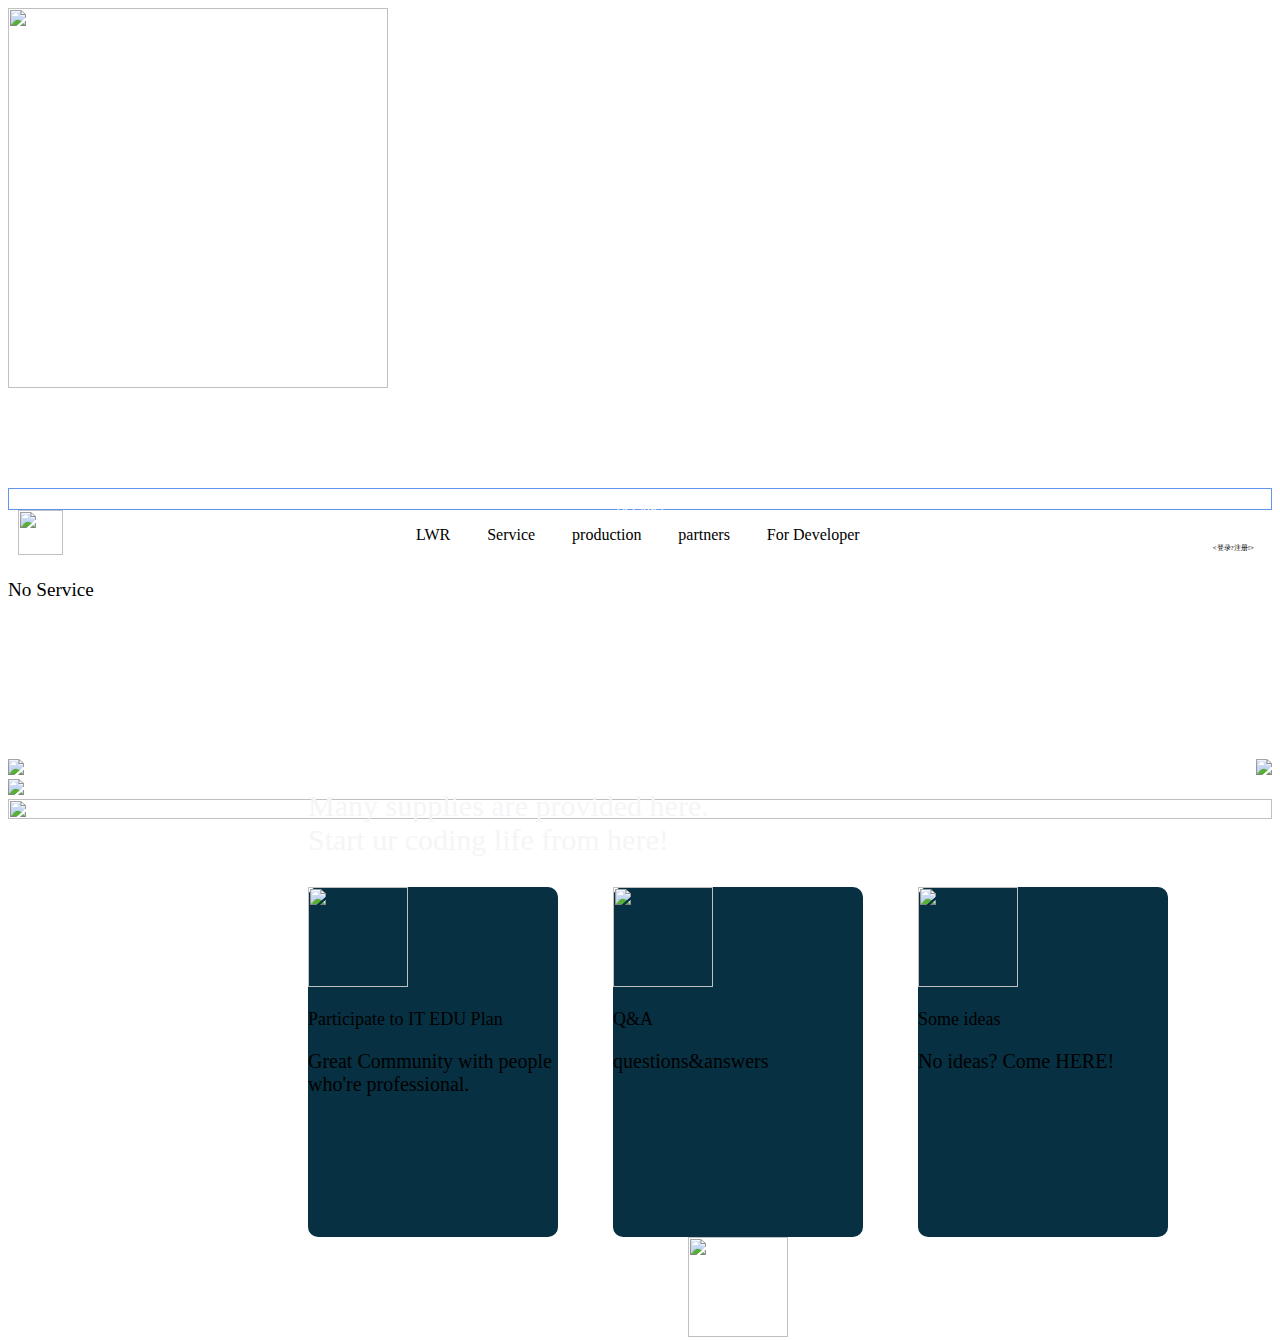
==== index.html @ 96034740 "Create index.html" ====
<!DOCTYPE html>
<html lang="en-US">
<head>
    <title>GBR Official</title>
    <meta charset="UTF-8">
    <link type="text/css" rel="stylesheet" href="./CSSs/basicstyle.css">
    <script src="https://lib.sinaapp.com/js/jquery/2.0.2/jquery-2.0.2.min.js">
    </script>
    <style>
        div.second-title{
            display: flex;
            justify-content: center;
            cursor: pointer;
            left: 0;
            right: 0;
            position: absolute;
        }
        p#second-title-phrase{
            text-align: center;
            color: white;
            transition: font-size 300ms linear;
        }
        p#second-title-phrase:hover{
            font-size: 17px;
        }
    </style>
    <script>

    </script>
</head>
<body>
    <!--upper ad-->
    <div id="upper-ad">
        <div style="height: 480px">
            <img src="./PNGs/logo.png" height="380px" width="380px"/>
            <p style="color: white;font-size: 30px;text-align: center">We Served Good Service!</p>
        </div>
        <div style="height: 20px;width:auto;border: 1px solid cornflowerblue">
            <p style="color: white;font-size: 12px;text-align: center" id="ad-close"> [X Close]</p>
        </div>
    </div>
    <!--title bar-->
    <div id="title-bar" style="display: flex;list-style-type: none;justify-content: space-between;alignment: center;flex-flow: row nowrap;flex-direction: row" class="adv-wrapper">
        <img src="PNGs/logo.png" onclick="logo_refresh()" style="cursor: pointer;order: 0;width: 45px; height: 45px;padding-left: 10px" />
        <p class="adv-wrapper-text" style="order: 1;cursor: help!important;margin-left: 25%">LWR</p>
        <p class="adv-wrapper-text" id="service" style="order: 2" onclick="service_tip()">Service</p>
        <p class="adv-wrapper-text" id="production" style="order: 3" onclick="production_tip()">production</p>
        <p class="adv-wrapper-text" id="partners" style="order: 4">partners</p>
        <p class="adv-wrapper-text" id="fd" style="order: 5;margin-right: 25%" onclick="fd_tip()">For Developer</p>
        <p class="adv-wrapper-text" style="padding-right: 18px;align-self: flex-end;font-size: 7px;list-style-type: none;order: 6" id="log">&lt;登录?注册!&gt;</p>
    </div>
    <div id="tip-service-item" class="tip-item">
        <p style="font-size: larger" class="adv-wrapper-text">No Service</p>
    </div>
    <div id="tip-production-item" class="tip-item">

    </div>
    <div id="tip-fd-item" class="tip-item">
        <p class="adv-wrapper-text" style="text-align: center;font-size: 50px;color: white!important;">Dear developers!</p>
        <div style="float: left;padding-left: 0;padding-bottom: 0;bottom: 0">
            <img src="https://developer.android.google.cn/static/images/cluster-illustrations/samples.svg" width="290px" /><br/>
            <img src="https://developer.android.google.cn/static/images/cluster-illustrations/developer-guidance.svg" width="290px"/>
        </div>
        <div style="position: absolute;padding-left: 300px;">
            <p style="font-weight: lighter;text-align: left;font-size: 30px;color: #f5f5f7">Many supplies are provided here.<br/>Start ur coding life from here!</p>
            <div style="width: 860px;height: 80%;display: flex;flex-direction: row;justify-content: space-between">
                <div style="width:250px;height: 350px;order: 0;border-radius: 10px;background-color: rgb(7,48,66)">
                    <img src="https://developer.android.google.cn/static/images/spot-icons/tools-update.svg" width="100px" height="100px">
                    <p class="adv-wrapper-text" style="font-size: large">Participate to IT EDU Plan</p>
                    <p style="font-size: 20px">Great Community with people who're professional.</p>
                </div>
                <div style="order: 1;width:250px;height: 350px;border-radius: 10px;background-color: rgb(7,48,66)">
                    <img src="https://developer.android.google.cn/static/images/cluster-illustrations/quality-guidelines.svg" width="100px" height="100px">
                    <p class="adv-wrapper-text" style="font-size: large">Q&A</p>
                    <p style="font-size: 20px">questions&answers</p>
                </div>
                <div style="order: 2;width:250px;height: 350px;border-radius: 10px;background-color: rgb(7,48,66)">
                    <img src="https://developer.android.google.cn/static/images/picto-icons/lightbulb.svg" width="100px" height="100px">
                    <p class="adv-wrapper-text" style="font-size: large">Some ideas</p>
                    <p style="font-size: 20px">No ideas? Come HERE!</p>
                </div>
            </div>
            <div class="tip-close" style="cursor: pointer;text-align: center;"><img style="cursor: pointer;text-align: center" src="./PNGs/PNG_inFirstPage/close.png" width="100" height="100" class="tip-close"/></div>
        </div>
        <div style="float: right;padding-right: 0;padding-bottom: 0;bottom: 0">
            <img src="https://is3-ssl.mzstatic.com/image/thumb/Features112/v4/cc/56/79/cc567919-2892-8b8b-9fcc-17f3c0c0ebb7/291bef6e-2183-47df-9747-fc54784ad8d5.png/274x593.jpg">
        </div>
    </div>
    <div class="second-title" id="second-title">
        <p id="second-title-phrase">处理您的Cookies问题</p>
        <img src="./PNGs/PNG_inFirstPage/arrow-right.png" height="15px" width="15px" style="align-self: center"/>
    </div>
    <div class="log-item" id="log-item">

    </div>
    <div class="main-page-item">
        <img src="" id="main-page-item1" style="width: 100%;height: 100%;"/>

    </div>
</body>
<footer></footer>
<script>
    function logo_refresh() {
        window.location.href = "./MainPage.html";
    }
    function production_tip() {

    }
    function service_tip() {

    }
    function fd_tip() {

    }
</script>
<script>
    $(document).ready(function () {
       $("p.adv-wrapper-text:first").click(function () {
          window.location.href = "./ContainFiles/SelfIntroduction.html"
       });
        $("p.adv-wrapper-text#service").click(function () {
            $("div#tip-production-item").css("display","none");
            $("div#tip-fd-item").css("display","none");
            $("div#tip-service-item").css("display","block");
        });
        $("p.adv-wrapper-text#production").click(function () {
            $("div#tip-service-item").css("display","none");
            $("div#tip-fd-item").css("display","none");
            $("div#tip-production-item").css("display","block");
        });

        $("p.adv-wrapper-text#fd").click(function () {
            $("div#tip-service-item").css("display","none");
            $("div#tip-production-item").css("display","none");
            $("div#tip-fd-item").css("display","block");
        });
        $("p#ad-close").click(function () {
            $("div#upper-ad").css("display","none");
        });
    });
</script>
<script>
    $(document).ready(function () {
        $(".tip-close").click(function () {
            $("div#tip-service-item").css("display","none");
            $("div#tip-production-item").css("display","none");
            $("div#tip-fd-item").css("display","none");
        });
        $("#partners").click(function () {
            window.location.href = "./ContainFiles/Partners.html";
        });
        $("#log").click(function () {
            $("#log-item").css("display","block");
        });
    });
</script>

</html>
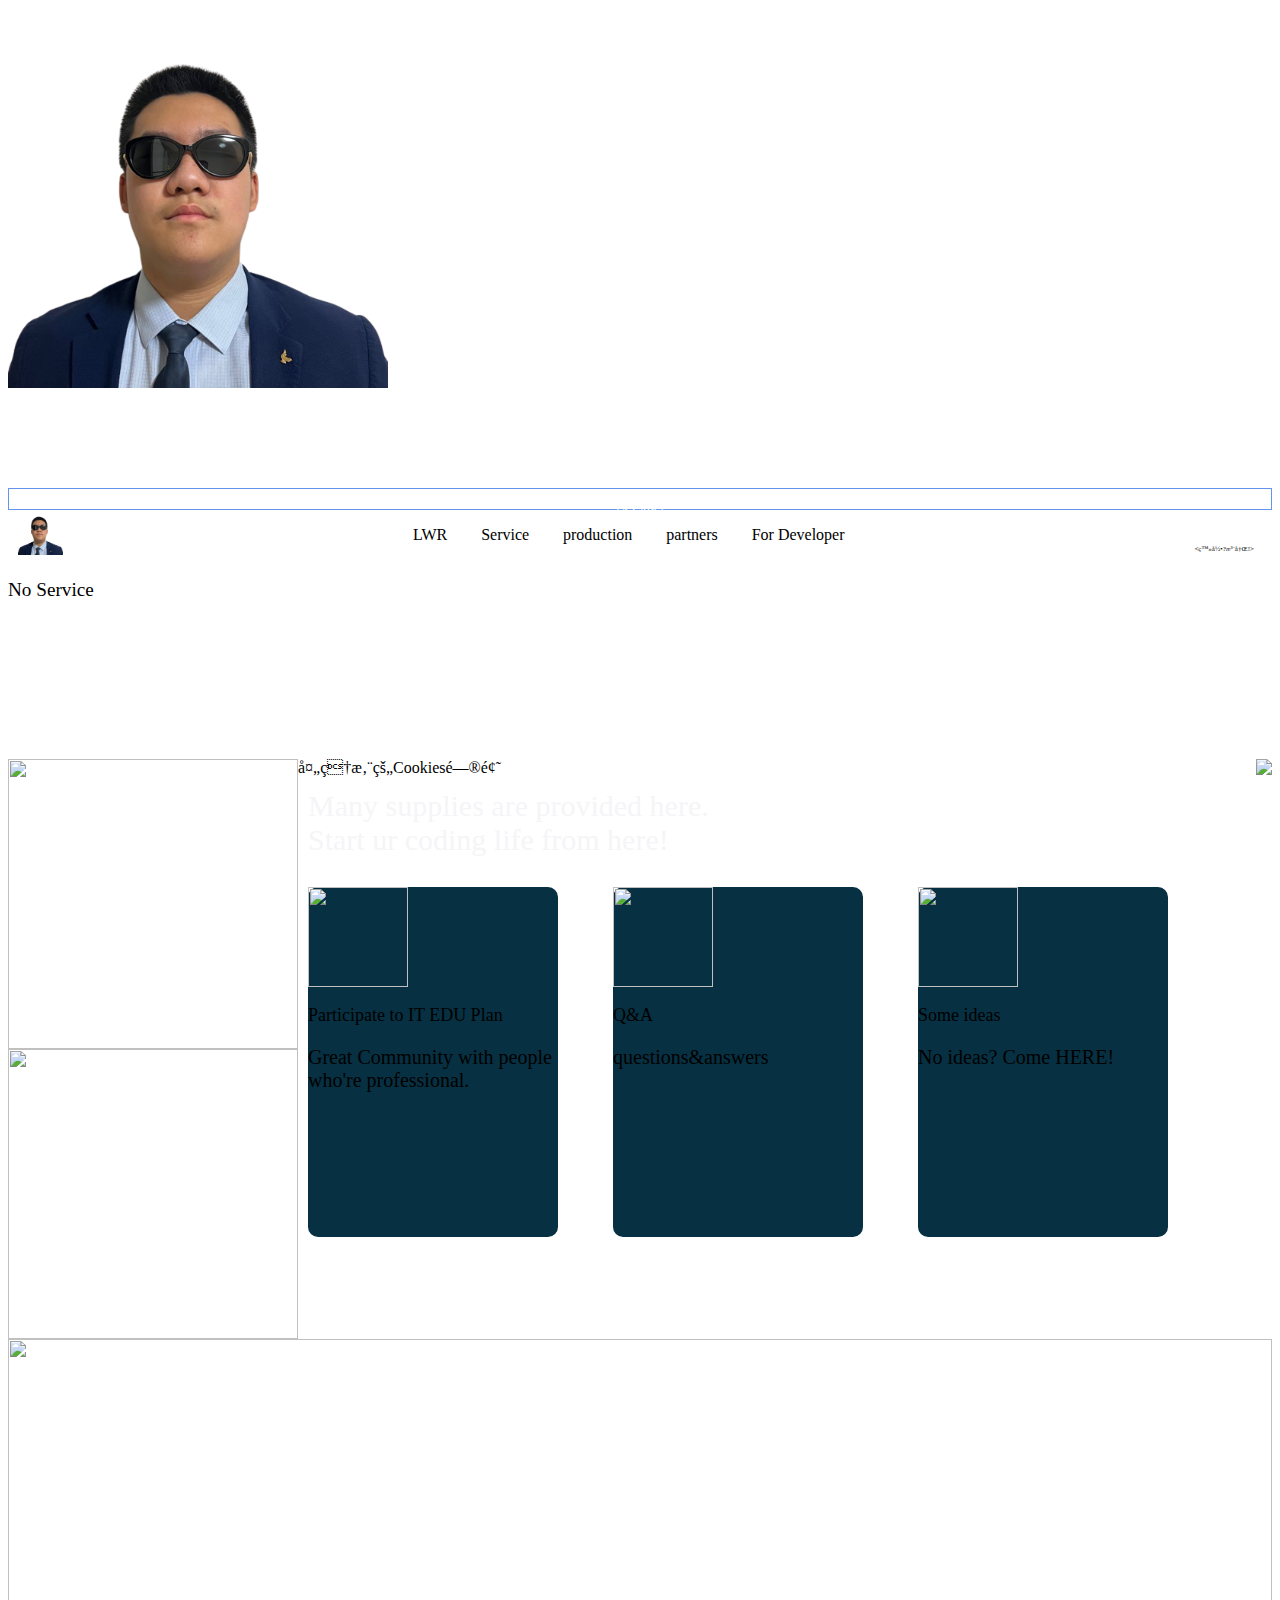
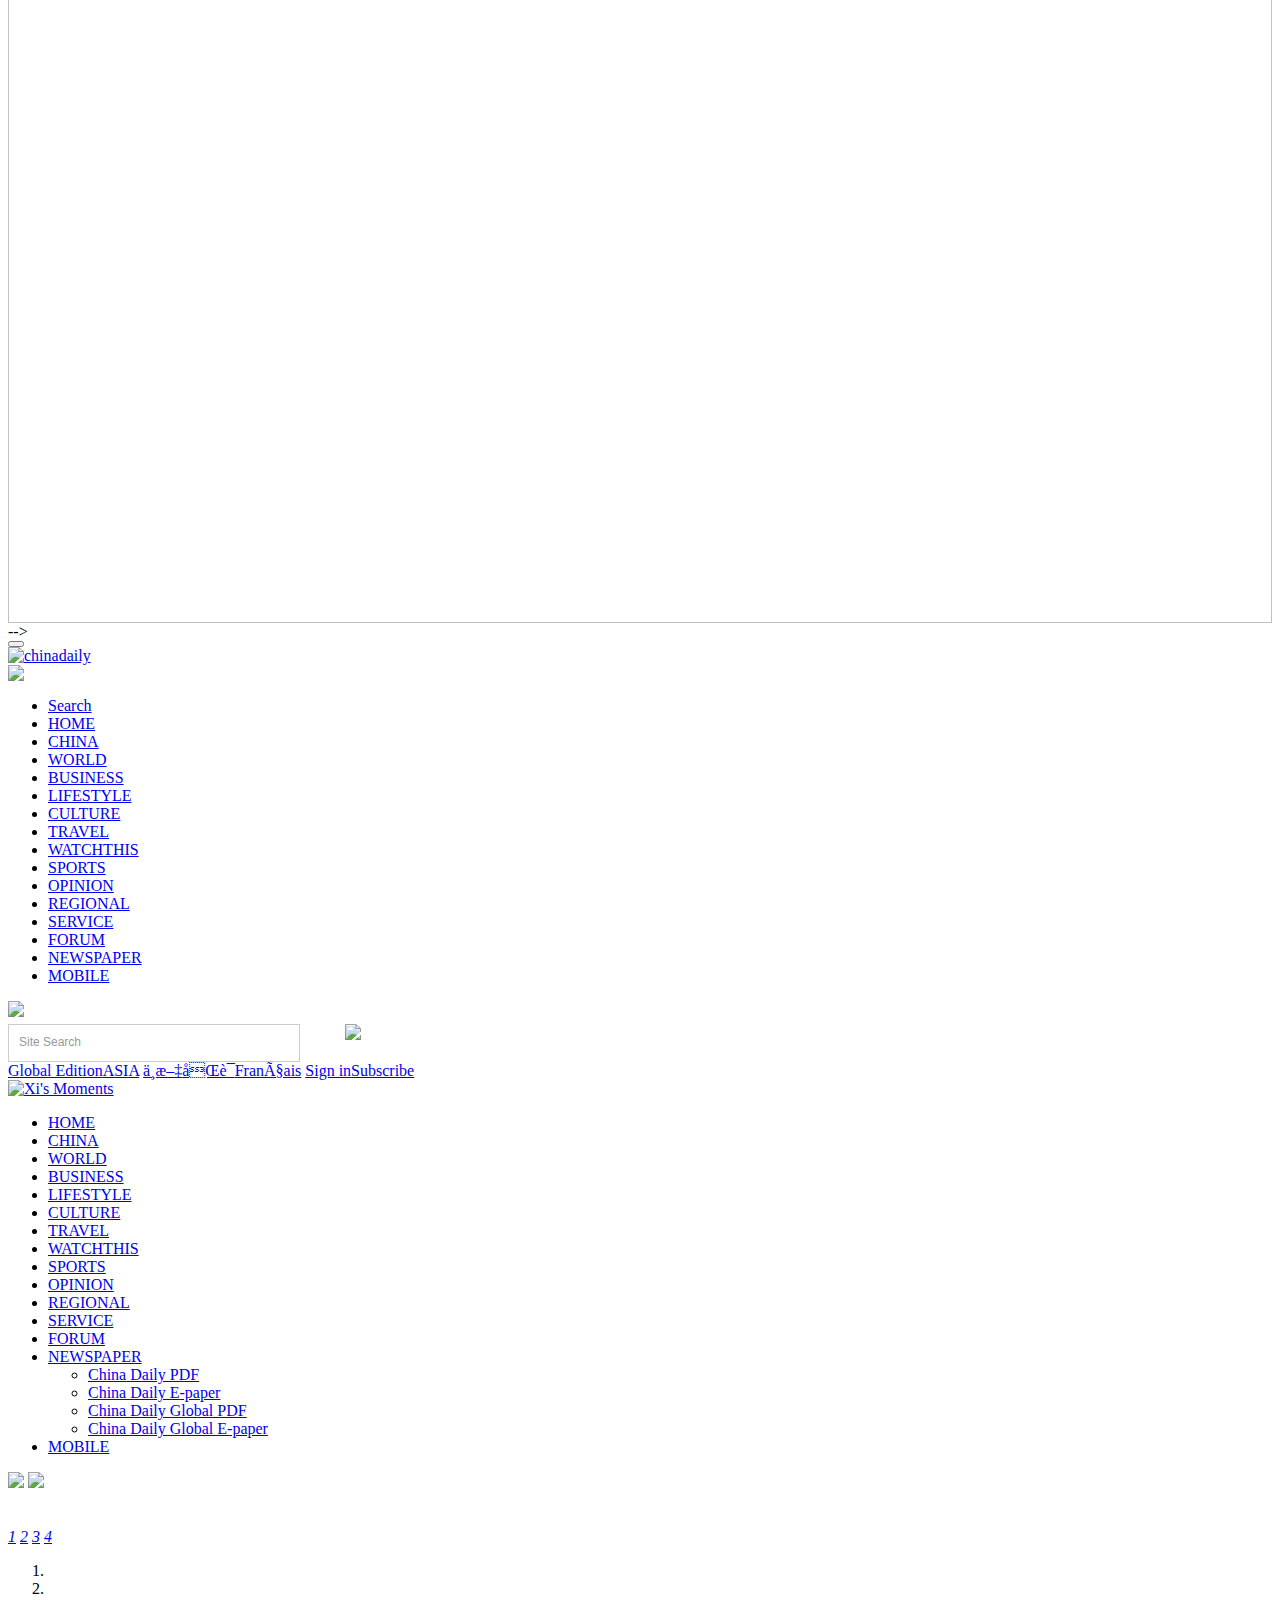
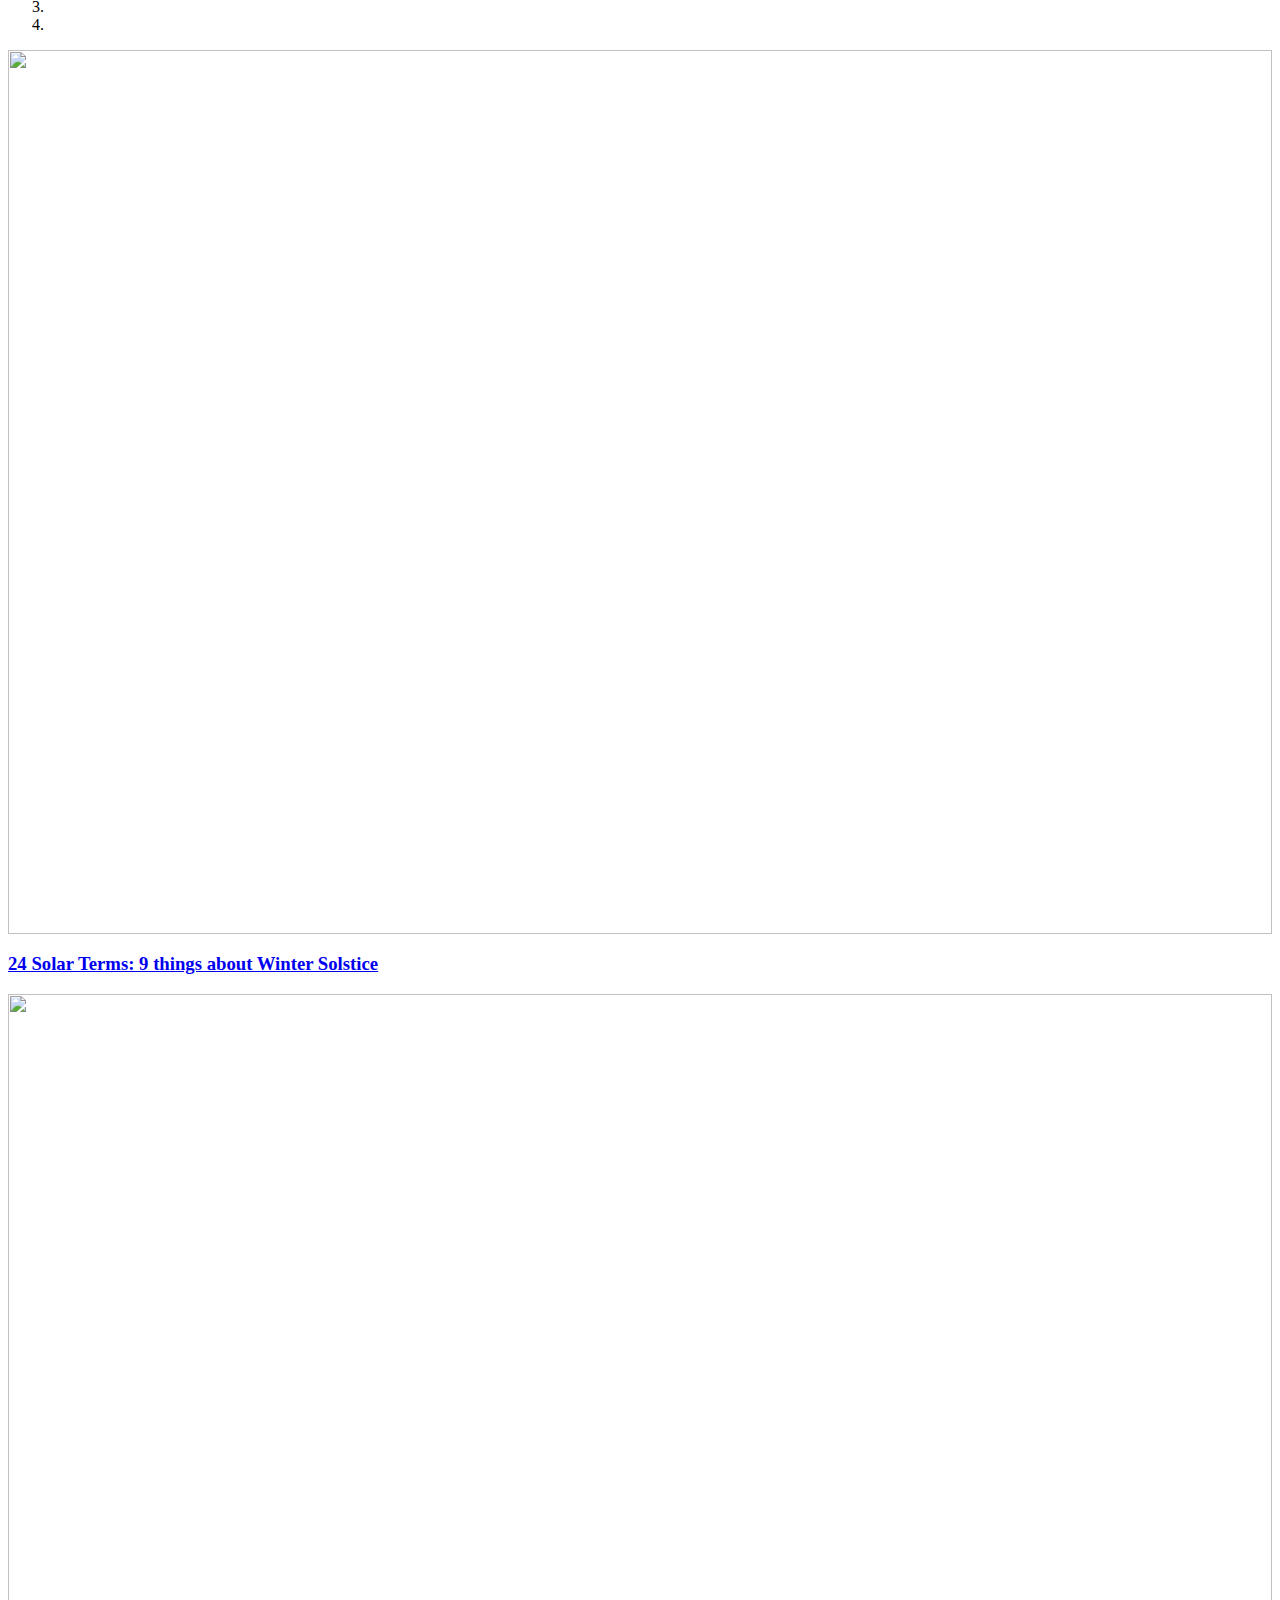
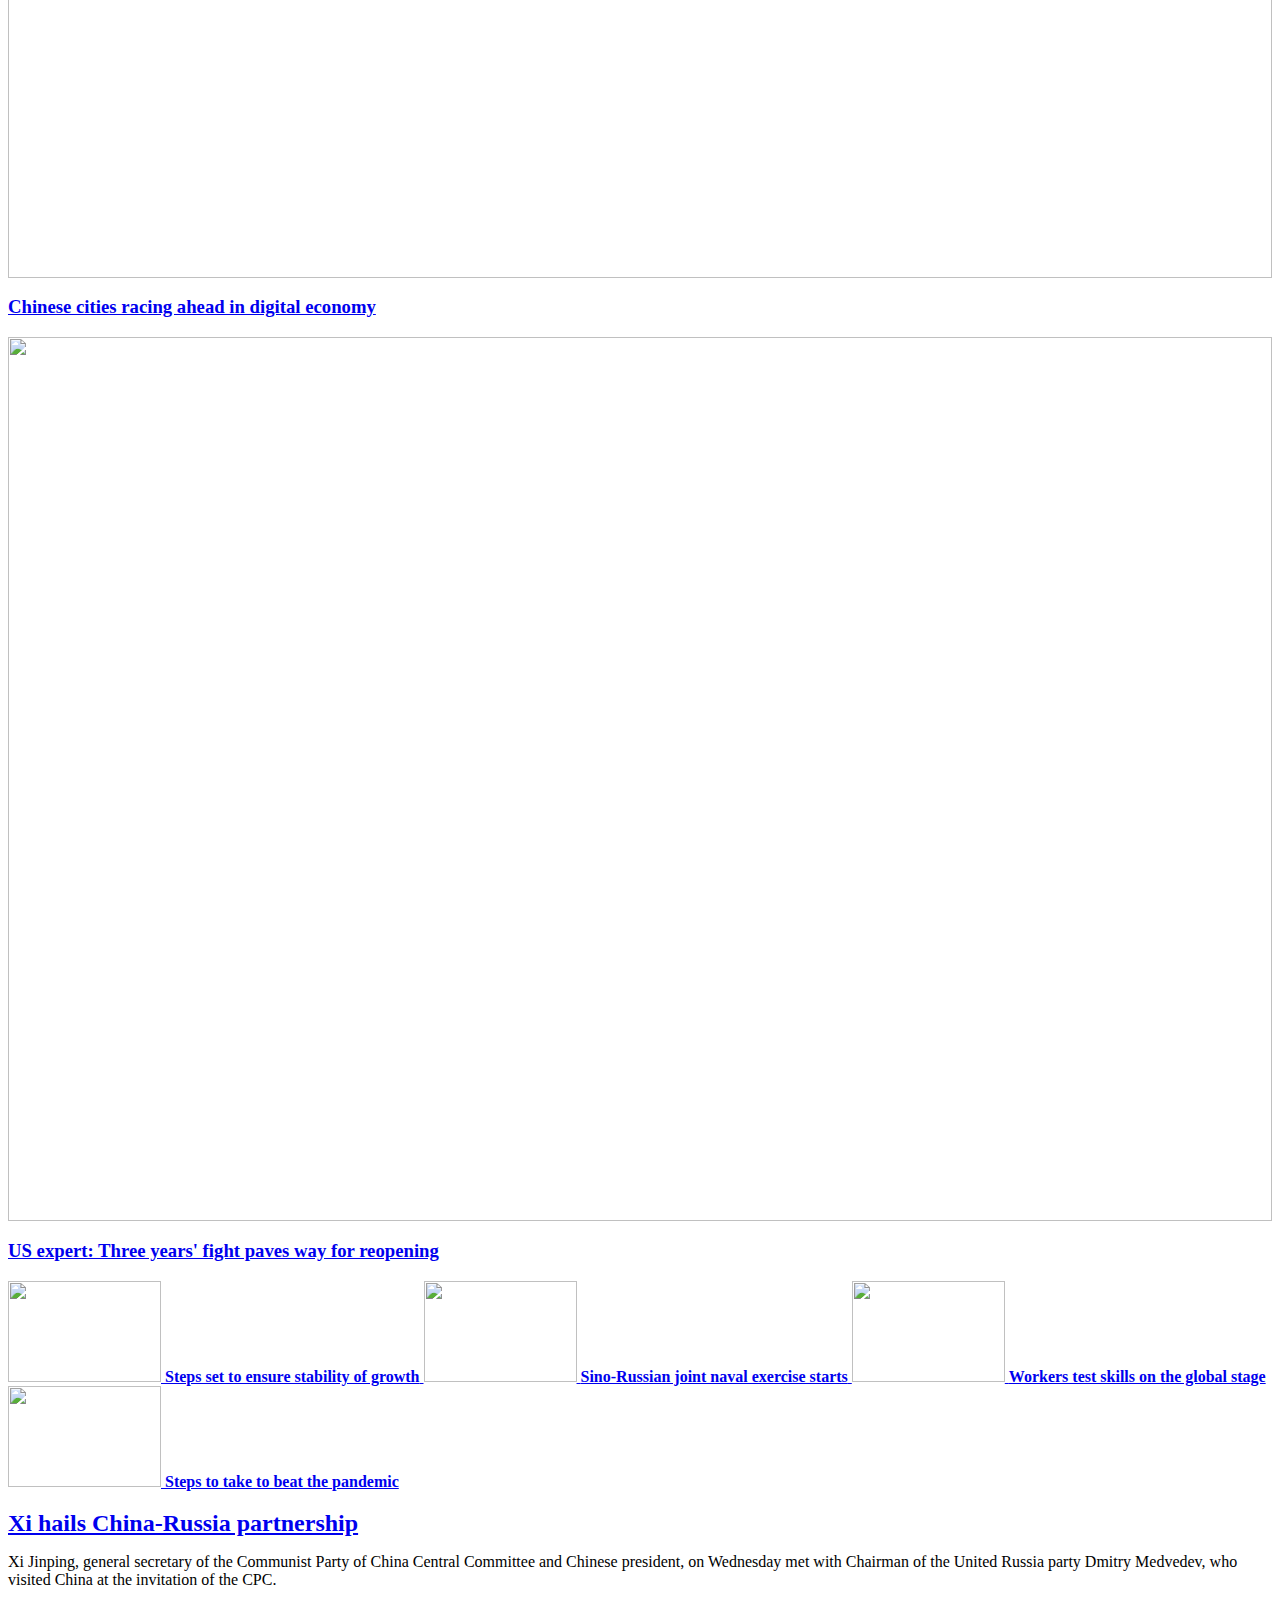
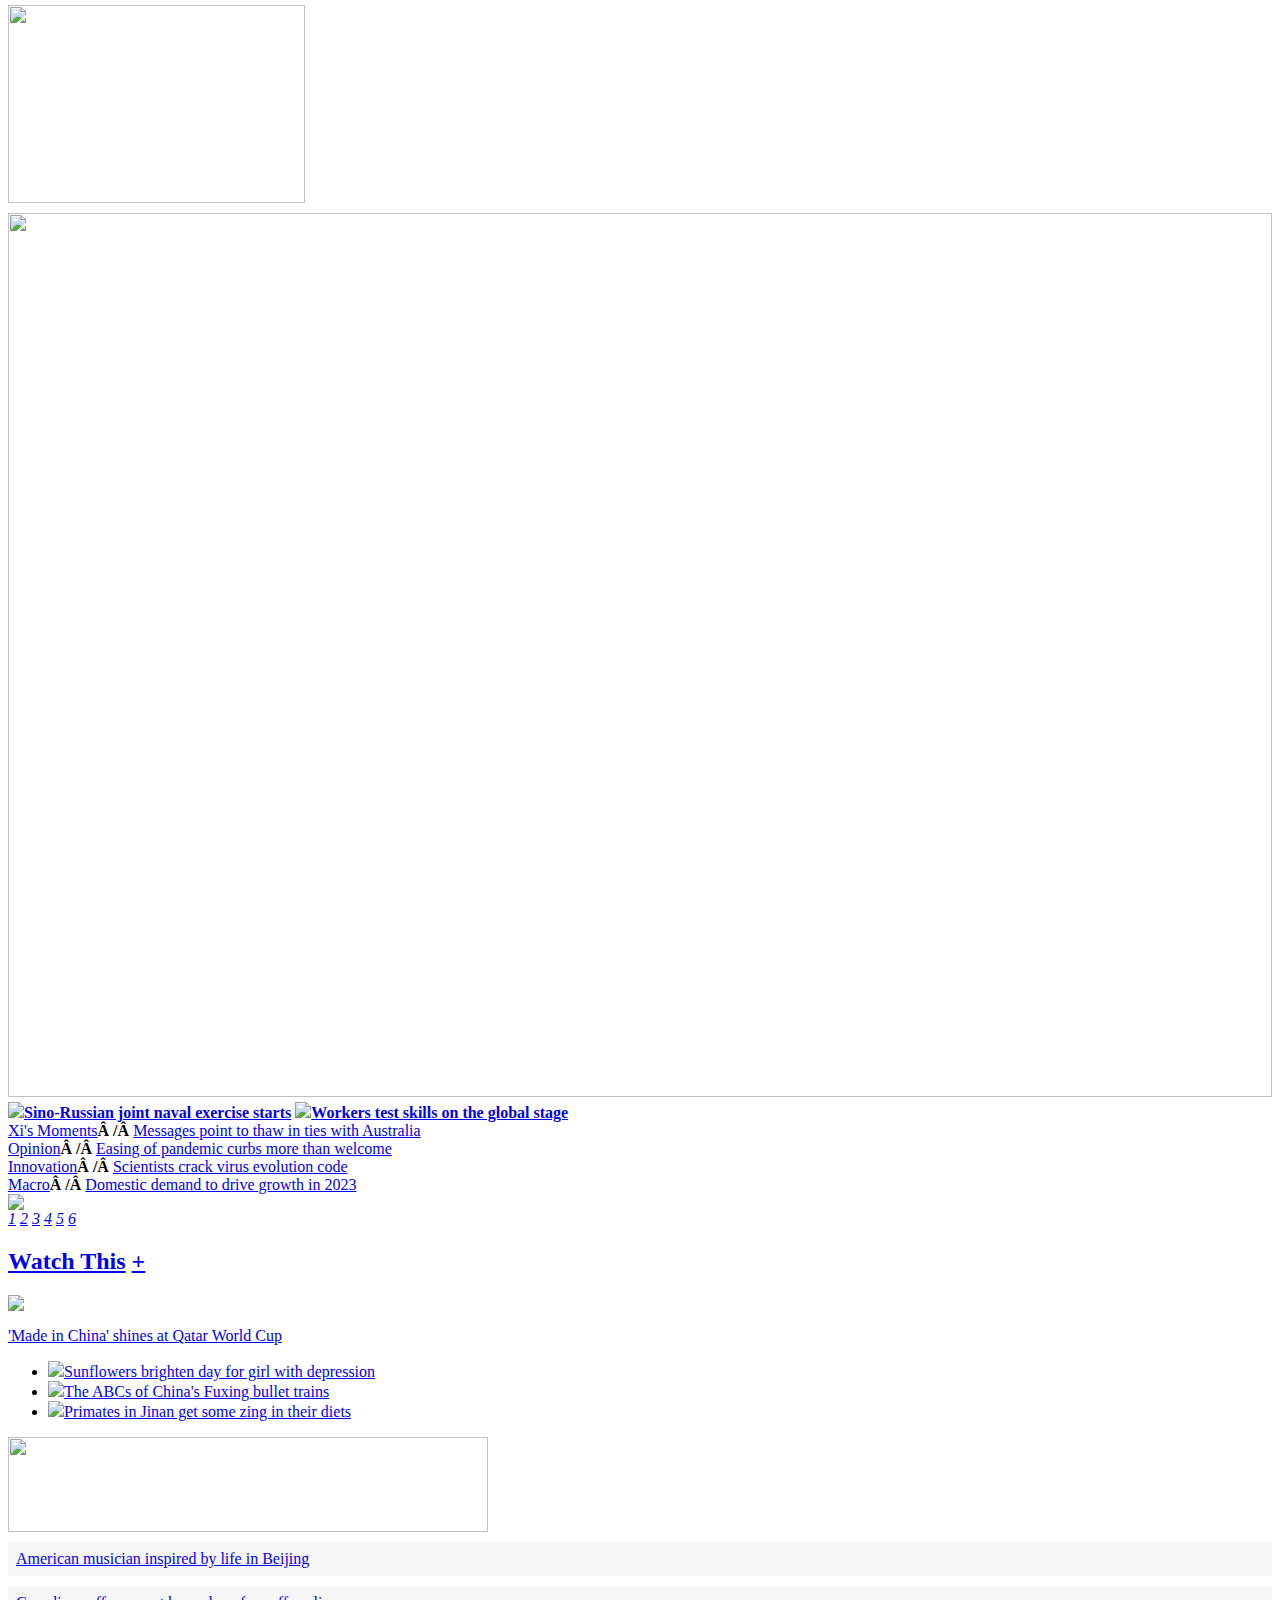
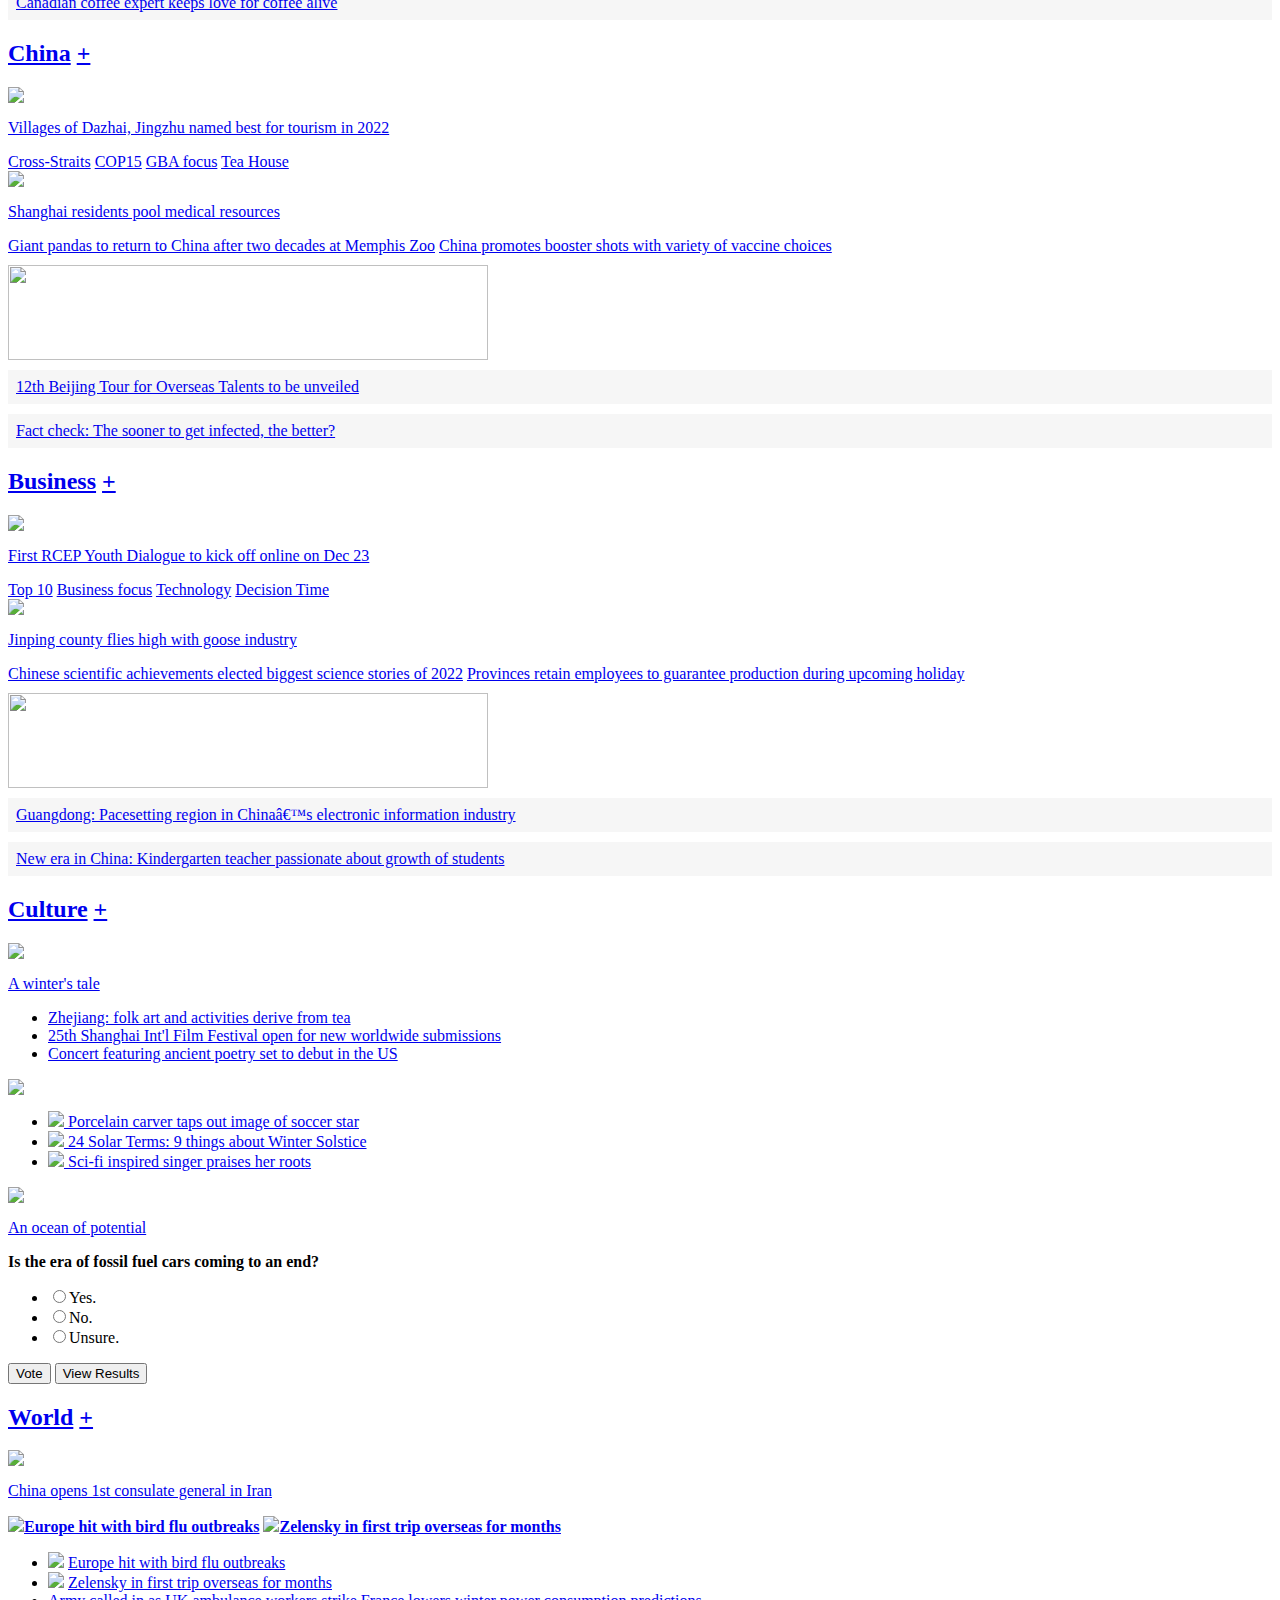
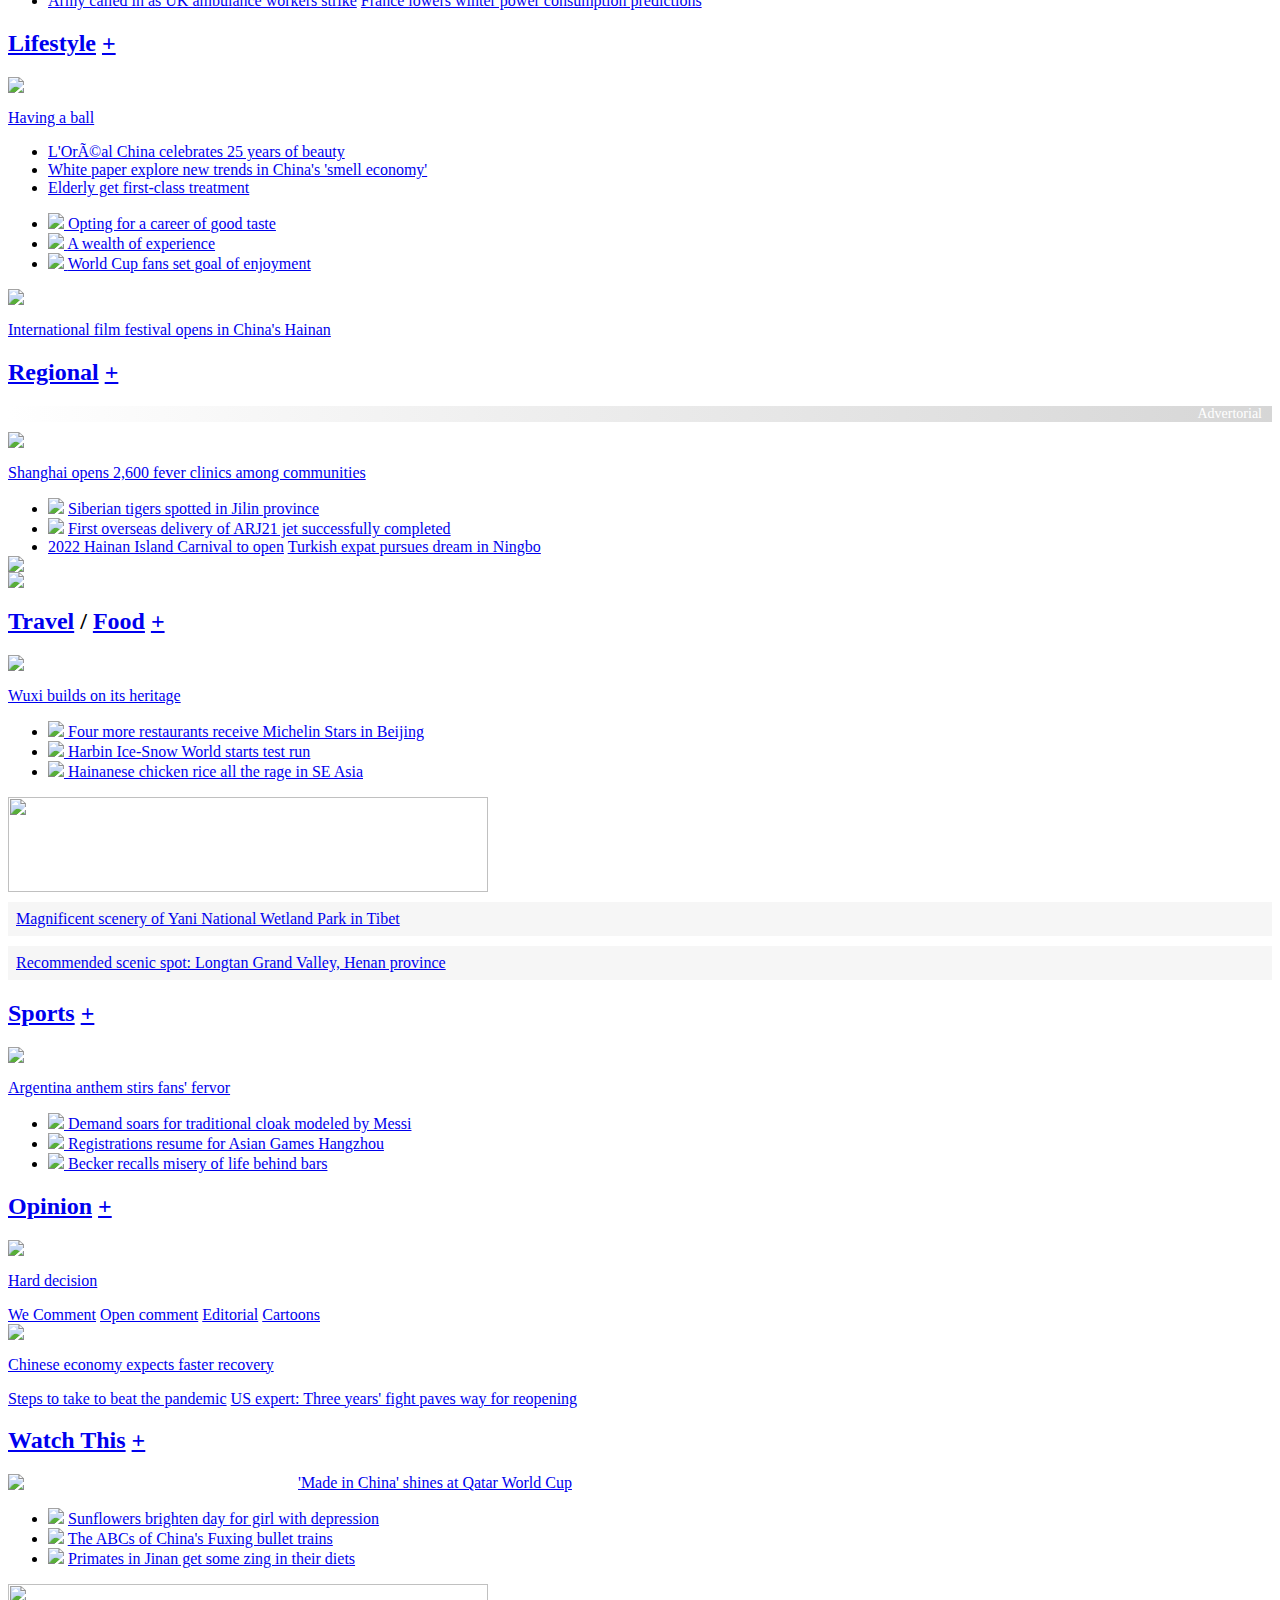
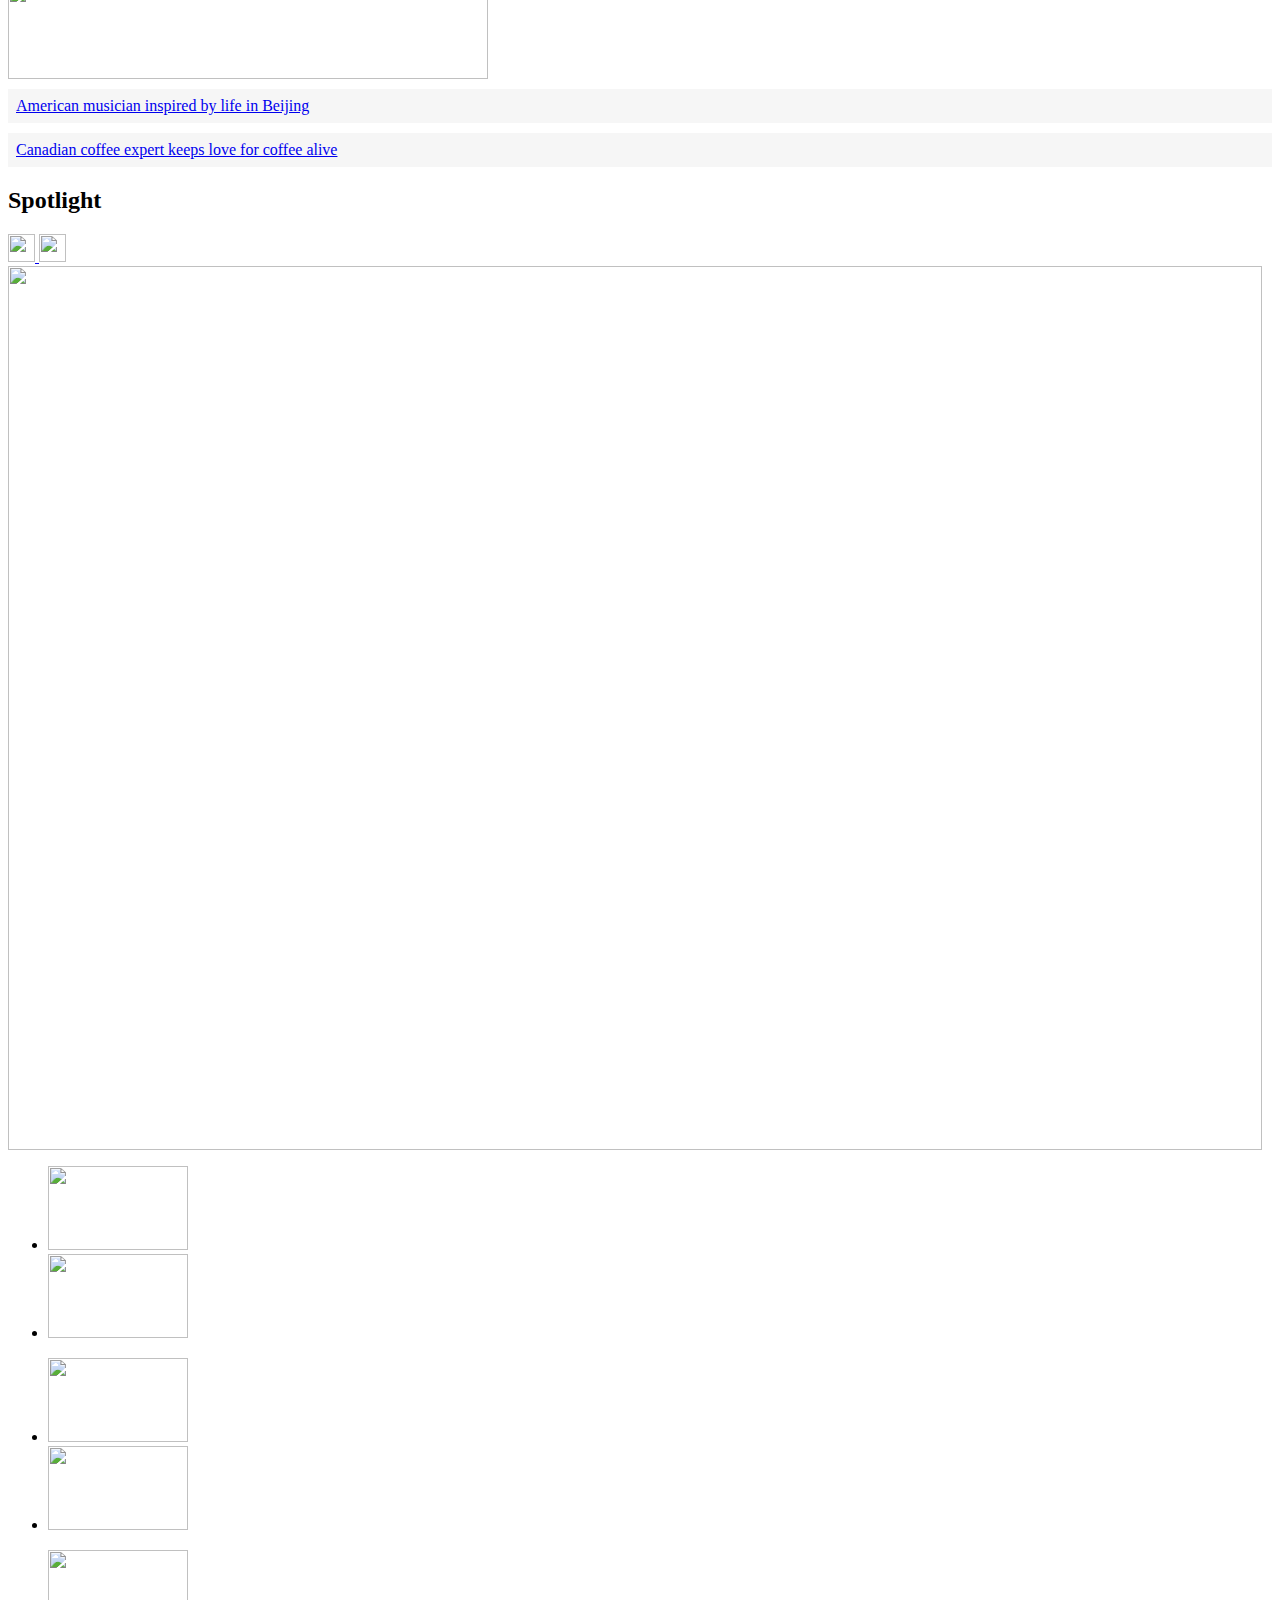
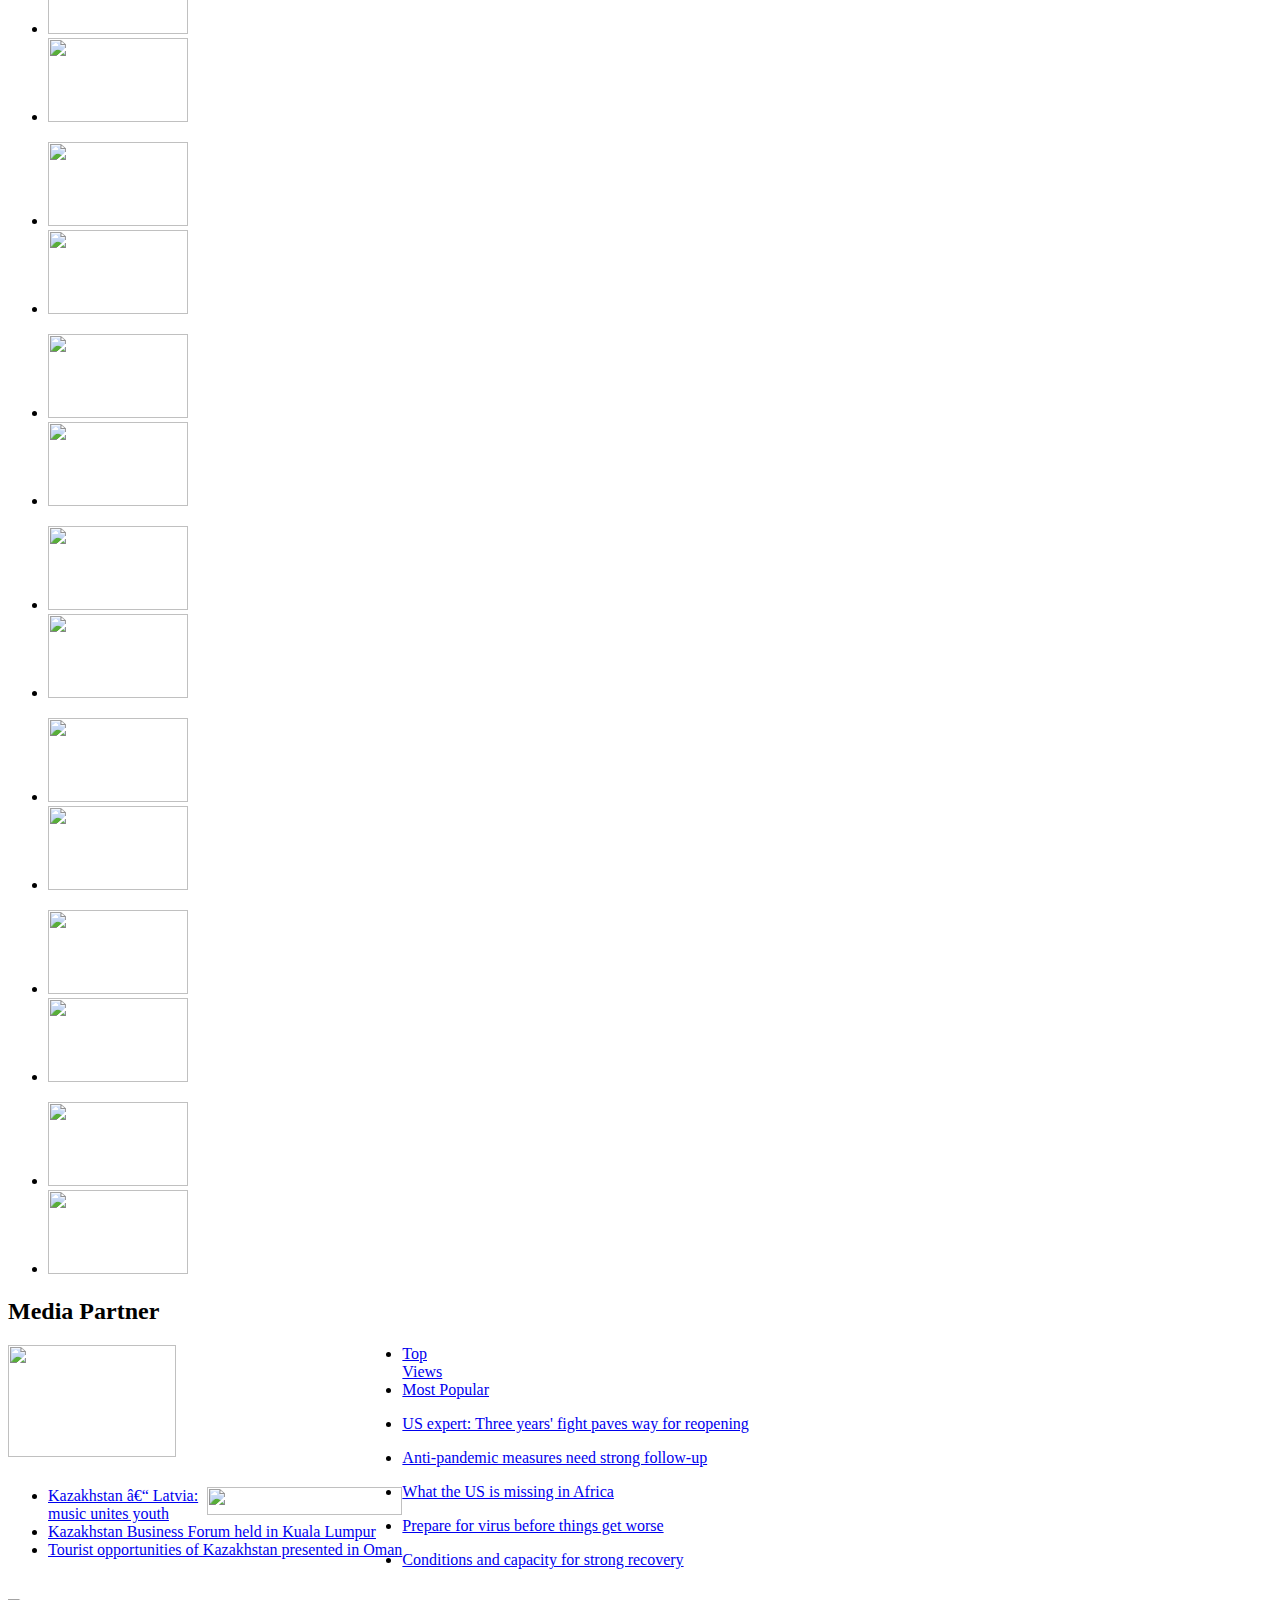
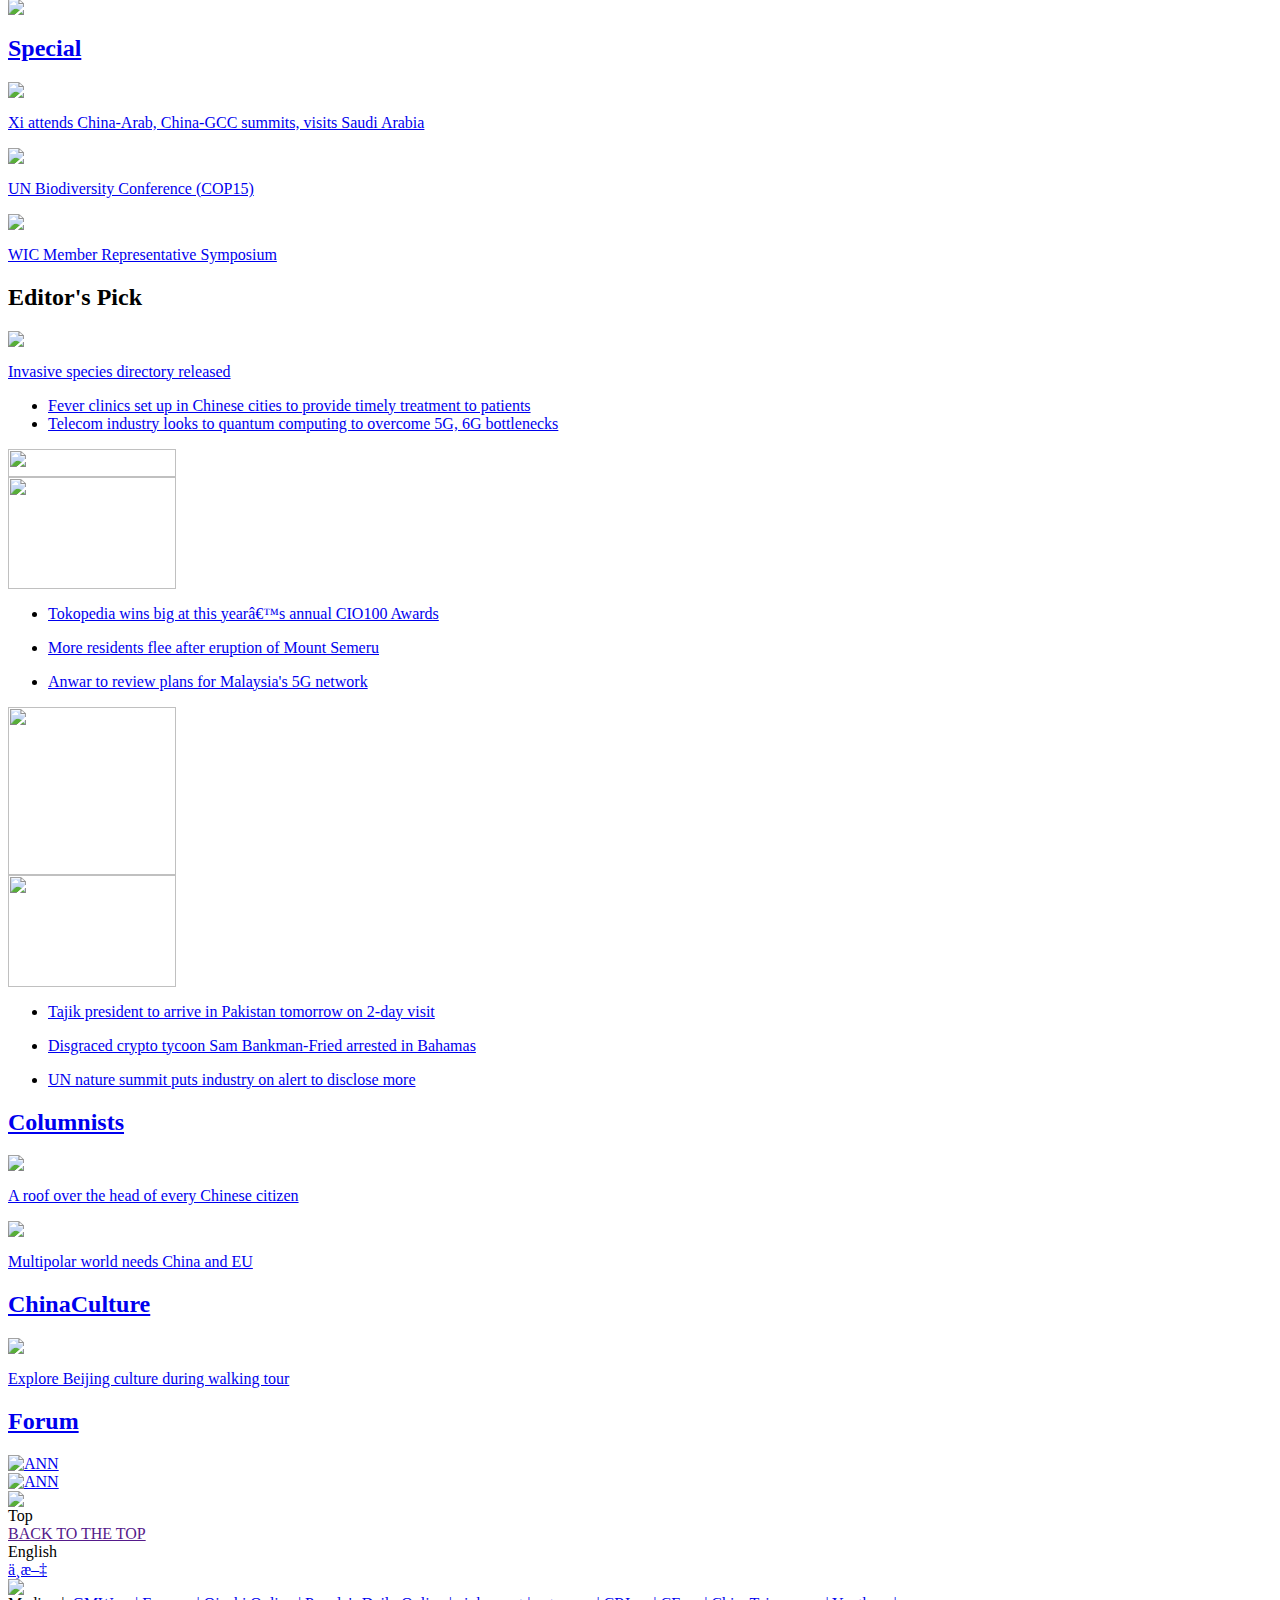
==== commit 43d0ad73: "Update index.html" ====
--- a/index.html
+++ b/index.html
@@ -1,4 +1,4 @@
-<!DOCTYPE html>
+<!--<!DOCTYPE html>
 <html lang="en-US">
 <head>
     <title>GBR Official</title>
@@ -155,4 +155,2480 @@
     });
 </script>
 
+</html>-->
+
+
+
+
+
+
+
+
+
+
+
+
+
+
+
+
+
+
+
+
+
+
+
+
+
+
+
+
+
+
+
+
+
+
+
+
+
+
+
+
+
+
+
+
+
+
+
+
+
+
+
+
+
+
+
+
+
+
+
+
+
+
+
+
+
+
+<!DOCTYPE html PUBLIC "-//W3C//DTD XHTML 1.0 Transitional//EN" "http://www.w3.org/TR/xhtml1/DTD/xhtml1-transitional.dtd">
+
+<html xmlns="http://www.w3.org/1999/xhtml">
+  <head>
+    <meta http-equiv="Content-Type" content="text/html; charset=utf-8" />
+    <title>China Daily Website - Connecting China Connecting the World</title>
+    <meta content="China News Business Information Weather Entertainment Beijing Shanghai Life Sports Photo" name="keywords" />
+    <meta content="Chinadaily.com.cn is the largest English portal in China, providing news, business information, BBS, learning materials. The Website has channels as China, BizChina, World, Opinion, Sports/Olympics, Entertainment, Lifestyle, Culture, Citylife, Photo, Forum and Weather." name="description" />
+    <link rel="canonical" href="https://www.chinadaily.com.cn" />
+    <meta http-equiv="X-UA-Compatible" content="IE=EmulateIE7" />
+    <meta name="robots" content="all" />
+    <meta http-equiv="Pragma" content="no-cache" />
+    <meta http-equiv="Expires" content="-1" />
+    <link rel="stylesheet" charset="utf-8" href="//img2.chinadaily.com.cn/static/2017www_index_page_en/css/bootstrap.min.css" />
+    <link rel="stylesheet" charset="utf-8" href="//img2.chinadaily.com.cn/static/2017www_index_page_en/css/layout.css?var=18" />
+    <link rel="stylesheet" charset="utf-8" href="//img2.chinadaily.com.cn/static/2017www_index_page_en/css/layout2.css" />
+    <link rel="stylesheet" type="text/css" href="//img2.chinadaily.com.cn/static/2017www_index_page_en/css/r-public.css?var=22" />
+    <link rel="stylesheet" type="text/css" href="//img2.chinadaily.com.cn/static/2017www_index_page_en/css/r-index.css?ver=6" />
+    <link rel="stylesheet" type="text/css" href="//img2.chinadaily.com.cn/static/common/css/public_eu.css" />
+    <script xml:space="preserve" src="//img2.chinadaily.com.cn/static/common/js/html5shiv.js"></script>
+    <script xml:space="preserve" src="//img2.chinadaily.com.cn/static/common/js/respond.min.js"></script>
+    <link href="//img2.chinadaily.com.cn/h5hack/respond-proxy.html" id="respond-proxy" rel="respond-proxy" />
+    <link href="/h5hack/respond.proxy.gif" id="respond-redirect" rel="respond-redirect" />
+    <script src="/h5hack/respond.proxy.js" xml:space="preserve"></script>
+    <meta name="viewport" content="width=device-width, initial-scale=1.0, minimum-scale=1.0, maximum-scale=1.0, user-scalable=no" />
+    <script type="text/javascript" src="//www.chinadaily.com.cn/js/2016/koala.min.1.5.js" xml:space="preserve"></script><!--焦点图-->
+    <script src="//www.chinadaily.com.cn/js/2016/tabs.js" type="text/javascript" xml:space="preserve"></script><!--选项卡-->
+    <script language="javascript" src="//www.chinadaily.com.cn/js/2016/scroll2.js" type="text/javascript" xml:space="preserve"></script><!--图片左右滚动-->
+  <!--  <script type="text/javascript" src="//www.chinadaily.com.cn/js/2017/jquery.scroll.js"></script>  2017.1.19-->
+  <!--  <script type="text/javascript" src="//www.chinadaily.com.cn/js/2017/scroll.js"></script>   2017.1.19-->
+    <script type="text/javascript" charset="utf-8" rel="stylesheet" xml:space="preserve" src="//img2.chinadaily.com.cn/static/common/js/jquery.min.js"></script>
+    <script language="javascript" src="//www.chinadaily.com.cn/js/2017/bootstrap.min.js" type="text/javascript" xml:space="preserve"></script><!-- bootstrap js -->
+    <script language="javascript" src="//www.chinadaily.com.cn/js/2017/toucher.js" type="text/javascript" xml:space="preserve"></script>
+    <script language="javascript" src="//www.chinadaily.com.cn/js/2017/public.js" type="text/javascript" xml:space="preserve"></script>
+
+
+
+    <!--2017.1.19-->
+    <script type="text/javascript" xml:space="preserve">
+      //<![CDATA[
+    /*  $(document).ready(function(){
+        $('.list_lh li:even').addClass('lieven');
+      })
+      $(function(){
+        $("div.list_lh").myScroll({
+          speed:90, //数值越大，速度越慢
+          rowHeight:90 //li的高度
+        });
+      });	*/
+      //]]>
+    </script>
+    <!--[if lt IE 9]>
+
+
+<![endif]-->
+    <!--天润统计代码 Start-->
+    <META name="filetype" content="1" />
+    <META name="publishedtype" content="1" />
+    <META name="pagetype" content="2" />
+    <meta name="catalogs" content="www" />
+    <!--天润统计代码 End-->
+    <!--[if lt IE 9]>
+<script src="//www.chinadaily.com.cn/js/2017/html5shiv.js"></script>
+<script src="//www.chinadaily.com.cn/js/2017/respond.min.js"></script>
+<style type="text/css">
+.carousel-caption{
+background:transparent;
+filter:progid:DXImageTransform.Microsoft.gradient(startColorstr=#66000000,endColorstr=#66000000);
+zoom: 1;
+}
+.zhezhao{
+background-color:#ddd;
+}
+</style>
+
+<![endif]-->
+    
+      <!-- NEWSROOM SCRIPT -->
+      <script>
+        //<![CDATA[
+      /*  window._newsroom = window._newsroom || [];
+        window._newsroom.push({pageTemplate: 'home'});
+        window._newsroom.push({pageDashboard: 'home'});
+        window._newsroom.push('auditClicks');
+        window._newsroom.push('trackPage');
+
+        !function (e, f, u) {
+          e.async = 1;
+          e.src = u;
+          f.parentNode.insertBefore(e, f);
+        }(document.createElement('script'),
+          document.getElementsByTagName('script')[0], '//c2.taboola.com/nr/chinadaily-int/newsroom.js');	*/
+        //]]>
+      </script>
+      <!-- END NEWSROOM SCRIPT -->
+    
+  </head>
+  <body>
+    <div class="adTop">
+      <!-- AdSame ShowCode: 新版英文2013.10.17 / 新英文大首页16.5.19 / A1 Begin -->
+      <!--  <script type="text/javascript" src="https://same.chinadaily.com.cn/s?z=chinadaily&amp;c=2456" ></script>	-->
+      <!-- AdSame ShowCode: 新版英文2013.10.17 / 新英文大首页16.5.19 / A1 End -->
+    </div>
+
+    <!-- begin响应式遮罩层-->
+    <div class="zhezhao"></div>
+    <!-- end 响应式遮罩 -->
+    <!-- 响应式nav开始 -->
+    <nav class="navbartop1 res-m">
+      <div class="nav-fluid">
+        <div class="yinyingceng"></div>
+        <button type="button" class="navbutton1">
+          <span class="icon-bar1"></span>
+          <span class="icon-bar1"></span>
+          <span class="icon-bar1"></span>
+        </button>
+      </div>
+      <div class="img-center">
+        <a class="a-center" target="_top" shape="rect" href="//www.chinadaily.com.cn"><img src="//www.chinadaily.com.cn/image_e/2017/logo.png" alt="chinadaily" />
+        </a>
+      </div>
+      <div class="fl-right">
+        <a href="//cn.chinadaily.com.cn" target="_top" shape="rect"><img src="//www.chinadaily.com.cn/image_e/2017/cnbut.png" /></a>
+      </div>
+    </nav>
+    <!-- 响应式nav结束 -->
+    <!-- 响应式菜单 -->
+    <ul class="xiao-ul">
+      <li><a href="//newssearch.chinadaily.com.cn/en/search" target="_top" shape="rect"><span>Search</span></a></li>
+      <li><a target="_top" shape="rect" href="//www.chinadaily.com.cn">HOME</a></li>
+      <li>
+        <a target="_top" shape="rect" href="//www.chinadaily.com.cn/china">CHINA</a>
+        </li>
+      <li>
+        <a target="_top" shape="rect" href="//www.chinadaily.com.cn/world">WORLD</a>
+        </li>
+      <li>
+        <a target="_top" shape="rect" href="//www.chinadaily.com.cn/business">BUSINESS</a>
+        </li>
+      <li>
+        <a target="_top" shape="rect" href="//www.chinadaily.com.cn/life">LIFESTYLE</a>
+        </li>
+      <li>
+        <a target="_top" shape="rect" href="//www.chinadaily.com.cn/culture">CULTURE</a>
+        </li>
+      <li>
+        <a target="_top" shape="rect" href="//www.chinadaily.com.cn/travel">TRAVEL</a>
+        </li>
+      <li><a href="//watchthis.chinadaily.com.cn" target="_blank" shape="rect">WATCHTHIS</a></li>
+      <li>
+        <a target="_top" shape="rect" href="//www.chinadaily.com.cn/sports">SPORTS</a>
+        </li>
+      <li>
+        <a target="_top" shape="rect" href="//www.chinadaily.com.cn/opinion">OPINION</a>
+        </li>
+      <li>
+        <a target="_top" shape="rect" href="//www.chinadaily.com.cn/regional">REGIONAL</a>
+        </li>
+      <li><a href="http://govt.chinadaily.com.cn/" target="_top" shape="rect">SERVICE</a></li>
+      <li><a href="http://bbs.chinadaily.com.cn/forum/index.html" target="_top" shape="rect">FORUM</a></li>
+      <li><a href="javascript:void(0)" shape="rect">NEWSPAPER</a></li>
+      <li><a href="https://www.chinadaily.com.cn/newmedia.html" target="_top" shape="rect">MOBILE</a></li>
+    </ul>
+    <!-- end响应式菜单 -->
+    <div class="topBar">
+      <div class="logo"><a target="_top" shape="rect" href="//www.chinadaily.com.cn"><img src="//www.chinadaily.com.cn/image_e/2016/logo.jpg" /></a></div>
+      <style xml:space="preserve">
+        /*下拉搜索框*/
+        .search{height:38px; width:353px; padding:0px 13px 0px 0px; margin:7px 0 0 0; font-family:Arial, Helvetica, sans-serif; overflow:auto;}
+        .search select{display:none;}
+        .search .select_box{font-size:12px;color:#999999;width:95px;line-height:34px;float:left;}
+        .search .select_showbox{height:34px;background:url(//cn.chinadaily.com.cn/image/2015/j-s.jpg) no-repeat right center; padding:0px 0px 0px 10px;}
+        .search .select_showbox.active{background:url(//cn.chinadaily.com.cn/image/2015/j-x.jpg) no-repeat right center;}
+        .search .select_option{border:1px solid #CCCCCC;border-top:none;display:none;position:absolute;z-index:99;background:#fff; margin:0px 0px 0px -1px; padding:0px;}
+        .search .select_option li{width:95px;cursor:pointer; text-align:center; margin:0px; padding:0px; list-style-type:none;}
+
+        .search .select_option li.selected{color:#999;}
+        .search .select_option li.hover{background:#f3f3f3;}
+
+        .search input.inp_srh,.search input.btn_srh{border:none;background:none;height:34px;line-height:34px;float:left}
+        .search input.inp_srh{outline:none;width:160px; height:32px; padding:0px 0px 0px 10px;}
+
+      </style>
+      <div class="search radius6">
+        <form name="searchform" method="post" action="" id="searchform" enctype="application/x-www-form-urlencoded">
+          <input name="ecmsfrom" type="hidden" value="9" />
+          <input type="hidden" name="show" value="title,newstext" />
+          <div style="border:1px solid #CCCCCC; height:36px; width:290px; float:left; overflow:auto;overflow-y:visible">
+            <div class="select_box">
+              <div class="select_showbox" style="cursor:pointer;"></div>
+              <ul class="select_option">
+                <li class="option-item" data-value="0">Site Search</li>
+                <li class="option-item" data-value="1">Sogou Search</li>
+              </ul>
+            </div>
+            <input class="inp_srh" type="text" id="searchtxt" value="" />
+          </div>
+          <img src="//www.chinadaily.com.cn/image_e/2017/fdj.png" id="searchimg" style="float:right;" />
+
+        </form>
+
+      </div>
+      <script type="text/javascript" xml:space="preserve">
+        //<![CDATA[
+        var selectBox = document.getElementsByClassName('select_box')[0];
+        var selectShowBox = document.getElementsByClassName('select_showbox');
+        var selectOption = document.getElementsByClassName('select_option')[0];
+        var optionItem = document.getElementsByClassName('option-item');
+        /*var optionNum = 1 ;	*/
+        /*默认是第一个选项*/
+        selectShowBox[0].innerHTML = optionItem[0].innerHTML;
+        /*点击后出现下拉框*/
+        selectBox.addEventListener('click',function(){
+          selectOption.style.display = 'block';
+          selectShowBox[0].style.background = 'url("https://cn.chinadaily.com.cn/image/2015/j-x.jpg") no-repeat right center';
+        },true);
+        /*点击选项后出现在下拉框*/
+        var len = optionItem.length;
+        for(var i=0;i<len;i++){
+          optionItem[i].index = i;
+          optionItem[i].addEventListener('click',function(){
+            selectShowBox[0].innerHTML = optionItem[this.index].innerHTML;
+            selectOption.style.display = 'none';
+            selectShowBox[0].style.background = 'url("https://cn.chinadaily.com.cn/image/2015/j-s.jpg") no-repeat right center';
+            /*  optionNum = optionItem[this.index].getAttribute('data-value');	*/
+          },true);
+        }
+        /*点击其他地方时，select会收起来*/
+        document.body.addEventListener('click',function(){
+          selectOption.style.display = 'none';
+          selectShowBox[0].style.background = 'url("https://cn.chinadaily.com.cn/image/2015/j-s.jpg") no-repeat right center';
+        }.true);
+        var oSearchForm = document.getElementById('searchform');
+        var oSearchImg = document.getElementById('searchimg');
+        var oSearchTxt = document.getElementById('searchtxt');
+       var reg = /^\s*$/g;
+                  document.onkeydown = keyevent;
+                  oSearchImg.onclick = In_search;		
+                  function clearword(obj){ 
+                    obj.value = ''; 
+                  }
+                  function keyevent(ev){
+                    var oEv = ev || window.event;
+                    if(oEv.keyCode == 13 ){
+                      In_search();
+                    }
+                    else{}
+                  }
+          function In_search(){
+            if(oSearchTxt.value != ''){
+              if(selectShowBox[0].innerHTML == 'Site Search'){
+                oSearchForm.action = 'https://newssearch.chinadaily.com.cn/en/search?query='+oSearchTxt.value;
+                oSearchForm.target = '_blank';
+                oSearchForm.submit();
+              }
+              else if(selectShowBox[0].innerHTML == 'Sogou Search'){
+                oSearchForm.action = 'https://english.sogou.com/english?query=' + oSearchTxt.value + '&amp;b_o_e=1&amp;ie=utf8 ';
+                oSearchForm.target = '_blank';
+                oSearchForm.submit();
+              }
+            }
+            else{
+              alert('Please input your words')
+            }
+          };
+
+          $jq = jQuery.noConflict(true);
+          //]]>
+      </script>
+      <div class="channel">
+        <span><a href="http://www.chinadailyglobal.com" target="_blank" shape="rect">Global Edition</a><a href="http://www.chinadailyasia.com/" target="_blank" shape="rect">ASIA</a></span>
+        <span><a href="//cn.chinadaily.com.cn" target="_blank" shape="rect">中文</a><a href="//language.chinadaily.com.cn" target="_blank" shape="rect">双语</a><a href="http://www.chinadaily.com.cn/chinawatch_fr/index.html" target="_blank" shape="rect">Français</a></span>
+        <span><a href="https://bbs.chinadaily.com.cn" target="_blank" shape="rect">Sign in</a><a href="https://www.chinadaily.com.cn/e/subscribe" target="_blank" shape="rect">Subscribe</a></span>
+      </div>
+      <div class="topInfo"><a href="https://www.chinadaily.com.cn/china/xismoments" target="_blank" shape="rect"><img src="//www.chinadaily.com.cn/image_e/2017/cd02.png" alt="Xi's Moments" /></a></div>
+    </div>
+    <div class="topNav">
+      <ul class="dropdown">
+        <li><a target="_top" shape="rect" href="//www.chinadaily.com.cn">HOME</a></li>
+        <li>
+          <a target="_top" shape="rect" href="//www.chinadaily.com.cn/china">CHINA</a>
+          </li>
+        <li>
+          <a target="_top" shape="rect" href="//www.chinadaily.com.cn/world">WORLD</a>
+          </li>
+        <li>
+          <a target="_top" shape="rect" href="//www.chinadaily.com.cn/business">BUSINESS</a>
+          </li>
+        <li>
+          <a target="_top" shape="rect" href="//www.chinadaily.com.cn/life">LIFESTYLE</a>
+          </li>
+        <li>
+          <a target="_top" shape="rect" href="//www.chinadaily.com.cn/culture">CULTURE</a>
+          </li>
+        <li>
+          <a target="_top" shape="rect" href="//www.chinadaily.com.cn/travel">TRAVEL</a>
+          </li>
+        <li><a href="http://watchthis.chinadaily.com.cn" target="_blank" shape="rect">WATCHTHIS</a></li>
+        <li>
+          <a target="_top" shape="rect" href="//www.chinadaily.com.cn/sports">SPORTS</a>
+          </li>
+        <li>
+          <a target="_top" shape="rect" href="//www.chinadaily.com.cn/opinion">OPINION</a>
+          </li>
+        <li>
+          <a target="_top" shape="rect" href="//www.chinadaily.com.cn/regional">REGIONAL</a>
+          </li>
+        <li><a href="http://govt.chinadaily.com.cn/" target="_top" shape="rect">SERVICE</a></li>
+        <li><a href="http://bbs.chinadaily.com.cn/forum/index.html" target="_blank" shape="rect">FORUM</a></li>
+        <li class="newspaper"><a href="javascript:void(0);" shape="rect">NEWSPAPER</a>
+          <ul class="sub_menu">
+            <li><a href="http://newspress.chinadaily.net.cn" target="_blank" style="width:110px;" shape="rect">China Daily PDF</a></li>
+            <li><a href="http://epaper.chinadaily.com.cn/china" target="_top" style="width:130px;" shape="rect">China Daily E-paper</a></li>
+            <li><a href="http://newspress.chinadaily.net.cn/outline?page=3&amp;ChannelID=22000&amp;randno=21659&amp;templet=&amp;resultid=1774" target="_blank" style="width:150px;" shape="rect">China Daily Global PDF</a></li>
+            <li><a href="http://epaper.chinadaily.com.cn/global" target="_top" style="width:170px;" shape="rect">China Daily Global E-paper</a></li>
+          </ul>
+        </li>
+        <li><a href="//www.chinadaily.com.cn/newmedia.html" target="_blank" shape="rect">MOBILE</a></li>
+      </ul>
+    </div>
+    <!-- 响应式xi，Billngual -->
+    <div class="r-tou res-m">
+      <a href="//www.chinadaily.com.cn/china/xismoments/index.html" target="_top" class="rtou-lf" shape="rect"><img src="//www.chinadaily.com.cn/image_e/2017/0724-01.jpg" /></a>
+      <a href="https://language.chinadaily.com.cn/xuexi/" target="_top" class="rtou-rig" shape="rect"><img src="//www.chinadaily.com.cn/image_e/2017/0724-02.jpg" /></a>
+    </div>
+    <!-- 响应式xi结束 -->
+    <div class="tMain">
+
+      <div class="tmL">
+        <div>
+
+          <!-- pc 轮播开始 -->
+          <div class="cont-roll">
+            <!-- 代码 开始 -->
+
+            <div id="fsD1" class="focus">
+              <!-- News Home-flash  -->
+              <div id="D1pic1" class="fPic">
+                <!-- 栏目Newshome/2016flash-->
+
+                
+                  
+                    <div class="fcon" style="display: none;">
+                      <a target="_blank" shape="rect" href="//www.chinadaily.com.cn/a/202212/22/WS5dfea3f0a310cf3e3557fc30.html"><img src="//img2.chinadaily.com.cn/images/202212/22/63a3a8a8a31057c4b4b205b4.jpeg_w642" /></a>
+                      <div class="shadow">
+                        <h3><a target="_blank" shape="rect" href="//www.chinadaily.com.cn/a/202212/22/WS5dfea3f0a310cf3e3557fc30.html">24 Solar Terms: 9 things about Winter Solstice</a></h3>
+                      </div>
+                    </div>
+
+                  
+                  
+                    <div class="fcon" style="display: none;">
+                      <a target="_blank" shape="rect" href="//www.chinadaily.com.cn/a/202212/22/WS63a38b40a31057c47eba58a8.html"><img src="//img2.chinadaily.com.cn/images/202212/22/63a38c6aa31057c4b4b203e0.jpeg_w642" /></a>
+                      <div class="shadow">
+                        <h3><a target="_blank" shape="rect" href="//www.chinadaily.com.cn/a/202212/22/WS63a38b40a31057c47eba58a8.html">Chinese cities racing ahead in digital economy</a></h3>
+                      </div>
+                    </div>
+
+                  
+                  
+                    <div class="fcon" style="display: none;">
+                      <a target="_blank" shape="rect" href="//www.chinadaily.com.cn/a/202212/22/WS63a3ae9ca31057c47eba596a.html"><img src="//img2.chinadaily.com.cn/images/202212/22/63a3ae9ca31057c4b4b20625.jpeg_w642" /></a>
+                      <div class="shadow">
+                        <h3><a target="_blank" shape="rect" href="//www.chinadaily.com.cn/a/202212/22/WS63a3ae9ca31057c47eba596a.html">US expert: Three years' fight paves way for reopening</a></h3>
+                      </div>
+                    </div>
+
+                  
+                
+              </div>
+              <div class="gj">
+                <div><span class="prev">&nbsp;</span></div>
+                <div><span class="next">&nbsp;</span></div>
+              </div>
+              <div class="fbg">
+                <div class="D1fBt" id="D1fBt">
+                  <a href="javascript:void(0)" hidefocus="true" target="_self" class="" shape="rect"><i>1</i></a>
+                  <a href="javascript:void(0)" hidefocus="true" target="_self" class="" shape="rect"><i>2</i></a>
+                  <a href="javascript:void(0)" hidefocus="true" target="_self" class="" shape="rect"><i>3</i></a>
+                  <a href="javascript:void(0)" hidefocus="true" target="_self" class="current" shape="rect"><i>4</i></a>
+                </div>
+              </div>
+
+            </div>
+
+            <script type="text/javascript" xml:space="preserve">
+              //<![CDATA[
+              Qfast.add('widgets', { path: "//www.chinadaily.com.cn/js/2016/terminator2.2.min.js", type: "js", requires: ['fx'] });
+              Qfast(false, 'widgets', function () {
+                K.tabs({
+                  id: 'fsD1',   //焦点图包裹id
+                  conId: "D1pic1",  //** 大图域包裹id
+                  tabId:"D1fBt",
+                  tabTn:"a",
+                  conCn: '.fcon', //** 大图域配置class
+                  auto: 1,   //自动播放 1或0
+                  effect: 'hide',   //效果配置
+                  eType: 'click', //** 鼠标事件
+                  pageBt:true,//是否有按钮切换页码
+                  bns: ['.prev', '.next'],//** 前后按钮配置class
+                  interval: 5000  //** 停顿时间
+                })
+              })
+              //]]>
+            </script>
+            <!-- 代码 结束-->
+          </div>
+        </div>
+
+        <!-- 响应式轮播开始 -->
+        <div id="myCarousel" class="carousel slide res-m" data-ride="carousel">
+          <!-- 轮播（Carousel）指标 -->
+          <ol class="carousel-indicators">
+            <li data-target="#myCarousel" data-slide-to="0" class="active"></li>
+            <li data-target="#myCarousel" data-slide-to="1"></li>
+            <li data-target="#myCarousel" data-slide-to="2"></li>
+            <li data-target="#myCarousel" data-slide-to="3"></li>
+          </ol>
+          <!-- 轮播（Carousel）项目 -->
+          <div class="carousel-inner">
+            
+              
+                <div class="item active">
+                  <a target="_top" shape="rect" href="//www.chinadaily.com.cn/a/202212/22/WS5dfea3f0a310cf3e3557fc30.html"><img width="100%" src="//img2.chinadaily.com.cn/images/202212/22/63a3a8a8a31057c4b4b205b4.jpeg" /></a>
+                  <div class="carousel-caption"><h3><a target="_top" shape="rect" href="//www.chinadaily.com.cn/a/202212/22/WS5dfea3f0a310cf3e3557fc30.html">24 Solar Terms: 9 things about Winter Solstice</a></h3></div>
+                </div>
+                
+                
+                
+              
+              
+                
+                <div class="item">
+                  <a target="_top" shape="rect" href="//www.chinadaily.com.cn/a/202212/22/WS63a38b40a31057c47eba58a8.html"><img width="100%" src="//img2.chinadaily.com.cn/images/202212/22/63a38c6aa31057c4b4b203e0.jpeg" /></a>
+                  <div class="carousel-caption"><h3><a target="_top" shape="rect" href="//www.chinadaily.com.cn/a/202212/22/WS63a38b40a31057c47eba58a8.html">Chinese cities racing ahead in digital economy</a></h3></div>
+                </div>
+                
+                
+              
+              
+                
+                
+                <div class="item">
+                  <a target="_top" shape="rect" href="//www.chinadaily.com.cn/a/202212/22/WS63a3ae9ca31057c47eba596a.html"><img width="100%" src="//img2.chinadaily.com.cn/images/202212/22/63a3ae9ca31057c4b4b20625.jpeg" /></a>
+                  <div class="carousel-caption"><h3><a target="_top" shape="rect" href="//www.chinadaily.com.cn/a/202212/22/WS63a3ae9ca31057c47eba596a.html">US expert: Three years' fight paves way for reopening</a></h3></div>
+                </div>
+                
+              
+            
+          </div>
+          <!-- 轮播（Carousel）导航 -->
+          <a id="carleft" class="carousel-control left" href="#myCarousel" data-slide="prev" role="button" shape="rect">
+          </a>
+          <a id="carright" class="carousel-control right" href="#myCarousel" data-slide="next" role="button" shape="rect">
+          </a>
+
+
+
+        </div>
+        <!-- 响应式轮播结束 -->
+        <!--hotrecommend-->
+        <div class="twBox">
+          <!-- News Home/hot recommand  -->
+          
+            
+              <a target="_blank" shape="rect" href="//www.chinadaily.com.cn/a/202212/22/WS63a39053a31057c47eba58c1.html">
+                <img width="153" height="101" src="//img2.chinadaily.com.cn/images/202212/22/63a3b454a31057c4b4b2074c_w306.jpeg" />
+                <b class="txt1">Steps set to ensure stability of growth</b>
+
+              </a>
+              
+
+            
+            
+              <a target="_blank" shape="rect" href="//www.chinadaily.com.cn/a/202212/22/WS63a391aca31057c47eba58ca.html">
+                <img width="153" height="101" src="//img2.chinadaily.com.cn/images/202212/22/63a391aca31057c4b4b2042a_w306.jpeg" />
+                <b class="txt1">Sino-Russian joint naval exercise starts</b>
+
+              </a>
+              
+
+            
+            
+              <a target="_blank" shape="rect" href="//www.chinadaily.com.cn/a/202212/22/WS63a394e4a31057c47eba58e6.html">
+                <img width="153" height="101" src="//img2.chinadaily.com.cn/images/202212/22/63a394e4a31057c4b4b20476_w306.jpeg" />
+                <b class="txt1">Workers test skills on the global stage</b>
+
+              </a>
+              
+
+            
+            
+              
+              <a target="_blank" style="margin-right:0px;" shape="rect" href="//www.chinadaily.com.cn/a/202212/22/WS63a3cf36a31057c47eba5ad2.html">
+                <img width="153" height="101" src="//img2.chinadaily.com.cn/images/202212/22/63a3faa5a31057c4b4b20d07_w306.jpeg" />
+                <b class="txt1">Steps to take to beat the pandemic</b>
+              </a>
+
+            
+          
+        </div>
+        <!-- end hotrecommend-->
+      </div>
+      <!-- end 上左 -->
+      <!-- 上方右侧开始 -->
+      <div class="tmR">
+        <div class="twBox">
+          <!-- News Home-index  -->
+          
+            
+              <div class="Txt">
+                <h2 style="margin-bottom: 5px;"><a target="_blank" shape="rect" href="//www.chinadaily.com.cn/a/202212/22/WS63a2fcd2a31057c47eba5877.html">Xi hails China-Russia partnership</a></h2>
+                <p>Xi Jinping, general secretary of the Communist Party of China Central Committee and Chinese president, on Wednesday met with Chairman of the United Russia party Dmitry Medvedev, who visited China at the invitation of the CPC.</p>
+              </div>
+              <div class="Pic"><a target="_blank" shape="rect" href="//www.chinadaily.com.cn/a/202212/22/WS63a2fcd2a31057c47eba5877.html"><img id="TopNews" width="297" height="198" src="//img2.chinadaily.com.cn/images/202212/22/63a38ba0a31057c4b4b203c0.jpeg" /></a></div>
+            
+          
+        </div>
+        <div class="res-m" style="margin:10px 0 5px 0;">
+          <a href="//covid-19.chinadaily.com.cn" target="_blank" shape="rect"><img style="width:100%;" src="//img2.chinadaily.com.cn/static/2017www_index_page_en/img/touch-ad20200318.jpg" /></a>
+        </div>
+        <!--响应式hotrecommend-->
+        <div class="hot-r res-m">
+
+          <!-- News Home-hot recommand  -->
+          
+            
+            
+              <a target="_top" shape="rect" href="//www.chinadaily.com.cn/a/202212/22/WS63a391aca31057c47eba58ca.html"><img src="//img2.chinadaily.com.cn/images/202212/22/63a391aca31057c4b4b2042a.jpeg" /><b class="txt1">Sino-Russian joint naval exercise starts</b></a>
+            
+            
+              <a target="_top" shape="rect" href="//www.chinadaily.com.cn/a/202212/22/WS63a394e4a31057c47eba58e6.html"><img src="//img2.chinadaily.com.cn/images/202212/22/63a394e4a31057c4b4b20476.jpeg" /><b class="txt1">Workers test skills on the global stage</b></a>
+            
+          
+        </div>
+        <!-- end 响应式hotrecommend-->
+        <!-- News Home-index  -->
+        <div class="txtBox">
+          
+            
+              <div class="txt2"><span><a shape="rect" href="https://www.chinadaily.com.cn/china/xismoments">Xi's Moments</a></span><b> / </b><a target="_blank" shape="rect" href="//www.chinadaily.com.cn/a/202212/22/WS63a38ee6a31057c47eba58b8.html">Messages point to thaw in ties with Australia</a></div>
+              
+            
+            
+              
+              <div class="txt3"><span><a shape="rect" href="https://www.chinadaily.com.cn/opinion">Opinion</a></span><b> / </b><a target="_blank" shape="rect" href="//www.chinadaily.com.cn/a/202212/22/WS63a4075ba31057c47eba5b4f.html">Easing of pandemic curbs more than welcome</a></div>
+            
+          
+        </div>
+        <!-- News Home-index  -->
+        <div class="txtBox" style="margin-bottom:0px;">
+          
+            
+              
+              
+            
+            
+              
+              
+            
+            
+              <div class="txt3" style="margin-right:10px;"><span><a shape="rect" href="https://www.chinadaily.com.cn/china/scitech">Innovation</a></span><b> / </b><a target="_blank" shape="rect" href="//www.chinadaily.com.cn/a/202212/22/WS63a38e10a31057c47eba58b1.html">Scientists crack virus evolution code</a></div>
+              
+            
+            
+              
+              <div class="txt2" style="margin-right:0px;"><span><a shape="rect" href="http://www.chinadaily.com.cn/business/economy">Macro</a></span><b> / </b><a target="_blank" shape="rect" href="//www.chinadaily.com.cn/a/202212/22/WS63a395dda31057c47eba58f2.html">Domestic demand to drive growth in 2023</a></div>
+            
+          
+        </div>
+        <div class="ad1">
+          <!-- 代码 开始 -->
+          
+
+          <div id="fsD2" class="focus">
+            <!-- News Home-flash  -->
+            <div id="D1pic2" class="fPic">
+              
+                
+
+                  <div class="fcon">
+                    <a target="_blank" shape="rect" href="//www.chinadaily.com.cn/a/202212/08/WS6391d37da31057c47eba36ce.html"> <img src="http://img2.chinadaily.com.cn/images/202212/08/6391d37da31057c4b4b15a9d.jpeg" /></a> 
+                  </div>
+                
+                
+
+                  <div class="fcon" style="display:none;">
+                    <a target="_blank" shape="rect" href="//www.chinadaily.com.cn/a/202203/25/WS623d25b1a310fd2b29e53415.html"> <img src="http://img2.chinadaily.com.cn/images/202203/25/623d25b1a310fd2bec7e3d46.jpeg" /></a> 
+                  </div>
+                
+                
+
+                  <div class="fcon" style="display:none;">
+                    <a target="_blank" shape="rect" href="//www.chinadaily.com.cn/a/202102/01/WS60176e29a31024ad0baa671a.html"> <img src="http://img2.chinadaily.com.cn/images/202102/01/60176e29a31024adbdb21754.jpeg" /></a> 
+                  </div>
+                
+              
+              <!-- 
+<div class="fcon" style="display: none;">
+<a href="https://covid-19.chinadaily.com.cn/" target="_blank"><img cms:pr-src="img/ad20200310.jpg"/></a>
+</div>
+
+<div class="fcon" style="display: none;">
+<a href="http://contest.i21st.cn/" target="_blank"><img cms:pr-src="img/ad1909112.jpg"/></a>
+</div>
+
+
+<div class="fcon" style="display: none;">
+<a href="https://www.chinadaily.com.cn/china/special_coverage/5d9ebf3ba310cf3e3556fb0e" target="_blank"><img cms:pr-src="img/ad20191010.jpg"/></a>
+</div>		-->
+            </div>
+
+            <div class="fbg">
+              <div class="D1fBt" id="D2fBt">
+                <a href="javascript:void(0)" hidefocus="true" target="_self" class="current" shape="rect"><i>1</i></a>
+                <a href="javascript:void(0)" hidefocus="true" target="_self" shape="rect"><i>2</i></a>
+                <a href="javascript:void(0)" hidefocus="true" target="_self" shape="rect"><i>3</i></a>
+                <a href="javascript:void(0)" hidefocus="true" target="_self" shape="rect"><i>4</i></a>
+                <a href="javascript:void(0)" hidefocus="true" target="_self" shape="rect"><i>5</i></a>
+                <a href="javascript:void(0)" hidefocus="true" target="_self" shape="rect"><i>6</i></a>
+              </div>
+            </div>
+
+          </div>
+
+          <script type="text/javascript" xml:space="preserve">
+            //<![CDATA[
+            Qfast.add('widgets', { path: "//www.chinadaily.com.cn/js/2016/terminator2.2.min.js", type: "js", requires: ['fx'] });
+            Qfast(false, 'widgets', function () {
+              K.tabs({
+                id: 'fsD2',   //焦点图包裹id
+                conId: "D1pic2",  //** 大图域包裹id
+                tabId:"D2fBt",
+                tabTn:"a",
+                conCn: '.fcon', //** 大图域配置class
+                auto: 1,   //自动播放 1或0
+                effect: 'hide',   //效果配置
+                eType: 'click', //** 鼠标事件
+                pageBt:true,//是否有按钮切换页码
+                bns: ['.prev', '.next'],//** 前后按钮配置class
+                interval: 15000  //** 停顿时间
+              })
+            })
+            //]]>
+          </script>
+          <!-- 代码 结束-->
+
+
+        </div>
+      </div>
+    </div>
+    <div class="cMain">
+      <div class="cmL">
+        <!-- 响应式News Home - video -->
+        <h2 class="r-watch"><b><a href="https://watchthis.chinadaily.com.cn" target="_blank" shape="rect">Watch This</a>
+          <!-- 更多按钮 -->
+          <a href="https://watchthis.chinadaily.com.cn" class="jiahao" shape="rect">+</a></b></h2>
+        <!-- 视频频道 英文 -->
+        <div class="cmLBox r-watch">
+          <div class="cmLBoxL">
+            <div class="twBox">
+              
+                
+                  <span><a target="_top" shape="rect" href="//www.chinadaily.com.cn/a/202211/25/WS637ff770a31057c47eba0f13.html"><img src="//img2.chinadaily.com.cn/images/202212/05/638d69a0a31057c4b4b11afa.jpeg" /></a></span>
+
+                  <p class="bgR"><a target="_top" shape="rect" href="//www.chinadaily.com.cn/a/202211/25/WS637ff770a31057c47eba0f13.html">'Made in China' shines at Qatar World Cup</a></p>
+                
+
+            </div>
+
+          </div>
+          <div class="cmLBoxR">
+            
+              <ul class="twBox">
+                
+                
+                  <li><a target="_top" shape="rect" href="//www.chinadaily.com.cn/a/202211/24/WS637ec563a31049175432b901.html"><img src="//img2.chinadaily.com.cn/images/202211/24/637f1473a31057c4b4b04e09.gif" /></a><a target="_top" class="txt1" shape="rect" href="//www.chinadaily.com.cn/a/202211/24/WS637ec563a31049175432b901.html">Sunflowers brighten day for girl with depression</a></li>
+
+
+                
+                
+                  <li><a target="_top" shape="rect" href="//www.chinadaily.com.cn/a/202211/19/WS6378cef2a31049175432ac14.html"><img src="//img2.chinadaily.com.cn/images/202211/22/637c4546a31049178c92572a.jpeg" /></a><a target="_top" class="txt1" shape="rect" href="//www.chinadaily.com.cn/a/202211/19/WS6378cef2a31049175432ac14.html">The ABCs of China's Fuxing bullet trains</a></li>
+
+
+                
+                
+                  <li style="margin-right: 0px;"><a target="_top" shape="rect" href="//www.chinadaily.com.cn/a/202211/14/WS6371edaaa310491754329945.html"><img src="//img2.chinadaily.com.cn/images/202211/14/6371edaaa31049178c907af4.jpeg" /></a><a target="_top" class="txt1" shape="rect" href="//www.chinadaily.com.cn/a/202211/14/WS6371edaaa310491754329945.html">Primates in Jinan get some zing in their diets</a></li>
+
+
+                
+              </ul>
+
+          </div>
+          
+          <div style="clear: both;"></div>
+          <div class="cmLBoxL">
+            <div style="margin-top:10px;">
+              
+                
+                  <a target="_blank" shape="rect" href="//www.chinadaily.com.cn/a/201909/11/WS5d789fdaa310cf3e3556b03a.html"><img width="480" height="95" src="//img2.chinadaily.com.cn/images/201909/11/5d78a383a310cf3e979bce62.png" /></a>
+                
+              
+            </div>
+          </div>
+          <div class="cmLBoxR">
+            
+              
+                <div style="background-color:#F6F6F6;padding:8px;overflow: hidden;margin-top:10px;">
+                  <a target="_blank" style="font-size:16px;" shape="rect" href="//www.chinadaily.com.cn/a/202212/20/WS63a114eaa31057c47eba5402.html">American musician inspired by life in Beijing</a>
+                </div>
+              
+              
+                <div style="background-color:#F6F6F6;margin-top:10px;padding:8px;overflow: hidden;">
+                  <a target="_blank" style="font-size:16px;" shape="rect" href="//www.chinadaily.com.cn/a/202212/20/WS63a11509a31057c47eba5403.html">Canadian coffee expert keeps love for coffee alive</a>
+                </div>
+              
+            
+          </div>
+          
+
+        </div>
+        <!-- 响应式watch this 结束 -->
+        <!-- china -->
+
+        <h2><b>
+          <a target="_top" shape="rect" href="//www.chinadaily.com.cn/china">China</a>
+          <!-- 更多按钮 -->
+          <a class="jiahao" shape="rect" href="//www.chinadaily.com.cn/china">+</a>
+          </b></h2>
+        <div class="cmLBox">
+          <!-- China-Center -->
+          <div class="cmLBoxL">
+            <div class="twBox"> <!-- China/Center 59b8d010a3108c54ed7dfc37-->
+              
+                
+                  <span><a target="_blank" shape="rect" href="//www.chinadaily.com.cn/a/202212/22/WS63a3a9a4a31057c47eba5941.html"><img src="//img2.chinadaily.com.cn/images/202212/22/63a3a9a4a31057c4b4b205d0.jpeg" /></a></span>
+
+                  <p><a target="_blank" shape="rect" href="//www.chinadaily.com.cn/a/202212/22/WS63a3a9a4a31057c47eba5941.html">Villages of Dazhai, Jingzhu named best for tourism in 2022</a></p>
+                
+              
+
+            </div>
+            <div class="Txt"><!-- China/Center-recommend 59b8d010a3108c54ed7dfc29 -->
+              
+                
+                  <a target="_top" shape="rect" href="//www.chinadaily.com.cn/a/202102/24/WS6035e42ea31024ad0baaabf7.html">Cross-Straits</a>
+                  
+
+                
+                
+                  <a target="_top" shape="rect" href="//www.chinadaily.com.cn/a/202211/25/WS63801b30a31057c47eba1051.html">COP15</a>
+                  
+
+                
+                
+                  <a target="_top" shape="rect" href="//www.chinadaily.com.cn/a/202101/04/WS5ff2e03ea31024ad0baa05ca.html">GBA focus</a>
+                  
+
+                
+                
+                  
+                  <a style="margin-right:0px;" target="_top" shape="rect" href="//www.chinadaily.com.cn/a/201809/30/WS5bb04990a310eff303280669.html">Tea House</a>
+
+                
+              
+            </div>
+
+          </div>
+          <div class="cmLBoxR"><!-- China/Center 59b8d010a3108c54ed7dfc37 -->
+            <div class="mar-bott twBox bor-bottom">
+              
+                <span><a target="_blank" shape="rect" href="//www.chinadaily.com.cn/a/202212/22/WS63a41a67a31057c47eba5b7f.html"><img src="//img2.chinadaily.com.cn/images/202212/22/63a41a94a31057c4b4b20f56_w336.jpeg" /></a></span>
+
+                <p><a target="_blank" shape="rect" href="//www.chinadaily.com.cn/a/202212/22/WS63a41a67a31057c47eba5b7f.html">Shanghai residents pool medical resources</a></p>
+              
+              
+            </div>
+            <div class="Txt">
+              
+                
+                  <a target="_blank" shape="rect" href="//www.chinadaily.com.cn/a/202212/22/WS63a3f040a31057c47eba5b00.html">Giant pandas to return to China after two decades at Memphis Zoo</a>
+                  
+
+                
+                
+                  
+                  <a target="_blank" style="margin-right:0px;" shape="rect" href="//www.chinadaily.com.cn/a/202212/22/WS63a3f307a31057c47eba5b0e.html">China promotes booster shots with variety of vaccine choices</a>
+
+                
+              
+            </div>
+
+
+          </div>
+          
+          <div style="clear: both;"></div>
+          <div class="cmLBoxL">
+            <div style="margin-top:10px;">
+              
+                
+                  <!--    <img th:unless="${#lists.isEmpty(story.thumbnails)}" th:src="${story.thumbnails[0].prUrl}" width="480" height="95" />  -->
+                  <a target="_blank" shape="rect" href="//www.chinadaily.com.cn/a/202212/15/WS639ace94a31057c47eba498b.html"><img width="480" height="95" src="//img2.chinadaily.com.cn/images/202212/15/639ace94a31057c4b4b1bb96.jpeg" /></a>	
+                
+              
+            </div>
+          </div>
+          <div class="cmLBoxR">
+            
+              
+                <div style="background-color:#F6F6F6;padding:8px;overflow: hidden;margin-top:10px;">
+                  <a target="_blank" style="font-size:16px;" shape="rect" href="//www.chinadaily.com.cn/a/202212/22/WS63a3bb7ea31057c47eba5a3d.html">12th Beijing Tour for Overseas Talents to be unveiled</a>
+                </div>
+              
+              
+                <div style="background-color:#F6F6F6;margin-top:10px;padding:8px;overflow: hidden;">
+                  <a target="_blank" style="font-size:16px;" shape="rect" href="//www.chinadaily.com.cn/a/202212/22/WS63a3bb6da31057c47eba5a3c.html">Fact check: The sooner to get infected, the better?</a>
+                </div>
+              
+            
+          </div>
+          
+        </div>
+        <div class="ad4">
+          <!-- AdSame ShowCode: 新版英文2013.10.17 / 新英文大首页16.5.19 / A2 Begin -->
+          <!--    <script type="text/javascript" src="https://same.chinadaily.com.cn/s?z=chinadaily&amp;c=2457" ></script>		-->
+          <!-- AdSame ShowCode: 新版英文2013.10.17 / 新英文大首页16.5.19 / A2 End -->
+        </div>
+        <!-- business -->
+        <h2><b>
+          <a target="_top" shape="rect" href="//www.chinadaily.com.cn/business">Business</a>
+          <!-- 更多按钮 -->
+          <a class="jiahao" shape="rect" href="//www.chinadaily.com.cn/business">+</a>
+
+          </b></h2>
+        <div class="cmLBox">
+          <div class="cmLBoxL">
+            <!-- Business-Center -->
+            <div class="twBox">
+              
+                
+                  <span><a target="_blank" shape="rect" href="//www.chinadaily.com.cn/a/202212/22/WS63a3ed70a31057c47eba5af9.html"><img src="//img2.chinadaily.com.cn/images/202212/22/63a3ede8a31057c4b4b20c8d.jpeg" /></a></span>
+
+                  <p class="bgW"><a target="_blank" shape="rect" href="//www.chinadaily.com.cn/a/202212/22/WS63a3ed70a31057c47eba5af9.html">First RCEP Youth Dialogue to kick off online on Dec 23</a></p>
+                
+              
+            </div>
+            <!-- Business-Center-recommend -->
+            <div class="Txt">
+              
+                
+                  <a target="_top" shape="rect" href="//www.chinadaily.com.cn/a/201711/02/WS59fae028a31037d7e718841a.html">Top 10</a>
+                  
+
+                
+                
+                  <a target="_top" shape="rect" href="//www.chinadaily.com.cn/a/202006/09/WS5edee42ba310834817251af8.html">Business focus</a>
+                  
+
+                
+                
+                  <a target="_top" shape="rect" href="//www.chinadaily.com.cn/a/201711/02/WS59fad9a4a31037d7e7188414.html">Technology</a>
+                  
+
+                
+                
+                  
+                  <a style="margin-right:0px;" target="_top" shape="rect" href="//www.chinadaily.com.cn/a/202103/02/WS603def5ca31024ad0baac371.html">Decision Time</a>
+
+                
+              
+            </div>
+          </div>
+          <!-- Business-Center -->
+          <div class="cmLBoxR">
+            <div class="twBox mar-bott bor-bottom">
+              
+                
+                  <span><a target="_blank" shape="rect" href="//www.chinadaily.com.cn/a/202212/22/WS63a3c214a31057c47eba5a59.html"><img src="//img2.chinadaily.com.cn/images/202212/22/63a3c214a31057c4b4b209a4_w336.jpeg" /></a></span>
+
+                  <p class="blu"><a target="_blank" shape="rect" href="//www.chinadaily.com.cn/a/202212/22/WS63a3c214a31057c47eba5a59.html">Jinping county flies high with goose industry</a></p>
+                
+              
+            </div>
+
+            <div class="Txt">
+              
+                
+                  <a target="_blank" shape="rect" href="//www.chinadaily.com.cn/a/202212/22/WS63a3ebb6a31057c47eba5aeb.html">Chinese scientific achievements elected biggest science stories of 2022</a>
+                  
+
+                
+                
+                  
+                  <a target="_blank" style="margin-right:0px;" shape="rect" href="//www.chinadaily.com.cn/a/202212/22/WS63a3ec25a31057c47eba5aef.html">Provinces retain employees to guarantee production during upcoming holiday</a>
+
+                
+              
+            </div>
+
+          </div>
+          
+          <div style="clear: both;"></div>
+          <div class="cmLBoxL">
+            <div style="margin-top:10px;">
+              
+                
+                  <a target="_blank" shape="rect" href="//www.chinadaily.com.cn/a/202211/22/WS637c9a02a31049175432b430.html"><img width="480" height="95" src="//img2.chinadaily.com.cn/images/202211/22/637c9a02a31049178c926930.jpeg" /></a>
+                
+              
+            </div>
+          </div>
+          <div class="cmLBoxR">
+            
+              
+                <div style="background-color:#F6F6F6;padding:8px;overflow: hidden;margin-top:10px;">
+                  <a target="_blank" style="font-size:16px;" shape="rect" href="//www.chinadaily.com.cn/a/202212/22/WS63a3bb5ba31057c47eba5a3b.html">Guangdong: Pacesetting region in China’s electronic information industry</a>
+                </div>
+              
+              
+                <div style="background-color:#F6F6F6;margin-top:10px;padding:8px;overflow: hidden;">
+                  <a target="_blank" style="font-size:16px;" shape="rect" href="//www.chinadaily.com.cn/a/202212/22/WS63a3bb4ba31057c47eba5a3a.html">New era in China: Kindergarten teacher passionate about growth of students</a>
+                </div>
+              
+            
+          </div>
+          
+        </div>
+        <!-- culture -->
+        <h2 class="rose"><b>
+          <a target="_top" shape="rect" href="//www.chinadaily.com.cn/culture">Culture</a>
+          <!-- 更多按钮 -->
+          <a class="jiahao" shape="rect" href="//www.chinadaily.com.cn/culture">+</a>
+
+          </b></h2>
+        <div class="cmLBox">
+          <div class="cmLBoxL" id="cul-bott">
+            <!-- Culture-Center -->
+            <div class="twBox">
+              
+                
+                  <span><a target="_blank" shape="rect" href="//www.chinadaily.com.cn/a/202212/22/WS63a39fa7a31057c47eba591d.html"><img src="//img2.chinadaily.com.cn/images/202212/22/63a417f3a31057c4b4b20e77.jpeg" /></a></span>
+
+                  <p class="bgR"><a target="_blank" shape="rect" href="//www.chinadaily.com.cn/a/202212/22/WS63a39fa7a31057c47eba591d.html">A winter's tale</a></p>
+                
+              
+
+            </div>
+            
+
+              <ul class="mar-bott liBox">
+                
+                  <li><a target="_blank" shape="rect" href="//www.chinadaily.com.cn/a/202212/22/WS63a401e1a31057c47eba5b36.html">Zhejiang: folk art and activities derive from tea</a></li>
+                
+                
+                  <li><a target="_blank" shape="rect" href="//www.chinadaily.com.cn/a/202212/22/WS63a3f460a31057c47eba5b14.html">25th Shanghai Int'l Film Festival open for new worldwide submissions</a></li>
+                
+                
+                  <li><a target="_blank" shape="rect" href="//www.chinadaily.com.cn/a/202212/21/WS63a26f3ea31057c47eba572f.html">Concert featuring ancient poetry set to debut in the US</a></li>
+                
+              </ul>
+
+            
+            <div class="ad2">
+              
+                
+                  <a target="_blank" shape="rect" href="//www.chinadaily.com.cn/a/202112/23/WS61c3de41a310cdd39bc7d125.html"><img src="//img2.chinadaily.com.cn/images/202207/04/62c2c8e1a310fd2bec940cfd.jpeg" /></a>
+                
+              
+              <!-- AdSame ShowCode: 新版英文2013.10.17 / 新英文大首页16.5.19 / B2 Begin
+<script type="text/javascript" src="https://same.chinadaily.com.cn/s?z=chinadaily&amp;c=2459" ></script>
+AdSame ShowCode: 新版英文2013.10.17 / 新英文大首页16.5.19 / B2 End -->
+            </div>
+          </div>
+          <!-- pc culture 下方图片文章 -->
+          <div class="cmLBoxR">
+            
+              <ul class="twBox">
+                
+                  <li>
+                    <a target="_blank" shape="rect" href="//www.chinadaily.com.cn/a/202212/22/WS63a413fca31057c47eba5b67.html">
+                      <img src="//img2.chinadaily.com.cn/images/202212/22/63a413fca31057c4b4b20e27_w336.jpeg" />
+                    </a>
+                    <a target="_blank" class="txt1" shape="rect" href="//www.chinadaily.com.cn/a/202212/22/WS63a413fca31057c47eba5b67.html">Porcelain carver taps out image of soccer star</a>
+                  </li>
+                
+                
+                  <li>
+                    <a target="_blank" shape="rect" href="//www.chinadaily.com.cn/a/202212/22/WS5dfea3f0a310cf3e3557fc30.html">
+                      <img src="//img2.chinadaily.com.cn/images/202212/22/63a3a8a8a31057c4b4b205b0_w336.jpeg" />
+                    </a>
+                    <a target="_blank" class="txt1" shape="rect" href="//www.chinadaily.com.cn/a/202212/22/WS5dfea3f0a310cf3e3557fc30.html">24 Solar Terms: 9 things about Winter Solstice</a>
+                  </li>
+                
+                
+                  <li style="margin-right: 0px;">
+                    <a target="_blank" shape="rect" href="//www.chinadaily.com.cn/a/202212/21/WS63a2466ca31057c47eba55f0.html">
+                      <img src="//img2.chinadaily.com.cn/images/202212/21/63a2b538a31057c4b4b1ff14_w336.jpeg" />
+                    </a>
+                    <a target="_blank" class="txt1" shape="rect" href="//www.chinadaily.com.cn/a/202212/21/WS63a2466ca31057c47eba55f0.html">Sci-fi inspired singer praises her roots</a>
+                  </li>
+                
+              </ul>
+            
+            <div class="mar-bott mar-top twBox bor-bottom"> 
+              
+                
+                
+                
+                
+                  <span><a target="_blank" shape="rect" href="//www.chinadaily.com.cn/a/202212/20/WS63a10939a31057c47eba5353.html"><img src="//img2.chinadaily.com.cn/images/202212/22/63a41827a31057c4b4b20eb6_w336.jpeg" /></a></span>
+
+                  <p><a target="_blank" shape="rect" href="//www.chinadaily.com.cn/a/202212/20/WS63a10939a31057c47eba5353.html">An ocean of potential</a></p>
+                
+              
+            </div>
+
+            <!-- pc culture 下方图片文章 end-->
+            <!-- <a href="https://www.chinadaily.com.cn/a/201907/23/WS5d368264a310d83056400849.html" target="_blank"><img cms:pr-src="img/ad20190724.png"/></a>-->
+            <div class="bd">
+              <strong class="wsBt">Is the era of fossil fuel cars coming to an end?</strong> 
+              <ul>
+                <li><input class="lf" name="pub1InlineRadioOptions" type="radio" value="1080" />Yes.</li>
+                <li><input class="lf" name="pub1InlineRadioOptions" type="radio" value="1081" />No.</li>
+                <li><input class="lf" name="pub1InlineRadioOptions" type="radio" value="1082" />Unsure.</li>
+              </ul>
+              <input class="but1" name="btnSubmitPub1VoteSub" id="btnSubmitPub1VoteSub" type="button" value="Vote" /> 
+              <input class="but1" name="btnSubmitPub1VoteVR" id="btnSubmitPub1VoteVR" type="button" value="View Results" />
+            </div> 
+            <script type="text/javascript" charset="utf-8" rel="stylesheet" xml:space="preserve" src="//img2.chinadaily.com.cn/static/2017www_index_page_en/js/20201029poll.js?ver=5"></script>
+            <!-- <cms:storylist th:attr="channelId=|${site.dirname}|,type='column',columnId='59b8d011a3108c54ed7dfc47',count='1'">
+<th:block th:each="story,iterStat:${storyList}">
+<th:block th:utext="${story.content}"></th:block>
+</th:block>
+</cms:storylist>  -->	
+          </div>
+        </div>
+        <!-- world -->
+        <h2><b>
+          <a target="_top" shape="rect" href="//www.chinadaily.com.cn/world">World</a>
+          <!-- 更多按钮 -->
+          <a class="jiahao" shape="rect" href="//www.chinadaily.com.cn/world">+</a>
+
+          </b></h2>
+        <div class="cmLBox">
+          <div class="cmLBoxL">
+            <!-- World-Center -->
+            <div class="twBox">
+              
+                
+                  <span><a target="_blank" shape="rect" href="//www.chinadaily.com.cn/a/202212/22/WS63a3b21da31057c47eba59bd.html"><img src="//img2.chinadaily.com.cn/images/202212/22/63a3b21da31057c4b4b206dc.jpeg" /></a></span>
+
+                  <p class="bgW"><a target="_blank" shape="rect" href="//www.chinadaily.com.cn/a/202212/22/WS63a3b21da31057c47eba59bd.html">China opens 1st consulate general in Iran</a></p>
+                
+              
+
+            </div>
+          </div>
+          <div class="cmLBoxR">
+            <!-- 响应式端焦点图新闻开始 -->
+            <div class="hot-r">
+              
+                
+
+                  <a target="_blank" shape="rect" href="//www.chinadaily.com.cn/a/202212/22/WS63a3b3fba31057c47eba59c7.html"><img src="//img2.chinadaily.com.cn/images/202212/22/63a3bfd4a31057c4b4b208f9.jpeg" /><b class="txt1">Europe hit with bird flu outbreaks</b></a>
+                
+                
+
+                  <a target="_blank" shape="rect" href="//www.chinadaily.com.cn/a/202212/22/WS63a2a719a31057c47eba57d5.html"><img src="//img2.chinadaily.com.cn/images/202212/22/63a3b0c8a31057c4b4b20697.jpeg" /><b class="txt1">Zelensky in first trip overseas for months</b></a>
+                
+              
+
+            </div>
+            <!-- pc 焦点图新闻 -->
+            <ul class="twBox" style="margin-bottom:0px;">
+              <!-- 响应式端隐藏，三个li的class不同，不能循环 -->
+              <li class="r-none">
+                
+                  
+                    <a target="_blank" shape="rect" href="//www.chinadaily.com.cn/a/202212/22/WS63a3b3fba31057c47eba59c7.html"><img src="//img2.chinadaily.com.cn/images/202212/22/63a3bfd4a31057c4b4b208f9_w336.jpeg" /></a>
+                    <a class="txt1" target="_blank" shape="rect" href="//www.chinadaily.com.cn/a/202212/22/WS63a3b3fba31057c47eba59c7.html">Europe hit with bird flu outbreaks</a>
+                  
+                
+              </li>
+              <!-- 响应式端隐藏 -->
+              <li class="r-none">
+                
+                  
+                  
+                    <a target="_blank" shape="rect" href="//www.chinadaily.com.cn/a/202212/22/WS63a2a719a31057c47eba57d5.html"><img src="//img2.chinadaily.com.cn/images/202212/22/63a3b0c8a31057c4b4b20697_w336.jpeg" /></a>
+                    <a class="txt1" target="_blank" shape="rect" href="//www.chinadaily.com.cn/a/202212/22/WS63a2a719a31057c47eba57d5.html">Zelensky in first trip overseas for months</a>
+                  
+                
+              </li>
+              <li style="margin-right:0px; background:#FFF;" class="Txt2" id="r-twBoxli">
+                
+                  
+                    <a shape="rect" href="//www.chinadaily.com.cn/a/202212/22/WS63a3b45ca31057c47eba59d9.html">Army called in as UK ambulance workers strike</a>
+                    
+                  
+                  
+                    
+                    <a style="margin-bottom:0px;" shape="rect" href="//www.chinadaily.com.cn/a/202212/22/WS63a3b426a31057c47eba59ce.html">France lowers winter power consumption predictions</a>
+                  
+                
+              </li>
+            </ul>
+          </div>
+        </div>
+        <!-- Lifestyle -->
+        <h2 class="rose"><b>
+          <a target="_top" shape="rect" href="//www.chinadaily.com.cn/life">Lifestyle</a>
+          <!-- 更多按钮 -->
+          <a class="jiahao" shape="rect" href="//www.chinadaily.com.cn/life">+</a>
+
+          </b></h2>
+        <!-- Life-Center -->
+        <div class="cmLBox">
+          <div class="cmLBoxL">
+            <div class="twBox">
+              
+                
+                  <span><a target="_blank" shape="rect" href="//www.chinadaily.com.cn/a/202212/22/WS63a3b40aa31057c47eba59cc.html"><img src="//img2.chinadaily.com.cn/images/202212/22/63a41765a31057c4b4b20e54.jpeg" /></a></span>
+
+                  <p class="bgR"><a target="_blank" shape="rect" href="//www.chinadaily.com.cn/a/202212/22/WS63a3b40aa31057c47eba59cc.html">Having a ball</a></p>
+                
+              
+            </div>
+            
+              <ul class="mar-bott liBox">
+                
+                  <li><a target="_blank" shape="rect" href="//www.chinadaily.com.cn/a/202212/22/WS63a412f9a31057c47eba5b64.html">L'Oréal China celebrates 25 years of beauty</a></li>
+                
+                
+                  <li><a target="_blank" shape="rect" href="//www.chinadaily.com.cn/a/202212/21/WS63a2bba2a31057c47eba5819.html">White paper explore new trends in China's 'smell economy'</a></li>
+                
+                
+                  <li><a target="_blank" shape="rect" href="//www.chinadaily.com.cn/a/202212/20/WS63a10ca5a31057c47eba5390.html">Elderly get first-class treatment</a></li>
+                
+              </ul>
+            
+
+          </div>
+          <div class="cmLBoxR">
+            
+              <ul class="twBox">
+                
+                  <li>
+                    <a target="_blank" shape="rect" href="//www.chinadaily.com.cn/a/202212/21/WS63a24b37a31057c47eba5615.html">
+                      <img src="//img2.chinadaily.com.cn/images/202212/21/63a24f76a31057c4b4b1f717_w336.jpeg" />
+                    </a>
+                    <a target="_blank" class="txt1" shape="rect" href="//www.chinadaily.com.cn/a/202212/21/WS63a24b37a31057c47eba5615.html">Opting for a career of good taste</a>
+                  </li>
+                
+                
+                  <li>
+                    <a target="_blank" shape="rect" href="//www.chinadaily.com.cn/a/202212/21/WS63a26b13a31057c47eba571b.html">
+                      <img src="//img2.chinadaily.com.cn/images/202212/22/63a4177fa31057c4b4b20e64_w336.jpeg" />
+                    </a>
+                    <a target="_blank" class="txt1" shape="rect" href="//www.chinadaily.com.cn/a/202212/21/WS63a26b13a31057c47eba571b.html">A wealth of experience</a>
+                  </li>
+                
+                
+                  <li style="margin-right: 0px;">
+                    <a target="_blank" shape="rect" href="//www.chinadaily.com.cn/a/202212/19/WS639fb87aa31057c47eba5018.html">
+                      <img src="//img2.chinadaily.com.cn/images/202212/19/639fb87aa31057c4b4b1d8e9_w336.jpeg" />
+                    </a>
+                    <a target="_blank" class="txt1" shape="rect" href="//www.chinadaily.com.cn/a/202212/19/WS639fb87aa31057c47eba5018.html">World Cup fans set goal of enjoyment</a>
+                  </li>
+                
+              </ul>
+            
+
+            <div class="twBox" style=" margin-top:10px;">
+              
+                
+                
+                
+                
+                  <span><a target="_blank" shape="rect" href="//www.chinadaily.com.cn/a/202212/19/WS63a0139fa31057c47eba51a9.html"><img src="//img2.chinadaily.com.cn/images/202212/19/63a0139fa31057c4b4b1e1ac_w336.jpeg" /></a></span>
+
+                  <p><a target="_blank" shape="rect" href="//www.chinadaily.com.cn/a/202212/19/WS63a0139fa31057c47eba51a9.html">International film festival opens in China's Hainan</a></p>
+                
+              
+            </div>
+          </div>
+        </div>
+        <!--Regional  -->
+        <h2><b>
+          <a target="_top" shape="rect" href="//www.chinadaily.com.cn/regional">Regional</a>
+          <!-- 更多按钮 -->
+          <a class="jiahao" shape="rect" href="//www.chinadaily.com.cn/regional">+</a>
+          </b></h2>
+        <div style="width:100%;clear:both:float:none;overflow:auto;margin:0px 0px 10px 0px; background:linear-gradient(to right, #fff,#d6d6d6);"><span style="float:right;font-size:14px;color:#fff;padding-right:10px;">Advertorial</span></div>
+        <div class="cmLBox">
+          <!-- Regional - Regions -->
+          <div class="cmLBoxL">
+            <div class="twBox">
+              
+                
+                  <span><a target="_blank" shape="rect" href="//www.chinadaily.com.cn/a/202212/22/WS63a40736a31057c47eba5b4c.html"><img src="//img2.chinadaily.com.cn/images/202212/22/63a40736a31057c4b4b20dc8.jpeg" /></a></span>
+
+                  <p class="bgW"><a target="_blank" shape="rect" href="//www.chinadaily.com.cn/a/202212/22/WS63a40736a31057c47eba5b4c.html">Shanghai opens 2,600 fever clinics among communities</a></p>
+                
+              
+            </div>
+          </div>
+          <div class="cmLBoxR">
+            <ul class="twBox" style="margin-bottom:0px;">
+              <li>
+                
+                  
+                    <a target="_blank" shape="rect" href="//www.chinadaily.com.cn/a/202212/22/WS63a40721a31057c47eba5b46.html"><img src="//img2.chinadaily.com.cn/images/202212/22/63a40a37a31057c4b4b20dec_w336.jpeg" /></a>
+                    <a class="txt1" target="_blank" shape="rect" href="//www.chinadaily.com.cn/a/202212/22/WS63a40721a31057c47eba5b46.html">Siberian tigers spotted in Jilin province</a>
+                  
+                
+              </li>
+
+              <li>
+                
+                  
+                  
+                    <a target="_blank" shape="rect" href="//www.chinadaily.com.cn/a/202212/22/WS63a4071fa31057c47eba5b44.html"><img src="//img2.chinadaily.com.cn/images/202212/22/63a4071fa31057c4b4b20dbc_w336.jpeg" /></a>
+                    <a class="txt1" target="_blank" shape="rect" href="//www.chinadaily.com.cn/a/202212/22/WS63a4071fa31057c47eba5b44.html">First overseas delivery of ARJ21 jet successfully completed</a>
+                  
+                
+              </li>
+
+              <li style="margin-right:0px; background:#FFF;" class="Txt2">
+                
+                  
+                    <a target="_blank" shape="rect" href="//www.chinadaily.com.cn/a/202212/22/WS63a40725a31057c47eba5b4a.html">2022 Hainan Island Carnival to open</a>
+                    
+                  
+                  
+                    
+                    <a target="_blank" style="margin-bottom:0px;" shape="rect" href="//www.chinadaily.com.cn/a/202212/22/WS63a40723a31057c47eba5b48.html">Turkish expat pursues dream in Ningbo</a>
+                  
+
+                
+              </li>
+            </ul>
+          </div>
+        </div>
+        <!--2016.11.15新增开始css在layout.css和layout2.css最后-->
+        <div class="cmLBox">
+          
+            
+              <div class="ad2-a">
+                <a target="_blank" shape="rect" href="//www.chinadaily.com.cn/a/202212/15/WS639a7ba5a31057c47eba4800.html"><img src="//img2.chinadaily.com.cn/images/202212/20/63a10bc1a31057c4b4b1ea23.jpeg" /></a>       
+              </div>
+            
+            
+              <div class="ad2-b">
+                <a target="_blank" shape="rect" href="//www.chinadaily.com.cn/a/202212/20/WS63a10b4ca31057c47eba536d.html"><img src="//img2.chinadaily.com.cn/images/202212/20/63a10b4ca31057c4b4b1e9ea.jpeg" /></a>       
+              </div>
+            
+          
+
+        </div>
+        <!--2016.11.15新增结束-->
+        <!-- Travel/Food -->
+        <h2 class="rose"><b>
+          <a id="r-a" target="_top" shape="rect" href="//www.chinadaily.com.cn/travel">Travel</a>
+          /
+          <a id="r-b" target="_top" shape="rect" href="//www.chinadaily.com.cn/food">Food</a>
+          
+          <!-- 更多按钮 -->
+          
+            <a target="_top" id="jiahao" shape="rect" href="//www.chinadaily.com.cn/travel">+</a>
+          </b></h2>
+        <div class="cmLBox">
+          <!-- Travel-Center -->
+          <div class="cmLBoxL">
+            <div class="twBox">
+              
+                
+                  <span><a target="_blank" shape="rect" href="//www.chinadaily.com.cn/a/202212/22/WS63a3c981a31057c47eba5aa5.html"><img src="//img2.chinadaily.com.cn/images/202212/22/63a3c981a31057c4b4b20b5c.jpeg" /></a></span>
+
+                  <p class="bgW"><a target="_blank" shape="rect" href="//www.chinadaily.com.cn/a/202212/22/WS63a3c981a31057c47eba5aa5.html">Wuxi builds on its heritage</a></p>
+                
+              
+            </div>
+
+          </div>
+          <div class="cmLBoxR">
+            
+              <ul class="twBox">
+                
+                  <li>
+                    <a target="_blank" shape="rect" href="//www.chinadaily.com.cn/a/202212/22/WS63a3f154a31057c47eba5b08.html">
+                      <img src="//img2.chinadaily.com.cn/images/202212/22/63a3f154a31057c4b4b20cbe_w336.png" />
+                    </a>
+                    <a target="_blank" class="txt1" shape="rect" href="//www.chinadaily.com.cn/a/202212/22/WS63a3f154a31057c47eba5b08.html">Four more restaurants receive Michelin Stars in Beijing</a>
+                  </li>
+                
+                
+                  <li>
+                    <a target="_blank" shape="rect" href="//www.chinadaily.com.cn/a/202212/20/WS63a1122aa31057c47eba53d9.html">
+                      <img src="//img2.chinadaily.com.cn/images/202212/21/63a27635a31057c4b4b1fcf9_w336.jpeg" />
+                    </a>
+                    <a target="_blank" class="txt1" shape="rect" href="//www.chinadaily.com.cn/a/202212/20/WS63a1122aa31057c47eba53d9.html">Harbin Ice-Snow World starts test run</a>
+                  </li>
+                
+                
+                  <li style="margin-right: 0px;">
+                    <a target="_blank" shape="rect" href="//www.chinadaily.com.cn/a/202212/17/WS639d57cba31057c47eba4e02.html">
+                      <img src="//img2.chinadaily.com.cn/images/202212/17/639d57cba31057c4b4b1d0cf_w336.jpeg" />
+                    </a>
+                    <a target="_blank" class="txt1" shape="rect" href="//www.chinadaily.com.cn/a/202212/17/WS639d57cba31057c47eba4e02.html">Hainanese chicken rice all the rage in SE Asia</a>
+                  </li>
+                
+              </ul>
+            
+
+          </div>
+          
+          <div style="clear: both;"></div>
+          <div class="cmLBoxL">
+            <div style="margin-top:10px;">
+              
+                
+                  <a target="_blank" shape="rect" href="//www.chinadaily.com.cn/a/202211/25/WS63802058a31057c47eba10ab.html"><img width="480" height="95" src="//img2.chinadaily.com.cn/images/202211/25/63802058a31057c4b4b05889.jpeg" /></a>
+                
+              
+            </div>
+          </div>
+          <div class="cmLBoxR">
+            
+              
+                <div style="background-color:#F6F6F6;padding:8px;overflow: hidden;margin-top:10px;">
+                  <a target="_blank" style="font-size:16px;" shape="rect" href="//www.chinadaily.com.cn/a/202212/15/WS639ab70ca31057c47eba4937.html">Magnificent scenery of Yani National Wetland Park in Tibet</a>
+                </div>
+              
+              
+                <div style="background-color:#F6F6F6;margin-top:10px;padding:8px;overflow: hidden;">
+                  <a target="_blank" style="font-size:16px;" shape="rect" href="//www.chinadaily.com.cn/a/202006/19/WS5eec66b1a3108348172543c6.html">Recommended scenic spot: Longtan Grand Valley, Henan province</a>
+                </div>
+              
+            
+          </div>
+          
+        </div>
+        <!-- sports -->
+        <h2 class="rose"><b>
+          <a target="_top" shape="rect" href="//www.chinadaily.com.cn/sports">Sports</a>
+          <!-- 更多按钮 -->
+          <a class="jiahao" shape="rect" href="//www.chinadaily.com.cn/sports">+</a>
+
+          </b></h2>
+        <div class="cmLBox">
+          <!-- Sports-Center -->
+          <div class="cmLBoxL">
+            <div class="twBox">
+              
+                
+                  <span><a target="_blank" shape="rect" href="//www.chinadaily.com.cn/a/202212/22/WS63a3aeefa31057c47eba597e.html"><img src="//img2.chinadaily.com.cn/images/202212/22/63a3aeeea31057c4b4b2066e.png" /></a></span>
+
+                  <p class="bgW"><a target="_blank" shape="rect" href="//www.chinadaily.com.cn/a/202212/22/WS63a3aeefa31057c47eba597e.html">Argentina anthem stirs fans' fervor</a></p>
+                
+              
+            </div>
+          </div>
+          <div class="cmLBoxR">
+            
+              <ul class="twBox">
+                
+                  
+                  
+                  
+                
+                
+                  <li>
+                    <a target="_blank" shape="rect" href="//www.chinadaily.com.cn/a/202212/22/WS63a3aecaa31057c47eba5975.html">
+                      <img src="//img2.chinadaily.com.cn/images/202212/22/63a3c002a31057c4b4b20911_w336.png" />
+                    </a>
+                    <a target="_blank" class="txt1" shape="rect" href="//www.chinadaily.com.cn/a/202212/22/WS63a3aecaa31057c47eba5975.html">Demand soars for traditional cloak modeled by Messi</a>
+                  </li>
+                  
+                  
+                
+                
+                  
+                  <li>
+                    <a target="_blank" shape="rect" href="//www.chinadaily.com.cn/a/202212/21/WS63a2dd74a31057c47eba5862.html">
+                      <img src="//img2.chinadaily.com.cn/images/202212/21/63a2dd74a31057c4b4b201f3_w336.jpeg" />
+                    </a>
+                    <a target="_blank" class="txt1" shape="rect" href="//www.chinadaily.com.cn/a/202212/21/WS63a2dd74a31057c47eba5862.html">Registrations resume for Asian Games Hangzhou</a>
+                  </li>
+                  
+                
+                
+                  
+                  
+                  <li style="margin-right: 0px;">
+                    <a target="_blank" shape="rect" href="//www.chinadaily.com.cn/a/202212/22/WS63a3b05ca31057c47eba599b.html">
+                      <img src="//img2.chinadaily.com.cn/images/202212/22/63a3b05ca31057c4b4b2068c_w336.jpeg" />
+                    </a>
+                    <a target="_blank" class="txt1" shape="rect" href="//www.chinadaily.com.cn/a/202212/22/WS63a3b05ca31057c47eba599b.html">Becker recalls misery of life behind bars</a>
+                  </li>
+                
+              </ul>
+            
+
+          </div>
+
+        </div>
+        <!-- Opinion -->
+        <h2><b>
+          <a target="_top" shape="rect" href="//www.chinadaily.com.cn/opinion">Opinion</a>
+          <!-- 更多按钮 -->
+          <a class="jiahao" shape="rect" href="//www.chinadaily.com.cn/opinion">+</a>
+
+          </b></h2>
+        <div class="cmLBox" id="mar-bottom">
+          <!-- Opinion -->
+          <div class="cmLBoxL">
+            <div class="twBox">
+              
+                
+                  <span><a target="_blank" shape="rect" href="//www.chinadaily.com.cn/a/202212/22/WS63a39d33a31057c47eba590f.html"><img src="//img2.chinadaily.com.cn/images/202212/22/63a39d33a31057c4b4b20505.jpeg" /></a></span>
+
+                  <p class="bgW"><a target="_blank" shape="rect" href="//www.chinadaily.com.cn/a/202212/22/WS63a39d33a31057c47eba590f.html">Hard decision</a></p>
+                
+              
+            </div>
+            <!-- Opinion- Center-recommend   59fad7f5a31037d7e718840e -->
+            <div class="Txt">
+
+              
+                
+                  <a target="_top" shape="rect" href="//www.chinadaily.com.cn/a/201803/30/WS5abdb314a3105cdcf65155b7.html">We Comment</a>
+                  
+
+                
+                
+                  <a target="_top" shape="rect" href="//www.chinadaily.com.cn/a/201803/30/WS5abdb2fea3105cdcf65155b6.html">Open comment</a>
+                  
+
+                
+                
+                  <a target="_top" shape="rect" href="//www.chinadaily.com.cn/a/201711/09/WS5a03ee17a3108604d29d0946.html">Editorial</a>
+                  
+
+                
+                
+                  
+                  <a style="margin-right:0px;" target="_top" shape="rect" href="//www.chinadaily.com.cn/a/201711/09/WS5a03ecbfa3108604d29d0945.html">Cartoons</a>
+
+                
+              
+            </div>
+          </div>
+          <div class="cmLBoxR">
+            <div class="twBox bor-bottom mar-bott">
+              
+                
+                
+                  <span><a target="_blank" shape="rect" href="//www.chinadaily.com.cn/a/202212/22/WS63a392b3a31057c47eba58da.html"><img src="//img2.chinadaily.com.cn/images/202212/22/63a392b3a31057c4b4b20448_w336.png" /></a></span>
+
+                  <p><a target="_blank" shape="rect" href="//www.chinadaily.com.cn/a/202212/22/WS63a392b3a31057c47eba58da.html">Chinese economy expects faster recovery</a></p>
+                
+              
+            </div>
+            <div class="Txt">
+              
+                
+                  <a target="_blank" shape="rect" href="//www.chinadaily.com.cn/a/202212/22/WS63a3cf36a31057c47eba5ad2.html">Steps to take to beat the pandemic</a>
+                  
+
+                
+                
+                  
+                  <a target="_blank" style="margin-right:0px;" shape="rect" href="//www.chinadaily.com.cn/a/202212/22/WS63a3ae9ca31057c47eba596a.html">US expert: Three years' fight paves way for reopening</a>
+
+                
+              
+            </div>
+          </div>
+
+        </div>
+        <!-- pc Watch This -->
+        <h2 class="pc-watch"><b><a href="http://watchthis.chinadaily.com.cn" target="_blank" shape="rect">Watch This</a>
+          <!-- 更多按钮 -->
+          <a href="http://watchthis.chinadaily.com.cn" class="jiahao" shape="rect">+</a></b></h2>
+        <!-- News Home-Video -->
+        <div class="cmLBox pc-watch">
+          <div class="cmLBoxL">
+
+            <div class="twBox">
+              
+                
+                  <div style="float:left; width:290px;"><span class="v-ico"><a target="_blank" shape="rect" href="//www.chinadaily.com.cn/a/202211/25/WS637ff770a31057c47eba0f13.html"><img src="//img2.chinadaily.com.cn/images/202212/05/638d69a0a31057c4b4b11afa.jpeg" /></a></span></div>
+                  <p class="bgB v-txt"><a target="_blank" shape="rect" href="//www.chinadaily.com.cn/a/202211/25/WS637ff770a31057c47eba0f13.html">'Made in China' shines at Qatar World Cup</a></p>
+
+                
+
+            </div>
+
+          </div>
+          <div class="cmLBoxR pc-watch">
+            <ul class="twBox">
+
+              <li class="bgB">
+                
+                  
+                  
+                    <a class="v-ico2" target="_blank" shape="rect" href="//www.chinadaily.com.cn/a/202211/24/WS637ec563a31049175432b901.html"><img src="//img2.chinadaily.com.cn/images/202211/24/637f1473a31057c4b4b04e09_w336.gif" /></a>
+                    <a target="_blank" class="txt1 v-txt2" shape="rect" href="//www.chinadaily.com.cn/a/202211/24/WS637ec563a31049175432b901.html">Sunflowers brighten day for girl with depression</a>
+                  
+
+              </li>
+              <li class="bgB">
+                
+                  
+                  
+                  
+                    <a class="v-ico2" target="_blank" shape="rect" href="//www.chinadaily.com.cn/a/202211/19/WS6378cef2a31049175432ac14.html"><img src="//img2.chinadaily.com.cn/images/202211/22/637c4546a31049178c92572a_w336.jpeg" /></a>
+                    <a target="_blank" class="txt1 v-txt2" shape="rect" href="//www.chinadaily.com.cn/a/202211/19/WS6378cef2a31049175432ac14.html">The ABCs of China's Fuxing bullet trains</a>
+                  
+
+              </li>
+              <li class="bgB" style="margin-right:0px;">
+                
+                  
+                  
+                  
+                  
+                    <a class="v-ico2" target="_blank" shape="rect" href="//www.chinadaily.com.cn/a/202211/14/WS6371edaaa310491754329945.html"><img src="//img2.chinadaily.com.cn/images/202211/14/6371edaaa31049178c907af4_w336.jpeg" /></a>
+                    <a target="_blank" class="txt1 v-txt2" shape="rect" href="//www.chinadaily.com.cn/a/202211/14/WS6371edaaa310491754329945.html">Primates in Jinan get some zing in their diets</a>
+                  
+</li>
+
+            </ul>
+
+          </div>
+          
+          <div style="clear: both;"></div>
+          <div class="cmLBoxL">
+            <div style="margin-top:10px;">
+              
+                
+                  <a target="_blank" shape="rect" href="//www.chinadaily.com.cn/a/201909/11/WS5d789fdaa310cf3e3556b03a.html"><img width="480" height="95" src="//img2.chinadaily.com.cn/images/201909/11/5d78a383a310cf3e979bce62.png" /></a>
+                
+              
+            </div>
+          </div>
+          <div class="cmLBoxR">
+            
+              
+                <div style="background-color:#F6F6F6;padding:8px;overflow: hidden;margin-top:10px;">
+                  <a target="_blank" style="font-size:16px;" shape="rect" href="//www.chinadaily.com.cn/a/202212/20/WS63a114eaa31057c47eba5402.html">American musician inspired by life in Beijing</a>
+                </div>
+              
+              
+                <div style="background-color:#F6F6F6;margin-top:10px;padding:8px;overflow: hidden;">
+                  <a target="_blank" style="font-size:16px;" shape="rect" href="//www.chinadaily.com.cn/a/202212/20/WS63a11509a31057c47eba5403.html">Canadian coffee expert keeps love for coffee alive</a>
+                </div>
+              
+            
+          </div>
+          
+
+        </div>
+
+        <!-- Spotlight -->
+        <div class="scrBox">
+
+          <div class="pic_show_l">
+            <div class="bt2">
+              <h2><b>Spotlight</b></h2>
+              <div class="arr">
+                <a onmouseup="ISL_StopUp_1()" class="leftbotton" onmousedown="ISL_GoUp_1()" onmouseout="ISL_StopUp_1()" href="javascript:void(0);" target="_self" shape="rect">
+                  <img src="//www.chinadaily.com.cn/image_e/2016/arr_03.jpg" alt="" width="27" height="28" border="0" />
+                </a>
+                <a onmouseup="ISL_StopDown_1()" class="rightbotton" onmousedown="ISL_GoDown_1()" onmouseout="ISL_StopDown_1()" href="javascript:void(0);" target="_self" shape="rect">
+                  <img src="//www.chinadaily.com.cn/image_e/2016/arr_05.jpg" width="27" height="28" border="0" />
+                </a>
+              </div>
+
+            </div>
+            <div style="margin:0px 10px 0px 0px; "><img src="//www.chinadaily.com.cn/image_e/2016/v-1.jpg" width="100%" /></div>
+            <div class="pcont" id="ISL_Cont_1">
+              <div class="ScrCont">
+                <div id="list1_1">
+                  
+                    
+                      <ul class="pBox">
+                        <li>
+                          <a target="_blank" shape="rect" href="//www.chinadaily.com.cn/a/202211/14/WS63719c99a3104917543297a8.html"><img width="140px" height="84px" src="//img2.chinadaily.com.cn/images/202211/14/63719c99a31049178c90609d.jpeg" /></a>
+                        </li>
+                        <li>
+                          <a target="_blank" shape="rect" href="//www.chinadaily.com.cn/a/202205/07/WS62762a05a310fd2b29e5b3db.html"><img width="140px" height="84px" src="//img2.chinadaily.com.cn/images/202211/29/6385acdaa31057c4b4b090b8.jpeg" /></a>
+                        </li>
+                      </ul>
+                    
+                    
+                      
+                    
+                    
+                      <ul class="pBox">
+                        <li>
+                          <a target="_blank" shape="rect" href="//www.chinadaily.com.cn/a/202210/24/WS635646d7a310fd2b29e7e3d1.html"><img width="140px" height="84px" src="//img2.chinadaily.com.cn/images/202210/24/635646d7a310fd2beca89f77.jpeg" /></a>
+                        </li>
+                        <li>
+                          <a target="_blank" shape="rect" href="//www.chinadaily.com.cn/a/202210/28/WS635b690fa310fd2b29e7f153.html"><img width="140px" height="84px" src="//img2.chinadaily.com.cn/images/202210/28/635b690fa310fd2beca9812f.jpeg" /></a>
+                        </li>
+                      </ul>
+                    
+                    
+                      
+                    
+                    
+                      <ul class="pBox">
+                        <li>
+                          <a target="_blank" shape="rect" href="//www.chinadaily.com.cn/a/202211/18/WS63772031a31049175432a90a.html"><img width="140px" height="84px" src="//img2.chinadaily.com.cn/images/202211/18/63772031a31049178c919d81.jpeg" /></a>
+                        </li>
+                        <li>
+                          <a target="_blank" shape="rect" href="//www.chinadaily.com.cn/a/202211/08/WS6369efa4a3105ca1f2274ba0.html"><img width="140px" height="84px" src="//img2.chinadaily.com.cn/images/202211/08/6369efa4a3105ca157c0be0a.jpeg" /></a>
+                        </li>
+                      </ul>
+                    
+                    
+                      
+                    
+                    
+                      <ul class="pBox">
+                        <li>
+                          <a target="_blank" shape="rect" href="//www.chinadaily.com.cn/a/202212/16/WS639c1166a31057c47eba4cb9.html"><img width="140px" height="84px" src="//img2.chinadaily.com.cn/images/202212/16/639c1166a31057c4b4b1cacd.jpeg" /></a>
+                        </li>
+                        <li>
+                          <a target="_blank" shape="rect" href="//www.chinadaily.com.cn/a/202212/08/WS63915192a31057c47eba35c7.html"><img width="140px" height="84px" src="//img2.chinadaily.com.cn/images/202212/08/63915192a31057c4b4b155d6.jpeg" /></a>
+                        </li>
+                      </ul>
+                    
+                    
+                      
+                    
+                    
+                      <ul class="pBox">
+                        <li>
+                          <a target="_blank" shape="rect" href="//www.chinadaily.com.cn/a/202212/07/WS6390328fa31057c47eba3208.html"><img width="140px" height="84px" src="//img2.chinadaily.com.cn/images/202212/07/6390328fa31057c4b4b144ae.jpeg" /></a>
+                        </li>
+                        <li>
+                          <a target="_blank" shape="rect" href="//www.chinadaily.com.cn/a/202210/28/WS635b691ca310fd2b29e7f154.html"><img width="140px" height="84px" src="//img2.chinadaily.com.cn/images/202210/28/635b691ca310fd2beca98132.jpeg" /></a>
+                        </li>
+                      </ul>
+                    
+                    
+                      
+                    
+                    
+                      <ul class="pBox">
+                        <li>
+                          <a target="_blank" shape="rect" href="//www.chinadaily.com.cn/a/202211/29/WS638570daa31057c47eba1a17.html"><img width="140px" height="84px" src="//img2.chinadaily.com.cn/images/202212/21/63a29d44a31057c4b4b1fe2e.jpeg" /></a>
+                        </li>
+                        <li>
+                          <a target="_blank" shape="rect" href="//www.chinadaily.com.cn/a/202212/07/WS639034b7a31057c47eba3213.html"><img width="140px" height="84px" src="//img2.chinadaily.com.cn/images/202212/07/639034b7a31057c4b4b1450d.jpeg" /></a>
+                        </li>
+                      </ul>
+                    
+                    
+                      
+                    
+                    
+                      <ul class="pBox">
+                        <li>
+                          <a target="_blank" shape="rect" href="//www.chinadaily.com.cn/a/202206/02/WS62987e39a310fd2b29e608c6.html"><img width="140px" height="84px" src="//img2.chinadaily.com.cn/images/202206/02/62987e39a310fd2bec8d1624.jpeg" /></a>
+                        </li>
+                        <li>
+                          <a target="_blank" shape="rect" href="//www.chinadaily.com.cn/a/202211/18/WS637720e2a31049175432a90c.html"><img width="140px" height="84px" src="//img2.chinadaily.com.cn/images/202211/18/637741c1a31049178c91aa16.jpeg" /></a>
+                        </li>
+                      </ul>
+                    
+                    
+                      
+                    
+                    
+                      <ul class="pBox">
+                        <li>
+                          <a target="_blank" shape="rect" href="//www.chinadaily.com.cn/a/202210/28/WS635b6ac7a310fd2b29e7f157.html"><img width="140px" height="84px" src="//img2.chinadaily.com.cn/images/202210/28/635b6ac7a310fd2beca98135.jpeg" /></a>
+                        </li>
+                        <li>
+                          <a target="_blank" shape="rect" href="//www.chinadaily.com.cn/a/202212/07/WS639034a7a31057c47eba3212.html"><img width="140px" height="84px" src="//img2.chinadaily.com.cn/images/202212/07/639034a7a31057c4b4b1450a.jpeg" /></a>
+                        </li>
+                      </ul>
+                    
+                    
+                      
+                    
+                    
+                      <ul class="pBox">
+                        <li>
+                          <a target="_blank" shape="rect" href="//www.chinadaily.com.cn/a/202212/07/WS63903499a31057c47eba3211.html"><img width="140px" height="84px" src="//img2.chinadaily.com.cn/images/202212/07/63903499a31057c4b4b14507.jpeg" /></a>
+                        </li>
+                        <li>
+                          <a target="_blank" shape="rect" href="//www.chinadaily.com.cn/a/202210/28/WS635b70cea310fd2b29e7f163.html"><img width="140px" height="84px" src="//img2.chinadaily.com.cn/images/202210/28/635b70cea310fd2beca981c8.jpeg" /></a>
+                        </li>
+                      </ul>
+                    
+                    
+                      
+                    
+                  
+                </div>
+                <div id="list2_1"></div>
+              </div>
+            </div>
+
+
+          </div>
+          <script type="text/javascript" xml:space="preserve">
+            <!--
+              picrun_ini()
+            //-->
+          </script>
+        </div>
+        <!--media partner-->
+        <div class="media_partner cmL">
+          
+            <h2><b>Media Partner</b></h2>
+          
+          <div class="cmLBox">
+       <!--     <div class="cmLBoxL">
+              <cms:storylist th:attr="channelId=|${site.dirname}|,type='block',columnId='59dc7ab2a31037d7e7188379',blocktag='1',count='3'">
+                <div class="cmLBoxL_l">
+                  <th:block th:each="story,iterStat:${storyList}"  th:if="${iterStat.count == 1}" >
+                    <a th:href="${story.prUrl}" target="_blank" class="txt1"> <img th:unless="${#lists.isEmpty(story.getThumbnailsByType('3:2'))}" cms:srci="|${story.getThumbnailsByType('3:2').get(0).prUrl}_w336|" border="0" width="168" height="112" /></a>
+                  </th:block>
+
+                </div>
+                <div class="cmLBoxL_r"><img src="//www.chinadaily.com.cn/98103.files/p4.jpg" style="float:right; "/>
+
+                  <ul>
+                    <th:block th:each="story,iterStat:${storyList}"  th:if="${iterStat.count == 1}" >
+                      <li style="margin-top: 30px;"><a th:href="${story.prUrl}" th:utext="${#strings.isEmpty(story.linkTitle) ? story.title : story.linkTitle}" target="_blank" class="txt1"></a></li>
+                    </th:block>
+                    <th:block th:each="story,iterStat:${storyList}"  th:if="${iterStat.count == 2}" >
+                      <li><a th:href="${story.prUrl}" th:utext="${#strings.isEmpty(story.linkTitle) ? story.title : story.linkTitle}" target="_blank" class="txt1"></a></li>
+                    </th:block>
+                    <th:block th:each="story,iterStat:${storyList}"  th:if="${iterStat.count == 3}" >
+                      <li><a th:href="${story.prUrl}" th:utext="${#strings.isEmpty(story.linkTitle) ? story.title : story.linkTitle}" target="_blank" class="txt1"></a></li>
+                    </th:block>
+
+                  </ul>
+
+                </div>
+              </cms:storylist>
+            </div>	-->
+            <!-- News Home-Media Partner-DK News 5fb1e6aaa31024ad0ba94526 -->
+            <div class="cmLBoxR" style="float:left;">
+              
+                <div class="cmLBoxR_l">
+                  
+                    <a target="_blank" class="txt1" shape="rect" href="//www.chinadaily.com.cn/a/202212/22/WS63a3fc92a31057c47eba5b26.html"> <img border="0" width="168" height="112" src="//img2.chinadaily.com.cn/images/202212/22/63a3fc9da31057c4b4b20d38_w336.jpeg" /></a>
+                  
+                  
+                  
+
+                </div>
+                <div class="cmLBoxR_r"><a href="https://dknews.kz/" target="_blank" shape="rect"><img style="float:right;width:195px; height:28px; " src="//img2.chinadaily.com.cn/static/2017www_index_page_en/img/dknews.jpg" /></a>
+
+                  <ul>
+                    
+                      <li style="margin-top: 30px;"><a target="_blank" class="txt1" shape="rect" href="//www.chinadaily.com.cn/a/202212/22/WS63a3fc92a31057c47eba5b26.html">Kazakhstan – Latvia: music unites youth</a></li>
+                    
+                    
+                    
+                    
+                    
+                      <li><a target="_blank" class="txt1" shape="rect" href="//www.chinadaily.com.cn/a/202212/21/WS63a26b49a31057c47eba571e.html">Kazakhstan Business Forum held in Kuala Lumpur</a></li>
+                    
+                    
+                    
+                    
+                    
+                      <li><a target="_blank" class="txt1" shape="rect" href="//www.chinadaily.com.cn/a/202212/21/WS63a26b4ea31057c47eba571f.html">Tourist opportunities of Kazakhstan presented in Oman</a></li>
+                    
+
+                  </ul>
+
+                </div>
+              
+            </div>
+            <!--   <div class="cmLBoxR"><a href="https://dknews.kz/" target="_blank"><img src="//www.chinadaily.com.cn/image_e/2018/ad-bottom.png"/></a></div>	-->
+          </div>
+        </div>
+        <!--media partner end-->
+      </div>
+      <div class="cmR">
+
+        <div class="tab" style="margin-bottom: 30px;">
+          <div id="topNav">
+            <ul class="bt">
+              <li>
+                <a target="_blank" id="n1" class="current" shape="rect" href="//www.chinadaily.com.cn/opinion/topdiscusstion"><span>Top <br clear="none" />Views</span></a>
+                </li>
+              <li><a href="javascript:void(0);" id="n2" shape="rect"><span>Most Popular</span></a></li>
+            </ul>
+            <div class="show" id="d1">
+              <!-- Opinion/Top Views-->
+              
+                
+
+                  <ul class="liBox2">
+                    <li><a target="_blank" shape="rect" href="//www.chinadaily.com.cn/a/202212/22/WS63a3ae9ca31057c47eba596a.html">US expert: Three years' fight paves way for reopening</a></li>
+
+                  </ul>
+                
+                
+
+                  <ul class="liBox2">
+                    <li><a target="_blank" shape="rect" href="//www.chinadaily.com.cn/a/202212/21/WS63a25a51a31057c47eba564b.html">Anti-pandemic measures need strong follow-up</a></li>
+
+                  </ul>
+                
+                
+
+                  <ul class="liBox2">
+                    <li><a target="_blank" shape="rect" href="//www.chinadaily.com.cn/a/202212/21/WS63a246e2a31057c47eba55fb.html">What the US is missing in Africa</a></li>
+
+                  </ul>
+                
+                
+
+                  <ul class="liBox2">
+                    <li><a target="_blank" shape="rect" href="//www.chinadaily.com.cn/a/202212/21/WS63a2417ca31057c47eba55ba.html">Prepare for virus before things get worse</a></li>
+
+                  </ul>
+                
+                
+
+                  <ul class="liBox2">
+                    <li><a target="_blank" shape="rect" href="//www.chinadaily.com.cn/a/202212/21/WS63a24149a31057c47eba55b0.html">Conditions and capacity for strong recovery</a></li>
+
+                  </ul>
+                
+              
+            </div>
+            <div id="d2">
+              <script src="//www.chinadaily.com.cn/html/topnews/ismp_en.js" xml:space="preserve"></script>
+              <script xml:space="preserve">//<![CDATA[
+                var num = cd_json.length;
+                document.write('<ul class=\"liBox2\">');
+                for(var i=0;i<5;i++){
+                  var n=i+1;
+                  document.write('<li><a href="'+cd_json[i].url+'" target="_blank">'+cd_json[i].title+'</a></li>');
+                }
+                document.write('</ul>');
+                //]]>
+              </script>
+
+            </div>
+
+          </div>
+        </div>
+        <div class="Cont" style="position:relative;overflow:auto;">
+          <style xml:space="preserve">
+            .live_logo {height: 26px;line-height: 26px;text-align: center;font-size:16px;color: #fff;background: #e21000;position: absolute;top: 0px;left: 0px;z-index: 10;padding: 0 15px;}
+            .replay_logo {height: 26px;line-height: 26px;text-align: center;font-size:16px;color: #fff;background: #999999;position: absolute;top: 0px;left: 0px;z-index: 10; padding: 0 15px;}
+            .coming_up_logo {height: 26px;line-height: 26px;text-align: center;font-size:16px;color: #fff;background: #999999;position: absolute;top: 0px;left: 0px;z-index: 10;padding: 0 15px;}
+          </style>
+          <!--   live-英文大首页供稿处		5f895b94a31024ad0ba7f35d	-->
+          
+            
+              
+              <a target="_blank" shape="rect" href="//www.chinadaily.com.cn/a/202010/16/WS5f895c1da31024ad0ba7f363.html">
+                <img src="http://img2.chinadaily.com.cn/images/202010/16/5f895c1da31024adbd9a6efe.jpeg" /></a>
+            
+          
+        </div>
+        <!--2017.1.19开始-->
+        <!--   <div class="Cont" style="display:none;">
+<div class="mti"><img src="//www.chinadaily.com.cn/98103.files/b-1.jpg"/></div>
+<div class="box">
+<div class="bcon">
+
+
+<div class="list_lh">
+<ul>
+<li>
+<p><cms:storylist th:attr="channelId=|${site.dirname}|,type='column',columnId='59b8d010a3108c54ed7dfc19',columnType='single',count='1'">
+<th:block th:each="story,iterStat:${storyList}">
+<a th:href="${story.prUrl}" th:text="${story.summary}" target="_blank"></a>
+</th:block>
+</cms:storylist></p>
+</li>
+</ul>
+</div>
+
+</div>
+
+</div>
+
+</div>		-->
+
+        <!--2017.1.19结束-->
+
+        <div class="Cont">
+          <h2><b>
+            <a target="_top" shape="rect" href="//www.chinadaily.com.cn/e/special">Special</a>
+            </b></h2>
+          
+            
+              <div class="twBox">
+                <div><a target="_blank" shape="rect" href="//www.chinadaily.com.cn/a/202212/07/WS63907bffa31057c47eba32c8.html"><img src="//img2.chinadaily.com.cn/images/202212/07/639084daa31057c4b4b149a5_w336.jpeg" /></a></div>
+                <p><a target="_blank" shape="rect" href="//www.chinadaily.com.cn/a/202212/07/WS63907bffa31057c47eba32c8.html">Xi attends China-Arab, China-GCC summits, visits Saudi Arabia</a></p>
+              </div>
+            
+            
+              <div class="twBox">
+                <div><a target="_blank" shape="rect" href="//www.chinadaily.com.cn/a/202110/08/WS61601fefa310cdd39bc6daa2.html"><img src="//img2.chinadaily.com.cn/images/202211/25/63801313a31057c4b4b0562c_w336.jpeg" /></a></div>
+                <p><a target="_blank" shape="rect" href="//www.chinadaily.com.cn/a/202110/08/WS61601fefa310cdd39bc6daa2.html">UN Biodiversity Conference (COP15)</a></p>
+              </div>
+            
+            
+              <div class="twBox">
+                <div><a target="_blank" shape="rect" href="//www.chinadaily.com.cn/a/202211/11/WS636dba6da310491754329266.html"><img src="//img2.chinadaily.com.cn/images/202211/11/636dba6da31049178c901079_w336.jpeg" /></a></div>
+                <p><a target="_blank" shape="rect" href="//www.chinadaily.com.cn/a/202211/11/WS636dba6da310491754329266.html">WIC Member Representative Symposium</a></p>
+              </div>
+            
+          
+
+        </div>
+        <div class="Cont">
+          <h2><b>Editor's Pick</b></h2>
+          
+            <div class="twBox">
+              <div><a target="_blank" shape="rect" href="//www.chinadaily.com.cn/a/202212/22/WS63a3ab52a31057c47eba5945.html"><img src="//img2.chinadaily.com.cn/images/202212/22/63a3ab52a31057c4b4b205e9_w336.jpeg" /></a></div>
+              <p><a target="_blank" shape="rect" href="//www.chinadaily.com.cn/a/202212/22/WS63a3ab52a31057c47eba5945.html">Invasive species directory released</a></p>
+              </div>
+            
+          
+          
+            <ul class="liBox2">
+              <li><a target="_blank" shape="rect" href="//www.chinadaily.com.cn/a/202212/22/WS63a3b23aa31057c47eba59c4.html">Fever clinics set up in Chinese cities to provide timely treatment to patients</a></li>
+              
+              <li><a target="_blank" shape="rect" href="//www.chinadaily.com.cn/a/202212/22/WS63a39277a31057c47eba58d2.html">Telecom industry looks to quantum computing to overcome 5G, 6G bottlenecks</a></li>
+              
+            </ul>
+
+          
+
+        </div>
+
+        <div class="Cont">
+          <div class="twBox">
+            <div style="margin-bottom:0px;">
+              <a href="http://www.thejakartapost.com/" target="_blank" shape="rect"><img src="//www.chinadaily.com.cn/98103.files/h-j.png" border="0" style="width:168px; height:28px;" /></a>
+            </div>
+          </div>
+          
+            
+              <div class="twBox">
+                <div style="margin-bottom:0px;">
+                  <a target="_blank" shape="rect" href="//www.chinadaily.com.cn/a/202212/05/WS639c06f3a31057c47eba4c97.html"><img width="168" height="112" src="//img2.chinadaily.com.cn/images/202212/16/639c070fa31057c4b4b1ca53_w336.jpeg" /></a>
+                </div>
+              </div>
+            
+          
+          
+            
+              <ul class="liBox2">
+                <li><a target="_blank" shape="rect" href="//www.chinadaily.com.cn/a/202212/05/WS639c06f3a31057c47eba4c97.html">Tokopedia wins big at this year’s annual CIO100 Awards</a></li>
+              </ul>
+            
+            
+              <ul class="liBox2">
+                <li><a target="_blank" shape="rect" href="//www.chinadaily.com.cn/a/202212/05/WS639c06faa31057c47eba4c98.html">More residents flee after eruption of Mount Semeru</a></li>
+              </ul>
+            
+            
+              <ul class="liBox2">
+                <li><a target="_blank" shape="rect" href="//www.chinadaily.com.cn/a/202212/05/WS639c0722a31057c47eba4c9b.html">Anwar to review plans for Malaysia's 5G network</a></li>
+              </ul>
+            
+          
+        </div>
+        <div class="Cont">
+          <div class="twBox">
+            <div style="margin-bottom:0px;">
+              <a href="https://www.dawn.com/" target="_blank" shape="rect"><img style="width:168px;height:auto;" src="http://img2.chinadaily.com.cn/static/2017www_index_page_en/img/dawn.jpg" /></a>
+            </div>
+          </div>
+          
+            
+              <div class="twBox">
+                <div style="margin-bottom:0px;">
+                  <a target="_blank" shape="rect" href="//www.chinadaily.com.cn/a/202212/13/WS639c073aa31057c47eba4c9d.html"><img width="168" height="112" src="//img2.chinadaily.com.cn/images/202212/16/639c0748a31057c4b4b1ca5f_w336.jpeg" /></a>
+                </div>
+              </div>
+            
+          
+          
+            
+              <ul class="liBox2">
+                <li><a target="_blank" shape="rect" href="//www.chinadaily.com.cn/a/202212/13/WS639c073aa31057c47eba4c9d.html">Tajik president to arrive in Pakistan tomorrow on 2-day visit</a></li>
+              </ul>
+            
+            
+              <ul class="liBox2">
+                <li><a target="_blank" shape="rect" href="//www.chinadaily.com.cn/a/202212/13/WS63981d4fa31057c47eba42b6.html">Disgraced crypto tycoon Sam Bankman-Fried arrested in Bahamas</a></li>
+              </ul>
+            
+            
+              <ul class="liBox2">
+                <li><a target="_blank" shape="rect" href="//www.chinadaily.com.cn/a/202212/13/WS63981d5da31057c47eba42b7.html">UN nature summit puts industry on alert to disclose more</a></li>
+              </ul>
+            
+          
+        </div>
+        <div class="Cont">
+          <h2><b>
+            <a target="_top" shape="rect" href="//www.chinadaily.com.cn/opinion/columnists">Columnists</a>
+            </b></h2>
+          
+             <div class="twBox">
+              <div><a target="_blank" shape="rect" href="//www.chinadaily.com.cn/a/202212/20/WS63a0ef22a31057c47eba529d.html"><img src="//img2.chinadaily.com.cn/images/202212/20/63a0ef22a31057c4b4b1e713_w336.jpeg" /></a></div>
+              <p><a target="_blank" shape="rect" href="//www.chinadaily.com.cn/a/202212/20/WS63a0ef22a31057c47eba529d.html">A roof over the head of every Chinese citizen</a></p>
+              </div>
+            
+             <div class="twBox">
+              <div><a target="_blank" shape="rect" href="//www.chinadaily.com.cn/a/202212/02/WS638941fda31057c47eba2398.html"><img src="//img2.chinadaily.com.cn/images/202212/02/638941fda31057c4b4b0cc89_w336.jpeg" /></a></div>
+              <p><a target="_blank" shape="rect" href="//www.chinadaily.com.cn/a/202212/02/WS638941fda31057c47eba2398.html">Multipolar world needs China and EU</a></p>
+              </div>
+            
+          
+
+        </div>
+        <div class="Cont">
+          <h2><b><a href="http://en.chinaculture.org" target="_blank" shape="rect">ChinaCulture</a></b></h2>
+          
+             <div class="twBox">
+              <div><a target="_blank" shape="rect" href="//www.chinadaily.com.cn/a/202210/14/WS634906d2a310fd2b29e7c802.html"><img src="//img2.chinadaily.com.cn/images/202210/14/634906d2a310fd2beca64184_w336.jpeg" /></a></div>
+              <p><a target="_blank" shape="rect" href="//www.chinadaily.com.cn/a/202210/14/WS634906d2a310fd2b29e7c802.html">Explore Beijing culture during walking tour</a></p>
+              </div>
+            
+          
+
+        </div>
+        <div class="Cont">
+          <h2><b><a href="http://bbs.chinadaily.com.cn/forum/index.html" target="_blank" shape="rect">Forum</a></b></h2>
+          <script type="text/javascript" charset="utf-8" rel="stylesheet" xml:space="preserve" src="//img2.chinadaily.com.cn/static/2017www_index_page_en/js/forumrecom.js"></script>
+          <div id="forumrecom">
+          </div>
+        </div>		
+        <div class="Cont"> <a href="http://english.scio.gov.cn/" target="_blank" shape="rect"><img src="//www.chinadaily.com.cn/image_e/2018/pic_03.jpg" alt="ANN" /></a></div>
+        <div class="Cont"> <a href="http://www.asianews.network/" target="_blank" shape="rect"><img src="//www.chinadaily.com.cn/image_e/2016/pic_02.png" alt="ANN" /></a> </div>
+        <!--2016.9.5新增开始无css改动-->
+
+        <!--2016.9.5新增结束-->
+        <div class="Cont2"><img src="//www.chinadaily.com.cn/image_e/2016/a-5.jpg" usemap="#Map" border="0" />
+          <map name="Map" id="Map">
+            <area shape="rect" coords="6,4,71,76" href="http://eshop.chinadaily.com.cn/" target="_blank" />
+            <area shape="rect" coords="93,5,156,77" href="http://www.asianewsphoto.com/" target="_blank" />
+            <area shape="rect" coords="7,84,74,155" href="http://education.chinadaily.com.cn/" target="_blank" />
+            <area shape="rect" coords="94,80,160,153" href="http://chinatravel.chinadaily.com.cn/" target="_blank" />
+          </map>
+        </div>
+        <div class="Cont3">
+          <!-- AdSame ShowCode: 新版英文2013.10.17 / 新英文大首页16.5.19 / C1 Begin -->
+          <!--  <script type="text/javascript" src="//same.chinadaily.com.cn/s?z=chinadaily&amp;c=2460" ></script>		-->
+          <!-- AdSame ShowCode: 新版英文2013.10.17 / 新英文大首页16.5.19 / C1 End -->
+        </div>
+        <div class="Cont3">
+          <!-- AdSame ShowCode: 新版英文2013.10.17 / 新英文大首页16.5.19 / C2 Begin -->
+          <!--  <script type="text/javascript" src="//same.chinadaily.com.cn/s?z=chinadaily&amp;c=2461" ></script>	-->
+          <!-- AdSame ShowCode: 新版英文2013.10.17 / 新英文大首页16.5.19 / C2 End -->
+        </div>
+
+      </div>
+    </div>
+    <!--底部和统计代码-->
+    <!-- 响应式回顶部 -->
+    <div data-am-widget="gotop" class="am-gotop am-gotop-fixed WIDGET-58db5c3d3f6a4d70c2315464 gotop am-no-layout am-active">
+      <span class="am-gotop-title">Top</span>
+      <i class="am-gotop-icon am-icon-arrow-up gotop"></i>
+    </div>
+    <!-- 响应式回顶部结束 -->
+    <!--回顶部-->
+    <div class="hui-dingbu">
+      <div class="ding-nei"><a href="" shape="rect">BACK TO THE TOP</a></div>
+    </div>
+    <!--show mobile手机显示pc页面返回mobile部分-->
+    <div class="mobileView" id="mobileView">
+      <div class="mobileView-language">
+        <div class="mobileView-button mvl-english">
+          English
+        </div>
+        <div class="mobileView-button mvl-chinese">
+          <a href="//cn.chinadaily.com.cn" target="_blank" shape="rect">中文</a>
+        </div></div>
+      <div class="mobileView-button mobileView-phone" onclick="transView()"><img src="//img2.chinadaily.com.cn/static/common/img/showmobilee.png" /></div>
+    </div>
+
+    <!--show mobile手机显示pc页面返回mobile部分- end -->
+    <!--底部-->
+    <div class="dibu-one">
+      <div class="dibu-one-nei">
+        <div class="di-a">
+          Media : |&nbsp;
+          
+            <a target="_blank" shape="rect" href="//www.chinadaily.com.cn/a/201711/29/WS5a1e8550a3108554b28e2825.html">GMW.cn | </a>
+          
+          
+            <a target="_blank" shape="rect" href="//www.chinadaily.com.cn/a/201711/29/WS5a1e88d4a3108554b28e282f.html">Ecns.cn | </a>
+          
+          
+            <a target="_blank" shape="rect" href="//www.chinadaily.com.cn/a/201711/29/WS5a1e88b9a3108554b28e282e.html">Qiushi Online | </a>
+          
+          
+            <a target="_blank" shape="rect" href="//www.chinadaily.com.cn/a/201711/29/WS5a1e8885a3108554b28e282d.html">People's Daily Online | </a>
+          
+          
+            <a target="_blank" shape="rect" href="//www.chinadaily.com.cn/a/201711/29/WS5a1e8866a3108554b28e282c.html">xinhua.net | </a>
+          
+          
+            <a target="_blank" shape="rect" href="//www.chinadaily.com.cn/a/201711/29/WS5a1e8807a3108554b28e282a.html">cntv.com | </a>
+          
+          
+            <a target="_blank" shape="rect" href="//www.chinadaily.com.cn/a/201711/29/WS5a1e87e1a3108554b28e2829.html">CRI.cn | </a>
+          
+          
+            <a target="_blank" shape="rect" href="//www.chinadaily.com.cn/a/201711/29/WS5a1e87c2a3108554b28e2828.html">CE.cn | </a>
+          
+          
+            <a target="_blank" shape="rect" href="//www.chinadaily.com.cn/a/201711/29/WS5a1e876aa3108554b28e2826.html">ChinaTaiwan.org | </a>
+          
+          
+            <a target="_blank" shape="rect" href="//www.chinadaily.com.cn/a/201711/29/WS5a1e8796a3108554b28e2827.html">Youth.cn | </a>
+          
+          
+        </div>
+        <div class="di-a">
+          Partners : |&nbsp;
+          
+            <a target="_blank" shape="rect" href="//www.chinadaily.com.cn/a/201711/30/WS5a1f676ea310883181a0f414.html">State Administration of Foreign Experts Affairs | </a>
+          
+          
+            <a target="_blank" shape="rect" href="//www.chinadaily.com.cn/a/201711/30/WS5a1f6831a310883181a0f41a.html">QQ International | </a>
+          
+          
+            <a target="_blank" shape="rect" href="//www.chinadaily.com.cn/a/201711/30/WS5a1f67c2a310883181a0f418.html">workercn.cn | </a>
+          
+          
+            <a target="_blank" shape="rect" href="//www.chinadaily.com.cn/a/201711/30/WS5a1f67e1a310883181a0f419.html">womenofchina.cn | </a>
+          
+          
+        </div>
+        <div class="di-a">
+          Portals : |&nbsp;
+          
+            <a target="_blank" shape="rect" href="//www.chinadaily.com.cn/a/201711/30/WS5a1f6b01a310883181a0f42e.html">www.chinaso.com | </a>
+          
+          
+            <a target="_blank" shape="rect" href="//www.chinadaily.com.cn/a/201711/30/WS5a1f6b00a310883181a0f42d.html">Sina | </a>
+          
+          
+            <a target="_blank" shape="rect" href="//www.chinadaily.com.cn/a/201711/30/WS5a1f6b02a310883181a0f42f.html">Sohu | </a>
+          
+          
+            <a target="_blank" shape="rect" href="//www.chinadaily.com.cn/a/201711/30/WS5a1f6b03a310883181a0f430.html">Tencent | </a>
+          
+          
+        </div>
+        <div class="di-a">
+          Organizations : |&nbsp;
+          
+            <a target="_blank" shape="rect" href="//www.chinadaily.com.cn/a/201711/30/WS5a1f74b0a310883181a0f454.html">China US Focus | </a>
+          
+          
+            <a target="_blank" shape="rect" href="//www.chinadaily.com.cn/a/201711/30/WS5a1f74afa310883181a0f453.html">FrenCham | </a>
+          
+          
+            <a target="_blank" shape="rect" href="//www.chinadaily.com.cn/a/201711/30/WS5a1f74aea310883181a0f452.html">CPAFFC | </a>
+          
+          
+            <a target="_blank" shape="rect" href="//www.chinadaily.com.cn/a/201711/30/WS5a1f74aea310883181a0f451.html">Gov.cn | </a>
+          
+          
+            <a target="_blank" shape="rect" href="//www.chinadaily.com.cn/a/201711/30/WS5a1f74aca310883181a0f44f.html">AmCham | </a>
+          
+          
+        </div>
+      </div>
+
+
+    </div>
+    <!--底部2-->
+    <div class="dibu-two">
+      <div class="dibu-two-nei">
+        <div class="w-one">
+          <div class="w-bia"><b><a href="http://www.chinadaily.com.cn/china/" target="_blank" shape="rect">China</a></b></div>
+          <div class="w-bir"><a href="http://www.chinadaily.com.cn/china/hotonthweb.html" target="_blank" shape="rect">Hot Issues</a></div>
+          <div class="w-bir"><a href="http://www.chinadaily.com.cn/china/governmentandpolicy.html" target="_blank" shape="rect">Government</a></div>
+          <div class="w-bir"><a href="http://www.chinadaily.com.cn/china/society.html" target="_blank" shape="rect">Society</a></div>
+          <div class="w-bir"><a href="http://www.chinadaily.com.cn/china/scitech.html" target="_blank" shape="rect">Innovation</a></div>
+          <div class="w-bir"><a href="http://www.chinadaily.com.cn/china/education.html" target="_blank" shape="rect">Education</a></div>
+          <div class="w-bir"><a href="http://www.chinadaily.com.cn/coverstory.html" target="_blank" shape="rect">Cover Story</a></div>
+          <div class="w-bir"><a href="http://www.chinadaily.com.cn/china/newsmaker.html" target="_blank" shape="rect">People</a></div>
+          <div class="w-bir"><a href="http://www.chinadaily.com.cn/photo/china.html" target="_blank" shape="rect">Photos</a></div>
+        </div>
+        <div class="w-two">
+          <div class="w-bia"><b><a href="http://www.chinadaily.com.cn/business/" target="_blank" shape="rect">Business</a></b></div>
+          <div class="w-bir"><a href="http://www.chinadaily.com.cn/business/economy.html" target="_blank" shape="rect">Economy</a></div>
+          <div class="w-bir"><a href="http://www.chinadaily.com.cn/business/policyandregulation.html" target="_blank" shape="rect">Policy Watch</a></div>
+          <div class="w-bir"><a href="http://www.chinadaily.com.cn/business/chinadata/" target="_blank" shape="rect">China Data</a></div>
+          <div class="w-bir"><a href="http://www.chinadaily.com.cn/business/companies.html" target="_blank" shape="rect">Companies</a></div>
+          <div class="w-bir"><a href="http://www.chinadaily.com.cn/business/money.html" target="_blank" shape="rect">Markets</a></div>
+          <div class="w-bir"><a href="http://www.chinadaily.com.cn/business/biz_industries.html" target="_blank" shape="rect">Industries</a></div>
+          <div class="w-bir"><a href="http://www.chinadaily.com.cn/business/bizopinion.html" target="_blank" shape="rect">View</a></div>
+          <div class="w-bir"><a href="http://www.chinadaily.com.cn/business/motoring/" target="_blank" shape="rect">Motoring</a></div>
+          <div class="w-bir"><a href="http://www.chinadaily.com.cn/business/tech/" target="_blank" shape="rect">Tech</a></div>
+          <div class="w-bir"><a href="http://www.chinadaily.com.cn/bizchina/greenchina/" target="_blank" shape="rect">Green China</a></div>
+        </div>
+        <div class="w-three">
+          <div class="w-bia"><b><a href="http://www.chinadaily.com.cn/culture/" target="_blank" shape="rect">Culture</a></b></div>
+          <div class="w-bir"><a href="http://www.chinadaily.com.cn/culture/art/" target="_blank" shape="rect">Art</a></div>
+          <div class="w-bir"><a href="http://www.chinadaily.com.cn/culture/musicandtheater.html" target="_blank" shape="rect">Music &amp; Theater</a></div>
+          <div class="w-bir"><a href="http://www.chinadaily.com.cn/culture/filmandtv.html" target="_blank" shape="rect">Film &amp; TV</a></div>
+          <div class="w-bir"><a href="http://www.chinadaily.com.cn/culture/books.html" target="_blank" shape="rect">Books</a></div>
+          <div class="w-bir"><a href="http://www.chinadaily.com.cn/culture/heritage.html" target="_blank" shape="rect">Heritage</a></div>
+          <div class="w-bir"><a href="http://www.chinadaily.com.cn/culture/eventandfestival.html" target="_blank" shape="rect">Events &amp; Festivals</a></div>
+          <div class="w-bir"><a href="http://www.chinadaily.com.cn/culture/column.html" target="_blank" shape="rect">Columns</a></div>
+          <div class="w-bir"><a href="http://www.chinadaily.com.cn/culture/video.html" target="_blank" shape="rect">Video</a></div>
+          <div class="w-bir"><a href="http://www.chinadaily.com.cn/culture/photo.html" target="_blank" shape="rect">Photo</a></div>
+        </div>
+        <div class="w-for">
+          <div class="w-bia"><b><a href="http://www.chinadaily.com.cn/world/" target="_blank" shape="rect">World</a></b></div>
+          <div class="w-bir"><a href="http://www.chinadaily.com.cn/world/asia_pacific.html" target="_blank" shape="rect">Asia Pacific</a></div>
+          <div class="w-bir"><a href="http://www.chinadaily.com.cn/world/america.html" target="_blank" shape="rect">US &amp; Canada</a></div>
+          <div class="w-bir"><a href="http://www.chinadaily.com.cn/world/latinamerica.html" target="_blank" shape="rect">Latin America</a></div>
+          <div class="w-bir"><a href="http://www.chinadaily.com.cn/world/europe.html" target="_blank" shape="rect">Europe</a></div>
+          <div class="w-bir"><a href="http://www.chinadaily.com.cn/world/africa.html" target="_blank" shape="rect">Africa</a></div>
+          <div class="w-bir"><a href="http://www.chinadaily.com.cn/world/middle_east.html" target="_blank" shape="rect">Middle East</a></div>
+          <div class="w-bir"><a href="http://www.chinadaily.com.cn/world/reportersjournal.html" target="_blank" shape="rect">Reporters' Journal</a></div>
+        </div>
+        <div class="w-fiv">
+          <div class="w-bia"><b><a href="http://www.chinadaily.com.cn/life/" target="_blank" shape="rect">Lifestyle</a></b></div>
+          <div class="w-bir"><a href="http://www.chinadaily.com.cn/fashion/" target="_blank" shape="rect">Fashion</a></div>
+          <div class="w-bir"><a href="http://www.chinadaily.com.cn/celebrity/" target="_blank" shape="rect">Celebrity</a></div>
+          <div class="w-bir"><a href="http://www.chinadaily.com.cn/travel/" target="_blank" shape="rect">Travel</a></div>
+          <div class="w-bir"><a href="http://www.chinadaily.com.cn/food/" target="_blank" shape="rect">Food</a></div>
+          <div class="w-bir"><a href="http://www.chinadaily.com.cn/life/health.html" target="_blank" shape="rect">Health</a></div>
+          <div class="w-bir"><a href="http://www.chinadaily.com.cn/life/video.html" target="_blank" shape="rect">Video</a></div>
+          <div class="w-bir"><a href="http://www.chinadaily.com.cn/life/2010cul_photo.html" target="_blank" shape="rect">Photo</a></div>
+
+        </div>
+        <div class="w-six">
+          <div class="w-bia"><b><a href="http://www.chinadaily.com.cn/regional/" target="_blank" shape="rect">Regional</a></b></div>
+          <div class="w-bir"><a href="" shape="rect">Beijing</a></div>
+          <div class="w-bir"><a href="" shape="rect">City Special</a></div>
+        </div>
+        <div class="w-seven">
+          <div class="w-bia"><b><a href="http://www.chinadaily.com.cn/travel/" target="_blank" shape="rect">Travel</a>/<a href="http://www.chinadaily.com.cn/food/" target="_blank" shape="rect">Food</a></b></div>
+          <div class="w-bir"><a href="http://www.chinadaily.com.cn/travel/news.html" target="_blank" shape="rect">News</a></div>
+          <div class="w-bir"><a href="http://www.chinadaily.com.cn/travel/citytours.html" target="_blank" shape="rect">City Tours</a></div>
+          <div class="w-bir"><a href="http://www.chinadaily.com.cn/travel/guidesandtips.html" target="_blank" shape="rect">Guides and Tips</a></div>
+          <div class="w-bir"><a href="http://www.chinadaily.com.cn/travel/footprint.html" target="_blank" shape="rect">My Footprints</a></div>
+          <div class="w-bir"><a href="http://www.chinadaily.com.cn/travel/aroundworld.html" target="_blank" shape="rect">Around the World</a></div>
+          <div class="w-bir"><a href="http://www.chinadaily.com.cn/travel/video.html" target="_blank" shape="rect">Video</a></div>
+          <div class="w-bir"><a href="http://www.chinadaily.com.cn/travel/photo.html" target="_blank" shape="rect">Specials</a></div>
+
+        </div>
+        <div class="w-eight">
+          <div class="w-bia"><b><a href="http://www.chinadaily.com.cn/sports/" target="_top" shape="rect">Sports</a></b></div>
+          <div class="w-bir"><a href="http://www.chinadaily.com.cn/sports/soccer.html" target="_top" shape="rect">Soccer</a></div>
+          <div class="w-bir"><a href="http://www.chinadaily.com.cn/sports/basketball.html" target="_top" shape="rect">Basketball</a></div>
+          <div class="w-bir"><a href="http://www.chinadaily.com.cn/sports/volleyball.html" target="_top" shape="rect">Volleyball</a></div>
+          <div class="w-bir"><a href="http://www.chinadaily.com.cn/sports/tennis.html" target="_top" shape="rect">Tennis</a></div>
+          <div class="w-bir"><a href="http://www.chinadaily.com.cn/sports/golf.html" target="_top" shape="rect">Golf</a></div>
+          <div class="w-bir"><a href="http://www.chinadaily.com.cn/sports/node_1133361.htm" target="_top" shape="rect">Track &amp; Field</a></div>
+          <div class="w-bir"><a href="http://www.chinadaily.com.cn/sports/swimming.html" target="_top" shape="rect">Swimming</a></div>
+          <div class="w-bir"><a href="http://www.chinadaily.com.cn/sports/node_1133281.htm" target="_top" shape="rect">Motor</a></div>
+          <div class="w-bir"><a href="http://www.chinadaily.com.cn/sports/china.html" target="_top" shape="rect">China</a></div>
+          <div class="w-bir"><a href="http://www.chinadaily.com.cn/sports/stars.html" target="_top" shape="rect">Stars</a></div>
+        </div>
+        <div class="w-nine">
+          <div class="w-bia"><b><a href="http://www.chinadaily.com.cn/opinion/" target="_top" shape="rect">Opinion</a></b></div>
+          <div class="w-bir"><a href="http://www.chinadaily.com.cn/opinion/editionals.html" target="_top" shape="rect">Editorials</a></div>
+          <div class="w-bir"><a href="http://www.chinadaily.com.cn/opinion/op-ed.html" target="_top" shape="rect">Op-Ed</a></div>
+          <div class="w-bir"><a href="http://www.chinadaily.com.cn/opinion/columnists.html" target="_top" shape="rect">Columnists</a></div>
+          <div class="w-bir"><a href="http://www.chinadaily.com.cn/opinion/commentator.html" target="_top" shape="rect">Contributors</a></div>
+          <div class="w-bir"><a href="http://www.chinadaily.com.cn/opinion/cartoon/" target="_top" shape="rect">Cartoons</a></div>
+          <div class="w-bir"><a href="http://www.chinadaily.com.cn/opinion/opinion_special.html" target="_top" shape="rect">Specials</a></div>
+          <div class="w-bir"><a href="http://www.chinadaily.com.cn/opinion/fromthechinesepress.html" target="_top" shape="rect">From the Press</a></div>
+          <div class="w-bir"><a href="http://www.chinadaily.com.cn/opinion/forumtrends.html" target="_top" shape="rect">Forum Trends</a></div>
+        </div>
+      </div>
+    </div>
+    <!--底部3-->
+    <div class="dibu-three">
+      <div class="dibu-three-nei">
+        <div class="three-left">
+          <div class="lo-g"><a href="//www.chinadaily.com.cn" target="_top" shape="rect"><img src="//www.chinadaily.com.cn/image_e/2016/a-1.jpg" /></a></div>
+          <div class="lo-a">Copyright 1995 - <script xml:space="preserve">
+            //<![CDATA[
+            var oTime = new Date();
+            document.write(oTime.getFullYear());
+            //]]>
+            </script> . All rights reserved. The content (including but not limited to text, photo, multimedia information, etc) published in this site belongs to China Daily Information Co (CDIC). Without written authorization from CDIC, such content shall not be republished or used in any form. Note: Browsers with 1024*768 or higher resolution are suggested for this site.</div>
+          <div class="lo-c">
+            <span>License for publishing multimedia online 0108263</span><br clear="none" /><br clear="none" />
+            <span>互联网新闻信息服务许可证10120170006</span><br clear="none" />
+            <span> Registration Number: 130349 <img src="//www.chinadaily.com.cn/image_e/2016/a-2.jpg" /></span>
+            <a href="http://www.beian.gov.cn/portal/registerSystemInfo?recordcode=11010502032503" style="color:#ccc; text-decortation:none;margin-left:20px;" target="_blank" shape="rect"><img src="//cn.chinadaily.com.cn/image/2017/gwab.png" />京公网安备 11010502032503号</a>
+            <br clear="none" />
+            <span>京网文[2011]0283-097号</span>
+            <span style="margin-left:20px;"><a href="https://beian.miit.gov.cn" target="_blank" style="color:#ccc; text-decortation:none;" shape="rect">京ICP备13028878号-6</a></span>
+          </div>
+        </div>
+        <div class="three-midd">
+          <div class="midd-a"><a href="//www.chinadaily.com.cn/e/static_e/about" target="_top" shape="rect">About China Daily</a></div>
+          <div class="midd-a"><a href="//www.chinadaily.com.cn/e/static_e/advertiseonsite" target="_top" shape="rect">Advertise on Site</a></div>
+          <div class="midd-a"><a href="//www.chinadaily.com.cn/e/static_e/contact" target="_top" shape="rect">Contact Us</a></div>
+          <div class="midd-a"><a href="http://chinadaily.zhiye.com/" target="_blank" shape="rect">Job Offer</a></div>
+          <div class="midd-a"><a href="//www.chinadaily.com.cn/static_e/Expat_Employment.html" target="_blank" shape="rect">Expat Employment </a></div>
+          <div class="midd-a"><a href="//www.chinadaily.com.cn/59b8d00fa3108c54ed7dfc00/static_e/21st/" target="blank" shape="rect">English-speaking sub-editor</a></div>
+        </div>
+        <div class="three-right">
+          <div class="right-a">FOLLOW US</div>
+          <div class="right-b">
+            <span><a href="http://www.facebook.com/chinadaily" target="_blank" shape="rect"><img src="//www.chinadaily.com.cn/image_e/2016/a-3.jpg" border="0" /></a></span>
+            <span><a href="https://twitter.com/ChinaDailyUSA" target="_blank" shape="rect"><img src="//www.chinadaily.com.cn/image_e/2016/a-4.jpg" border="0" /></a></span>
+          </div>
+        </div>
+      </div>
+    </div>
+    <!-- 响应式foot -->
+    <footer class="mobile-foot">
+
+      <div class="mobile-miscs">
+        <div class="showDesktop"><span class="showDesktop-English"><img src="//img2.chinadaily.com.cn/static/common/img/mEnglish.png" /></span>
+          <span class="showDesktop-Chinese"><a href="//cn.chinadaily.com.cn" target="_blank" shape="rect"><img src="//img2.chinadaily.com.cn/static/common/img/mChinese.png" /></a></span>
+          <span class="showDesktop-Desktop" onclick="transView()"><img src="//img2.chinadaily.com.cn/static/common/img/showDesktop.png" /></span></div>
+        <p class="footer-p">
+          Copyright 1995 - <script xml:space="preserve">
+          //<![CDATA[
+          var oTime = new Date();
+          document.write(oTime.getFullYear());
+          //]]>
+          </script> . All rights reserved. The content (including but not limited to text, photo, multimedia information, etc) published in this site belongs to China Daily Information Co (CDIC). Without written authorization from CDIC, such content shall not be republished or used in any form.
+        </p>
+      </div>
+    </footer>
+    <!-- 响应式foot 结束-->
+    <script type="text/javascript" xml:space="preserve">
+      //<![CDATA[
+      var toggleBtn = document.getElementById('showpc');
+      var vp = document.querySelector('meta[name=viewport]');
+      var vpHtml = document.getElementById('showpc');
+      vpHtml.textContent = 'desktop';
+      var flag = 0;
+      function transView(){
+        var x = (flag) ? 'initial-scale=1' : 'width=1300';
+        var  relax = (flag) ? 'none' : 'block';
+        vp.setAttribute('content', x);
+        document.getElementById("mobileView").style.display=relax;
+
+        flag^=1;
+      };
+
+
+      //]]>
+    </script> 
+    <!--ptmind start-->
+    <script type="text/javascript" xml:space="preserve">//<![CDATA[
+      window._pt_lt = new Date().getTime();
+      window._pt_sp_2 = [];
+      _pt_sp_2.push('setAccount,3bfec6ad');
+      var _protocol = (("https:" == document.location.protocol) ? " https://" : " http://");
+      (function() {
+        var atag = document.createElement('script'); atag.type = 'text/javascript'; atag.async = true;
+        atag.src = _protocol + 'js.ptengine.cn/3bfec6ad.js';
+        var s = document.getElementsByTagName('script')[0];
+        s.parentNode.insertBefore(atag, s);
+      })();
+      //]]>
+    </script>
+    <!--ptmind end-->
+    
+      <div style="display:none">
+        <script type="text/javascript">
+          //<![CDATA[
+          document.write(unescape("%3Cscript src='//cl2.webterren.com/webdig.js?z=16' type='text/javascript'%3E%3C/script%3E"));
+          //]]>
+        </script>
+        <script type="text/javascript">
+          //<![CDATA[
+          wd_paramtracker("_wdxid=000000000000000000000000000000000000000000")
+          //]]>
+        </script>
+      </div>
+    
+    
+      <div style="display:none;">
+      <!--  <script src="//s13.cnzz.com/stat.php?id=3089622&amp;web_id=3089622" language="JavaScript"></script>	-->
+        <!-- Start Alexa Certify Javascript -->
+      <!--  <script type="text/javascript">
+          //<![CDATA[
+          _atrk_opts = { atrk_acct:"uM+9j1a8Dy00qn", domain:"chinadaily.com.cn",dynamic: true};
+          (function() { var as = document.createElement('script'); as.type = 'text/javascript'; as.async = true; as.src = "https://certify-js.alexametrics.com/atrk.js"; var s = document.getElementsByTagName('script')[0];s.parentNode.insertBefore(as, s); })();
+          //]]>
+        </script>
+        <noscript><img src="https://certify.alexametrics.com/atrk.gif?account=uM+9j1a8Dy00qn" style="display:none" height="1" width="1" alt="" /></noscript>	-->
+        <!-- End Alexa Certify Javascript -->  
+      </div>
+
+    
+  </body>
 </html>
--- a/CSSs/basicstyle.css
+++ b/CSSs/basicstyle.css
@@ -0,0 +1,9 @@
+div.adv-wrapper{float: top;padding: 0;margin:0;background: rgba(0,0,0,0.8);height: 45px;border: 0;left: 0;width:100%;top:0px;position: fixed;margin-left:0;z-index: 10}
+.adv-wrapper-text{cursor: pointer;align-self: center;font-family: "SF Pro Text","Myriad Set Pro","SF Pro Icons","Helvetica Neue","Helvetica","Arial",sans-serif;padding: 0;color: #a8a8aa;font-size: 8px;text-align: center;}
+p:hover.adv-wrapper-text{color: #f5f5f7}
+.tip-item{text-align: center;left: 0;width:1510px;height: 760px;display: none;background-color: rgba(0,0,0,0.8);float: top;margin-top: 50px;text-align: center;position: absolute;margin-left: 205px;margin-right: 205px;z-index: 12}
+#upper-ad{display: block;width: 380px;height:510px;background-color: rgba(0,0,0,0.9);margin-left: 110px;margin-top: 100px;position: fixed;float: left;z-index: 10} p#ad-close:hover{cursor: pointer}
+div.main-page-item{width: 1920px;height: 1080px;position: absolute;margin-top: 100px;left: 0;right: 0}
+#second-title{width: 100%;height: 50px;background-color: #950c17!important;margin-top: 45px}
+#second-title-phrase{font-family: "Segoe UI",SegoeUI,"Helvetica Neue",Helvetica,Arial,sans-serif}
+.log-item{display: none;float: none;position: absolute;width: 500px;height: 600px;border-radius: 20px;}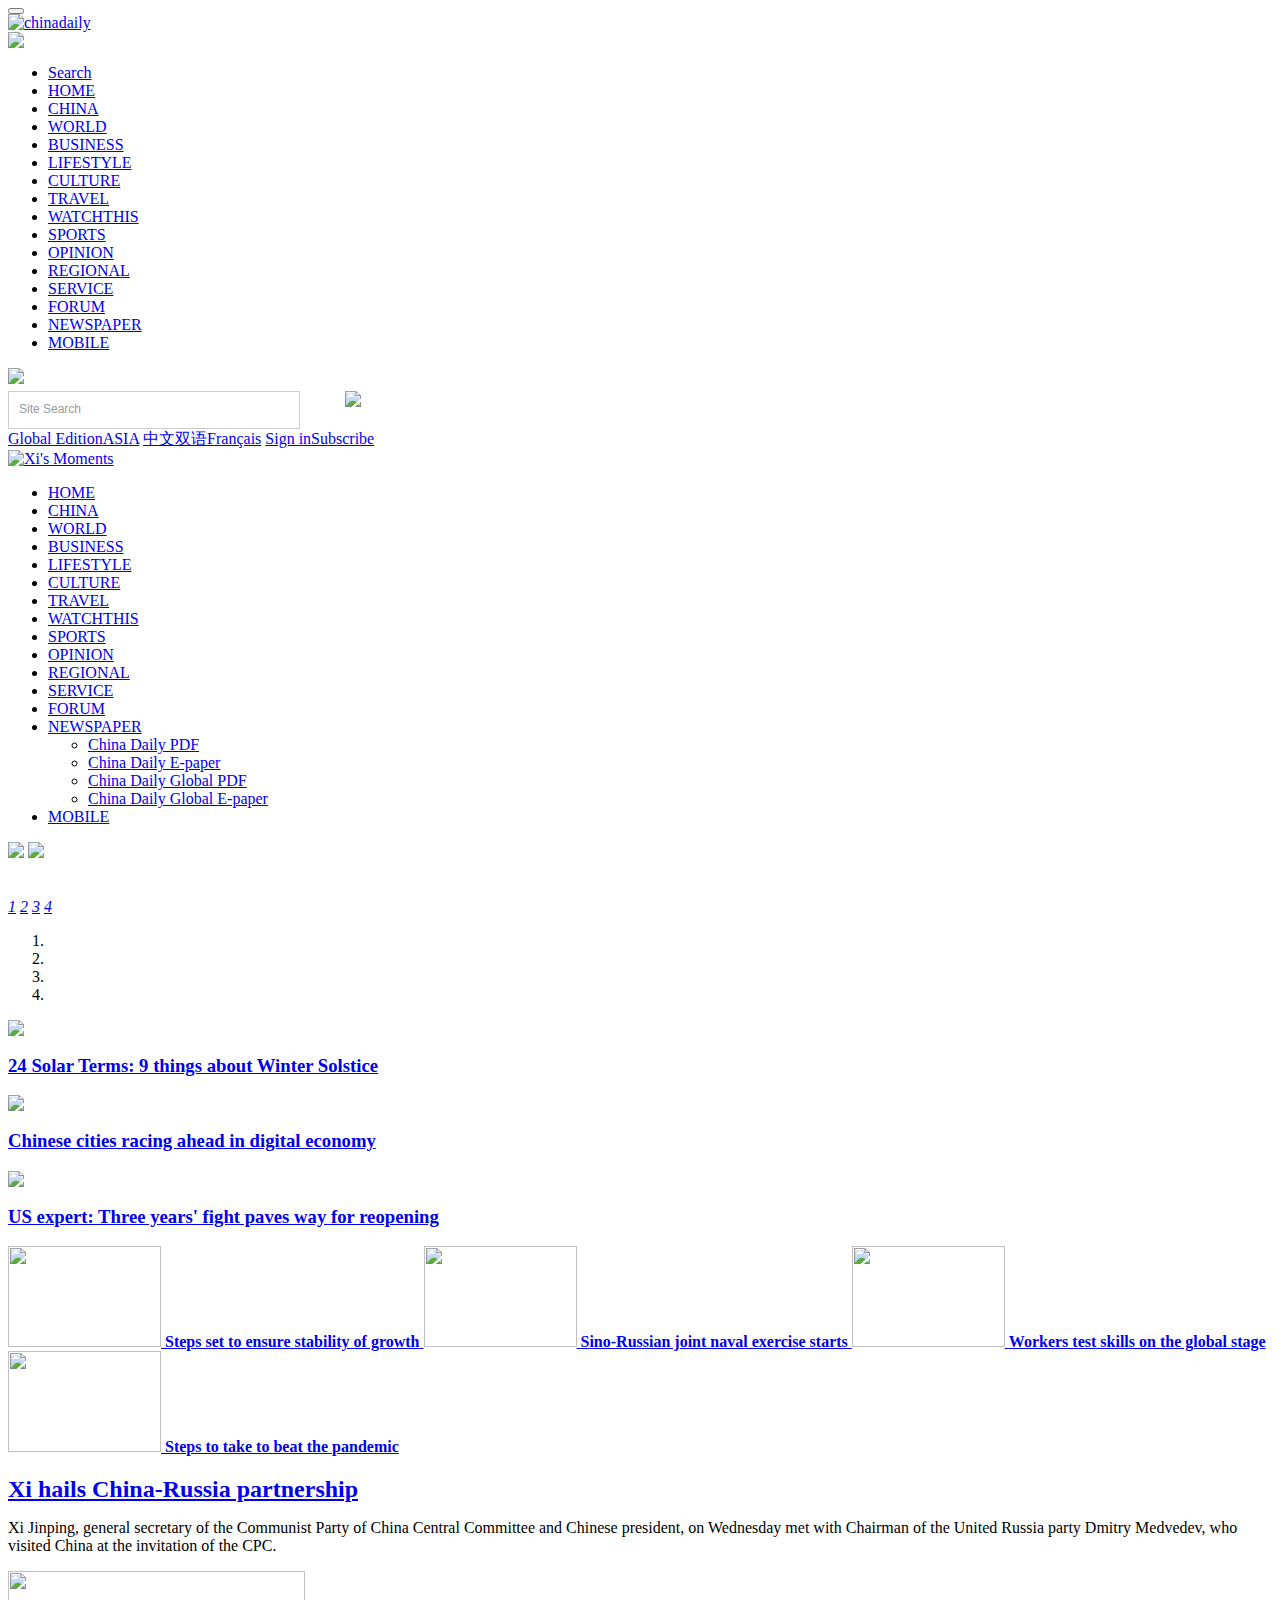
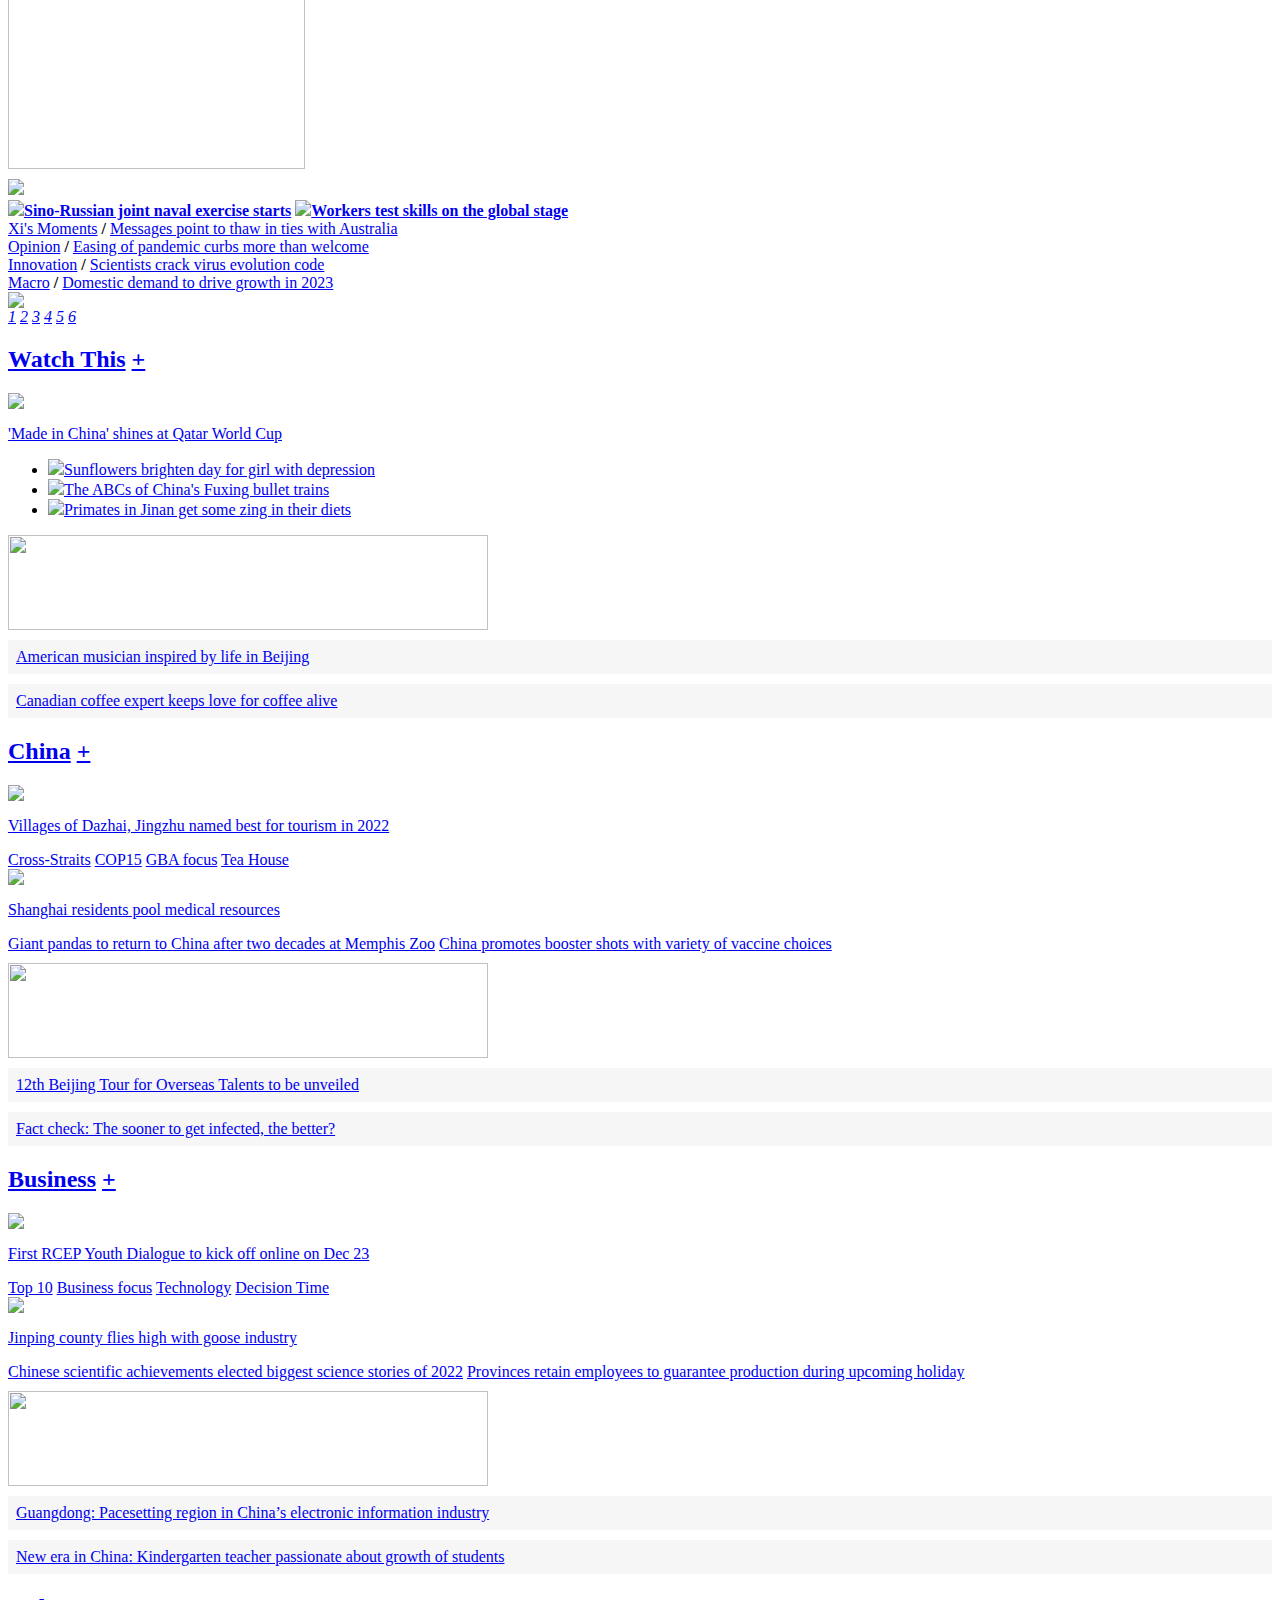
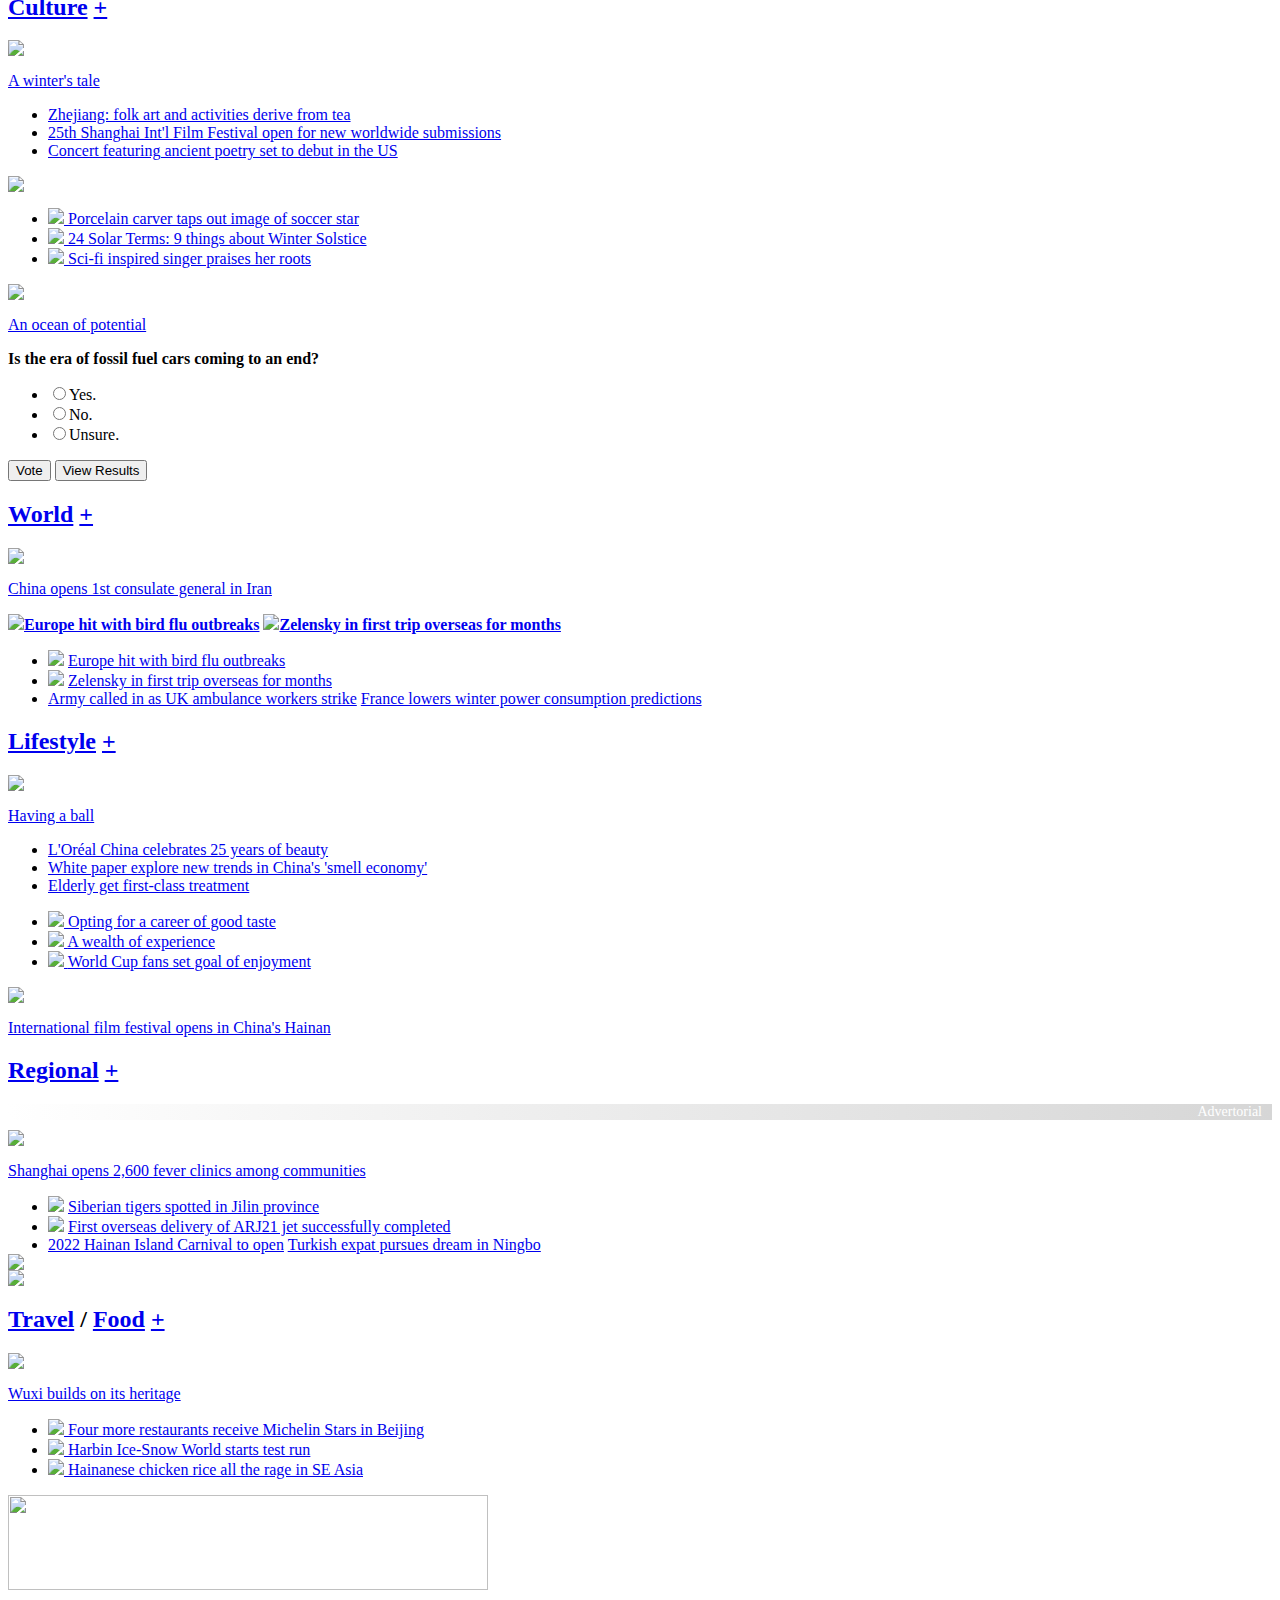
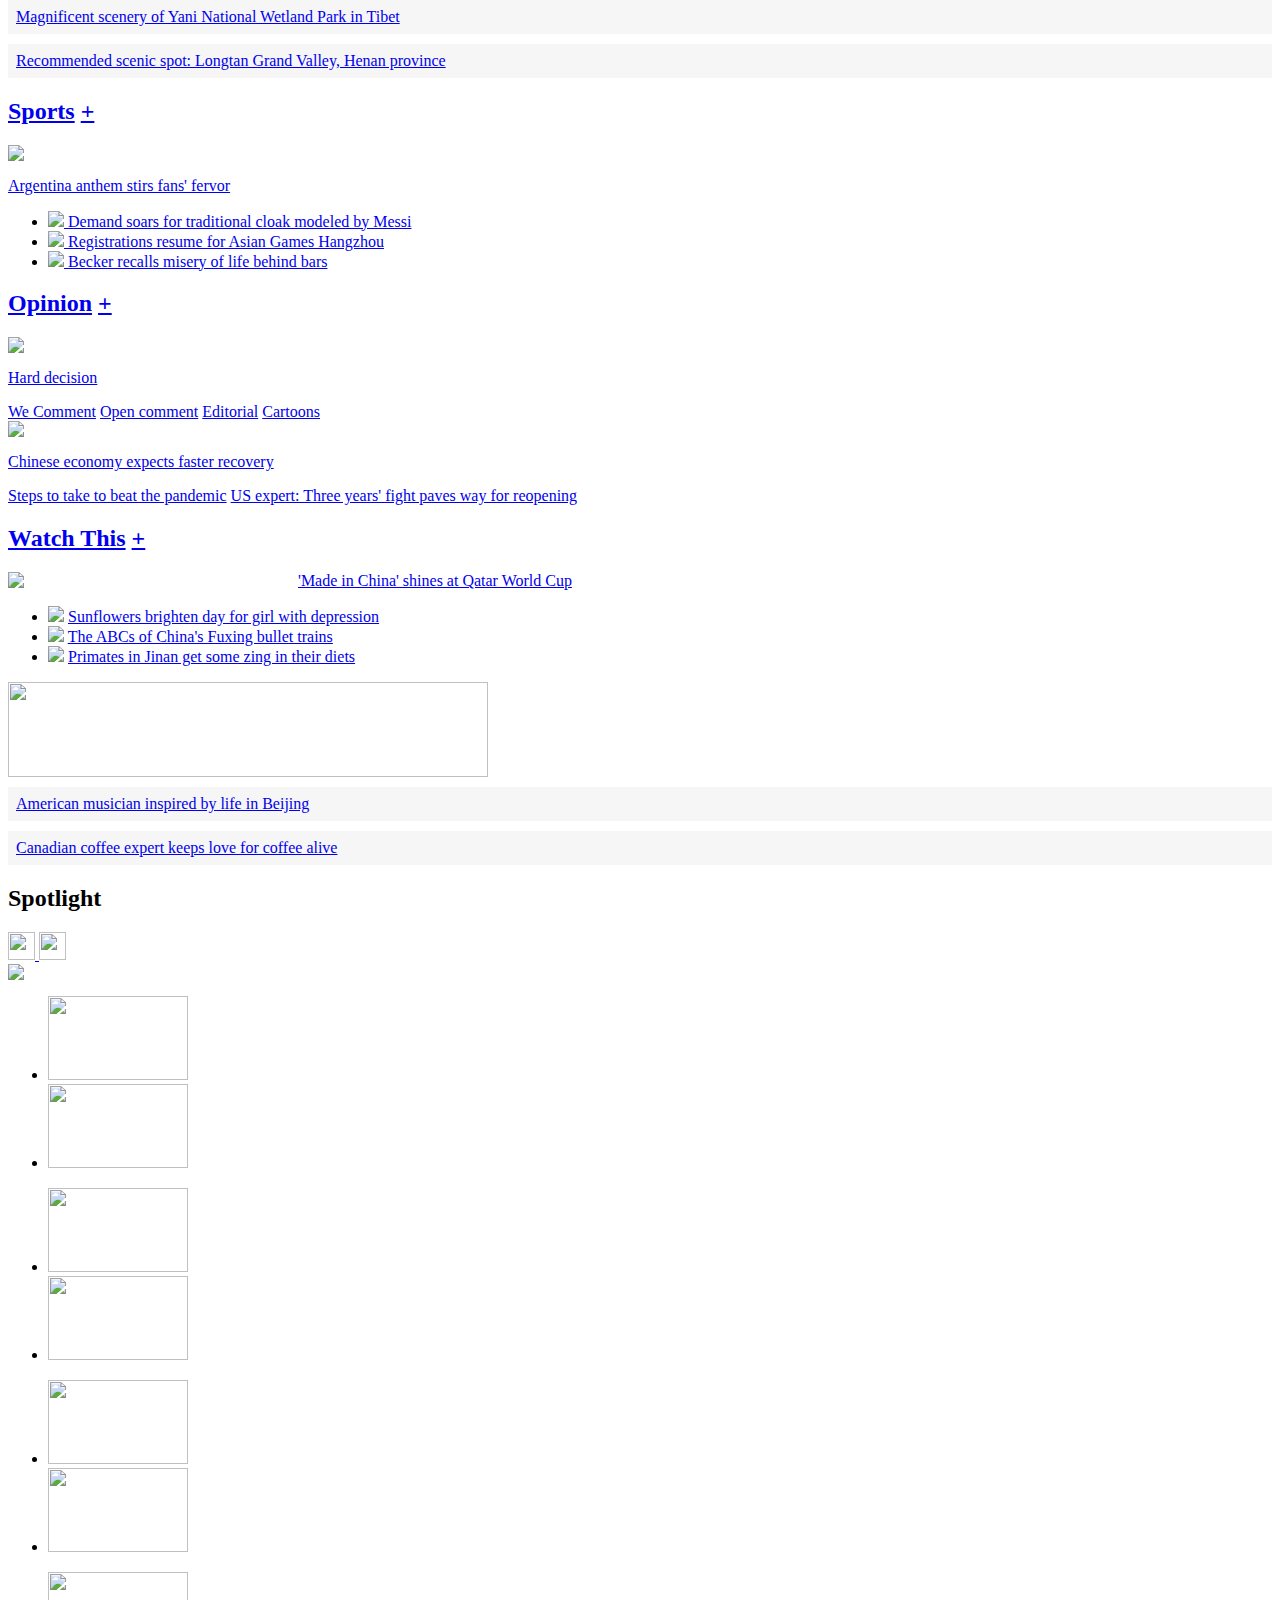
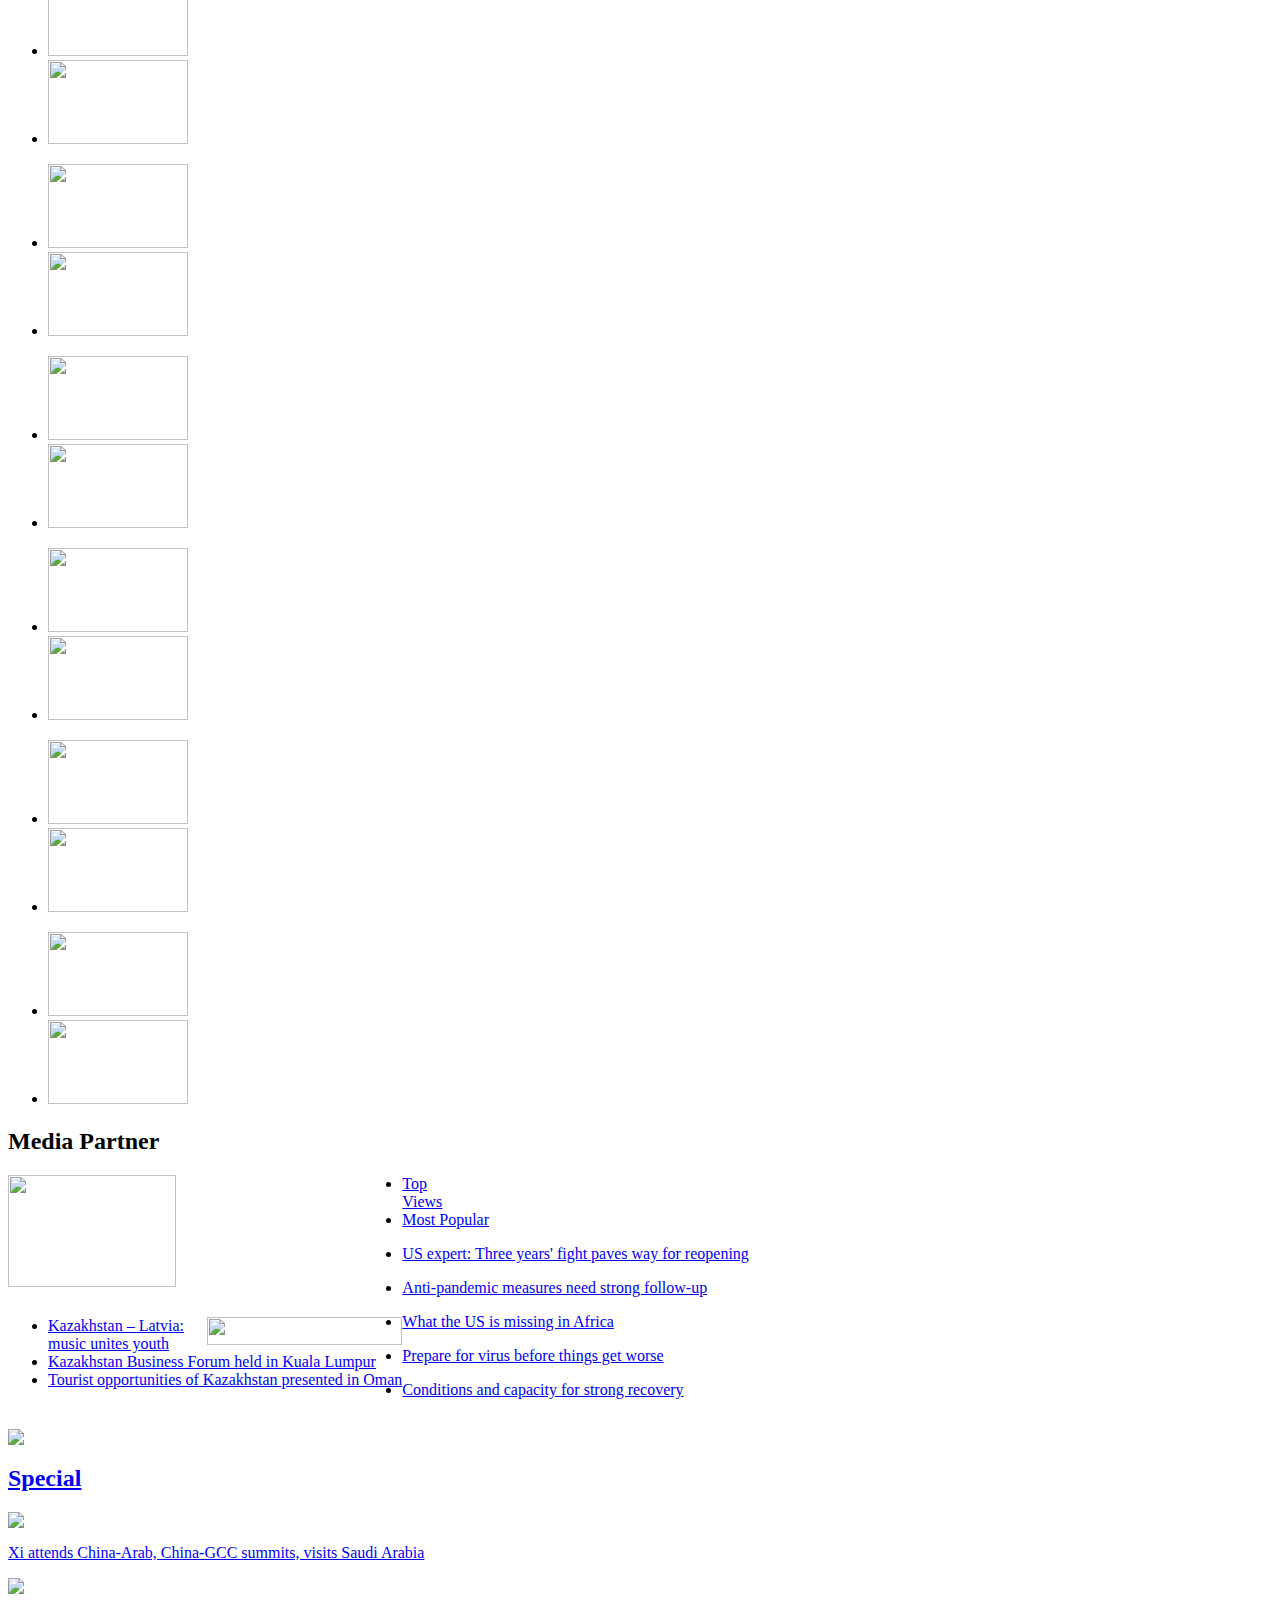
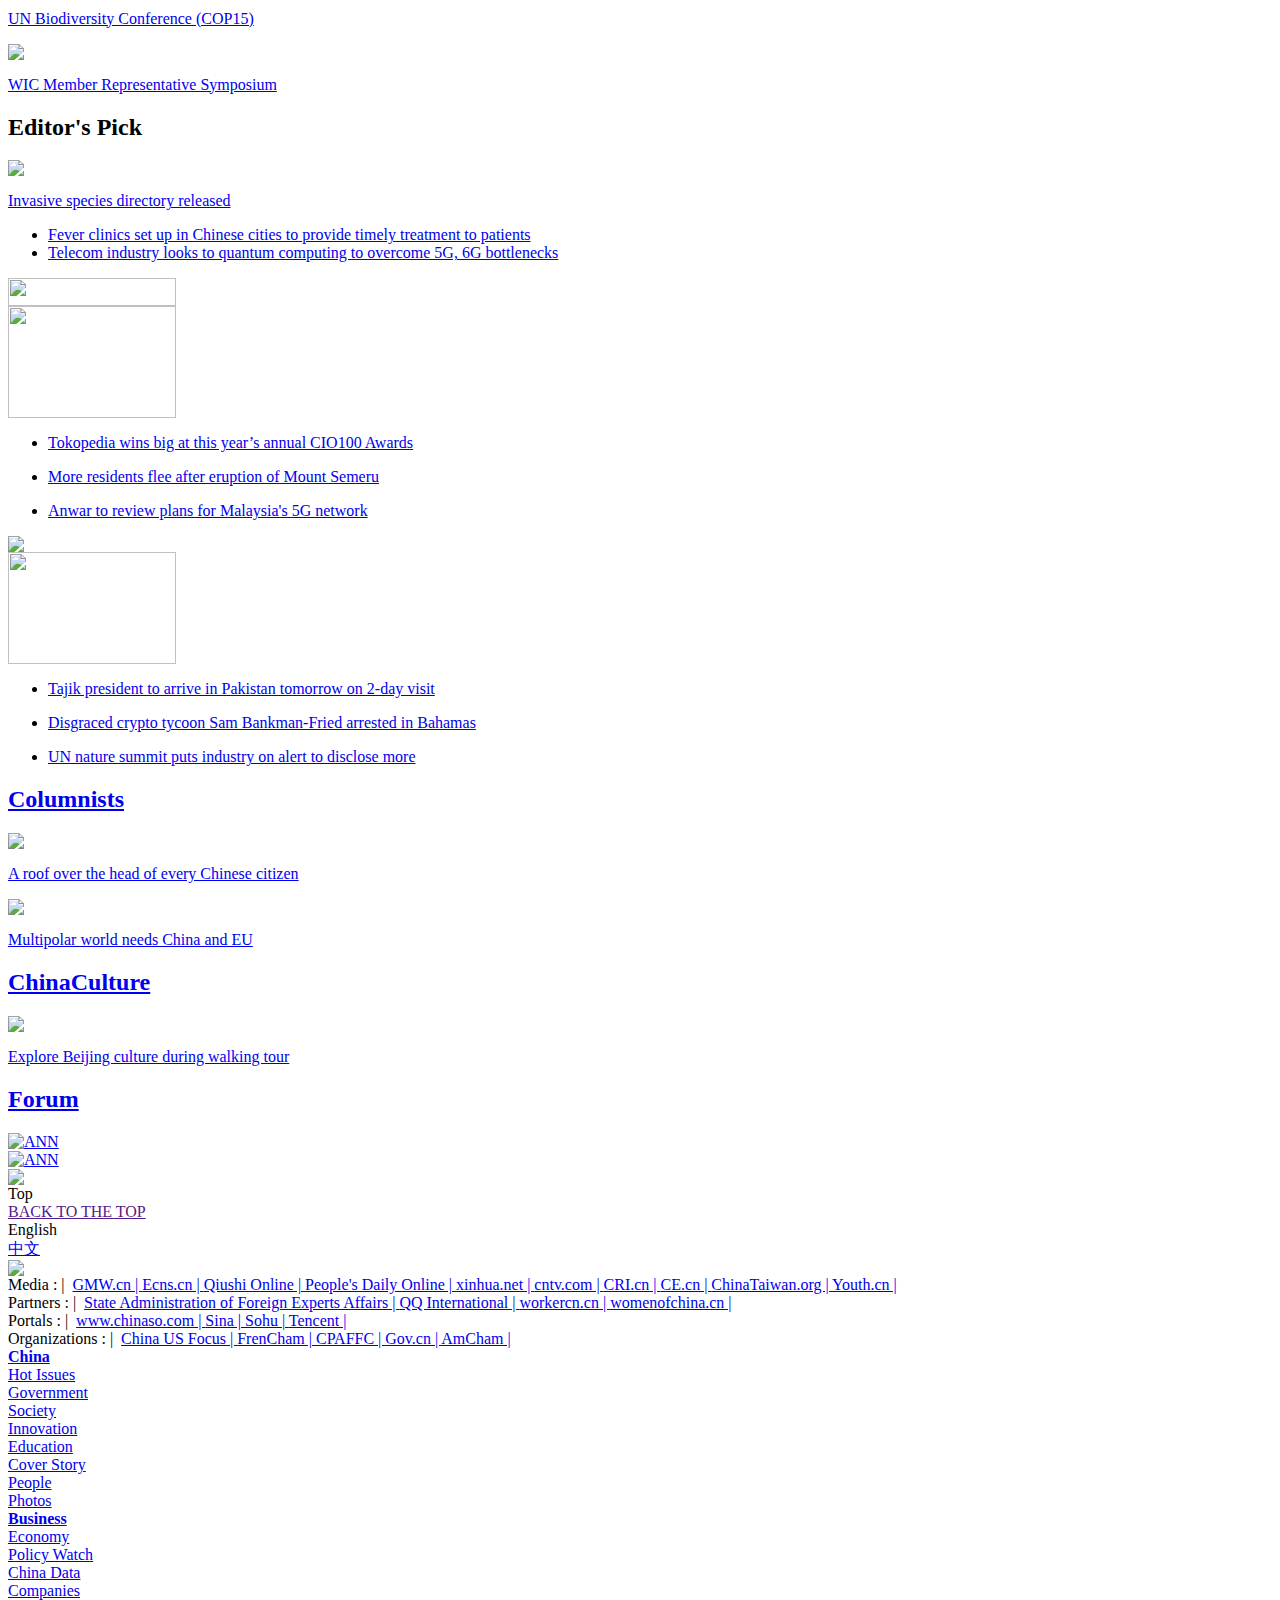
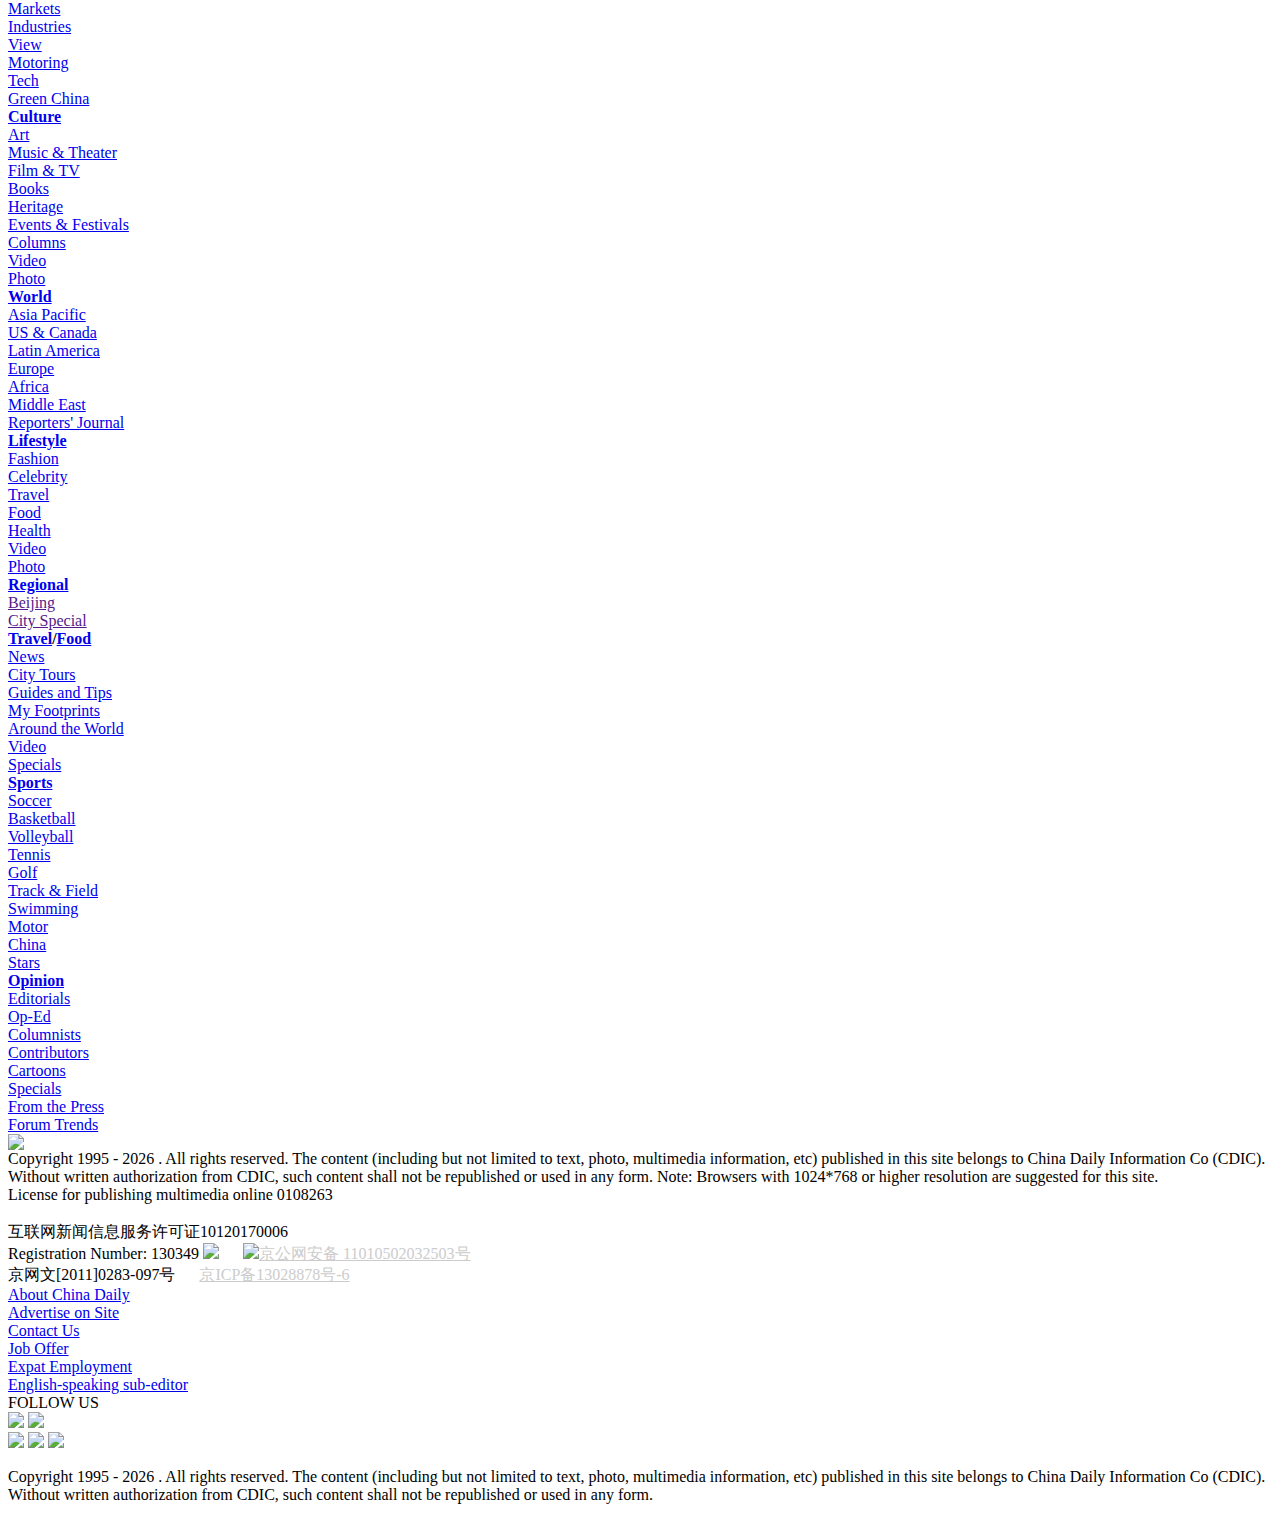
==== commit 9539fe4e: "Update index.html" ====
--- a/index.html
+++ b/index.html
@@ -28,9 +28,9 @@
 
     </script>
 </head>
-<body>
+<body>-->
     <!--upper ad-->
-    <div id="upper-ad">
+    <!--<div id="upper-ad">
         <div style="height: 480px">
             <img src="./PNGs/logo.png" height="380px" width="380px"/>
             <p style="color: white;font-size: 30px;text-align: center">We Served Good Service!</p>
@@ -38,9 +38,9 @@
         <div style="height: 20px;width:auto;border: 1px solid cornflowerblue">
             <p style="color: white;font-size: 12px;text-align: center" id="ad-close"> [X Close]</p>
         </div>
-    </div>
+    </div>-->
     <!--title bar-->
-    <div id="title-bar" style="display: flex;list-style-type: none;justify-content: space-between;alignment: center;flex-flow: row nowrap;flex-direction: row" class="adv-wrapper">
+    <!--<div id="title-bar" style="display: flex;list-style-type: none;justify-content: space-between;alignment: center;flex-flow: row nowrap;flex-direction: row" class="adv-wrapper">
         <img src="PNGs/logo.png" onclick="logo_refresh()" style="cursor: pointer;order: 0;width: 45px; height: 45px;padding-left: 10px" />
         <p class="adv-wrapper-text" style="order: 1;cursor: help!important;margin-left: 25%">LWR</p>
         <p class="adv-wrapper-text" id="service" style="order: 2" onclick="service_tip()">Service</p>
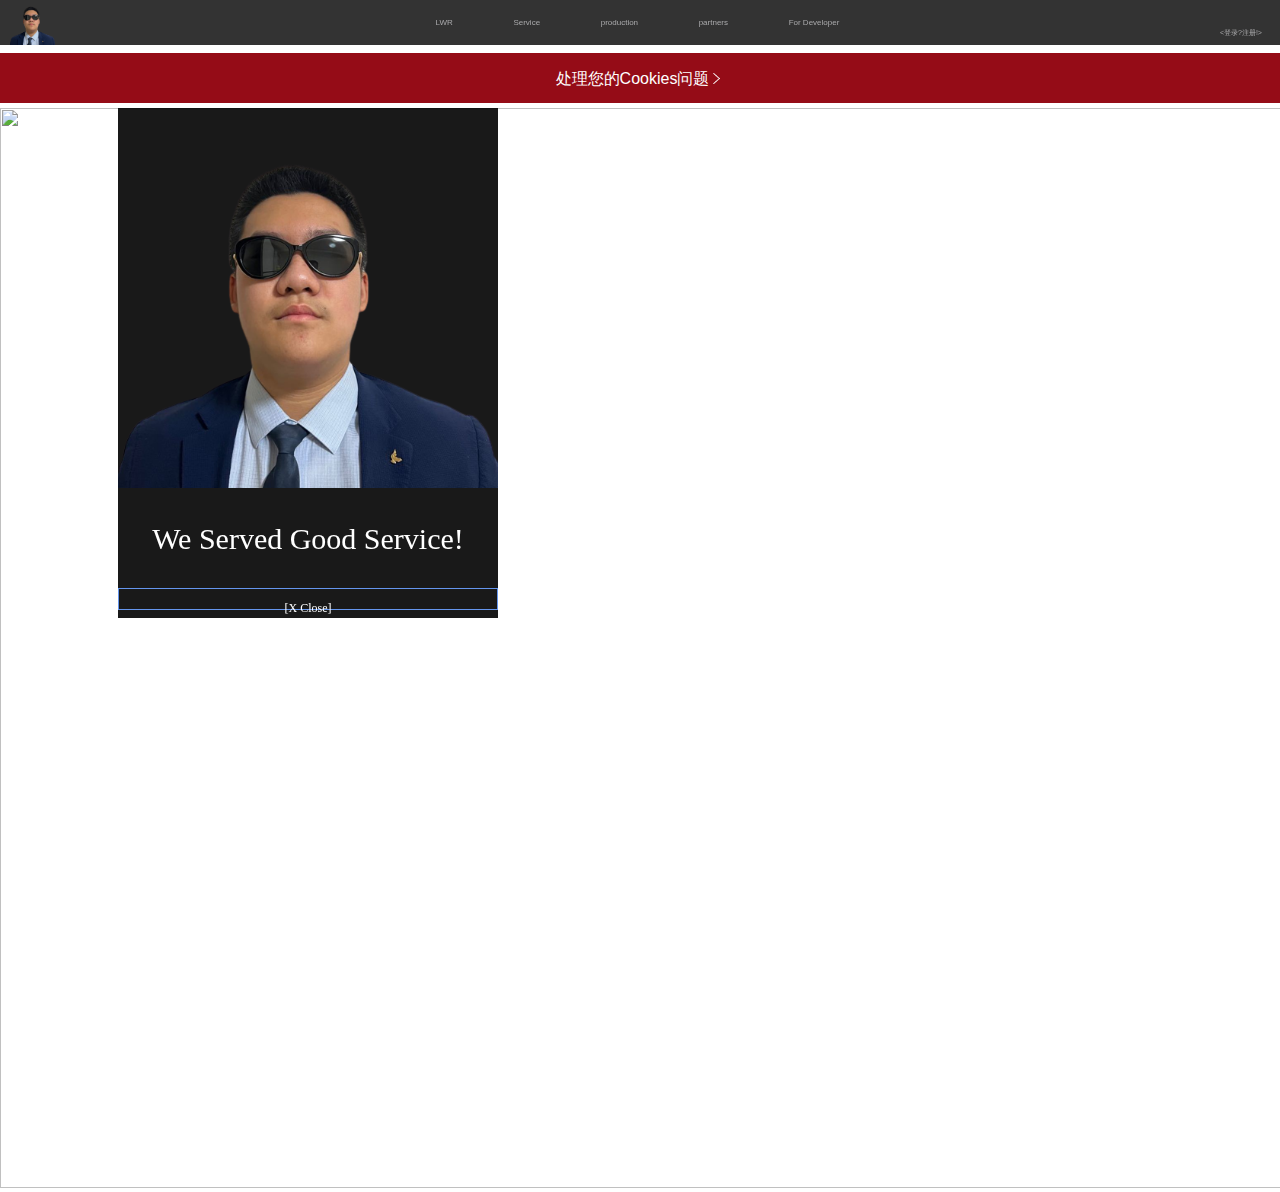
==== commit 527e54ea: "Update index.html" ====
--- a/index.html
+++ b/index.html
@@ -1,4 +1,4 @@
-<!--<!DOCTYPE html>
+<!DOCTYPE html>
 <html lang="en-US">
 <head>
     <title>GBR Official</title>
@@ -28,9 +28,9 @@
 
     </script>
 </head>
-<body>-->
+<body>
     <!--upper ad-->
-    <!--<div id="upper-ad">
+    <div id="upper-ad">
         <div style="height: 480px">
             <img src="./PNGs/logo.png" height="380px" width="380px"/>
             <p style="color: white;font-size: 30px;text-align: center">We Served Good Service!</p>
@@ -38,9 +38,9 @@
         <div style="height: 20px;width:auto;border: 1px solid cornflowerblue">
             <p style="color: white;font-size: 12px;text-align: center" id="ad-close"> [X Close]</p>
         </div>
-    </div>-->
+    </div>
     <!--title bar-->
-    <!--<div id="title-bar" style="display: flex;list-style-type: none;justify-content: space-between;alignment: center;flex-flow: row nowrap;flex-direction: row" class="adv-wrapper">
+    <div id="title-bar" style="display: flex;list-style-type: none;justify-content: space-between;alignment: center;flex-flow: row nowrap;flex-direction: row" class="adv-wrapper">
         <img src="PNGs/logo.png" onclick="logo_refresh()" style="cursor: pointer;order: 0;width: 45px; height: 45px;padding-left: 10px" />
         <p class="adv-wrapper-text" style="order: 1;cursor: help!important;margin-left: 25%">LWR</p>
         <p class="adv-wrapper-text" id="service" style="order: 2" onclick="service_tip()">Service</p>
@@ -155,2480 +155,4 @@
     });
 </script>
 
-</html>-->
-
-
-
-
-
-
-
-
-
-
-
-
-
-
-
-
-
-
-
-
-
-
-
-
-
-
-
-
-
-
-
-
-
-
-
-
-
-
-
-
-
-
-
-
-
-
-
-
-
-
-
-
-
-
-
-
-
-
-
-
-
-
-
-
-
-
-<!DOCTYPE html PUBLIC "-//W3C//DTD XHTML 1.0 Transitional//EN" "http://www.w3.org/TR/xhtml1/DTD/xhtml1-transitional.dtd">
-
-<html xmlns="http://www.w3.org/1999/xhtml">
-  <head>
-    <meta http-equiv="Content-Type" content="text/html; charset=utf-8" />
-    <title>China Daily Website - Connecting China Connecting the World</title>
-    <meta content="China News Business Information Weather Entertainment Beijing Shanghai Life Sports Photo" name="keywords" />
-    <meta content="Chinadaily.com.cn is the largest English portal in China, providing news, business information, BBS, learning materials. The Website has channels as China, BizChina, World, Opinion, Sports/Olympics, Entertainment, Lifestyle, Culture, Citylife, Photo, Forum and Weather." name="description" />
-    <link rel="canonical" href="https://www.chinadaily.com.cn" />
-    <meta http-equiv="X-UA-Compatible" content="IE=EmulateIE7" />
-    <meta name="robots" content="all" />
-    <meta http-equiv="Pragma" content="no-cache" />
-    <meta http-equiv="Expires" content="-1" />
-    <link rel="stylesheet" charset="utf-8" href="//img2.chinadaily.com.cn/static/2017www_index_page_en/css/bootstrap.min.css" />
-    <link rel="stylesheet" charset="utf-8" href="//img2.chinadaily.com.cn/static/2017www_index_page_en/css/layout.css?var=18" />
-    <link rel="stylesheet" charset="utf-8" href="//img2.chinadaily.com.cn/static/2017www_index_page_en/css/layout2.css" />
-    <link rel="stylesheet" type="text/css" href="//img2.chinadaily.com.cn/static/2017www_index_page_en/css/r-public.css?var=22" />
-    <link rel="stylesheet" type="text/css" href="//img2.chinadaily.com.cn/static/2017www_index_page_en/css/r-index.css?ver=6" />
-    <link rel="stylesheet" type="text/css" href="//img2.chinadaily.com.cn/static/common/css/public_eu.css" />
-    <script xml:space="preserve" src="//img2.chinadaily.com.cn/static/common/js/html5shiv.js"></script>
-    <script xml:space="preserve" src="//img2.chinadaily.com.cn/static/common/js/respond.min.js"></script>
-    <link href="//img2.chinadaily.com.cn/h5hack/respond-proxy.html" id="respond-proxy" rel="respond-proxy" />
-    <link href="/h5hack/respond.proxy.gif" id="respond-redirect" rel="respond-redirect" />
-    <script src="/h5hack/respond.proxy.js" xml:space="preserve"></script>
-    <meta name="viewport" content="width=device-width, initial-scale=1.0, minimum-scale=1.0, maximum-scale=1.0, user-scalable=no" />
-    <script type="text/javascript" src="//www.chinadaily.com.cn/js/2016/koala.min.1.5.js" xml:space="preserve"></script><!--焦点图-->
-    <script src="//www.chinadaily.com.cn/js/2016/tabs.js" type="text/javascript" xml:space="preserve"></script><!--选项卡-->
-    <script language="javascript" src="//www.chinadaily.com.cn/js/2016/scroll2.js" type="text/javascript" xml:space="preserve"></script><!--图片左右滚动-->
-  <!--  <script type="text/javascript" src="//www.chinadaily.com.cn/js/2017/jquery.scroll.js"></script>  2017.1.19-->
-  <!--  <script type="text/javascript" src="//www.chinadaily.com.cn/js/2017/scroll.js"></script>   2017.1.19-->
-    <script type="text/javascript" charset="utf-8" rel="stylesheet" xml:space="preserve" src="//img2.chinadaily.com.cn/static/common/js/jquery.min.js"></script>
-    <script language="javascript" src="//www.chinadaily.com.cn/js/2017/bootstrap.min.js" type="text/javascript" xml:space="preserve"></script><!-- bootstrap js -->
-    <script language="javascript" src="//www.chinadaily.com.cn/js/2017/toucher.js" type="text/javascript" xml:space="preserve"></script>
-    <script language="javascript" src="//www.chinadaily.com.cn/js/2017/public.js" type="text/javascript" xml:space="preserve"></script>
-
-
-
-    <!--2017.1.19-->
-    <script type="text/javascript" xml:space="preserve">
-      //<![CDATA[
-    /*  $(document).ready(function(){
-        $('.list_lh li:even').addClass('lieven');
-      })
-      $(function(){
-        $("div.list_lh").myScroll({
-          speed:90, //数值越大，速度越慢
-          rowHeight:90 //li的高度
-        });
-      });	*/
-      //]]>
-    </script>
-    <!--[if lt IE 9]>
-
-
-<![endif]-->
-    <!--天润统计代码 Start-->
-    <META name="filetype" content="1" />
-    <META name="publishedtype" content="1" />
-    <META name="pagetype" content="2" />
-    <meta name="catalogs" content="www" />
-    <!--天润统计代码 End-->
-    <!--[if lt IE 9]>
-<script src="//www.chinadaily.com.cn/js/2017/html5shiv.js"></script>
-<script src="//www.chinadaily.com.cn/js/2017/respond.min.js"></script>
-<style type="text/css">
-.carousel-caption{
-background:transparent;
-filter:progid:DXImageTransform.Microsoft.gradient(startColorstr=#66000000,endColorstr=#66000000);
-zoom: 1;
-}
-.zhezhao{
-background-color:#ddd;
-}
-</style>
-
-<![endif]-->
-    
-      <!-- NEWSROOM SCRIPT -->
-      <script>
-        //<![CDATA[
-      /*  window._newsroom = window._newsroom || [];
-        window._newsroom.push({pageTemplate: 'home'});
-        window._newsroom.push({pageDashboard: 'home'});
-        window._newsroom.push('auditClicks');
-        window._newsroom.push('trackPage');
-
-        !function (e, f, u) {
-          e.async = 1;
-          e.src = u;
-          f.parentNode.insertBefore(e, f);
-        }(document.createElement('script'),
-          document.getElementsByTagName('script')[0], '//c2.taboola.com/nr/chinadaily-int/newsroom.js');	*/
-        //]]>
-      </script>
-      <!-- END NEWSROOM SCRIPT -->
-    
-  </head>
-  <body>
-    <div class="adTop">
-      <!-- AdSame ShowCode: 新版英文2013.10.17 / 新英文大首页16.5.19 / A1 Begin -->
-      <!--  <script type="text/javascript" src="https://same.chinadaily.com.cn/s?z=chinadaily&amp;c=2456" ></script>	-->
-      <!-- AdSame ShowCode: 新版英文2013.10.17 / 新英文大首页16.5.19 / A1 End -->
-    </div>
-
-    <!-- begin响应式遮罩层-->
-    <div class="zhezhao"></div>
-    <!-- end 响应式遮罩 -->
-    <!-- 响应式nav开始 -->
-    <nav class="navbartop1 res-m">
-      <div class="nav-fluid">
-        <div class="yinyingceng"></div>
-        <button type="button" class="navbutton1">
-          <span class="icon-bar1"></span>
-          <span class="icon-bar1"></span>
-          <span class="icon-bar1"></span>
-        </button>
-      </div>
-      <div class="img-center">
-        <a class="a-center" target="_top" shape="rect" href="//www.chinadaily.com.cn"><img src="//www.chinadaily.com.cn/image_e/2017/logo.png" alt="chinadaily" />
-        </a>
-      </div>
-      <div class="fl-right">
-        <a href="//cn.chinadaily.com.cn" target="_top" shape="rect"><img src="//www.chinadaily.com.cn/image_e/2017/cnbut.png" /></a>
-      </div>
-    </nav>
-    <!-- 响应式nav结束 -->
-    <!-- 响应式菜单 -->
-    <ul class="xiao-ul">
-      <li><a href="//newssearch.chinadaily.com.cn/en/search" target="_top" shape="rect"><span>Search</span></a></li>
-      <li><a target="_top" shape="rect" href="//www.chinadaily.com.cn">HOME</a></li>
-      <li>
-        <a target="_top" shape="rect" href="//www.chinadaily.com.cn/china">CHINA</a>
-        </li>
-      <li>
-        <a target="_top" shape="rect" href="//www.chinadaily.com.cn/world">WORLD</a>
-        </li>
-      <li>
-        <a target="_top" shape="rect" href="//www.chinadaily.com.cn/business">BUSINESS</a>
-        </li>
-      <li>
-        <a target="_top" shape="rect" href="//www.chinadaily.com.cn/life">LIFESTYLE</a>
-        </li>
-      <li>
-        <a target="_top" shape="rect" href="//www.chinadaily.com.cn/culture">CULTURE</a>
-        </li>
-      <li>
-        <a target="_top" shape="rect" href="//www.chinadaily.com.cn/travel">TRAVEL</a>
-        </li>
-      <li><a href="//watchthis.chinadaily.com.cn" target="_blank" shape="rect">WATCHTHIS</a></li>
-      <li>
-        <a target="_top" shape="rect" href="//www.chinadaily.com.cn/sports">SPORTS</a>
-        </li>
-      <li>
-        <a target="_top" shape="rect" href="//www.chinadaily.com.cn/opinion">OPINION</a>
-        </li>
-      <li>
-        <a target="_top" shape="rect" href="//www.chinadaily.com.cn/regional">REGIONAL</a>
-        </li>
-      <li><a href="http://govt.chinadaily.com.cn/" target="_top" shape="rect">SERVICE</a></li>
-      <li><a href="http://bbs.chinadaily.com.cn/forum/index.html" target="_top" shape="rect">FORUM</a></li>
-      <li><a href="javascript:void(0)" shape="rect">NEWSPAPER</a></li>
-      <li><a href="https://www.chinadaily.com.cn/newmedia.html" target="_top" shape="rect">MOBILE</a></li>
-    </ul>
-    <!-- end响应式菜单 -->
-    <div class="topBar">
-      <div class="logo"><a target="_top" shape="rect" href="//www.chinadaily.com.cn"><img src="//www.chinadaily.com.cn/image_e/2016/logo.jpg" /></a></div>
-      <style xml:space="preserve">
-        /*下拉搜索框*/
-        .search{height:38px; width:353px; padding:0px 13px 0px 0px; margin:7px 0 0 0; font-family:Arial, Helvetica, sans-serif; overflow:auto;}
-        .search select{display:none;}
-        .search .select_box{font-size:12px;color:#999999;width:95px;line-height:34px;float:left;}
-        .search .select_showbox{height:34px;background:url(//cn.chinadaily.com.cn/image/2015/j-s.jpg) no-repeat right center; padding:0px 0px 0px 10px;}
-        .search .select_showbox.active{background:url(//cn.chinadaily.com.cn/image/2015/j-x.jpg) no-repeat right center;}
-        .search .select_option{border:1px solid #CCCCCC;border-top:none;display:none;position:absolute;z-index:99;background:#fff; margin:0px 0px 0px -1px; padding:0px;}
-        .search .select_option li{width:95px;cursor:pointer; text-align:center; margin:0px; padding:0px; list-style-type:none;}
-
-        .search .select_option li.selected{color:#999;}
-        .search .select_option li.hover{background:#f3f3f3;}
-
-        .search input.inp_srh,.search input.btn_srh{border:none;background:none;height:34px;line-height:34px;float:left}
-        .search input.inp_srh{outline:none;width:160px; height:32px; padding:0px 0px 0px 10px;}
-
-      </style>
-      <div class="search radius6">
-        <form name="searchform" method="post" action="" id="searchform" enctype="application/x-www-form-urlencoded">
-          <input name="ecmsfrom" type="hidden" value="9" />
-          <input type="hidden" name="show" value="title,newstext" />
-          <div style="border:1px solid #CCCCCC; height:36px; width:290px; float:left; overflow:auto;overflow-y:visible">
-            <div class="select_box">
-              <div class="select_showbox" style="cursor:pointer;"></div>
-              <ul class="select_option">
-                <li class="option-item" data-value="0">Site Search</li>
-                <li class="option-item" data-value="1">Sogou Search</li>
-              </ul>
-            </div>
-            <input class="inp_srh" type="text" id="searchtxt" value="" />
-          </div>
-          <img src="//www.chinadaily.com.cn/image_e/2017/fdj.png" id="searchimg" style="float:right;" />
-
-        </form>
-
-      </div>
-      <script type="text/javascript" xml:space="preserve">
-        //<![CDATA[
-        var selectBox = document.getElementsByClassName('select_box')[0];
-        var selectShowBox = document.getElementsByClassName('select_showbox');
-        var selectOption = document.getElementsByClassName('select_option')[0];
-        var optionItem = document.getElementsByClassName('option-item');
-        /*var optionNum = 1 ;	*/
-        /*默认是第一个选项*/
-        selectShowBox[0].innerHTML = optionItem[0].innerHTML;
-        /*点击后出现下拉框*/
-        selectBox.addEventListener('click',function(){
-          selectOption.style.display = 'block';
-          selectShowBox[0].style.background = 'url("https://cn.chinadaily.com.cn/image/2015/j-x.jpg") no-repeat right center';
-        },true);
-        /*点击选项后出现在下拉框*/
-        var len = optionItem.length;
-        for(var i=0;i<len;i++){
-          optionItem[i].index = i;
-          optionItem[i].addEventListener('click',function(){
-            selectShowBox[0].innerHTML = optionItem[this.index].innerHTML;
-            selectOption.style.display = 'none';
-            selectShowBox[0].style.background = 'url("https://cn.chinadaily.com.cn/image/2015/j-s.jpg") no-repeat right center';
-            /*  optionNum = optionItem[this.index].getAttribute('data-value');	*/
-          },true);
-        }
-        /*点击其他地方时，select会收起来*/
-        document.body.addEventListener('click',function(){
-          selectOption.style.display = 'none';
-          selectShowBox[0].style.background = 'url("https://cn.chinadaily.com.cn/image/2015/j-s.jpg") no-repeat right center';
-        }.true);
-        var oSearchForm = document.getElementById('searchform');
-        var oSearchImg = document.getElementById('searchimg');
-        var oSearchTxt = document.getElementById('searchtxt');
-       var reg = /^\s*$/g;
-                  document.onkeydown = keyevent;
-                  oSearchImg.onclick = In_search;		
-                  function clearword(obj){ 
-                    obj.value = ''; 
-                  }
-                  function keyevent(ev){
-                    var oEv = ev || window.event;
-                    if(oEv.keyCode == 13 ){
-                      In_search();
-                    }
-                    else{}
-                  }
-          function In_search(){
-            if(oSearchTxt.value != ''){
-              if(selectShowBox[0].innerHTML == 'Site Search'){
-                oSearchForm.action = 'https://newssearch.chinadaily.com.cn/en/search?query='+oSearchTxt.value;
-                oSearchForm.target = '_blank';
-                oSearchForm.submit();
-              }
-              else if(selectShowBox[0].innerHTML == 'Sogou Search'){
-                oSearchForm.action = 'https://english.sogou.com/english?query=' + oSearchTxt.value + '&amp;b_o_e=1&amp;ie=utf8 ';
-                oSearchForm.target = '_blank';
-                oSearchForm.submit();
-              }
-            }
-            else{
-              alert('Please input your words')
-            }
-          };
-
-          $jq = jQuery.noConflict(true);
-          //]]>
-      </script>
-      <div class="channel">
-        <span><a href="http://www.chinadailyglobal.com" target="_blank" shape="rect">Global Edition</a><a href="http://www.chinadailyasia.com/" target="_blank" shape="rect">ASIA</a></span>
-        <span><a href="//cn.chinadaily.com.cn" target="_blank" shape="rect">中文</a><a href="//language.chinadaily.com.cn" target="_blank" shape="rect">双语</a><a href="http://www.chinadaily.com.cn/chinawatch_fr/index.html" target="_blank" shape="rect">Français</a></span>
-        <span><a href="https://bbs.chinadaily.com.cn" target="_blank" shape="rect">Sign in</a><a href="https://www.chinadaily.com.cn/e/subscribe" target="_blank" shape="rect">Subscribe</a></span>
-      </div>
-      <div class="topInfo"><a href="https://www.chinadaily.com.cn/china/xismoments" target="_blank" shape="rect"><img src="//www.chinadaily.com.cn/image_e/2017/cd02.png" alt="Xi's Moments" /></a></div>
-    </div>
-    <div class="topNav">
-      <ul class="dropdown">
-        <li><a target="_top" shape="rect" href="//www.chinadaily.com.cn">HOME</a></li>
-        <li>
-          <a target="_top" shape="rect" href="//www.chinadaily.com.cn/china">CHINA</a>
-          </li>
-        <li>
-          <a target="_top" shape="rect" href="//www.chinadaily.com.cn/world">WORLD</a>
-          </li>
-        <li>
-          <a target="_top" shape="rect" href="//www.chinadaily.com.cn/business">BUSINESS</a>
-          </li>
-        <li>
-          <a target="_top" shape="rect" href="//www.chinadaily.com.cn/life">LIFESTYLE</a>
-          </li>
-        <li>
-          <a target="_top" shape="rect" href="//www.chinadaily.com.cn/culture">CULTURE</a>
-          </li>
-        <li>
-          <a target="_top" shape="rect" href="//www.chinadaily.com.cn/travel">TRAVEL</a>
-          </li>
-        <li><a href="http://watchthis.chinadaily.com.cn" target="_blank" shape="rect">WATCHTHIS</a></li>
-        <li>
-          <a target="_top" shape="rect" href="//www.chinadaily.com.cn/sports">SPORTS</a>
-          </li>
-        <li>
-          <a target="_top" shape="rect" href="//www.chinadaily.com.cn/opinion">OPINION</a>
-          </li>
-        <li>
-          <a target="_top" shape="rect" href="//www.chinadaily.com.cn/regional">REGIONAL</a>
-          </li>
-        <li><a href="http://govt.chinadaily.com.cn/" target="_top" shape="rect">SERVICE</a></li>
-        <li><a href="http://bbs.chinadaily.com.cn/forum/index.html" target="_blank" shape="rect">FORUM</a></li>
-        <li class="newspaper"><a href="javascript:void(0);" shape="rect">NEWSPAPER</a>
-          <ul class="sub_menu">
-            <li><a href="http://newspress.chinadaily.net.cn" target="_blank" style="width:110px;" shape="rect">China Daily PDF</a></li>
-            <li><a href="http://epaper.chinadaily.com.cn/china" target="_top" style="width:130px;" shape="rect">China Daily E-paper</a></li>
-            <li><a href="http://newspress.chinadaily.net.cn/outline?page=3&amp;ChannelID=22000&amp;randno=21659&amp;templet=&amp;resultid=1774" target="_blank" style="width:150px;" shape="rect">China Daily Global PDF</a></li>
-            <li><a href="http://epaper.chinadaily.com.cn/global" target="_top" style="width:170px;" shape="rect">China Daily Global E-paper</a></li>
-          </ul>
-        </li>
-        <li><a href="//www.chinadaily.com.cn/newmedia.html" target="_blank" shape="rect">MOBILE</a></li>
-      </ul>
-    </div>
-    <!-- 响应式xi，Billngual -->
-    <div class="r-tou res-m">
-      <a href="//www.chinadaily.com.cn/china/xismoments/index.html" target="_top" class="rtou-lf" shape="rect"><img src="//www.chinadaily.com.cn/image_e/2017/0724-01.jpg" /></a>
-      <a href="https://language.chinadaily.com.cn/xuexi/" target="_top" class="rtou-rig" shape="rect"><img src="//www.chinadaily.com.cn/image_e/2017/0724-02.jpg" /></a>
-    </div>
-    <!-- 响应式xi结束 -->
-    <div class="tMain">
-
-      <div class="tmL">
-        <div>
-
-          <!-- pc 轮播开始 -->
-          <div class="cont-roll">
-            <!-- 代码 开始 -->
-
-            <div id="fsD1" class="focus">
-              <!-- News Home-flash  -->
-              <div id="D1pic1" class="fPic">
-                <!-- 栏目Newshome/2016flash-->
-
-                
-                  
-                    <div class="fcon" style="display: none;">
-                      <a target="_blank" shape="rect" href="//www.chinadaily.com.cn/a/202212/22/WS5dfea3f0a310cf3e3557fc30.html"><img src="//img2.chinadaily.com.cn/images/202212/22/63a3a8a8a31057c4b4b205b4.jpeg_w642" /></a>
-                      <div class="shadow">
-                        <h3><a target="_blank" shape="rect" href="//www.chinadaily.com.cn/a/202212/22/WS5dfea3f0a310cf3e3557fc30.html">24 Solar Terms: 9 things about Winter Solstice</a></h3>
-                      </div>
-                    </div>
-
-                  
-                  
-                    <div class="fcon" style="display: none;">
-                      <a target="_blank" shape="rect" href="//www.chinadaily.com.cn/a/202212/22/WS63a38b40a31057c47eba58a8.html"><img src="//img2.chinadaily.com.cn/images/202212/22/63a38c6aa31057c4b4b203e0.jpeg_w642" /></a>
-                      <div class="shadow">
-                        <h3><a target="_blank" shape="rect" href="//www.chinadaily.com.cn/a/202212/22/WS63a38b40a31057c47eba58a8.html">Chinese cities racing ahead in digital economy</a></h3>
-                      </div>
-                    </div>
-
-                  
-                  
-                    <div class="fcon" style="display: none;">
-                      <a target="_blank" shape="rect" href="//www.chinadaily.com.cn/a/202212/22/WS63a3ae9ca31057c47eba596a.html"><img src="//img2.chinadaily.com.cn/images/202212/22/63a3ae9ca31057c4b4b20625.jpeg_w642" /></a>
-                      <div class="shadow">
-                        <h3><a target="_blank" shape="rect" href="//www.chinadaily.com.cn/a/202212/22/WS63a3ae9ca31057c47eba596a.html">US expert: Three years' fight paves way for reopening</a></h3>
-                      </div>
-                    </div>
-
-                  
-                
-              </div>
-              <div class="gj">
-                <div><span class="prev">&nbsp;</span></div>
-                <div><span class="next">&nbsp;</span></div>
-              </div>
-              <div class="fbg">
-                <div class="D1fBt" id="D1fBt">
-                  <a href="javascript:void(0)" hidefocus="true" target="_self" class="" shape="rect"><i>1</i></a>
-                  <a href="javascript:void(0)" hidefocus="true" target="_self" class="" shape="rect"><i>2</i></a>
-                  <a href="javascript:void(0)" hidefocus="true" target="_self" class="" shape="rect"><i>3</i></a>
-                  <a href="javascript:void(0)" hidefocus="true" target="_self" class="current" shape="rect"><i>4</i></a>
-                </div>
-              </div>
-
-            </div>
-
-            <script type="text/javascript" xml:space="preserve">
-              //<![CDATA[
-              Qfast.add('widgets', { path: "//www.chinadaily.com.cn/js/2016/terminator2.2.min.js", type: "js", requires: ['fx'] });
-              Qfast(false, 'widgets', function () {
-                K.tabs({
-                  id: 'fsD1',   //焦点图包裹id
-                  conId: "D1pic1",  //** 大图域包裹id
-                  tabId:"D1fBt",
-                  tabTn:"a",
-                  conCn: '.fcon', //** 大图域配置class
-                  auto: 1,   //自动播放 1或0
-                  effect: 'hide',   //效果配置
-                  eType: 'click', //** 鼠标事件
-                  pageBt:true,//是否有按钮切换页码
-                  bns: ['.prev', '.next'],//** 前后按钮配置class
-                  interval: 5000  //** 停顿时间
-                })
-              })
-              //]]>
-            </script>
-            <!-- 代码 结束-->
-          </div>
-        </div>
-
-        <!-- 响应式轮播开始 -->
-        <div id="myCarousel" class="carousel slide res-m" data-ride="carousel">
-          <!-- 轮播（Carousel）指标 -->
-          <ol class="carousel-indicators">
-            <li data-target="#myCarousel" data-slide-to="0" class="active"></li>
-            <li data-target="#myCarousel" data-slide-to="1"></li>
-            <li data-target="#myCarousel" data-slide-to="2"></li>
-            <li data-target="#myCarousel" data-slide-to="3"></li>
-          </ol>
-          <!-- 轮播（Carousel）项目 -->
-          <div class="carousel-inner">
-            
-              
-                <div class="item active">
-                  <a target="_top" shape="rect" href="//www.chinadaily.com.cn/a/202212/22/WS5dfea3f0a310cf3e3557fc30.html"><img width="100%" src="//img2.chinadaily.com.cn/images/202212/22/63a3a8a8a31057c4b4b205b4.jpeg" /></a>
-                  <div class="carousel-caption"><h3><a target="_top" shape="rect" href="//www.chinadaily.com.cn/a/202212/22/WS5dfea3f0a310cf3e3557fc30.html">24 Solar Terms: 9 things about Winter Solstice</a></h3></div>
-                </div>
-                
-                
-                
-              
-              
-                
-                <div class="item">
-                  <a target="_top" shape="rect" href="//www.chinadaily.com.cn/a/202212/22/WS63a38b40a31057c47eba58a8.html"><img width="100%" src="//img2.chinadaily.com.cn/images/202212/22/63a38c6aa31057c4b4b203e0.jpeg" /></a>
-                  <div class="carousel-caption"><h3><a target="_top" shape="rect" href="//www.chinadaily.com.cn/a/202212/22/WS63a38b40a31057c47eba58a8.html">Chinese cities racing ahead in digital economy</a></h3></div>
-                </div>
-                
-                
-              
-              
-                
-                
-                <div class="item">
-                  <a target="_top" shape="rect" href="//www.chinadaily.com.cn/a/202212/22/WS63a3ae9ca31057c47eba596a.html"><img width="100%" src="//img2.chinadaily.com.cn/images/202212/22/63a3ae9ca31057c4b4b20625.jpeg" /></a>
-                  <div class="carousel-caption"><h3><a target="_top" shape="rect" href="//www.chinadaily.com.cn/a/202212/22/WS63a3ae9ca31057c47eba596a.html">US expert: Three years' fight paves way for reopening</a></h3></div>
-                </div>
-                
-              
-            
-          </div>
-          <!-- 轮播（Carousel）导航 -->
-          <a id="carleft" class="carousel-control left" href="#myCarousel" data-slide="prev" role="button" shape="rect">
-          </a>
-          <a id="carright" class="carousel-control right" href="#myCarousel" data-slide="next" role="button" shape="rect">
-          </a>
-
-
-
-        </div>
-        <!-- 响应式轮播结束 -->
-        <!--hotrecommend-->
-        <div class="twBox">
-          <!-- News Home/hot recommand  -->
-          
-            
-              <a target="_blank" shape="rect" href="//www.chinadaily.com.cn/a/202212/22/WS63a39053a31057c47eba58c1.html">
-                <img width="153" height="101" src="//img2.chinadaily.com.cn/images/202212/22/63a3b454a31057c4b4b2074c_w306.jpeg" />
-                <b class="txt1">Steps set to ensure stability of growth</b>
-
-              </a>
-              
-
-            
-            
-              <a target="_blank" shape="rect" href="//www.chinadaily.com.cn/a/202212/22/WS63a391aca31057c47eba58ca.html">
-                <img width="153" height="101" src="//img2.chinadaily.com.cn/images/202212/22/63a391aca31057c4b4b2042a_w306.jpeg" />
-                <b class="txt1">Sino-Russian joint naval exercise starts</b>
-
-              </a>
-              
-
-            
-            
-              <a target="_blank" shape="rect" href="//www.chinadaily.com.cn/a/202212/22/WS63a394e4a31057c47eba58e6.html">
-                <img width="153" height="101" src="//img2.chinadaily.com.cn/images/202212/22/63a394e4a31057c4b4b20476_w306.jpeg" />
-                <b class="txt1">Workers test skills on the global stage</b>
-
-              </a>
-              
-
-            
-            
-              
-              <a target="_blank" style="margin-right:0px;" shape="rect" href="//www.chinadaily.com.cn/a/202212/22/WS63a3cf36a31057c47eba5ad2.html">
-                <img width="153" height="101" src="//img2.chinadaily.com.cn/images/202212/22/63a3faa5a31057c4b4b20d07_w306.jpeg" />
-                <b class="txt1">Steps to take to beat the pandemic</b>
-              </a>
-
-            
-          
-        </div>
-        <!-- end hotrecommend-->
-      </div>
-      <!-- end 上左 -->
-      <!-- 上方右侧开始 -->
-      <div class="tmR">
-        <div class="twBox">
-          <!-- News Home-index  -->
-          
-            
-              <div class="Txt">
-                <h2 style="margin-bottom: 5px;"><a target="_blank" shape="rect" href="//www.chinadaily.com.cn/a/202212/22/WS63a2fcd2a31057c47eba5877.html">Xi hails China-Russia partnership</a></h2>
-                <p>Xi Jinping, general secretary of the Communist Party of China Central Committee and Chinese president, on Wednesday met with Chairman of the United Russia party Dmitry Medvedev, who visited China at the invitation of the CPC.</p>
-              </div>
-              <div class="Pic"><a target="_blank" shape="rect" href="//www.chinadaily.com.cn/a/202212/22/WS63a2fcd2a31057c47eba5877.html"><img id="TopNews" width="297" height="198" src="//img2.chinadaily.com.cn/images/202212/22/63a38ba0a31057c4b4b203c0.jpeg" /></a></div>
-            
-          
-        </div>
-        <div class="res-m" style="margin:10px 0 5px 0;">
-          <a href="//covid-19.chinadaily.com.cn" target="_blank" shape="rect"><img style="width:100%;" src="//img2.chinadaily.com.cn/static/2017www_index_page_en/img/touch-ad20200318.jpg" /></a>
-        </div>
-        <!--响应式hotrecommend-->
-        <div class="hot-r res-m">
-
-          <!-- News Home-hot recommand  -->
-          
-            
-            
-              <a target="_top" shape="rect" href="//www.chinadaily.com.cn/a/202212/22/WS63a391aca31057c47eba58ca.html"><img src="//img2.chinadaily.com.cn/images/202212/22/63a391aca31057c4b4b2042a.jpeg" /><b class="txt1">Sino-Russian joint naval exercise starts</b></a>
-            
-            
-              <a target="_top" shape="rect" href="//www.chinadaily.com.cn/a/202212/22/WS63a394e4a31057c47eba58e6.html"><img src="//img2.chinadaily.com.cn/images/202212/22/63a394e4a31057c4b4b20476.jpeg" /><b class="txt1">Workers test skills on the global stage</b></a>
-            
-          
-        </div>
-        <!-- end 响应式hotrecommend-->
-        <!-- News Home-index  -->
-        <div class="txtBox">
-          
-            
-              <div class="txt2"><span><a shape="rect" href="https://www.chinadaily.com.cn/china/xismoments">Xi's Moments</a></span><b> / </b><a target="_blank" shape="rect" href="//www.chinadaily.com.cn/a/202212/22/WS63a38ee6a31057c47eba58b8.html">Messages point to thaw in ties with Australia</a></div>
-              
-            
-            
-              
-              <div class="txt3"><span><a shape="rect" href="https://www.chinadaily.com.cn/opinion">Opinion</a></span><b> / </b><a target="_blank" shape="rect" href="//www.chinadaily.com.cn/a/202212/22/WS63a4075ba31057c47eba5b4f.html">Easing of pandemic curbs more than welcome</a></div>
-            
-          
-        </div>
-        <!-- News Home-index  -->
-        <div class="txtBox" style="margin-bottom:0px;">
-          
-            
-              
-              
-            
-            
-              
-              
-            
-            
-              <div class="txt3" style="margin-right:10px;"><span><a shape="rect" href="https://www.chinadaily.com.cn/china/scitech">Innovation</a></span><b> / </b><a target="_blank" shape="rect" href="//www.chinadaily.com.cn/a/202212/22/WS63a38e10a31057c47eba58b1.html">Scientists crack virus evolution code</a></div>
-              
-            
-            
-              
-              <div class="txt2" style="margin-right:0px;"><span><a shape="rect" href="http://www.chinadaily.com.cn/business/economy">Macro</a></span><b> / </b><a target="_blank" shape="rect" href="//www.chinadaily.com.cn/a/202212/22/WS63a395dda31057c47eba58f2.html">Domestic demand to drive growth in 2023</a></div>
-            
-          
-        </div>
-        <div class="ad1">
-          <!-- 代码 开始 -->
-          
-
-          <div id="fsD2" class="focus">
-            <!-- News Home-flash  -->
-            <div id="D1pic2" class="fPic">
-              
-                
-
-                  <div class="fcon">
-                    <a target="_blank" shape="rect" href="//www.chinadaily.com.cn/a/202212/08/WS6391d37da31057c47eba36ce.html"> <img src="http://img2.chinadaily.com.cn/images/202212/08/6391d37da31057c4b4b15a9d.jpeg" /></a> 
-                  </div>
-                
-                
-
-                  <div class="fcon" style="display:none;">
-                    <a target="_blank" shape="rect" href="//www.chinadaily.com.cn/a/202203/25/WS623d25b1a310fd2b29e53415.html"> <img src="http://img2.chinadaily.com.cn/images/202203/25/623d25b1a310fd2bec7e3d46.jpeg" /></a> 
-                  </div>
-                
-                
-
-                  <div class="fcon" style="display:none;">
-                    <a target="_blank" shape="rect" href="//www.chinadaily.com.cn/a/202102/01/WS60176e29a31024ad0baa671a.html"> <img src="http://img2.chinadaily.com.cn/images/202102/01/60176e29a31024adbdb21754.jpeg" /></a> 
-                  </div>
-                
-              
-              <!-- 
-<div class="fcon" style="display: none;">
-<a href="https://covid-19.chinadaily.com.cn/" target="_blank"><img cms:pr-src="img/ad20200310.jpg"/></a>
-</div>
-
-<div class="fcon" style="display: none;">
-<a href="http://contest.i21st.cn/" target="_blank"><img cms:pr-src="img/ad1909112.jpg"/></a>
-</div>
-
-
-<div class="fcon" style="display: none;">
-<a href="https://www.chinadaily.com.cn/china/special_coverage/5d9ebf3ba310cf3e3556fb0e" target="_blank"><img cms:pr-src="img/ad20191010.jpg"/></a>
-</div>		-->
-            </div>
-
-            <div class="fbg">
-              <div class="D1fBt" id="D2fBt">
-                <a href="javascript:void(0)" hidefocus="true" target="_self" class="current" shape="rect"><i>1</i></a>
-                <a href="javascript:void(0)" hidefocus="true" target="_self" shape="rect"><i>2</i></a>
-                <a href="javascript:void(0)" hidefocus="true" target="_self" shape="rect"><i>3</i></a>
-                <a href="javascript:void(0)" hidefocus="true" target="_self" shape="rect"><i>4</i></a>
-                <a href="javascript:void(0)" hidefocus="true" target="_self" shape="rect"><i>5</i></a>
-                <a href="javascript:void(0)" hidefocus="true" target="_self" shape="rect"><i>6</i></a>
-              </div>
-            </div>
-
-          </div>
-
-          <script type="text/javascript" xml:space="preserve">
-            //<![CDATA[
-            Qfast.add('widgets', { path: "//www.chinadaily.com.cn/js/2016/terminator2.2.min.js", type: "js", requires: ['fx'] });
-            Qfast(false, 'widgets', function () {
-              K.tabs({
-                id: 'fsD2',   //焦点图包裹id
-                conId: "D1pic2",  //** 大图域包裹id
-                tabId:"D2fBt",
-                tabTn:"a",
-                conCn: '.fcon', //** 大图域配置class
-                auto: 1,   //自动播放 1或0
-                effect: 'hide',   //效果配置
-                eType: 'click', //** 鼠标事件
-                pageBt:true,//是否有按钮切换页码
-                bns: ['.prev', '.next'],//** 前后按钮配置class
-                interval: 15000  //** 停顿时间
-              })
-            })
-            //]]>
-          </script>
-          <!-- 代码 结束-->
-
-
-        </div>
-      </div>
-    </div>
-    <div class="cMain">
-      <div class="cmL">
-        <!-- 响应式News Home - video -->
-        <h2 class="r-watch"><b><a href="https://watchthis.chinadaily.com.cn" target="_blank" shape="rect">Watch This</a>
-          <!-- 更多按钮 -->
-          <a href="https://watchthis.chinadaily.com.cn" class="jiahao" shape="rect">+</a></b></h2>
-        <!-- 视频频道 英文 -->
-        <div class="cmLBox r-watch">
-          <div class="cmLBoxL">
-            <div class="twBox">
-              
-                
-                  <span><a target="_top" shape="rect" href="//www.chinadaily.com.cn/a/202211/25/WS637ff770a31057c47eba0f13.html"><img src="//img2.chinadaily.com.cn/images/202212/05/638d69a0a31057c4b4b11afa.jpeg" /></a></span>
-
-                  <p class="bgR"><a target="_top" shape="rect" href="//www.chinadaily.com.cn/a/202211/25/WS637ff770a31057c47eba0f13.html">'Made in China' shines at Qatar World Cup</a></p>
-                
-
-            </div>
-
-          </div>
-          <div class="cmLBoxR">
-            
-              <ul class="twBox">
-                
-                
-                  <li><a target="_top" shape="rect" href="//www.chinadaily.com.cn/a/202211/24/WS637ec563a31049175432b901.html"><img src="//img2.chinadaily.com.cn/images/202211/24/637f1473a31057c4b4b04e09.gif" /></a><a target="_top" class="txt1" shape="rect" href="//www.chinadaily.com.cn/a/202211/24/WS637ec563a31049175432b901.html">Sunflowers brighten day for girl with depression</a></li>
-
-
-                
-                
-                  <li><a target="_top" shape="rect" href="//www.chinadaily.com.cn/a/202211/19/WS6378cef2a31049175432ac14.html"><img src="//img2.chinadaily.com.cn/images/202211/22/637c4546a31049178c92572a.jpeg" /></a><a target="_top" class="txt1" shape="rect" href="//www.chinadaily.com.cn/a/202211/19/WS6378cef2a31049175432ac14.html">The ABCs of China's Fuxing bullet trains</a></li>
-
-
-                
-                
-                  <li style="margin-right: 0px;"><a target="_top" shape="rect" href="//www.chinadaily.com.cn/a/202211/14/WS6371edaaa310491754329945.html"><img src="//img2.chinadaily.com.cn/images/202211/14/6371edaaa31049178c907af4.jpeg" /></a><a target="_top" class="txt1" shape="rect" href="//www.chinadaily.com.cn/a/202211/14/WS6371edaaa310491754329945.html">Primates in Jinan get some zing in their diets</a></li>
-
-
-                
-              </ul>
-
-          </div>
-          
-          <div style="clear: both;"></div>
-          <div class="cmLBoxL">
-            <div style="margin-top:10px;">
-              
-                
-                  <a target="_blank" shape="rect" href="//www.chinadaily.com.cn/a/201909/11/WS5d789fdaa310cf3e3556b03a.html"><img width="480" height="95" src="//img2.chinadaily.com.cn/images/201909/11/5d78a383a310cf3e979bce62.png" /></a>
-                
-              
-            </div>
-          </div>
-          <div class="cmLBoxR">
-            
-              
-                <div style="background-color:#F6F6F6;padding:8px;overflow: hidden;margin-top:10px;">
-                  <a target="_blank" style="font-size:16px;" shape="rect" href="//www.chinadaily.com.cn/a/202212/20/WS63a114eaa31057c47eba5402.html">American musician inspired by life in Beijing</a>
-                </div>
-              
-              
-                <div style="background-color:#F6F6F6;margin-top:10px;padding:8px;overflow: hidden;">
-                  <a target="_blank" style="font-size:16px;" shape="rect" href="//www.chinadaily.com.cn/a/202212/20/WS63a11509a31057c47eba5403.html">Canadian coffee expert keeps love for coffee alive</a>
-                </div>
-              
-            
-          </div>
-          
-
-        </div>
-        <!-- 响应式watch this 结束 -->
-        <!-- china -->
-
-        <h2><b>
-          <a target="_top" shape="rect" href="//www.chinadaily.com.cn/china">China</a>
-          <!-- 更多按钮 -->
-          <a class="jiahao" shape="rect" href="//www.chinadaily.com.cn/china">+</a>
-          </b></h2>
-        <div class="cmLBox">
-          <!-- China-Center -->
-          <div class="cmLBoxL">
-            <div class="twBox"> <!-- China/Center 59b8d010a3108c54ed7dfc37-->
-              
-                
-                  <span><a target="_blank" shape="rect" href="//www.chinadaily.com.cn/a/202212/22/WS63a3a9a4a31057c47eba5941.html"><img src="//img2.chinadaily.com.cn/images/202212/22/63a3a9a4a31057c4b4b205d0.jpeg" /></a></span>
-
-                  <p><a target="_blank" shape="rect" href="//www.chinadaily.com.cn/a/202212/22/WS63a3a9a4a31057c47eba5941.html">Villages of Dazhai, Jingzhu named best for tourism in 2022</a></p>
-                
-              
-
-            </div>
-            <div class="Txt"><!-- China/Center-recommend 59b8d010a3108c54ed7dfc29 -->
-              
-                
-                  <a target="_top" shape="rect" href="//www.chinadaily.com.cn/a/202102/24/WS6035e42ea31024ad0baaabf7.html">Cross-Straits</a>
-                  
-
-                
-                
-                  <a target="_top" shape="rect" href="//www.chinadaily.com.cn/a/202211/25/WS63801b30a31057c47eba1051.html">COP15</a>
-                  
-
-                
-                
-                  <a target="_top" shape="rect" href="//www.chinadaily.com.cn/a/202101/04/WS5ff2e03ea31024ad0baa05ca.html">GBA focus</a>
-                  
-
-                
-                
-                  
-                  <a style="margin-right:0px;" target="_top" shape="rect" href="//www.chinadaily.com.cn/a/201809/30/WS5bb04990a310eff303280669.html">Tea House</a>
-
-                
-              
-            </div>
-
-          </div>
-          <div class="cmLBoxR"><!-- China/Center 59b8d010a3108c54ed7dfc37 -->
-            <div class="mar-bott twBox bor-bottom">
-              
-                <span><a target="_blank" shape="rect" href="//www.chinadaily.com.cn/a/202212/22/WS63a41a67a31057c47eba5b7f.html"><img src="//img2.chinadaily.com.cn/images/202212/22/63a41a94a31057c4b4b20f56_w336.jpeg" /></a></span>
-
-                <p><a target="_blank" shape="rect" href="//www.chinadaily.com.cn/a/202212/22/WS63a41a67a31057c47eba5b7f.html">Shanghai residents pool medical resources</a></p>
-              
-              
-            </div>
-            <div class="Txt">
-              
-                
-                  <a target="_blank" shape="rect" href="//www.chinadaily.com.cn/a/202212/22/WS63a3f040a31057c47eba5b00.html">Giant pandas to return to China after two decades at Memphis Zoo</a>
-                  
-
-                
-                
-                  
-                  <a target="_blank" style="margin-right:0px;" shape="rect" href="//www.chinadaily.com.cn/a/202212/22/WS63a3f307a31057c47eba5b0e.html">China promotes booster shots with variety of vaccine choices</a>
-
-                
-              
-            </div>
-
-
-          </div>
-          
-          <div style="clear: both;"></div>
-          <div class="cmLBoxL">
-            <div style="margin-top:10px;">
-              
-                
-                  <!--    <img th:unless="${#lists.isEmpty(story.thumbnails)}" th:src="${story.thumbnails[0].prUrl}" width="480" height="95" />  -->
-                  <a target="_blank" shape="rect" href="//www.chinadaily.com.cn/a/202212/15/WS639ace94a31057c47eba498b.html"><img width="480" height="95" src="//img2.chinadaily.com.cn/images/202212/15/639ace94a31057c4b4b1bb96.jpeg" /></a>	
-                
-              
-            </div>
-          </div>
-          <div class="cmLBoxR">
-            
-              
-                <div style="background-color:#F6F6F6;padding:8px;overflow: hidden;margin-top:10px;">
-                  <a target="_blank" style="font-size:16px;" shape="rect" href="//www.chinadaily.com.cn/a/202212/22/WS63a3bb7ea31057c47eba5a3d.html">12th Beijing Tour for Overseas Talents to be unveiled</a>
-                </div>
-              
-              
-                <div style="background-color:#F6F6F6;margin-top:10px;padding:8px;overflow: hidden;">
-                  <a target="_blank" style="font-size:16px;" shape="rect" href="//www.chinadaily.com.cn/a/202212/22/WS63a3bb6da31057c47eba5a3c.html">Fact check: The sooner to get infected, the better?</a>
-                </div>
-              
-            
-          </div>
-          
-        </div>
-        <div class="ad4">
-          <!-- AdSame ShowCode: 新版英文2013.10.17 / 新英文大首页16.5.19 / A2 Begin -->
-          <!--    <script type="text/javascript" src="https://same.chinadaily.com.cn/s?z=chinadaily&amp;c=2457" ></script>		-->
-          <!-- AdSame ShowCode: 新版英文2013.10.17 / 新英文大首页16.5.19 / A2 End -->
-        </div>
-        <!-- business -->
-        <h2><b>
-          <a target="_top" shape="rect" href="//www.chinadaily.com.cn/business">Business</a>
-          <!-- 更多按钮 -->
-          <a class="jiahao" shape="rect" href="//www.chinadaily.com.cn/business">+</a>
-
-          </b></h2>
-        <div class="cmLBox">
-          <div class="cmLBoxL">
-            <!-- Business-Center -->
-            <div class="twBox">
-              
-                
-                  <span><a target="_blank" shape="rect" href="//www.chinadaily.com.cn/a/202212/22/WS63a3ed70a31057c47eba5af9.html"><img src="//img2.chinadaily.com.cn/images/202212/22/63a3ede8a31057c4b4b20c8d.jpeg" /></a></span>
-
-                  <p class="bgW"><a target="_blank" shape="rect" href="//www.chinadaily.com.cn/a/202212/22/WS63a3ed70a31057c47eba5af9.html">First RCEP Youth Dialogue to kick off online on Dec 23</a></p>
-                
-              
-            </div>
-            <!-- Business-Center-recommend -->
-            <div class="Txt">
-              
-                
-                  <a target="_top" shape="rect" href="//www.chinadaily.com.cn/a/201711/02/WS59fae028a31037d7e718841a.html">Top 10</a>
-                  
-
-                
-                
-                  <a target="_top" shape="rect" href="//www.chinadaily.com.cn/a/202006/09/WS5edee42ba310834817251af8.html">Business focus</a>
-                  
-
-                
-                
-                  <a target="_top" shape="rect" href="//www.chinadaily.com.cn/a/201711/02/WS59fad9a4a31037d7e7188414.html">Technology</a>
-                  
-
-                
-                
-                  
-                  <a style="margin-right:0px;" target="_top" shape="rect" href="//www.chinadaily.com.cn/a/202103/02/WS603def5ca31024ad0baac371.html">Decision Time</a>
-
-                
-              
-            </div>
-          </div>
-          <!-- Business-Center -->
-          <div class="cmLBoxR">
-            <div class="twBox mar-bott bor-bottom">
-              
-                
-                  <span><a target="_blank" shape="rect" href="//www.chinadaily.com.cn/a/202212/22/WS63a3c214a31057c47eba5a59.html"><img src="//img2.chinadaily.com.cn/images/202212/22/63a3c214a31057c4b4b209a4_w336.jpeg" /></a></span>
-
-                  <p class="blu"><a target="_blank" shape="rect" href="//www.chinadaily.com.cn/a/202212/22/WS63a3c214a31057c47eba5a59.html">Jinping county flies high with goose industry</a></p>
-                
-              
-            </div>
-
-            <div class="Txt">
-              
-                
-                  <a target="_blank" shape="rect" href="//www.chinadaily.com.cn/a/202212/22/WS63a3ebb6a31057c47eba5aeb.html">Chinese scientific achievements elected biggest science stories of 2022</a>
-                  
-
-                
-                
-                  
-                  <a target="_blank" style="margin-right:0px;" shape="rect" href="//www.chinadaily.com.cn/a/202212/22/WS63a3ec25a31057c47eba5aef.html">Provinces retain employees to guarantee production during upcoming holiday</a>
-
-                
-              
-            </div>
-
-          </div>
-          
-          <div style="clear: both;"></div>
-          <div class="cmLBoxL">
-            <div style="margin-top:10px;">
-              
-                
-                  <a target="_blank" shape="rect" href="//www.chinadaily.com.cn/a/202211/22/WS637c9a02a31049175432b430.html"><img width="480" height="95" src="//img2.chinadaily.com.cn/images/202211/22/637c9a02a31049178c926930.jpeg" /></a>
-                
-              
-            </div>
-          </div>
-          <div class="cmLBoxR">
-            
-              
-                <div style="background-color:#F6F6F6;padding:8px;overflow: hidden;margin-top:10px;">
-                  <a target="_blank" style="font-size:16px;" shape="rect" href="//www.chinadaily.com.cn/a/202212/22/WS63a3bb5ba31057c47eba5a3b.html">Guangdong: Pacesetting region in China’s electronic information industry</a>
-                </div>
-              
-              
-                <div style="background-color:#F6F6F6;margin-top:10px;padding:8px;overflow: hidden;">
-                  <a target="_blank" style="font-size:16px;" shape="rect" href="//www.chinadaily.com.cn/a/202212/22/WS63a3bb4ba31057c47eba5a3a.html">New era in China: Kindergarten teacher passionate about growth of students</a>
-                </div>
-              
-            
-          </div>
-          
-        </div>
-        <!-- culture -->
-        <h2 class="rose"><b>
-          <a target="_top" shape="rect" href="//www.chinadaily.com.cn/culture">Culture</a>
-          <!-- 更多按钮 -->
-          <a class="jiahao" shape="rect" href="//www.chinadaily.com.cn/culture">+</a>
-
-          </b></h2>
-        <div class="cmLBox">
-          <div class="cmLBoxL" id="cul-bott">
-            <!-- Culture-Center -->
-            <div class="twBox">
-              
-                
-                  <span><a target="_blank" shape="rect" href="//www.chinadaily.com.cn/a/202212/22/WS63a39fa7a31057c47eba591d.html"><img src="//img2.chinadaily.com.cn/images/202212/22/63a417f3a31057c4b4b20e77.jpeg" /></a></span>
-
-                  <p class="bgR"><a target="_blank" shape="rect" href="//www.chinadaily.com.cn/a/202212/22/WS63a39fa7a31057c47eba591d.html">A winter's tale</a></p>
-                
-              
-
-            </div>
-            
-
-              <ul class="mar-bott liBox">
-                
-                  <li><a target="_blank" shape="rect" href="//www.chinadaily.com.cn/a/202212/22/WS63a401e1a31057c47eba5b36.html">Zhejiang: folk art and activities derive from tea</a></li>
-                
-                
-                  <li><a target="_blank" shape="rect" href="//www.chinadaily.com.cn/a/202212/22/WS63a3f460a31057c47eba5b14.html">25th Shanghai Int'l Film Festival open for new worldwide submissions</a></li>
-                
-                
-                  <li><a target="_blank" shape="rect" href="//www.chinadaily.com.cn/a/202212/21/WS63a26f3ea31057c47eba572f.html">Concert featuring ancient poetry set to debut in the US</a></li>
-                
-              </ul>
-
-            
-            <div class="ad2">
-              
-                
-                  <a target="_blank" shape="rect" href="//www.chinadaily.com.cn/a/202112/23/WS61c3de41a310cdd39bc7d125.html"><img src="//img2.chinadaily.com.cn/images/202207/04/62c2c8e1a310fd2bec940cfd.jpeg" /></a>
-                
-              
-              <!-- AdSame ShowCode: 新版英文2013.10.17 / 新英文大首页16.5.19 / B2 Begin
-<script type="text/javascript" src="https://same.chinadaily.com.cn/s?z=chinadaily&amp;c=2459" ></script>
-AdSame ShowCode: 新版英文2013.10.17 / 新英文大首页16.5.19 / B2 End -->
-            </div>
-          </div>
-          <!-- pc culture 下方图片文章 -->
-          <div class="cmLBoxR">
-            
-              <ul class="twBox">
-                
-                  <li>
-                    <a target="_blank" shape="rect" href="//www.chinadaily.com.cn/a/202212/22/WS63a413fca31057c47eba5b67.html">
-                      <img src="//img2.chinadaily.com.cn/images/202212/22/63a413fca31057c4b4b20e27_w336.jpeg" />
-                    </a>
-                    <a target="_blank" class="txt1" shape="rect" href="//www.chinadaily.com.cn/a/202212/22/WS63a413fca31057c47eba5b67.html">Porcelain carver taps out image of soccer star</a>
-                  </li>
-                
-                
-                  <li>
-                    <a target="_blank" shape="rect" href="//www.chinadaily.com.cn/a/202212/22/WS5dfea3f0a310cf3e3557fc30.html">
-                      <img src="//img2.chinadaily.com.cn/images/202212/22/63a3a8a8a31057c4b4b205b0_w336.jpeg" />
-                    </a>
-                    <a target="_blank" class="txt1" shape="rect" href="//www.chinadaily.com.cn/a/202212/22/WS5dfea3f0a310cf3e3557fc30.html">24 Solar Terms: 9 things about Winter Solstice</a>
-                  </li>
-                
-                
-                  <li style="margin-right: 0px;">
-                    <a target="_blank" shape="rect" href="//www.chinadaily.com.cn/a/202212/21/WS63a2466ca31057c47eba55f0.html">
-                      <img src="//img2.chinadaily.com.cn/images/202212/21/63a2b538a31057c4b4b1ff14_w336.jpeg" />
-                    </a>
-                    <a target="_blank" class="txt1" shape="rect" href="//www.chinadaily.com.cn/a/202212/21/WS63a2466ca31057c47eba55f0.html">Sci-fi inspired singer praises her roots</a>
-                  </li>
-                
-              </ul>
-            
-            <div class="mar-bott mar-top twBox bor-bottom"> 
-              
-                
-                
-                
-                
-                  <span><a target="_blank" shape="rect" href="//www.chinadaily.com.cn/a/202212/20/WS63a10939a31057c47eba5353.html"><img src="//img2.chinadaily.com.cn/images/202212/22/63a41827a31057c4b4b20eb6_w336.jpeg" /></a></span>
-
-                  <p><a target="_blank" shape="rect" href="//www.chinadaily.com.cn/a/202212/20/WS63a10939a31057c47eba5353.html">An ocean of potential</a></p>
-                
-              
-            </div>
-
-            <!-- pc culture 下方图片文章 end-->
-            <!-- <a href="https://www.chinadaily.com.cn/a/201907/23/WS5d368264a310d83056400849.html" target="_blank"><img cms:pr-src="img/ad20190724.png"/></a>-->
-            <div class="bd">
-              <strong class="wsBt">Is the era of fossil fuel cars coming to an end?</strong> 
-              <ul>
-                <li><input class="lf" name="pub1InlineRadioOptions" type="radio" value="1080" />Yes.</li>
-                <li><input class="lf" name="pub1InlineRadioOptions" type="radio" value="1081" />No.</li>
-                <li><input class="lf" name="pub1InlineRadioOptions" type="radio" value="1082" />Unsure.</li>
-              </ul>
-              <input class="but1" name="btnSubmitPub1VoteSub" id="btnSubmitPub1VoteSub" type="button" value="Vote" /> 
-              <input class="but1" name="btnSubmitPub1VoteVR" id="btnSubmitPub1VoteVR" type="button" value="View Results" />
-            </div> 
-            <script type="text/javascript" charset="utf-8" rel="stylesheet" xml:space="preserve" src="//img2.chinadaily.com.cn/static/2017www_index_page_en/js/20201029poll.js?ver=5"></script>
-            <!-- <cms:storylist th:attr="channelId=|${site.dirname}|,type='column',columnId='59b8d011a3108c54ed7dfc47',count='1'">
-<th:block th:each="story,iterStat:${storyList}">
-<th:block th:utext="${story.content}"></th:block>
-</th:block>
-</cms:storylist>  -->	
-          </div>
-        </div>
-        <!-- world -->
-        <h2><b>
-          <a target="_top" shape="rect" href="//www.chinadaily.com.cn/world">World</a>
-          <!-- 更多按钮 -->
-          <a class="jiahao" shape="rect" href="//www.chinadaily.com.cn/world">+</a>
-
-          </b></h2>
-        <div class="cmLBox">
-          <div class="cmLBoxL">
-            <!-- World-Center -->
-            <div class="twBox">
-              
-                
-                  <span><a target="_blank" shape="rect" href="//www.chinadaily.com.cn/a/202212/22/WS63a3b21da31057c47eba59bd.html"><img src="//img2.chinadaily.com.cn/images/202212/22/63a3b21da31057c4b4b206dc.jpeg" /></a></span>
-
-                  <p class="bgW"><a target="_blank" shape="rect" href="//www.chinadaily.com.cn/a/202212/22/WS63a3b21da31057c47eba59bd.html">China opens 1st consulate general in Iran</a></p>
-                
-              
-
-            </div>
-          </div>
-          <div class="cmLBoxR">
-            <!-- 响应式端焦点图新闻开始 -->
-            <div class="hot-r">
-              
-                
-
-                  <a target="_blank" shape="rect" href="//www.chinadaily.com.cn/a/202212/22/WS63a3b3fba31057c47eba59c7.html"><img src="//img2.chinadaily.com.cn/images/202212/22/63a3bfd4a31057c4b4b208f9.jpeg" /><b class="txt1">Europe hit with bird flu outbreaks</b></a>
-                
-                
-
-                  <a target="_blank" shape="rect" href="//www.chinadaily.com.cn/a/202212/22/WS63a2a719a31057c47eba57d5.html"><img src="//img2.chinadaily.com.cn/images/202212/22/63a3b0c8a31057c4b4b20697.jpeg" /><b class="txt1">Zelensky in first trip overseas for months</b></a>
-                
-              
-
-            </div>
-            <!-- pc 焦点图新闻 -->
-            <ul class="twBox" style="margin-bottom:0px;">
-              <!-- 响应式端隐藏，三个li的class不同，不能循环 -->
-              <li class="r-none">
-                
-                  
-                    <a target="_blank" shape="rect" href="//www.chinadaily.com.cn/a/202212/22/WS63a3b3fba31057c47eba59c7.html"><img src="//img2.chinadaily.com.cn/images/202212/22/63a3bfd4a31057c4b4b208f9_w336.jpeg" /></a>
-                    <a class="txt1" target="_blank" shape="rect" href="//www.chinadaily.com.cn/a/202212/22/WS63a3b3fba31057c47eba59c7.html">Europe hit with bird flu outbreaks</a>
-                  
-                
-              </li>
-              <!-- 响应式端隐藏 -->
-              <li class="r-none">
-                
-                  
-                  
-                    <a target="_blank" shape="rect" href="//www.chinadaily.com.cn/a/202212/22/WS63a2a719a31057c47eba57d5.html"><img src="//img2.chinadaily.com.cn/images/202212/22/63a3b0c8a31057c4b4b20697_w336.jpeg" /></a>
-                    <a class="txt1" target="_blank" shape="rect" href="//www.chinadaily.com.cn/a/202212/22/WS63a2a719a31057c47eba57d5.html">Zelensky in first trip overseas for months</a>
-                  
-                
-              </li>
-              <li style="margin-right:0px; background:#FFF;" class="Txt2" id="r-twBoxli">
-                
-                  
-                    <a shape="rect" href="//www.chinadaily.com.cn/a/202212/22/WS63a3b45ca31057c47eba59d9.html">Army called in as UK ambulance workers strike</a>
-                    
-                  
-                  
-                    
-                    <a style="margin-bottom:0px;" shape="rect" href="//www.chinadaily.com.cn/a/202212/22/WS63a3b426a31057c47eba59ce.html">France lowers winter power consumption predictions</a>
-                  
-                
-              </li>
-            </ul>
-          </div>
-        </div>
-        <!-- Lifestyle -->
-        <h2 class="rose"><b>
-          <a target="_top" shape="rect" href="//www.chinadaily.com.cn/life">Lifestyle</a>
-          <!-- 更多按钮 -->
-          <a class="jiahao" shape="rect" href="//www.chinadaily.com.cn/life">+</a>
-
-          </b></h2>
-        <!-- Life-Center -->
-        <div class="cmLBox">
-          <div class="cmLBoxL">
-            <div class="twBox">
-              
-                
-                  <span><a target="_blank" shape="rect" href="//www.chinadaily.com.cn/a/202212/22/WS63a3b40aa31057c47eba59cc.html"><img src="//img2.chinadaily.com.cn/images/202212/22/63a41765a31057c4b4b20e54.jpeg" /></a></span>
-
-                  <p class="bgR"><a target="_blank" shape="rect" href="//www.chinadaily.com.cn/a/202212/22/WS63a3b40aa31057c47eba59cc.html">Having a ball</a></p>
-                
-              
-            </div>
-            
-              <ul class="mar-bott liBox">
-                
-                  <li><a target="_blank" shape="rect" href="//www.chinadaily.com.cn/a/202212/22/WS63a412f9a31057c47eba5b64.html">L'Oréal China celebrates 25 years of beauty</a></li>
-                
-                
-                  <li><a target="_blank" shape="rect" href="//www.chinadaily.com.cn/a/202212/21/WS63a2bba2a31057c47eba5819.html">White paper explore new trends in China's 'smell economy'</a></li>
-                
-                
-                  <li><a target="_blank" shape="rect" href="//www.chinadaily.com.cn/a/202212/20/WS63a10ca5a31057c47eba5390.html">Elderly get first-class treatment</a></li>
-                
-              </ul>
-            
-
-          </div>
-          <div class="cmLBoxR">
-            
-              <ul class="twBox">
-                
-                  <li>
-                    <a target="_blank" shape="rect" href="//www.chinadaily.com.cn/a/202212/21/WS63a24b37a31057c47eba5615.html">
-                      <img src="//img2.chinadaily.com.cn/images/202212/21/63a24f76a31057c4b4b1f717_w336.jpeg" />
-                    </a>
-                    <a target="_blank" class="txt1" shape="rect" href="//www.chinadaily.com.cn/a/202212/21/WS63a24b37a31057c47eba5615.html">Opting for a career of good taste</a>
-                  </li>
-                
-                
-                  <li>
-                    <a target="_blank" shape="rect" href="//www.chinadaily.com.cn/a/202212/21/WS63a26b13a31057c47eba571b.html">
-                      <img src="//img2.chinadaily.com.cn/images/202212/22/63a4177fa31057c4b4b20e64_w336.jpeg" />
-                    </a>
-                    <a target="_blank" class="txt1" shape="rect" href="//www.chinadaily.com.cn/a/202212/21/WS63a26b13a31057c47eba571b.html">A wealth of experience</a>
-                  </li>
-                
-                
-                  <li style="margin-right: 0px;">
-                    <a target="_blank" shape="rect" href="//www.chinadaily.com.cn/a/202212/19/WS639fb87aa31057c47eba5018.html">
-                      <img src="//img2.chinadaily.com.cn/images/202212/19/639fb87aa31057c4b4b1d8e9_w336.jpeg" />
-                    </a>
-                    <a target="_blank" class="txt1" shape="rect" href="//www.chinadaily.com.cn/a/202212/19/WS639fb87aa31057c47eba5018.html">World Cup fans set goal of enjoyment</a>
-                  </li>
-                
-              </ul>
-            
-
-            <div class="twBox" style=" margin-top:10px;">
-              
-                
-                
-                
-                
-                  <span><a target="_blank" shape="rect" href="//www.chinadaily.com.cn/a/202212/19/WS63a0139fa31057c47eba51a9.html"><img src="//img2.chinadaily.com.cn/images/202212/19/63a0139fa31057c4b4b1e1ac_w336.jpeg" /></a></span>
-
-                  <p><a target="_blank" shape="rect" href="//www.chinadaily.com.cn/a/202212/19/WS63a0139fa31057c47eba51a9.html">International film festival opens in China's Hainan</a></p>
-                
-              
-            </div>
-          </div>
-        </div>
-        <!--Regional  -->
-        <h2><b>
-          <a target="_top" shape="rect" href="//www.chinadaily.com.cn/regional">Regional</a>
-          <!-- 更多按钮 -->
-          <a class="jiahao" shape="rect" href="//www.chinadaily.com.cn/regional">+</a>
-          </b></h2>
-        <div style="width:100%;clear:both:float:none;overflow:auto;margin:0px 0px 10px 0px; background:linear-gradient(to right, #fff,#d6d6d6);"><span style="float:right;font-size:14px;color:#fff;padding-right:10px;">Advertorial</span></div>
-        <div class="cmLBox">
-          <!-- Regional - Regions -->
-          <div class="cmLBoxL">
-            <div class="twBox">
-              
-                
-                  <span><a target="_blank" shape="rect" href="//www.chinadaily.com.cn/a/202212/22/WS63a40736a31057c47eba5b4c.html"><img src="//img2.chinadaily.com.cn/images/202212/22/63a40736a31057c4b4b20dc8.jpeg" /></a></span>
-
-                  <p class="bgW"><a target="_blank" shape="rect" href="//www.chinadaily.com.cn/a/202212/22/WS63a40736a31057c47eba5b4c.html">Shanghai opens 2,600 fever clinics among communities</a></p>
-                
-              
-            </div>
-          </div>
-          <div class="cmLBoxR">
-            <ul class="twBox" style="margin-bottom:0px;">
-              <li>
-                
-                  
-                    <a target="_blank" shape="rect" href="//www.chinadaily.com.cn/a/202212/22/WS63a40721a31057c47eba5b46.html"><img src="//img2.chinadaily.com.cn/images/202212/22/63a40a37a31057c4b4b20dec_w336.jpeg" /></a>
-                    <a class="txt1" target="_blank" shape="rect" href="//www.chinadaily.com.cn/a/202212/22/WS63a40721a31057c47eba5b46.html">Siberian tigers spotted in Jilin province</a>
-                  
-                
-              </li>
-
-              <li>
-                
-                  
-                  
-                    <a target="_blank" shape="rect" href="//www.chinadaily.com.cn/a/202212/22/WS63a4071fa31057c47eba5b44.html"><img src="//img2.chinadaily.com.cn/images/202212/22/63a4071fa31057c4b4b20dbc_w336.jpeg" /></a>
-                    <a class="txt1" target="_blank" shape="rect" href="//www.chinadaily.com.cn/a/202212/22/WS63a4071fa31057c47eba5b44.html">First overseas delivery of ARJ21 jet successfully completed</a>
-                  
-                
-              </li>
-
-              <li style="margin-right:0px; background:#FFF;" class="Txt2">
-                
-                  
-                    <a target="_blank" shape="rect" href="//www.chinadaily.com.cn/a/202212/22/WS63a40725a31057c47eba5b4a.html">2022 Hainan Island Carnival to open</a>
-                    
-                  
-                  
-                    
-                    <a target="_blank" style="margin-bottom:0px;" shape="rect" href="//www.chinadaily.com.cn/a/202212/22/WS63a40723a31057c47eba5b48.html">Turkish expat pursues dream in Ningbo</a>
-                  
-
-                
-              </li>
-            </ul>
-          </div>
-        </div>
-        <!--2016.11.15新增开始css在layout.css和layout2.css最后-->
-        <div class="cmLBox">
-          
-            
-              <div class="ad2-a">
-                <a target="_blank" shape="rect" href="//www.chinadaily.com.cn/a/202212/15/WS639a7ba5a31057c47eba4800.html"><img src="//img2.chinadaily.com.cn/images/202212/20/63a10bc1a31057c4b4b1ea23.jpeg" /></a>       
-              </div>
-            
-            
-              <div class="ad2-b">
-                <a target="_blank" shape="rect" href="//www.chinadaily.com.cn/a/202212/20/WS63a10b4ca31057c47eba536d.html"><img src="//img2.chinadaily.com.cn/images/202212/20/63a10b4ca31057c4b4b1e9ea.jpeg" /></a>       
-              </div>
-            
-          
-
-        </div>
-        <!--2016.11.15新增结束-->
-        <!-- Travel/Food -->
-        <h2 class="rose"><b>
-          <a id="r-a" target="_top" shape="rect" href="//www.chinadaily.com.cn/travel">Travel</a>
-          /
-          <a id="r-b" target="_top" shape="rect" href="//www.chinadaily.com.cn/food">Food</a>
-          
-          <!-- 更多按钮 -->
-          
-            <a target="_top" id="jiahao" shape="rect" href="//www.chinadaily.com.cn/travel">+</a>
-          </b></h2>
-        <div class="cmLBox">
-          <!-- Travel-Center -->
-          <div class="cmLBoxL">
-            <div class="twBox">
-              
-                
-                  <span><a target="_blank" shape="rect" href="//www.chinadaily.com.cn/a/202212/22/WS63a3c981a31057c47eba5aa5.html"><img src="//img2.chinadaily.com.cn/images/202212/22/63a3c981a31057c4b4b20b5c.jpeg" /></a></span>
-
-                  <p class="bgW"><a target="_blank" shape="rect" href="//www.chinadaily.com.cn/a/202212/22/WS63a3c981a31057c47eba5aa5.html">Wuxi builds on its heritage</a></p>
-                
-              
-            </div>
-
-          </div>
-          <div class="cmLBoxR">
-            
-              <ul class="twBox">
-                
-                  <li>
-                    <a target="_blank" shape="rect" href="//www.chinadaily.com.cn/a/202212/22/WS63a3f154a31057c47eba5b08.html">
-                      <img src="//img2.chinadaily.com.cn/images/202212/22/63a3f154a31057c4b4b20cbe_w336.png" />
-                    </a>
-                    <a target="_blank" class="txt1" shape="rect" href="//www.chinadaily.com.cn/a/202212/22/WS63a3f154a31057c47eba5b08.html">Four more restaurants receive Michelin Stars in Beijing</a>
-                  </li>
-                
-                
-                  <li>
-                    <a target="_blank" shape="rect" href="//www.chinadaily.com.cn/a/202212/20/WS63a1122aa31057c47eba53d9.html">
-                      <img src="//img2.chinadaily.com.cn/images/202212/21/63a27635a31057c4b4b1fcf9_w336.jpeg" />
-                    </a>
-                    <a target="_blank" class="txt1" shape="rect" href="//www.chinadaily.com.cn/a/202212/20/WS63a1122aa31057c47eba53d9.html">Harbin Ice-Snow World starts test run</a>
-                  </li>
-                
-                
-                  <li style="margin-right: 0px;">
-                    <a target="_blank" shape="rect" href="//www.chinadaily.com.cn/a/202212/17/WS639d57cba31057c47eba4e02.html">
-                      <img src="//img2.chinadaily.com.cn/images/202212/17/639d57cba31057c4b4b1d0cf_w336.jpeg" />
-                    </a>
-                    <a target="_blank" class="txt1" shape="rect" href="//www.chinadaily.com.cn/a/202212/17/WS639d57cba31057c47eba4e02.html">Hainanese chicken rice all the rage in SE Asia</a>
-                  </li>
-                
-              </ul>
-            
-
-          </div>
-          
-          <div style="clear: both;"></div>
-          <div class="cmLBoxL">
-            <div style="margin-top:10px;">
-              
-                
-                  <a target="_blank" shape="rect" href="//www.chinadaily.com.cn/a/202211/25/WS63802058a31057c47eba10ab.html"><img width="480" height="95" src="//img2.chinadaily.com.cn/images/202211/25/63802058a31057c4b4b05889.jpeg" /></a>
-                
-              
-            </div>
-          </div>
-          <div class="cmLBoxR">
-            
-              
-                <div style="background-color:#F6F6F6;padding:8px;overflow: hidden;margin-top:10px;">
-                  <a target="_blank" style="font-size:16px;" shape="rect" href="//www.chinadaily.com.cn/a/202212/15/WS639ab70ca31057c47eba4937.html">Magnificent scenery of Yani National Wetland Park in Tibet</a>
-                </div>
-              
-              
-                <div style="background-color:#F6F6F6;margin-top:10px;padding:8px;overflow: hidden;">
-                  <a target="_blank" style="font-size:16px;" shape="rect" href="//www.chinadaily.com.cn/a/202006/19/WS5eec66b1a3108348172543c6.html">Recommended scenic spot: Longtan Grand Valley, Henan province</a>
-                </div>
-              
-            
-          </div>
-          
-        </div>
-        <!-- sports -->
-        <h2 class="rose"><b>
-          <a target="_top" shape="rect" href="//www.chinadaily.com.cn/sports">Sports</a>
-          <!-- 更多按钮 -->
-          <a class="jiahao" shape="rect" href="//www.chinadaily.com.cn/sports">+</a>
-
-          </b></h2>
-        <div class="cmLBox">
-          <!-- Sports-Center -->
-          <div class="cmLBoxL">
-            <div class="twBox">
-              
-                
-                  <span><a target="_blank" shape="rect" href="//www.chinadaily.com.cn/a/202212/22/WS63a3aeefa31057c47eba597e.html"><img src="//img2.chinadaily.com.cn/images/202212/22/63a3aeeea31057c4b4b2066e.png" /></a></span>
-
-                  <p class="bgW"><a target="_blank" shape="rect" href="//www.chinadaily.com.cn/a/202212/22/WS63a3aeefa31057c47eba597e.html">Argentina anthem stirs fans' fervor</a></p>
-                
-              
-            </div>
-          </div>
-          <div class="cmLBoxR">
-            
-              <ul class="twBox">
-                
-                  
-                  
-                  
-                
-                
-                  <li>
-                    <a target="_blank" shape="rect" href="//www.chinadaily.com.cn/a/202212/22/WS63a3aecaa31057c47eba5975.html">
-                      <img src="//img2.chinadaily.com.cn/images/202212/22/63a3c002a31057c4b4b20911_w336.png" />
-                    </a>
-                    <a target="_blank" class="txt1" shape="rect" href="//www.chinadaily.com.cn/a/202212/22/WS63a3aecaa31057c47eba5975.html">Demand soars for traditional cloak modeled by Messi</a>
-                  </li>
-                  
-                  
-                
-                
-                  
-                  <li>
-                    <a target="_blank" shape="rect" href="//www.chinadaily.com.cn/a/202212/21/WS63a2dd74a31057c47eba5862.html">
-                      <img src="//img2.chinadaily.com.cn/images/202212/21/63a2dd74a31057c4b4b201f3_w336.jpeg" />
-                    </a>
-                    <a target="_blank" class="txt1" shape="rect" href="//www.chinadaily.com.cn/a/202212/21/WS63a2dd74a31057c47eba5862.html">Registrations resume for Asian Games Hangzhou</a>
-                  </li>
-                  
-                
-                
-                  
-                  
-                  <li style="margin-right: 0px;">
-                    <a target="_blank" shape="rect" href="//www.chinadaily.com.cn/a/202212/22/WS63a3b05ca31057c47eba599b.html">
-                      <img src="//img2.chinadaily.com.cn/images/202212/22/63a3b05ca31057c4b4b2068c_w336.jpeg" />
-                    </a>
-                    <a target="_blank" class="txt1" shape="rect" href="//www.chinadaily.com.cn/a/202212/22/WS63a3b05ca31057c47eba599b.html">Becker recalls misery of life behind bars</a>
-                  </li>
-                
-              </ul>
-            
-
-          </div>
-
-        </div>
-        <!-- Opinion -->
-        <h2><b>
-          <a target="_top" shape="rect" href="//www.chinadaily.com.cn/opinion">Opinion</a>
-          <!-- 更多按钮 -->
-          <a class="jiahao" shape="rect" href="//www.chinadaily.com.cn/opinion">+</a>
-
-          </b></h2>
-        <div class="cmLBox" id="mar-bottom">
-          <!-- Opinion -->
-          <div class="cmLBoxL">
-            <div class="twBox">
-              
-                
-                  <span><a target="_blank" shape="rect" href="//www.chinadaily.com.cn/a/202212/22/WS63a39d33a31057c47eba590f.html"><img src="//img2.chinadaily.com.cn/images/202212/22/63a39d33a31057c4b4b20505.jpeg" /></a></span>
-
-                  <p class="bgW"><a target="_blank" shape="rect" href="//www.chinadaily.com.cn/a/202212/22/WS63a39d33a31057c47eba590f.html">Hard decision</a></p>
-                
-              
-            </div>
-            <!-- Opinion- Center-recommend   59fad7f5a31037d7e718840e -->
-            <div class="Txt">
-
-              
-                
-                  <a target="_top" shape="rect" href="//www.chinadaily.com.cn/a/201803/30/WS5abdb314a3105cdcf65155b7.html">We Comment</a>
-                  
-
-                
-                
-                  <a target="_top" shape="rect" href="//www.chinadaily.com.cn/a/201803/30/WS5abdb2fea3105cdcf65155b6.html">Open comment</a>
-                  
-
-                
-                
-                  <a target="_top" shape="rect" href="//www.chinadaily.com.cn/a/201711/09/WS5a03ee17a3108604d29d0946.html">Editorial</a>
-                  
-
-                
-                
-                  
-                  <a style="margin-right:0px;" target="_top" shape="rect" href="//www.chinadaily.com.cn/a/201711/09/WS5a03ecbfa3108604d29d0945.html">Cartoons</a>
-
-                
-              
-            </div>
-          </div>
-          <div class="cmLBoxR">
-            <div class="twBox bor-bottom mar-bott">
-              
-                
-                
-                  <span><a target="_blank" shape="rect" href="//www.chinadaily.com.cn/a/202212/22/WS63a392b3a31057c47eba58da.html"><img src="//img2.chinadaily.com.cn/images/202212/22/63a392b3a31057c4b4b20448_w336.png" /></a></span>
-
-                  <p><a target="_blank" shape="rect" href="//www.chinadaily.com.cn/a/202212/22/WS63a392b3a31057c47eba58da.html">Chinese economy expects faster recovery</a></p>
-                
-              
-            </div>
-            <div class="Txt">
-              
-                
-                  <a target="_blank" shape="rect" href="//www.chinadaily.com.cn/a/202212/22/WS63a3cf36a31057c47eba5ad2.html">Steps to take to beat the pandemic</a>
-                  
-
-                
-                
-                  
-                  <a target="_blank" style="margin-right:0px;" shape="rect" href="//www.chinadaily.com.cn/a/202212/22/WS63a3ae9ca31057c47eba596a.html">US expert: Three years' fight paves way for reopening</a>
-
-                
-              
-            </div>
-          </div>
-
-        </div>
-        <!-- pc Watch This -->
-        <h2 class="pc-watch"><b><a href="http://watchthis.chinadaily.com.cn" target="_blank" shape="rect">Watch This</a>
-          <!-- 更多按钮 -->
-          <a href="http://watchthis.chinadaily.com.cn" class="jiahao" shape="rect">+</a></b></h2>
-        <!-- News Home-Video -->
-        <div class="cmLBox pc-watch">
-          <div class="cmLBoxL">
-
-            <div class="twBox">
-              
-                
-                  <div style="float:left; width:290px;"><span class="v-ico"><a target="_blank" shape="rect" href="//www.chinadaily.com.cn/a/202211/25/WS637ff770a31057c47eba0f13.html"><img src="//img2.chinadaily.com.cn/images/202212/05/638d69a0a31057c4b4b11afa.jpeg" /></a></span></div>
-                  <p class="bgB v-txt"><a target="_blank" shape="rect" href="//www.chinadaily.com.cn/a/202211/25/WS637ff770a31057c47eba0f13.html">'Made in China' shines at Qatar World Cup</a></p>
-
-                
-
-            </div>
-
-          </div>
-          <div class="cmLBoxR pc-watch">
-            <ul class="twBox">
-
-              <li class="bgB">
-                
-                  
-                  
-                    <a class="v-ico2" target="_blank" shape="rect" href="//www.chinadaily.com.cn/a/202211/24/WS637ec563a31049175432b901.html"><img src="//img2.chinadaily.com.cn/images/202211/24/637f1473a31057c4b4b04e09_w336.gif" /></a>
-                    <a target="_blank" class="txt1 v-txt2" shape="rect" href="//www.chinadaily.com.cn/a/202211/24/WS637ec563a31049175432b901.html">Sunflowers brighten day for girl with depression</a>
-                  
-
-              </li>
-              <li class="bgB">
-                
-                  
-                  
-                  
-                    <a class="v-ico2" target="_blank" shape="rect" href="//www.chinadaily.com.cn/a/202211/19/WS6378cef2a31049175432ac14.html"><img src="//img2.chinadaily.com.cn/images/202211/22/637c4546a31049178c92572a_w336.jpeg" /></a>
-                    <a target="_blank" class="txt1 v-txt2" shape="rect" href="//www.chinadaily.com.cn/a/202211/19/WS6378cef2a31049175432ac14.html">The ABCs of China's Fuxing bullet trains</a>
-                  
-
-              </li>
-              <li class="bgB" style="margin-right:0px;">
-                
-                  
-                  
-                  
-                  
-                    <a class="v-ico2" target="_blank" shape="rect" href="//www.chinadaily.com.cn/a/202211/14/WS6371edaaa310491754329945.html"><img src="//img2.chinadaily.com.cn/images/202211/14/6371edaaa31049178c907af4_w336.jpeg" /></a>
-                    <a target="_blank" class="txt1 v-txt2" shape="rect" href="//www.chinadaily.com.cn/a/202211/14/WS6371edaaa310491754329945.html">Primates in Jinan get some zing in their diets</a>
-                  
-</li>
-
-            </ul>
-
-          </div>
-          
-          <div style="clear: both;"></div>
-          <div class="cmLBoxL">
-            <div style="margin-top:10px;">
-              
-                
-                  <a target="_blank" shape="rect" href="//www.chinadaily.com.cn/a/201909/11/WS5d789fdaa310cf3e3556b03a.html"><img width="480" height="95" src="//img2.chinadaily.com.cn/images/201909/11/5d78a383a310cf3e979bce62.png" /></a>
-                
-              
-            </div>
-          </div>
-          <div class="cmLBoxR">
-            
-              
-                <div style="background-color:#F6F6F6;padding:8px;overflow: hidden;margin-top:10px;">
-                  <a target="_blank" style="font-size:16px;" shape="rect" href="//www.chinadaily.com.cn/a/202212/20/WS63a114eaa31057c47eba5402.html">American musician inspired by life in Beijing</a>
-                </div>
-              
-              
-                <div style="background-color:#F6F6F6;margin-top:10px;padding:8px;overflow: hidden;">
-                  <a target="_blank" style="font-size:16px;" shape="rect" href="//www.chinadaily.com.cn/a/202212/20/WS63a11509a31057c47eba5403.html">Canadian coffee expert keeps love for coffee alive</a>
-                </div>
-              
-            
-          </div>
-          
-
-        </div>
-
-        <!-- Spotlight -->
-        <div class="scrBox">
-
-          <div class="pic_show_l">
-            <div class="bt2">
-              <h2><b>Spotlight</b></h2>
-              <div class="arr">
-                <a onmouseup="ISL_StopUp_1()" class="leftbotton" onmousedown="ISL_GoUp_1()" onmouseout="ISL_StopUp_1()" href="javascript:void(0);" target="_self" shape="rect">
-                  <img src="//www.chinadaily.com.cn/image_e/2016/arr_03.jpg" alt="" width="27" height="28" border="0" />
-                </a>
-                <a onmouseup="ISL_StopDown_1()" class="rightbotton" onmousedown="ISL_GoDown_1()" onmouseout="ISL_StopDown_1()" href="javascript:void(0);" target="_self" shape="rect">
-                  <img src="//www.chinadaily.com.cn/image_e/2016/arr_05.jpg" width="27" height="28" border="0" />
-                </a>
-              </div>
-
-            </div>
-            <div style="margin:0px 10px 0px 0px; "><img src="//www.chinadaily.com.cn/image_e/2016/v-1.jpg" width="100%" /></div>
-            <div class="pcont" id="ISL_Cont_1">
-              <div class="ScrCont">
-                <div id="list1_1">
-                  
-                    
-                      <ul class="pBox">
-                        <li>
-                          <a target="_blank" shape="rect" href="//www.chinadaily.com.cn/a/202211/14/WS63719c99a3104917543297a8.html"><img width="140px" height="84px" src="//img2.chinadaily.com.cn/images/202211/14/63719c99a31049178c90609d.jpeg" /></a>
-                        </li>
-                        <li>
-                          <a target="_blank" shape="rect" href="//www.chinadaily.com.cn/a/202205/07/WS62762a05a310fd2b29e5b3db.html"><img width="140px" height="84px" src="//img2.chinadaily.com.cn/images/202211/29/6385acdaa31057c4b4b090b8.jpeg" /></a>
-                        </li>
-                      </ul>
-                    
-                    
-                      
-                    
-                    
-                      <ul class="pBox">
-                        <li>
-                          <a target="_blank" shape="rect" href="//www.chinadaily.com.cn/a/202210/24/WS635646d7a310fd2b29e7e3d1.html"><img width="140px" height="84px" src="//img2.chinadaily.com.cn/images/202210/24/635646d7a310fd2beca89f77.jpeg" /></a>
-                        </li>
-                        <li>
-                          <a target="_blank" shape="rect" href="//www.chinadaily.com.cn/a/202210/28/WS635b690fa310fd2b29e7f153.html"><img width="140px" height="84px" src="//img2.chinadaily.com.cn/images/202210/28/635b690fa310fd2beca9812f.jpeg" /></a>
-                        </li>
-                      </ul>
-                    
-                    
-                      
-                    
-                    
-                      <ul class="pBox">
-                        <li>
-                          <a target="_blank" shape="rect" href="//www.chinadaily.com.cn/a/202211/18/WS63772031a31049175432a90a.html"><img width="140px" height="84px" src="//img2.chinadaily.com.cn/images/202211/18/63772031a31049178c919d81.jpeg" /></a>
-                        </li>
-                        <li>
-                          <a target="_blank" shape="rect" href="//www.chinadaily.com.cn/a/202211/08/WS6369efa4a3105ca1f2274ba0.html"><img width="140px" height="84px" src="//img2.chinadaily.com.cn/images/202211/08/6369efa4a3105ca157c0be0a.jpeg" /></a>
-                        </li>
-                      </ul>
-                    
-                    
-                      
-                    
-                    
-                      <ul class="pBox">
-                        <li>
-                          <a target="_blank" shape="rect" href="//www.chinadaily.com.cn/a/202212/16/WS639c1166a31057c47eba4cb9.html"><img width="140px" height="84px" src="//img2.chinadaily.com.cn/images/202212/16/639c1166a31057c4b4b1cacd.jpeg" /></a>
-                        </li>
-                        <li>
-                          <a target="_blank" shape="rect" href="//www.chinadaily.com.cn/a/202212/08/WS63915192a31057c47eba35c7.html"><img width="140px" height="84px" src="//img2.chinadaily.com.cn/images/202212/08/63915192a31057c4b4b155d6.jpeg" /></a>
-                        </li>
-                      </ul>
-                    
-                    
-                      
-                    
-                    
-                      <ul class="pBox">
-                        <li>
-                          <a target="_blank" shape="rect" href="//www.chinadaily.com.cn/a/202212/07/WS6390328fa31057c47eba3208.html"><img width="140px" height="84px" src="//img2.chinadaily.com.cn/images/202212/07/6390328fa31057c4b4b144ae.jpeg" /></a>
-                        </li>
-                        <li>
-                          <a target="_blank" shape="rect" href="//www.chinadaily.com.cn/a/202210/28/WS635b691ca310fd2b29e7f154.html"><img width="140px" height="84px" src="//img2.chinadaily.com.cn/images/202210/28/635b691ca310fd2beca98132.jpeg" /></a>
-                        </li>
-                      </ul>
-                    
-                    
-                      
-                    
-                    
-                      <ul class="pBox">
-                        <li>
-                          <a target="_blank" shape="rect" href="//www.chinadaily.com.cn/a/202211/29/WS638570daa31057c47eba1a17.html"><img width="140px" height="84px" src="//img2.chinadaily.com.cn/images/202212/21/63a29d44a31057c4b4b1fe2e.jpeg" /></a>
-                        </li>
-                        <li>
-                          <a target="_blank" shape="rect" href="//www.chinadaily.com.cn/a/202212/07/WS639034b7a31057c47eba3213.html"><img width="140px" height="84px" src="//img2.chinadaily.com.cn/images/202212/07/639034b7a31057c4b4b1450d.jpeg" /></a>
-                        </li>
-                      </ul>
-                    
-                    
-                      
-                    
-                    
-                      <ul class="pBox">
-                        <li>
-                          <a target="_blank" shape="rect" href="//www.chinadaily.com.cn/a/202206/02/WS62987e39a310fd2b29e608c6.html"><img width="140px" height="84px" src="//img2.chinadaily.com.cn/images/202206/02/62987e39a310fd2bec8d1624.jpeg" /></a>
-                        </li>
-                        <li>
-                          <a target="_blank" shape="rect" href="//www.chinadaily.com.cn/a/202211/18/WS637720e2a31049175432a90c.html"><img width="140px" height="84px" src="//img2.chinadaily.com.cn/images/202211/18/637741c1a31049178c91aa16.jpeg" /></a>
-                        </li>
-                      </ul>
-                    
-                    
-                      
-                    
-                    
-                      <ul class="pBox">
-                        <li>
-                          <a target="_blank" shape="rect" href="//www.chinadaily.com.cn/a/202210/28/WS635b6ac7a310fd2b29e7f157.html"><img width="140px" height="84px" src="//img2.chinadaily.com.cn/images/202210/28/635b6ac7a310fd2beca98135.jpeg" /></a>
-                        </li>
-                        <li>
-                          <a target="_blank" shape="rect" href="//www.chinadaily.com.cn/a/202212/07/WS639034a7a31057c47eba3212.html"><img width="140px" height="84px" src="//img2.chinadaily.com.cn/images/202212/07/639034a7a31057c4b4b1450a.jpeg" /></a>
-                        </li>
-                      </ul>
-                    
-                    
-                      
-                    
-                    
-                      <ul class="pBox">
-                        <li>
-                          <a target="_blank" shape="rect" href="//www.chinadaily.com.cn/a/202212/07/WS63903499a31057c47eba3211.html"><img width="140px" height="84px" src="//img2.chinadaily.com.cn/images/202212/07/63903499a31057c4b4b14507.jpeg" /></a>
-                        </li>
-                        <li>
-                          <a target="_blank" shape="rect" href="//www.chinadaily.com.cn/a/202210/28/WS635b70cea310fd2b29e7f163.html"><img width="140px" height="84px" src="//img2.chinadaily.com.cn/images/202210/28/635b70cea310fd2beca981c8.jpeg" /></a>
-                        </li>
-                      </ul>
-                    
-                    
-                      
-                    
-                  
-                </div>
-                <div id="list2_1"></div>
-              </div>
-            </div>
-
-
-          </div>
-          <script type="text/javascript" xml:space="preserve">
-            <!--
-              picrun_ini()
-            //-->
-          </script>
-        </div>
-        <!--media partner-->
-        <div class="media_partner cmL">
-          
-            <h2><b>Media Partner</b></h2>
-          
-          <div class="cmLBox">
-       <!--     <div class="cmLBoxL">
-              <cms:storylist th:attr="channelId=|${site.dirname}|,type='block',columnId='59dc7ab2a31037d7e7188379',blocktag='1',count='3'">
-                <div class="cmLBoxL_l">
-                  <th:block th:each="story,iterStat:${storyList}"  th:if="${iterStat.count == 1}" >
-                    <a th:href="${story.prUrl}" target="_blank" class="txt1"> <img th:unless="${#lists.isEmpty(story.getThumbnailsByType('3:2'))}" cms:srci="|${story.getThumbnailsByType('3:2').get(0).prUrl}_w336|" border="0" width="168" height="112" /></a>
-                  </th:block>
-
-                </div>
-                <div class="cmLBoxL_r"><img src="//www.chinadaily.com.cn/98103.files/p4.jpg" style="float:right; "/>
-
-                  <ul>
-                    <th:block th:each="story,iterStat:${storyList}"  th:if="${iterStat.count == 1}" >
-                      <li style="margin-top: 30px;"><a th:href="${story.prUrl}" th:utext="${#strings.isEmpty(story.linkTitle) ? story.title : story.linkTitle}" target="_blank" class="txt1"></a></li>
-                    </th:block>
-                    <th:block th:each="story,iterStat:${storyList}"  th:if="${iterStat.count == 2}" >
-                      <li><a th:href="${story.prUrl}" th:utext="${#strings.isEmpty(story.linkTitle) ? story.title : story.linkTitle}" target="_blank" class="txt1"></a></li>
-                    </th:block>
-                    <th:block th:each="story,iterStat:${storyList}"  th:if="${iterStat.count == 3}" >
-                      <li><a th:href="${story.prUrl}" th:utext="${#strings.isEmpty(story.linkTitle) ? story.title : story.linkTitle}" target="_blank" class="txt1"></a></li>
-                    </th:block>
-
-                  </ul>
-
-                </div>
-              </cms:storylist>
-            </div>	-->
-            <!-- News Home-Media Partner-DK News 5fb1e6aaa31024ad0ba94526 -->
-            <div class="cmLBoxR" style="float:left;">
-              
-                <div class="cmLBoxR_l">
-                  
-                    <a target="_blank" class="txt1" shape="rect" href="//www.chinadaily.com.cn/a/202212/22/WS63a3fc92a31057c47eba5b26.html"> <img border="0" width="168" height="112" src="//img2.chinadaily.com.cn/images/202212/22/63a3fc9da31057c4b4b20d38_w336.jpeg" /></a>
-                  
-                  
-                  
-
-                </div>
-                <div class="cmLBoxR_r"><a href="https://dknews.kz/" target="_blank" shape="rect"><img style="float:right;width:195px; height:28px; " src="//img2.chinadaily.com.cn/static/2017www_index_page_en/img/dknews.jpg" /></a>
-
-                  <ul>
-                    
-                      <li style="margin-top: 30px;"><a target="_blank" class="txt1" shape="rect" href="//www.chinadaily.com.cn/a/202212/22/WS63a3fc92a31057c47eba5b26.html">Kazakhstan – Latvia: music unites youth</a></li>
-                    
-                    
-                    
-                    
-                    
-                      <li><a target="_blank" class="txt1" shape="rect" href="//www.chinadaily.com.cn/a/202212/21/WS63a26b49a31057c47eba571e.html">Kazakhstan Business Forum held in Kuala Lumpur</a></li>
-                    
-                    
-                    
-                    
-                    
-                      <li><a target="_blank" class="txt1" shape="rect" href="//www.chinadaily.com.cn/a/202212/21/WS63a26b4ea31057c47eba571f.html">Tourist opportunities of Kazakhstan presented in Oman</a></li>
-                    
-
-                  </ul>
-
-                </div>
-              
-            </div>
-            <!--   <div class="cmLBoxR"><a href="https://dknews.kz/" target="_blank"><img src="//www.chinadaily.com.cn/image_e/2018/ad-bottom.png"/></a></div>	-->
-          </div>
-        </div>
-        <!--media partner end-->
-      </div>
-      <div class="cmR">
-
-        <div class="tab" style="margin-bottom: 30px;">
-          <div id="topNav">
-            <ul class="bt">
-              <li>
-                <a target="_blank" id="n1" class="current" shape="rect" href="//www.chinadaily.com.cn/opinion/topdiscusstion"><span>Top <br clear="none" />Views</span></a>
-                </li>
-              <li><a href="javascript:void(0);" id="n2" shape="rect"><span>Most Popular</span></a></li>
-            </ul>
-            <div class="show" id="d1">
-              <!-- Opinion/Top Views-->
-              
-                
-
-                  <ul class="liBox2">
-                    <li><a target="_blank" shape="rect" href="//www.chinadaily.com.cn/a/202212/22/WS63a3ae9ca31057c47eba596a.html">US expert: Three years' fight paves way for reopening</a></li>
-
-                  </ul>
-                
-                
-
-                  <ul class="liBox2">
-                    <li><a target="_blank" shape="rect" href="//www.chinadaily.com.cn/a/202212/21/WS63a25a51a31057c47eba564b.html">Anti-pandemic measures need strong follow-up</a></li>
-
-                  </ul>
-                
-                
-
-                  <ul class="liBox2">
-                    <li><a target="_blank" shape="rect" href="//www.chinadaily.com.cn/a/202212/21/WS63a246e2a31057c47eba55fb.html">What the US is missing in Africa</a></li>
-
-                  </ul>
-                
-                
-
-                  <ul class="liBox2">
-                    <li><a target="_blank" shape="rect" href="//www.chinadaily.com.cn/a/202212/21/WS63a2417ca31057c47eba55ba.html">Prepare for virus before things get worse</a></li>
-
-                  </ul>
-                
-                
-
-                  <ul class="liBox2">
-                    <li><a target="_blank" shape="rect" href="//www.chinadaily.com.cn/a/202212/21/WS63a24149a31057c47eba55b0.html">Conditions and capacity for strong recovery</a></li>
-
-                  </ul>
-                
-              
-            </div>
-            <div id="d2">
-              <script src="//www.chinadaily.com.cn/html/topnews/ismp_en.js" xml:space="preserve"></script>
-              <script xml:space="preserve">//<![CDATA[
-                var num = cd_json.length;
-                document.write('<ul class=\"liBox2\">');
-                for(var i=0;i<5;i++){
-                  var n=i+1;
-                  document.write('<li><a href="'+cd_json[i].url+'" target="_blank">'+cd_json[i].title+'</a></li>');
-                }
-                document.write('</ul>');
-                //]]>
-              </script>
-
-            </div>
-
-          </div>
-        </div>
-        <div class="Cont" style="position:relative;overflow:auto;">
-          <style xml:space="preserve">
-            .live_logo {height: 26px;line-height: 26px;text-align: center;font-size:16px;color: #fff;background: #e21000;position: absolute;top: 0px;left: 0px;z-index: 10;padding: 0 15px;}
-            .replay_logo {height: 26px;line-height: 26px;text-align: center;font-size:16px;color: #fff;background: #999999;position: absolute;top: 0px;left: 0px;z-index: 10; padding: 0 15px;}
-            .coming_up_logo {height: 26px;line-height: 26px;text-align: center;font-size:16px;color: #fff;background: #999999;position: absolute;top: 0px;left: 0px;z-index: 10;padding: 0 15px;}
-          </style>
-          <!--   live-英文大首页供稿处		5f895b94a31024ad0ba7f35d	-->
-          
-            
-              
-              <a target="_blank" shape="rect" href="//www.chinadaily.com.cn/a/202010/16/WS5f895c1da31024ad0ba7f363.html">
-                <img src="http://img2.chinadaily.com.cn/images/202010/16/5f895c1da31024adbd9a6efe.jpeg" /></a>
-            
-          
-        </div>
-        <!--2017.1.19开始-->
-        <!--   <div class="Cont" style="display:none;">
-<div class="mti"><img src="//www.chinadaily.com.cn/98103.files/b-1.jpg"/></div>
-<div class="box">
-<div class="bcon">
-
-
-<div class="list_lh">
-<ul>
-<li>
-<p><cms:storylist th:attr="channelId=|${site.dirname}|,type='column',columnId='59b8d010a3108c54ed7dfc19',columnType='single',count='1'">
-<th:block th:each="story,iterStat:${storyList}">
-<a th:href="${story.prUrl}" th:text="${story.summary}" target="_blank"></a>
-</th:block>
-</cms:storylist></p>
-</li>
-</ul>
-</div>
-
-</div>
-
-</div>
-
-</div>		-->
-
-        <!--2017.1.19结束-->
-
-        <div class="Cont">
-          <h2><b>
-            <a target="_top" shape="rect" href="//www.chinadaily.com.cn/e/special">Special</a>
-            </b></h2>
-          
-            
-              <div class="twBox">
-                <div><a target="_blank" shape="rect" href="//www.chinadaily.com.cn/a/202212/07/WS63907bffa31057c47eba32c8.html"><img src="//img2.chinadaily.com.cn/images/202212/07/639084daa31057c4b4b149a5_w336.jpeg" /></a></div>
-                <p><a target="_blank" shape="rect" href="//www.chinadaily.com.cn/a/202212/07/WS63907bffa31057c47eba32c8.html">Xi attends China-Arab, China-GCC summits, visits Saudi Arabia</a></p>
-              </div>
-            
-            
-              <div class="twBox">
-                <div><a target="_blank" shape="rect" href="//www.chinadaily.com.cn/a/202110/08/WS61601fefa310cdd39bc6daa2.html"><img src="//img2.chinadaily.com.cn/images/202211/25/63801313a31057c4b4b0562c_w336.jpeg" /></a></div>
-                <p><a target="_blank" shape="rect" href="//www.chinadaily.com.cn/a/202110/08/WS61601fefa310cdd39bc6daa2.html">UN Biodiversity Conference (COP15)</a></p>
-              </div>
-            
-            
-              <div class="twBox">
-                <div><a target="_blank" shape="rect" href="//www.chinadaily.com.cn/a/202211/11/WS636dba6da310491754329266.html"><img src="//img2.chinadaily.com.cn/images/202211/11/636dba6da31049178c901079_w336.jpeg" /></a></div>
-                <p><a target="_blank" shape="rect" href="//www.chinadaily.com.cn/a/202211/11/WS636dba6da310491754329266.html">WIC Member Representative Symposium</a></p>
-              </div>
-            
-          
-
-        </div>
-        <div class="Cont">
-          <h2><b>Editor's Pick</b></h2>
-          
-            <div class="twBox">
-              <div><a target="_blank" shape="rect" href="//www.chinadaily.com.cn/a/202212/22/WS63a3ab52a31057c47eba5945.html"><img src="//img2.chinadaily.com.cn/images/202212/22/63a3ab52a31057c4b4b205e9_w336.jpeg" /></a></div>
-              <p><a target="_blank" shape="rect" href="//www.chinadaily.com.cn/a/202212/22/WS63a3ab52a31057c47eba5945.html">Invasive species directory released</a></p>
-              </div>
-            
-          
-          
-            <ul class="liBox2">
-              <li><a target="_blank" shape="rect" href="//www.chinadaily.com.cn/a/202212/22/WS63a3b23aa31057c47eba59c4.html">Fever clinics set up in Chinese cities to provide timely treatment to patients</a></li>
-              
-              <li><a target="_blank" shape="rect" href="//www.chinadaily.com.cn/a/202212/22/WS63a39277a31057c47eba58d2.html">Telecom industry looks to quantum computing to overcome 5G, 6G bottlenecks</a></li>
-              
-            </ul>
-
-          
-
-        </div>
-
-        <div class="Cont">
-          <div class="twBox">
-            <div style="margin-bottom:0px;">
-              <a href="http://www.thejakartapost.com/" target="_blank" shape="rect"><img src="//www.chinadaily.com.cn/98103.files/h-j.png" border="0" style="width:168px; height:28px;" /></a>
-            </div>
-          </div>
-          
-            
-              <div class="twBox">
-                <div style="margin-bottom:0px;">
-                  <a target="_blank" shape="rect" href="//www.chinadaily.com.cn/a/202212/05/WS639c06f3a31057c47eba4c97.html"><img width="168" height="112" src="//img2.chinadaily.com.cn/images/202212/16/639c070fa31057c4b4b1ca53_w336.jpeg" /></a>
-                </div>
-              </div>
-            
-          
-          
-            
-              <ul class="liBox2">
-                <li><a target="_blank" shape="rect" href="//www.chinadaily.com.cn/a/202212/05/WS639c06f3a31057c47eba4c97.html">Tokopedia wins big at this year’s annual CIO100 Awards</a></li>
-              </ul>
-            
-            
-              <ul class="liBox2">
-                <li><a target="_blank" shape="rect" href="//www.chinadaily.com.cn/a/202212/05/WS639c06faa31057c47eba4c98.html">More residents flee after eruption of Mount Semeru</a></li>
-              </ul>
-            
-            
-              <ul class="liBox2">
-                <li><a target="_blank" shape="rect" href="//www.chinadaily.com.cn/a/202212/05/WS639c0722a31057c47eba4c9b.html">Anwar to review plans for Malaysia's 5G network</a></li>
-              </ul>
-            
-          
-        </div>
-        <div class="Cont">
-          <div class="twBox">
-            <div style="margin-bottom:0px;">
-              <a href="https://www.dawn.com/" target="_blank" shape="rect"><img style="width:168px;height:auto;" src="http://img2.chinadaily.com.cn/static/2017www_index_page_en/img/dawn.jpg" /></a>
-            </div>
-          </div>
-          
-            
-              <div class="twBox">
-                <div style="margin-bottom:0px;">
-                  <a target="_blank" shape="rect" href="//www.chinadaily.com.cn/a/202212/13/WS639c073aa31057c47eba4c9d.html"><img width="168" height="112" src="//img2.chinadaily.com.cn/images/202212/16/639c0748a31057c4b4b1ca5f_w336.jpeg" /></a>
-                </div>
-              </div>
-            
-          
-          
-            
-              <ul class="liBox2">
-                <li><a target="_blank" shape="rect" href="//www.chinadaily.com.cn/a/202212/13/WS639c073aa31057c47eba4c9d.html">Tajik president to arrive in Pakistan tomorrow on 2-day visit</a></li>
-              </ul>
-            
-            
-              <ul class="liBox2">
-                <li><a target="_blank" shape="rect" href="//www.chinadaily.com.cn/a/202212/13/WS63981d4fa31057c47eba42b6.html">Disgraced crypto tycoon Sam Bankman-Fried arrested in Bahamas</a></li>
-              </ul>
-            
-            
-              <ul class="liBox2">
-                <li><a target="_blank" shape="rect" href="//www.chinadaily.com.cn/a/202212/13/WS63981d5da31057c47eba42b7.html">UN nature summit puts industry on alert to disclose more</a></li>
-              </ul>
-            
-          
-        </div>
-        <div class="Cont">
-          <h2><b>
-            <a target="_top" shape="rect" href="//www.chinadaily.com.cn/opinion/columnists">Columnists</a>
-            </b></h2>
-          
-             <div class="twBox">
-              <div><a target="_blank" shape="rect" href="//www.chinadaily.com.cn/a/202212/20/WS63a0ef22a31057c47eba529d.html"><img src="//img2.chinadaily.com.cn/images/202212/20/63a0ef22a31057c4b4b1e713_w336.jpeg" /></a></div>
-              <p><a target="_blank" shape="rect" href="//www.chinadaily.com.cn/a/202212/20/WS63a0ef22a31057c47eba529d.html">A roof over the head of every Chinese citizen</a></p>
-              </div>
-            
-             <div class="twBox">
-              <div><a target="_blank" shape="rect" href="//www.chinadaily.com.cn/a/202212/02/WS638941fda31057c47eba2398.html"><img src="//img2.chinadaily.com.cn/images/202212/02/638941fda31057c4b4b0cc89_w336.jpeg" /></a></div>
-              <p><a target="_blank" shape="rect" href="//www.chinadaily.com.cn/a/202212/02/WS638941fda31057c47eba2398.html">Multipolar world needs China and EU</a></p>
-              </div>
-            
-          
-
-        </div>
-        <div class="Cont">
-          <h2><b><a href="http://en.chinaculture.org" target="_blank" shape="rect">ChinaCulture</a></b></h2>
-          
-             <div class="twBox">
-              <div><a target="_blank" shape="rect" href="//www.chinadaily.com.cn/a/202210/14/WS634906d2a310fd2b29e7c802.html"><img src="//img2.chinadaily.com.cn/images/202210/14/634906d2a310fd2beca64184_w336.jpeg" /></a></div>
-              <p><a target="_blank" shape="rect" href="//www.chinadaily.com.cn/a/202210/14/WS634906d2a310fd2b29e7c802.html">Explore Beijing culture during walking tour</a></p>
-              </div>
-            
-          
-
-        </div>
-        <div class="Cont">
-          <h2><b><a href="http://bbs.chinadaily.com.cn/forum/index.html" target="_blank" shape="rect">Forum</a></b></h2>
-          <script type="text/javascript" charset="utf-8" rel="stylesheet" xml:space="preserve" src="//img2.chinadaily.com.cn/static/2017www_index_page_en/js/forumrecom.js"></script>
-          <div id="forumrecom">
-          </div>
-        </div>		
-        <div class="Cont"> <a href="http://english.scio.gov.cn/" target="_blank" shape="rect"><img src="//www.chinadaily.com.cn/image_e/2018/pic_03.jpg" alt="ANN" /></a></div>
-        <div class="Cont"> <a href="http://www.asianews.network/" target="_blank" shape="rect"><img src="//www.chinadaily.com.cn/image_e/2016/pic_02.png" alt="ANN" /></a> </div>
-        <!--2016.9.5新增开始无css改动-->
-
-        <!--2016.9.5新增结束-->
-        <div class="Cont2"><img src="//www.chinadaily.com.cn/image_e/2016/a-5.jpg" usemap="#Map" border="0" />
-          <map name="Map" id="Map">
-            <area shape="rect" coords="6,4,71,76" href="http://eshop.chinadaily.com.cn/" target="_blank" />
-            <area shape="rect" coords="93,5,156,77" href="http://www.asianewsphoto.com/" target="_blank" />
-            <area shape="rect" coords="7,84,74,155" href="http://education.chinadaily.com.cn/" target="_blank" />
-            <area shape="rect" coords="94,80,160,153" href="http://chinatravel.chinadaily.com.cn/" target="_blank" />
-          </map>
-        </div>
-        <div class="Cont3">
-          <!-- AdSame ShowCode: 新版英文2013.10.17 / 新英文大首页16.5.19 / C1 Begin -->
-          <!--  <script type="text/javascript" src="//same.chinadaily.com.cn/s?z=chinadaily&amp;c=2460" ></script>		-->
-          <!-- AdSame ShowCode: 新版英文2013.10.17 / 新英文大首页16.5.19 / C1 End -->
-        </div>
-        <div class="Cont3">
-          <!-- AdSame ShowCode: 新版英文2013.10.17 / 新英文大首页16.5.19 / C2 Begin -->
-          <!--  <script type="text/javascript" src="//same.chinadaily.com.cn/s?z=chinadaily&amp;c=2461" ></script>	-->
-          <!-- AdSame ShowCode: 新版英文2013.10.17 / 新英文大首页16.5.19 / C2 End -->
-        </div>
-
-      </div>
-    </div>
-    <!--底部和统计代码-->
-    <!-- 响应式回顶部 -->
-    <div data-am-widget="gotop" class="am-gotop am-gotop-fixed WIDGET-58db5c3d3f6a4d70c2315464 gotop am-no-layout am-active">
-      <span class="am-gotop-title">Top</span>
-      <i class="am-gotop-icon am-icon-arrow-up gotop"></i>
-    </div>
-    <!-- 响应式回顶部结束 -->
-    <!--回顶部-->
-    <div class="hui-dingbu">
-      <div class="ding-nei"><a href="" shape="rect">BACK TO THE TOP</a></div>
-    </div>
-    <!--show mobile手机显示pc页面返回mobile部分-->
-    <div class="mobileView" id="mobileView">
-      <div class="mobileView-language">
-        <div class="mobileView-button mvl-english">
-          English
-        </div>
-        <div class="mobileView-button mvl-chinese">
-          <a href="//cn.chinadaily.com.cn" target="_blank" shape="rect">中文</a>
-        </div></div>
-      <div class="mobileView-button mobileView-phone" onclick="transView()"><img src="//img2.chinadaily.com.cn/static/common/img/showmobilee.png" /></div>
-    </div>
-
-    <!--show mobile手机显示pc页面返回mobile部分- end -->
-    <!--底部-->
-    <div class="dibu-one">
-      <div class="dibu-one-nei">
-        <div class="di-a">
-          Media : |&nbsp;
-          
-            <a target="_blank" shape="rect" href="//www.chinadaily.com.cn/a/201711/29/WS5a1e8550a3108554b28e2825.html">GMW.cn | </a>
-          
-          
-            <a target="_blank" shape="rect" href="//www.chinadaily.com.cn/a/201711/29/WS5a1e88d4a3108554b28e282f.html">Ecns.cn | </a>
-          
-          
-            <a target="_blank" shape="rect" href="//www.chinadaily.com.cn/a/201711/29/WS5a1e88b9a3108554b28e282e.html">Qiushi Online | </a>
-          
-          
-            <a target="_blank" shape="rect" href="//www.chinadaily.com.cn/a/201711/29/WS5a1e8885a3108554b28e282d.html">People's Daily Online | </a>
-          
-          
-            <a target="_blank" shape="rect" href="//www.chinadaily.com.cn/a/201711/29/WS5a1e8866a3108554b28e282c.html">xinhua.net | </a>
-          
-          
-            <a target="_blank" shape="rect" href="//www.chinadaily.com.cn/a/201711/29/WS5a1e8807a3108554b28e282a.html">cntv.com | </a>
-          
-          
-            <a target="_blank" shape="rect" href="//www.chinadaily.com.cn/a/201711/29/WS5a1e87e1a3108554b28e2829.html">CRI.cn | </a>
-          
-          
-            <a target="_blank" shape="rect" href="//www.chinadaily.com.cn/a/201711/29/WS5a1e87c2a3108554b28e2828.html">CE.cn | </a>
-          
-          
-            <a target="_blank" shape="rect" href="//www.chinadaily.com.cn/a/201711/29/WS5a1e876aa3108554b28e2826.html">ChinaTaiwan.org | </a>
-          
-          
-            <a target="_blank" shape="rect" href="//www.chinadaily.com.cn/a/201711/29/WS5a1e8796a3108554b28e2827.html">Youth.cn | </a>
-          
-          
-        </div>
-        <div class="di-a">
-          Partners : |&nbsp;
-          
-            <a target="_blank" shape="rect" href="//www.chinadaily.com.cn/a/201711/30/WS5a1f676ea310883181a0f414.html">State Administration of Foreign Experts Affairs | </a>
-          
-          
-            <a target="_blank" shape="rect" href="//www.chinadaily.com.cn/a/201711/30/WS5a1f6831a310883181a0f41a.html">QQ International | </a>
-          
-          
-            <a target="_blank" shape="rect" href="//www.chinadaily.com.cn/a/201711/30/WS5a1f67c2a310883181a0f418.html">workercn.cn | </a>
-          
-          
-            <a target="_blank" shape="rect" href="//www.chinadaily.com.cn/a/201711/30/WS5a1f67e1a310883181a0f419.html">womenofchina.cn | </a>
-          
-          
-        </div>
-        <div class="di-a">
-          Portals : |&nbsp;
-          
-            <a target="_blank" shape="rect" href="//www.chinadaily.com.cn/a/201711/30/WS5a1f6b01a310883181a0f42e.html">www.chinaso.com | </a>
-          
-          
-            <a target="_blank" shape="rect" href="//www.chinadaily.com.cn/a/201711/30/WS5a1f6b00a310883181a0f42d.html">Sina | </a>
-          
-          
-            <a target="_blank" shape="rect" href="//www.chinadaily.com.cn/a/201711/30/WS5a1f6b02a310883181a0f42f.html">Sohu | </a>
-          
-          
-            <a target="_blank" shape="rect" href="//www.chinadaily.com.cn/a/201711/30/WS5a1f6b03a310883181a0f430.html">Tencent | </a>
-          
-          
-        </div>
-        <div class="di-a">
-          Organizations : |&nbsp;
-          
-            <a target="_blank" shape="rect" href="//www.chinadaily.com.cn/a/201711/30/WS5a1f74b0a310883181a0f454.html">China US Focus | </a>
-          
-          
-            <a target="_blank" shape="rect" href="//www.chinadaily.com.cn/a/201711/30/WS5a1f74afa310883181a0f453.html">FrenCham | </a>
-          
-          
-            <a target="_blank" shape="rect" href="//www.chinadaily.com.cn/a/201711/30/WS5a1f74aea310883181a0f452.html">CPAFFC | </a>
-          
-          
-            <a target="_blank" shape="rect" href="//www.chinadaily.com.cn/a/201711/30/WS5a1f74aea310883181a0f451.html">Gov.cn | </a>
-          
-          
-            <a target="_blank" shape="rect" href="//www.chinadaily.com.cn/a/201711/30/WS5a1f74aca310883181a0f44f.html">AmCham | </a>
-          
-          
-        </div>
-      </div>
-
-
-    </div>
-    <!--底部2-->
-    <div class="dibu-two">
-      <div class="dibu-two-nei">
-        <div class="w-one">
-          <div class="w-bia"><b><a href="http://www.chinadaily.com.cn/china/" target="_blank" shape="rect">China</a></b></div>
-          <div class="w-bir"><a href="http://www.chinadaily.com.cn/china/hotonthweb.html" target="_blank" shape="rect">Hot Issues</a></div>
-          <div class="w-bir"><a href="http://www.chinadaily.com.cn/china/governmentandpolicy.html" target="_blank" shape="rect">Government</a></div>
-          <div class="w-bir"><a href="http://www.chinadaily.com.cn/china/society.html" target="_blank" shape="rect">Society</a></div>
-          <div class="w-bir"><a href="http://www.chinadaily.com.cn/china/scitech.html" target="_blank" shape="rect">Innovation</a></div>
-          <div class="w-bir"><a href="http://www.chinadaily.com.cn/china/education.html" target="_blank" shape="rect">Education</a></div>
-          <div class="w-bir"><a href="http://www.chinadaily.com.cn/coverstory.html" target="_blank" shape="rect">Cover Story</a></div>
-          <div class="w-bir"><a href="http://www.chinadaily.com.cn/china/newsmaker.html" target="_blank" shape="rect">People</a></div>
-          <div class="w-bir"><a href="http://www.chinadaily.com.cn/photo/china.html" target="_blank" shape="rect">Photos</a></div>
-        </div>
-        <div class="w-two">
-          <div class="w-bia"><b><a href="http://www.chinadaily.com.cn/business/" target="_blank" shape="rect">Business</a></b></div>
-          <div class="w-bir"><a href="http://www.chinadaily.com.cn/business/economy.html" target="_blank" shape="rect">Economy</a></div>
-          <div class="w-bir"><a href="http://www.chinadaily.com.cn/business/policyandregulation.html" target="_blank" shape="rect">Policy Watch</a></div>
-          <div class="w-bir"><a href="http://www.chinadaily.com.cn/business/chinadata/" target="_blank" shape="rect">China Data</a></div>
-          <div class="w-bir"><a href="http://www.chinadaily.com.cn/business/companies.html" target="_blank" shape="rect">Companies</a></div>
-          <div class="w-bir"><a href="http://www.chinadaily.com.cn/business/money.html" target="_blank" shape="rect">Markets</a></div>
-          <div class="w-bir"><a href="http://www.chinadaily.com.cn/business/biz_industries.html" target="_blank" shape="rect">Industries</a></div>
-          <div class="w-bir"><a href="http://www.chinadaily.com.cn/business/bizopinion.html" target="_blank" shape="rect">View</a></div>
-          <div class="w-bir"><a href="http://www.chinadaily.com.cn/business/motoring/" target="_blank" shape="rect">Motoring</a></div>
-          <div class="w-bir"><a href="http://www.chinadaily.com.cn/business/tech/" target="_blank" shape="rect">Tech</a></div>
-          <div class="w-bir"><a href="http://www.chinadaily.com.cn/bizchina/greenchina/" target="_blank" shape="rect">Green China</a></div>
-        </div>
-        <div class="w-three">
-          <div class="w-bia"><b><a href="http://www.chinadaily.com.cn/culture/" target="_blank" shape="rect">Culture</a></b></div>
-          <div class="w-bir"><a href="http://www.chinadaily.com.cn/culture/art/" target="_blank" shape="rect">Art</a></div>
-          <div class="w-bir"><a href="http://www.chinadaily.com.cn/culture/musicandtheater.html" target="_blank" shape="rect">Music &amp; Theater</a></div>
-          <div class="w-bir"><a href="http://www.chinadaily.com.cn/culture/filmandtv.html" target="_blank" shape="rect">Film &amp; TV</a></div>
-          <div class="w-bir"><a href="http://www.chinadaily.com.cn/culture/books.html" target="_blank" shape="rect">Books</a></div>
-          <div class="w-bir"><a href="http://www.chinadaily.com.cn/culture/heritage.html" target="_blank" shape="rect">Heritage</a></div>
-          <div class="w-bir"><a href="http://www.chinadaily.com.cn/culture/eventandfestival.html" target="_blank" shape="rect">Events &amp; Festivals</a></div>
-          <div class="w-bir"><a href="http://www.chinadaily.com.cn/culture/column.html" target="_blank" shape="rect">Columns</a></div>
-          <div class="w-bir"><a href="http://www.chinadaily.com.cn/culture/video.html" target="_blank" shape="rect">Video</a></div>
-          <div class="w-bir"><a href="http://www.chinadaily.com.cn/culture/photo.html" target="_blank" shape="rect">Photo</a></div>
-        </div>
-        <div class="w-for">
-          <div class="w-bia"><b><a href="http://www.chinadaily.com.cn/world/" target="_blank" shape="rect">World</a></b></div>
-          <div class="w-bir"><a href="http://www.chinadaily.com.cn/world/asia_pacific.html" target="_blank" shape="rect">Asia Pacific</a></div>
-          <div class="w-bir"><a href="http://www.chinadaily.com.cn/world/america.html" target="_blank" shape="rect">US &amp; Canada</a></div>
-          <div class="w-bir"><a href="http://www.chinadaily.com.cn/world/latinamerica.html" target="_blank" shape="rect">Latin America</a></div>
-          <div class="w-bir"><a href="http://www.chinadaily.com.cn/world/europe.html" target="_blank" shape="rect">Europe</a></div>
-          <div class="w-bir"><a href="http://www.chinadaily.com.cn/world/africa.html" target="_blank" shape="rect">Africa</a></div>
-          <div class="w-bir"><a href="http://www.chinadaily.com.cn/world/middle_east.html" target="_blank" shape="rect">Middle East</a></div>
-          <div class="w-bir"><a href="http://www.chinadaily.com.cn/world/reportersjournal.html" target="_blank" shape="rect">Reporters' Journal</a></div>
-        </div>
-        <div class="w-fiv">
-          <div class="w-bia"><b><a href="http://www.chinadaily.com.cn/life/" target="_blank" shape="rect">Lifestyle</a></b></div>
-          <div class="w-bir"><a href="http://www.chinadaily.com.cn/fashion/" target="_blank" shape="rect">Fashion</a></div>
-          <div class="w-bir"><a href="http://www.chinadaily.com.cn/celebrity/" target="_blank" shape="rect">Celebrity</a></div>
-          <div class="w-bir"><a href="http://www.chinadaily.com.cn/travel/" target="_blank" shape="rect">Travel</a></div>
-          <div class="w-bir"><a href="http://www.chinadaily.com.cn/food/" target="_blank" shape="rect">Food</a></div>
-          <div class="w-bir"><a href="http://www.chinadaily.com.cn/life/health.html" target="_blank" shape="rect">Health</a></div>
-          <div class="w-bir"><a href="http://www.chinadaily.com.cn/life/video.html" target="_blank" shape="rect">Video</a></div>
-          <div class="w-bir"><a href="http://www.chinadaily.com.cn/life/2010cul_photo.html" target="_blank" shape="rect">Photo</a></div>
-
-        </div>
-        <div class="w-six">
-          <div class="w-bia"><b><a href="http://www.chinadaily.com.cn/regional/" target="_blank" shape="rect">Regional</a></b></div>
-          <div class="w-bir"><a href="" shape="rect">Beijing</a></div>
-          <div class="w-bir"><a href="" shape="rect">City Special</a></div>
-        </div>
-        <div class="w-seven">
-          <div class="w-bia"><b><a href="http://www.chinadaily.com.cn/travel/" target="_blank" shape="rect">Travel</a>/<a href="http://www.chinadaily.com.cn/food/" target="_blank" shape="rect">Food</a></b></div>
-          <div class="w-bir"><a href="http://www.chinadaily.com.cn/travel/news.html" target="_blank" shape="rect">News</a></div>
-          <div class="w-bir"><a href="http://www.chinadaily.com.cn/travel/citytours.html" target="_blank" shape="rect">City Tours</a></div>
-          <div class="w-bir"><a href="http://www.chinadaily.com.cn/travel/guidesandtips.html" target="_blank" shape="rect">Guides and Tips</a></div>
-          <div class="w-bir"><a href="http://www.chinadaily.com.cn/travel/footprint.html" target="_blank" shape="rect">My Footprints</a></div>
-          <div class="w-bir"><a href="http://www.chinadaily.com.cn/travel/aroundworld.html" target="_blank" shape="rect">Around the World</a></div>
-          <div class="w-bir"><a href="http://www.chinadaily.com.cn/travel/video.html" target="_blank" shape="rect">Video</a></div>
-          <div class="w-bir"><a href="http://www.chinadaily.com.cn/travel/photo.html" target="_blank" shape="rect">Specials</a></div>
-
-        </div>
-        <div class="w-eight">
-          <div class="w-bia"><b><a href="http://www.chinadaily.com.cn/sports/" target="_top" shape="rect">Sports</a></b></div>
-          <div class="w-bir"><a href="http://www.chinadaily.com.cn/sports/soccer.html" target="_top" shape="rect">Soccer</a></div>
-          <div class="w-bir"><a href="http://www.chinadaily.com.cn/sports/basketball.html" target="_top" shape="rect">Basketball</a></div>
-          <div class="w-bir"><a href="http://www.chinadaily.com.cn/sports/volleyball.html" target="_top" shape="rect">Volleyball</a></div>
-          <div class="w-bir"><a href="http://www.chinadaily.com.cn/sports/tennis.html" target="_top" shape="rect">Tennis</a></div>
-          <div class="w-bir"><a href="http://www.chinadaily.com.cn/sports/golf.html" target="_top" shape="rect">Golf</a></div>
-          <div class="w-bir"><a href="http://www.chinadaily.com.cn/sports/node_1133361.htm" target="_top" shape="rect">Track &amp; Field</a></div>
-          <div class="w-bir"><a href="http://www.chinadaily.com.cn/sports/swimming.html" target="_top" shape="rect">Swimming</a></div>
-          <div class="w-bir"><a href="http://www.chinadaily.com.cn/sports/node_1133281.htm" target="_top" shape="rect">Motor</a></div>
-          <div class="w-bir"><a href="http://www.chinadaily.com.cn/sports/china.html" target="_top" shape="rect">China</a></div>
-          <div class="w-bir"><a href="http://www.chinadaily.com.cn/sports/stars.html" target="_top" shape="rect">Stars</a></div>
-        </div>
-        <div class="w-nine">
-          <div class="w-bia"><b><a href="http://www.chinadaily.com.cn/opinion/" target="_top" shape="rect">Opinion</a></b></div>
-          <div class="w-bir"><a href="http://www.chinadaily.com.cn/opinion/editionals.html" target="_top" shape="rect">Editorials</a></div>
-          <div class="w-bir"><a href="http://www.chinadaily.com.cn/opinion/op-ed.html" target="_top" shape="rect">Op-Ed</a></div>
-          <div class="w-bir"><a href="http://www.chinadaily.com.cn/opinion/columnists.html" target="_top" shape="rect">Columnists</a></div>
-          <div class="w-bir"><a href="http://www.chinadaily.com.cn/opinion/commentator.html" target="_top" shape="rect">Contributors</a></div>
-          <div class="w-bir"><a href="http://www.chinadaily.com.cn/opinion/cartoon/" target="_top" shape="rect">Cartoons</a></div>
-          <div class="w-bir"><a href="http://www.chinadaily.com.cn/opinion/opinion_special.html" target="_top" shape="rect">Specials</a></div>
-          <div class="w-bir"><a href="http://www.chinadaily.com.cn/opinion/fromthechinesepress.html" target="_top" shape="rect">From the Press</a></div>
-          <div class="w-bir"><a href="http://www.chinadaily.com.cn/opinion/forumtrends.html" target="_top" shape="rect">Forum Trends</a></div>
-        </div>
-      </div>
-    </div>
-    <!--底部3-->
-    <div class="dibu-three">
-      <div class="dibu-three-nei">
-        <div class="three-left">
-          <div class="lo-g"><a href="//www.chinadaily.com.cn" target="_top" shape="rect"><img src="//www.chinadaily.com.cn/image_e/2016/a-1.jpg" /></a></div>
-          <div class="lo-a">Copyright 1995 - <script xml:space="preserve">
-            //<![CDATA[
-            var oTime = new Date();
-            document.write(oTime.getFullYear());
-            //]]>
-            </script> . All rights reserved. The content (including but not limited to text, photo, multimedia information, etc) published in this site belongs to China Daily Information Co (CDIC). Without written authorization from CDIC, such content shall not be republished or used in any form. Note: Browsers with 1024*768 or higher resolution are suggested for this site.</div>
-          <div class="lo-c">
-            <span>License for publishing multimedia online 0108263</span><br clear="none" /><br clear="none" />
-            <span>互联网新闻信息服务许可证10120170006</span><br clear="none" />
-            <span> Registration Number: 130349 <img src="//www.chinadaily.com.cn/image_e/2016/a-2.jpg" /></span>
-            <a href="http://www.beian.gov.cn/portal/registerSystemInfo?recordcode=11010502032503" style="color:#ccc; text-decortation:none;margin-left:20px;" target="_blank" shape="rect"><img src="//cn.chinadaily.com.cn/image/2017/gwab.png" />京公网安备 11010502032503号</a>
-            <br clear="none" />
-            <span>京网文[2011]0283-097号</span>
-            <span style="margin-left:20px;"><a href="https://beian.miit.gov.cn" target="_blank" style="color:#ccc; text-decortation:none;" shape="rect">京ICP备13028878号-6</a></span>
-          </div>
-        </div>
-        <div class="three-midd">
-          <div class="midd-a"><a href="//www.chinadaily.com.cn/e/static_e/about" target="_top" shape="rect">About China Daily</a></div>
-          <div class="midd-a"><a href="//www.chinadaily.com.cn/e/static_e/advertiseonsite" target="_top" shape="rect">Advertise on Site</a></div>
-          <div class="midd-a"><a href="//www.chinadaily.com.cn/e/static_e/contact" target="_top" shape="rect">Contact Us</a></div>
-          <div class="midd-a"><a href="http://chinadaily.zhiye.com/" target="_blank" shape="rect">Job Offer</a></div>
-          <div class="midd-a"><a href="//www.chinadaily.com.cn/static_e/Expat_Employment.html" target="_blank" shape="rect">Expat Employment </a></div>
-          <div class="midd-a"><a href="//www.chinadaily.com.cn/59b8d00fa3108c54ed7dfc00/static_e/21st/" target="blank" shape="rect">English-speaking sub-editor</a></div>
-        </div>
-        <div class="three-right">
-          <div class="right-a">FOLLOW US</div>
-          <div class="right-b">
-            <span><a href="http://www.facebook.com/chinadaily" target="_blank" shape="rect"><img src="//www.chinadaily.com.cn/image_e/2016/a-3.jpg" border="0" /></a></span>
-            <span><a href="https://twitter.com/ChinaDailyUSA" target="_blank" shape="rect"><img src="//www.chinadaily.com.cn/image_e/2016/a-4.jpg" border="0" /></a></span>
-          </div>
-        </div>
-      </div>
-    </div>
-    <!-- 响应式foot -->
-    <footer class="mobile-foot">
-
-      <div class="mobile-miscs">
-        <div class="showDesktop"><span class="showDesktop-English"><img src="//img2.chinadaily.com.cn/static/common/img/mEnglish.png" /></span>
-          <span class="showDesktop-Chinese"><a href="//cn.chinadaily.com.cn" target="_blank" shape="rect"><img src="//img2.chinadaily.com.cn/static/common/img/mChinese.png" /></a></span>
-          <span class="showDesktop-Desktop" onclick="transView()"><img src="//img2.chinadaily.com.cn/static/common/img/showDesktop.png" /></span></div>
-        <p class="footer-p">
-          Copyright 1995 - <script xml:space="preserve">
-          //<![CDATA[
-          var oTime = new Date();
-          document.write(oTime.getFullYear());
-          //]]>
-          </script> . All rights reserved. The content (including but not limited to text, photo, multimedia information, etc) published in this site belongs to China Daily Information Co (CDIC). Without written authorization from CDIC, such content shall not be republished or used in any form.
-        </p>
-      </div>
-    </footer>
-    <!-- 响应式foot 结束-->
-    <script type="text/javascript" xml:space="preserve">
-      //<![CDATA[
-      var toggleBtn = document.getElementById('showpc');
-      var vp = document.querySelector('meta[name=viewport]');
-      var vpHtml = document.getElementById('showpc');
-      vpHtml.textContent = 'desktop';
-      var flag = 0;
-      function transView(){
-        var x = (flag) ? 'initial-scale=1' : 'width=1300';
-        var  relax = (flag) ? 'none' : 'block';
-        vp.setAttribute('content', x);
-        document.getElementById("mobileView").style.display=relax;
-
-        flag^=1;
-      };
-
-
-      //]]>
-    </script> 
-    <!--ptmind start-->
-    <script type="text/javascript" xml:space="preserve">//<![CDATA[
-      window._pt_lt = new Date().getTime();
-      window._pt_sp_2 = [];
-      _pt_sp_2.push('setAccount,3bfec6ad');
-      var _protocol = (("https:" == document.location.protocol) ? " https://" : " http://");
-      (function() {
-        var atag = document.createElement('script'); atag.type = 'text/javascript'; atag.async = true;
-        atag.src = _protocol + 'js.ptengine.cn/3bfec6ad.js';
-        var s = document.getElementsByTagName('script')[0];
-        s.parentNode.insertBefore(atag, s);
-      })();
-      //]]>
-    </script>
-    <!--ptmind end-->
-    
-      <div style="display:none">
-        <script type="text/javascript">
-          //<![CDATA[
-          document.write(unescape("%3Cscript src='//cl2.webterren.com/webdig.js?z=16' type='text/javascript'%3E%3C/script%3E"));
-          //]]>
-        </script>
-        <script type="text/javascript">
-          //<![CDATA[
-          wd_paramtracker("_wdxid=000000000000000000000000000000000000000000")
-          //]]>
-        </script>
-      </div>
-    
-    
-      <div style="display:none;">
-      <!--  <script src="//s13.cnzz.com/stat.php?id=3089622&amp;web_id=3089622" language="JavaScript"></script>	-->
-        <!-- Start Alexa Certify Javascript -->
-      <!--  <script type="text/javascript">
-          //<![CDATA[
-          _atrk_opts = { atrk_acct:"uM+9j1a8Dy00qn", domain:"chinadaily.com.cn",dynamic: true};
-          (function() { var as = document.createElement('script'); as.type = 'text/javascript'; as.async = true; as.src = "https://certify-js.alexametrics.com/atrk.js"; var s = document.getElementsByTagName('script')[0];s.parentNode.insertBefore(as, s); })();
-          //]]>
-        </script>
-        <noscript><img src="https://certify.alexametrics.com/atrk.gif?account=uM+9j1a8Dy00qn" style="display:none" height="1" width="1" alt="" /></noscript>	-->
-        <!-- End Alexa Certify Javascript -->  
-      </div>
-
-    
-  </body>
 </html>
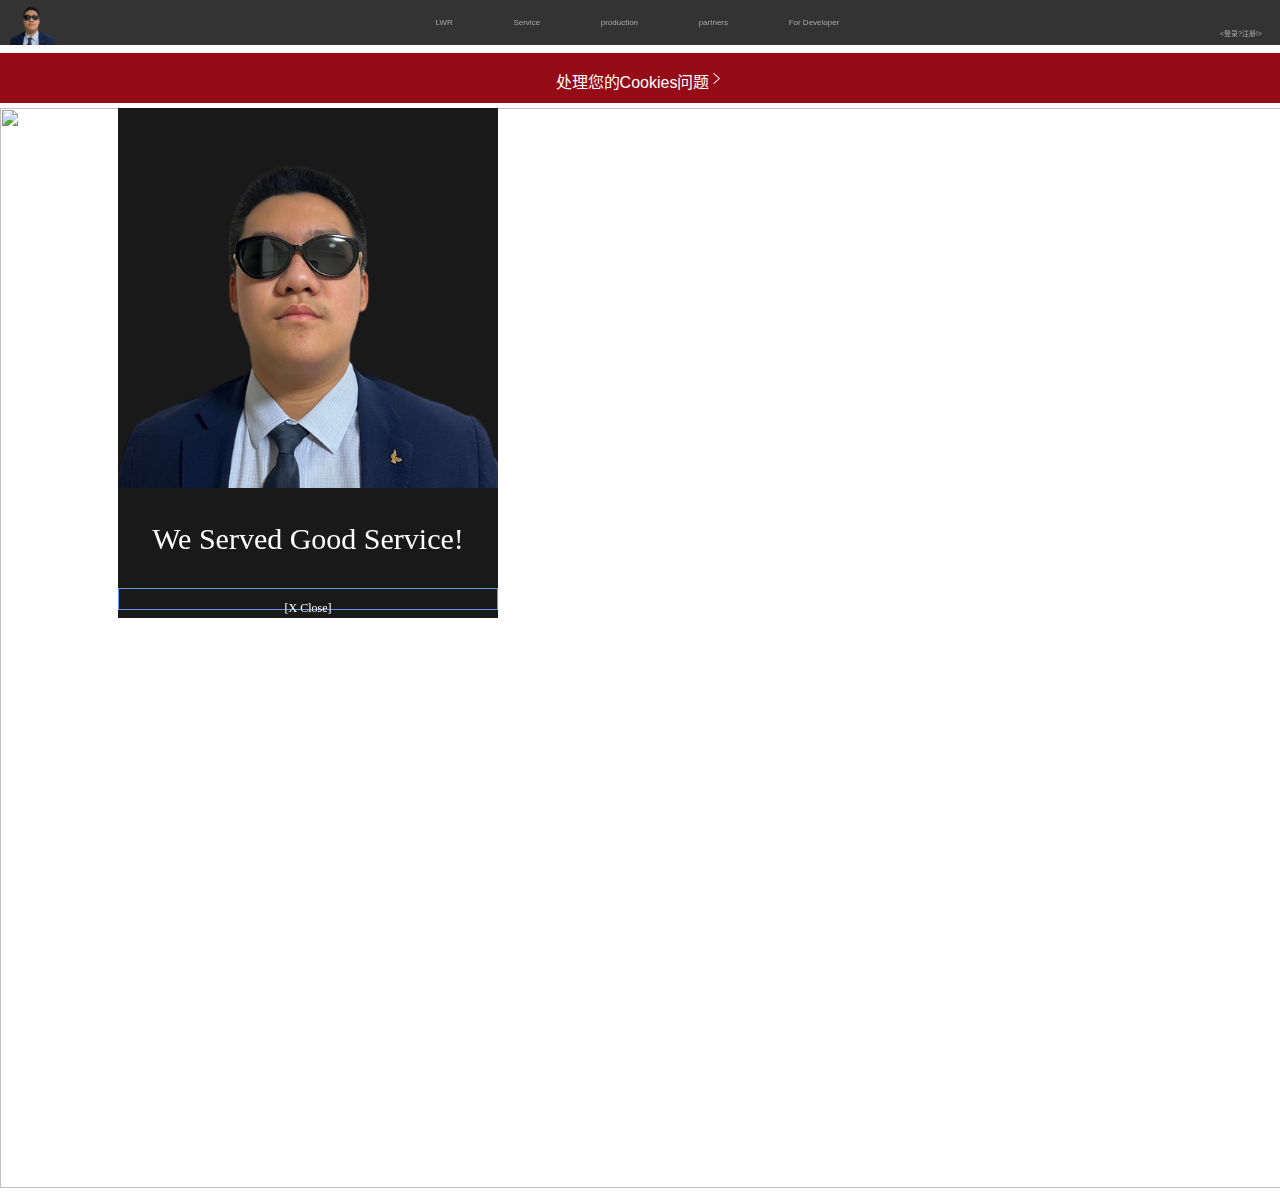
==== commit f4d1462b: "Update index.html" ====
--- a/index.html
+++ b/index.html
@@ -1,5 +1,5 @@
 <!DOCTYPE html>
-<html lang="en-US">
+<html lang="zh-tw">
 <head>
     <title>GBR Official</title>
     <meta charset="UTF-8">
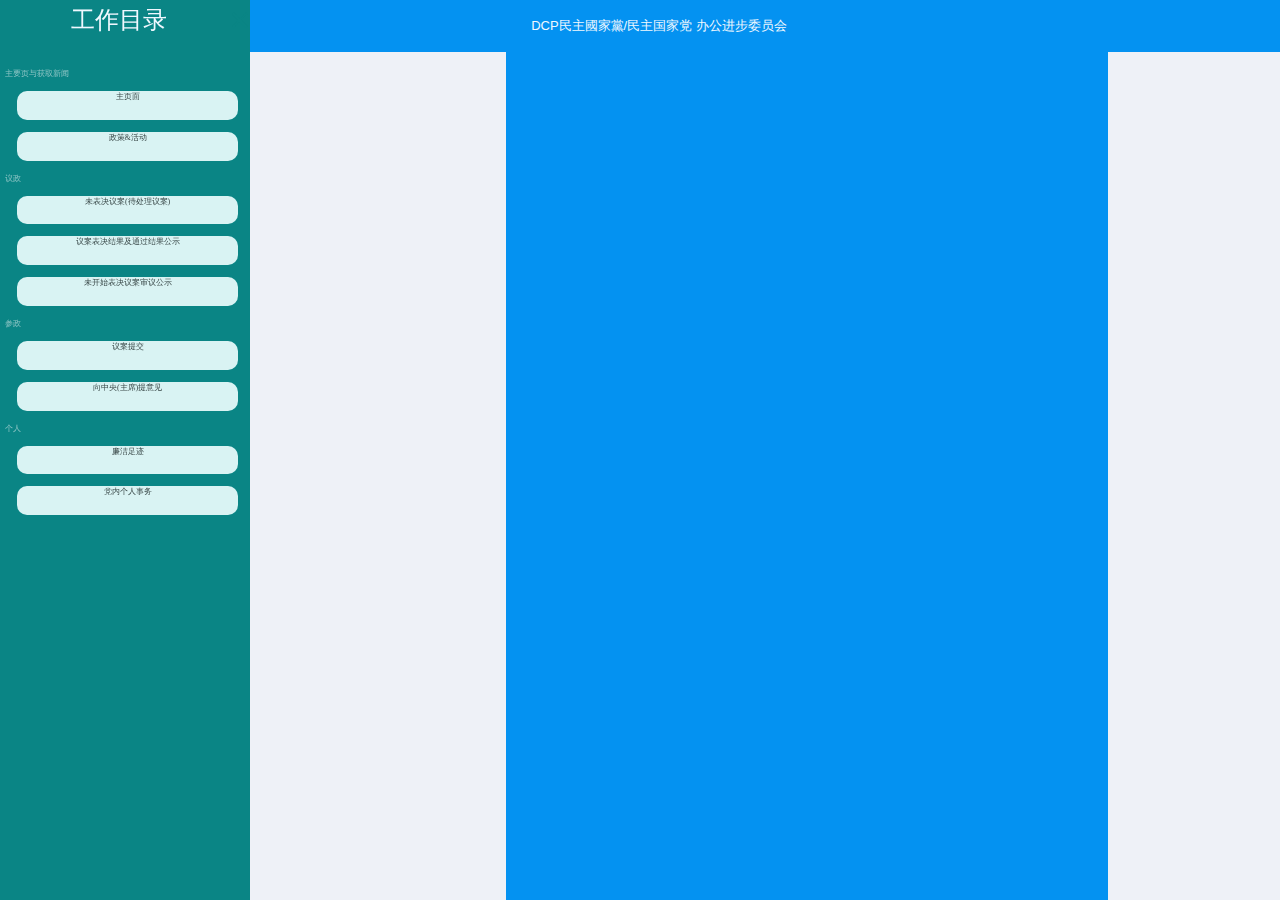
==== commit b7adfcb1: "Add files via upload" ====
--- a/index.html
+++ b/index.html
@@ -1,158 +1,386 @@
-<!DOCTYPE html>
-<html lang="zh-tw">
-<head>
-    <title>GBR Official</title>
-    <meta charset="UTF-8">
-    <link type="text/css" rel="stylesheet" href="./CSSs/basicstyle.css">
-    <script src="https://lib.sinaapp.com/js/jquery/2.0.2/jquery-2.0.2.min.js">
-    </script>
-    <style>
-        div.second-title{
-            display: flex;
-            justify-content: center;
-            cursor: pointer;
-            left: 0;
-            right: 0;
-            position: absolute;
-        }
-        p#second-title-phrase{
-            text-align: center;
-            color: white;
-            transition: font-size 300ms linear;
-        }
-        p#second-title-phrase:hover{
-            font-size: 17px;
-        }
-    </style>
-    <script>
-
-    </script>
-</head>
-<body>
-    <!--upper ad-->
-    <div id="upper-ad">
-        <div style="height: 480px">
-            <img src="./PNGs/logo.png" height="380px" width="380px"/>
-            <p style="color: white;font-size: 30px;text-align: center">We Served Good Service!</p>
-        </div>
-        <div style="height: 20px;width:auto;border: 1px solid cornflowerblue">
-            <p style="color: white;font-size: 12px;text-align: center" id="ad-close"> [X Close]</p>
-        </div>
-    </div>
-    <!--title bar-->
-    <div id="title-bar" style="display: flex;list-style-type: none;justify-content: space-between;alignment: center;flex-flow: row nowrap;flex-direction: row" class="adv-wrapper">
-        <img src="PNGs/logo.png" onclick="logo_refresh()" style="cursor: pointer;order: 0;width: 45px; height: 45px;padding-left: 10px" />
-        <p class="adv-wrapper-text" style="order: 1;cursor: help!important;margin-left: 25%">LWR</p>
-        <p class="adv-wrapper-text" id="service" style="order: 2" onclick="service_tip()">Service</p>
-        <p class="adv-wrapper-text" id="production" style="order: 3" onclick="production_tip()">production</p>
-        <p class="adv-wrapper-text" id="partners" style="order: 4">partners</p>
-        <p class="adv-wrapper-text" id="fd" style="order: 5;margin-right: 25%" onclick="fd_tip()">For Developer</p>
-        <p class="adv-wrapper-text" style="padding-right: 18px;align-self: flex-end;font-size: 7px;list-style-type: none;order: 6" id="log">&lt;登录?注册!&gt;</p>
-    </div>
-    <div id="tip-service-item" class="tip-item">
-        <p style="font-size: larger" class="adv-wrapper-text">No Service</p>
-    </div>
-    <div id="tip-production-item" class="tip-item">
-
-    </div>
-    <div id="tip-fd-item" class="tip-item">
-        <p class="adv-wrapper-text" style="text-align: center;font-size: 50px;color: white!important;">Dear developers!</p>
-        <div style="float: left;padding-left: 0;padding-bottom: 0;bottom: 0">
-            <img src="https://developer.android.google.cn/static/images/cluster-illustrations/samples.svg" width="290px" /><br/>
-            <img src="https://developer.android.google.cn/static/images/cluster-illustrations/developer-guidance.svg" width="290px"/>
-        </div>
-        <div style="position: absolute;padding-left: 300px;">
-            <p style="font-weight: lighter;text-align: left;font-size: 30px;color: #f5f5f7">Many supplies are provided here.<br/>Start ur coding life from here!</p>
-            <div style="width: 860px;height: 80%;display: flex;flex-direction: row;justify-content: space-between">
-                <div style="width:250px;height: 350px;order: 0;border-radius: 10px;background-color: rgb(7,48,66)">
-                    <img src="https://developer.android.google.cn/static/images/spot-icons/tools-update.svg" width="100px" height="100px">
-                    <p class="adv-wrapper-text" style="font-size: large">Participate to IT EDU Plan</p>
-                    <p style="font-size: 20px">Great Community with people who're professional.</p>
-                </div>
-                <div style="order: 1;width:250px;height: 350px;border-radius: 10px;background-color: rgb(7,48,66)">
-                    <img src="https://developer.android.google.cn/static/images/cluster-illustrations/quality-guidelines.svg" width="100px" height="100px">
-                    <p class="adv-wrapper-text" style="font-size: large">Q&A</p>
-                    <p style="font-size: 20px">questions&answers</p>
-                </div>
-                <div style="order: 2;width:250px;height: 350px;border-radius: 10px;background-color: rgb(7,48,66)">
-                    <img src="https://developer.android.google.cn/static/images/picto-icons/lightbulb.svg" width="100px" height="100px">
-                    <p class="adv-wrapper-text" style="font-size: large">Some ideas</p>
-                    <p style="font-size: 20px">No ideas? Come HERE!</p>
-                </div>
-            </div>
-            <div class="tip-close" style="cursor: pointer;text-align: center;"><img style="cursor: pointer;text-align: center" src="./PNGs/PNG_inFirstPage/close.png" width="100" height="100" class="tip-close"/></div>
-        </div>
-        <div style="float: right;padding-right: 0;padding-bottom: 0;bottom: 0">
-            <img src="https://is3-ssl.mzstatic.com/image/thumb/Features112/v4/cc/56/79/cc567919-2892-8b8b-9fcc-17f3c0c0ebb7/291bef6e-2183-47df-9747-fc54784ad8d5.png/274x593.jpg">
-        </div>
-    </div>
-    <div class="second-title" id="second-title">
-        <p id="second-title-phrase">处理您的Cookies问题</p>
-        <img src="./PNGs/PNG_inFirstPage/arrow-right.png" height="15px" width="15px" style="align-self: center"/>
-    </div>
-    <div class="log-item" id="log-item">
-
-    </div>
-    <div class="main-page-item">
-        <img src="" id="main-page-item1" style="width: 100%;height: 100%;"/>
-
-    </div>
-</body>
-<footer></footer>
-<script>
-    function logo_refresh() {
-        window.location.href = "./MainPage.html";
-    }
-    function production_tip() {
-
-    }
-    function service_tip() {
-
-    }
-    function fd_tip() {
-
-    }
-</script>
-<script>
-    $(document).ready(function () {
-       $("p.adv-wrapper-text:first").click(function () {
-          window.location.href = "./ContainFiles/SelfIntroduction.html"
-       });
-        $("p.adv-wrapper-text#service").click(function () {
-            $("div#tip-production-item").css("display","none");
-            $("div#tip-fd-item").css("display","none");
-            $("div#tip-service-item").css("display","block");
-        });
-        $("p.adv-wrapper-text#production").click(function () {
-            $("div#tip-service-item").css("display","none");
-            $("div#tip-fd-item").css("display","none");
-            $("div#tip-production-item").css("display","block");
-        });
-
-        $("p.adv-wrapper-text#fd").click(function () {
-            $("div#tip-service-item").css("display","none");
-            $("div#tip-production-item").css("display","none");
-            $("div#tip-fd-item").css("display","block");
-        });
-        $("p#ad-close").click(function () {
-            $("div#upper-ad").css("display","none");
-        });
-    });
-</script>
-<script>
-    $(document).ready(function () {
-        $(".tip-close").click(function () {
-            $("div#tip-service-item").css("display","none");
-            $("div#tip-production-item").css("display","none");
-            $("div#tip-fd-item").css("display","none");
-        });
-        $("#partners").click(function () {
-            window.location.href = "./ContainFiles/Partners.html";
-        });
-        $("#log").click(function () {
-            $("#log-item").css("display","block");
-        });
-    });
-</script>
-
-</html>
+<!DOCTYPE html>
+<html lang="en-US">
+<head>
+    <meta charset="UTF-8">
+    <meta name="viewport" content="width=device-width, initial-scale=1">
+    <link href="CSS/header.css" type="text/css" rel="stylesheet"/>
+    <script src="JS/jquery.js" type="text/javascript"></script>
+    <script src="JS/vue1.js" type="text/javascript"></script>
+    <script src="JS/pages-change.js" type="text/javascript"></script>
+    <!--SQL-->
+    <script src="SQL/billnovote.js" type="text/javascript"></script>
+    <script src="SQL/billtovote.js" type="text/javascript"></script>
+    <script src="SQL/billvoted.js" type="text/javascript"></script>
+    <script src="SQL/vipid.js" type="text/javascript"></script>
+    <link rel="stylesheet" href="https://www.w3schools.cn/cdnjs/ajax/libs/font-awesome/4.7.0/css/font-awesome.min.css">
+    <title>DCP-民主国家党代表会议委员会</title>
+    <script src="JS/log-report.js" type="text/javascript" />
+</head>
+<script>   <!--非常正式-->
+    var text1 = "党中央办公进步委员会 党中央办公进步委员会 你好 \n" +
+        "这里是由中国B党办公进步委员会监督指导的,在于滨赫主席重要指导下,在全党人士的齐心协助合作下,开发并运行的一个有助于B党办公的非传统程序软件";
+    var text2 = "如果在使用中遇到问题,遗憾的是,目前没有开放向党中央办公进步委员会反馈的通道";
+    console.log(text1);
+    console.log(text2);
+    console.error(text2)
+</script>
+<style>
+    .header-select-logo {
+        order: 1;
+    }
+</style>
+<style>
+    *{
+        padding:0;
+        /*margin:0;*/
+    }
+    *{
+        box-sizing: border-box;
+    }
+    .header-logo{
+        order:2;
+    }
+    .header-other{
+        order:3;
+        width:10px;
+    }
+    #Sidepanel {
+        width:80%;
+        height: 100%;
+        background-color: #0a8585;
+        transform: translateX(-100%) translateY(0) translateZ(0);
+        will-change: transform;
+        transition: transform .45s cubic-bezier(.2,.61,.42,.97);
+        position: fixed;
+        opacity: 0.8;
+        z-index: 2;
+        top: 0;
+        left: 0;
+        bottom: 0;
+    }
+    @media (max-width: 719.98px){
+        .sidepanel1 #Sidepanel{
+            transform: translateX(0) translateY(0) translateZ(0);
+        }
+        #Main-container {
+            left:0;
+        }
+        #relation-phrase{
+            display: none;
+        }
+        #Frame-place{
+            width: 100%;
+        }
+        #AD-place,#AD-place1{
+            display: none;
+        }
+    }
+    @media (min-width: 720px){
+        #Sidepanel{
+            width:250px;
+            transform: translateX(0) translateY(0) translateZ(0);
+            opacity: 1.0;
+        }
+        #closebtn{
+            color: #0a8585;
+        }
+    }
+    .openbtn {
+        font-size: 20px;
+        cursor: pointer;
+        background-color: #0492f1;
+        color: white;
+        padding: 10px 15px;
+        border: none;
+    }
+    .openbtn:hover {
+        background-color:#444;
+        transition: color .15s ease-in-out,background-color .15s ease-in-out,border-color .15s ease-in-out,box-shadow .15s ease-in-out;
+    }
+    .x{color: azure}
+    .x:hover{
+        cursor: pointer;
+        color: aquamarine;
+        transition: color .15s ease-in-out,background-color .15s ease-in-out,border-color .15s ease-in-out,box-shadow .15s ease-in-out;
+    }
+    .sidepanel-list li{
+        list-style: none;
+        font-size: 8px;
+        color: rgba(250,250,250,0.53);
+        padding-top: 12px;
+        padding-left: 2.1%;
+    }
+    .sidepanel-list li div {
+        background-color: azure;
+        opacity: 0.9;
+        height:1.8rem;
+        width:90%;
+        text-align: center;
+        margin-left: 5%;
+        border-radius: 10px;
+    }
+    .sidepanel-list li div :hover{
+        opacity:1.0;
+        text-shadow: 0 0 10px red;
+        cursor: pointer;
+        box-shadow: 0 0 10px whitesmoke;
+        transition: color .15s ease-in-out,background-color .15s ease-in-out,border-color .15s ease-in-out,box-shadow .15s ease-in-out;
+    }
+    .sidepanel-list li div span{
+        color: rgba(0, 0, 0, 0.78);
+        padding-top: 50px;
+    }
+</style>
+<script>
+    function openNav(){
+        document.getElementById("only-header").className = "sidepanel1 sidepanel2";
+    }
+    function closeNav(){
+        document.getElementById("only-header").className = "sidepanel2";
+    }
+
+
+</script>
+<body style="margin: 0">
+    <header id="only-header" class="sidepanel2">
+
+        <div id="Sidepanel" class="sidepanel">  <!--隐藏的侧边栏-->
+            <!--侧边顶栏-->
+            <div  style="display: flex;justify-content: space-between;align-items: center">
+                <a style="opacity: 0">×</a>
+                <a style="color: aliceblue;font-size: 24px">工作目录</a>
+                <a id="closebtn" class="closebtn x" style="font-size: 35px;float:right;" onclick="closeNav()">×</a>
+
+            </div>
+            <div>
+                <ul class="sidepanel-list">
+                    <li>主要页与获取新闻</li>
+                    <li>
+                        <div id="a1" onclick="closeNav()">
+                            <span style="text-align: center;margin: 0;padding: 0;">主页面</span>
+                        </div>
+                    </li>
+                    <li>
+                        <div id="a2" onclick="closeNav()">
+                            <span  style="text-align: center;margin: 0;padding: 0;">政策&活动</span>
+                        </div>
+                    </li>
+                    <li>议政</li>
+                    <li>
+                        <div id="b1" onclick="closeNav()">
+                            <span style="text-align: center;margin: 0;padding: 0;">未表决议案(待处理议案)</span>
+                        </div>
+                    </li>
+                    <li>
+                        <div id="b2" onclick="closeNav()">
+                            <span style="text-align: center;margin: 0;padding: 0;">议案表决结果及通过结果公示</span>
+                        </div>
+                    </li>
+                    <li>
+                        <div id="b3" onclick="closeNav()">
+                            <span style="text-align: center;margin: 0;padding: 0;">未开始表决议案审议公示</span>
+                        </div>
+                    </li>
+                    <li>参政</li>
+                    <li>
+                        <div id="c1" onclick="closeNav()">
+                            <span style="text-align: center;margin: 0;padding: 0;">议案提交</span>
+                        </div>
+                    </li>
+                    <li>
+                        <div id="c2" onclick="closeNav()">
+                            <span style="text-align: center;margin: 0;padding: 0;">向中央(主席)提意见</span>
+                        </div>
+                    </li>
+                    <li>个人</li>
+                    <li>
+                        <div id="d1" onclick="closeNav()">
+                            <span style="text-align: center;margin: 0;padding: 0;">廉洁足迹</span>
+                        </div>
+                    </li>
+                    <li>
+                        <div id="d2" onclick="closeNav()">
+                            <span style="text-align: center;margin: 0;padding: 0;">党内个人事务</span>
+                        </div>
+                    </li>
+                </ul>
+            </div>
+            <!--<div>
+                <p id="relation-phrase" style="text-align: center;font-size: 20px;padding-top: 2px;margin-top: 0px">工作目录</p>
+            </div>-->
+        </div>
+
+
+        <div class="header-select-logo" >
+            <button class="openbtn" onclick="openNav()">☰</button>
+        </div>
+
+
+        <div class="header-logo">
+            <p style="font-size: small;color: aliceblue">DCP民主國家黨/民主国家党 办公进步委员会</p>
+        </div>
+
+
+        <div class="header-other" style="">
+
+        </div>
+
+    </header>
+    <style>
+        .frame-place{
+            order:2;
+            background-color: white;
+            width: 47%;
+            max-width: 1200px;
+            height: 100%;
+        }
+        .main-container{
+            display: flex;
+        }
+    </style>
+    <script>
+        $("document").ready(function () {
+            $("#a1").click(function () {
+                $("#FrameA2,#FrameB1,#FrameB2,#FrameB3,#FrameC1,#FrameC2,#FrameD1,.frameD2").hide(500);
+                $(".frameA1").show(500);
+            });
+            $("#a2").click(function () {
+                $("#FrameA1,#FrameB1,#FrameB2,#FrameB3,#FrameC1,#FrameC2,#FrameD1,#FrameD2").hide(500);
+                $("#FrameA2").show(500);
+            });
+            $("#b1").click(function () {
+                $(".frameA1,.frameA2,.frameB2,.frameB3,.frameC1,.frameC2,.frameD1,.frameD2").hide();
+                $(".frameB1").show();
+            });
+            $("#b2").click(function () {
+                $(".frameA1,.frameB1,.frameA2,.frameB3,.frameC1,.frameC2,.frameD1,.frameD2").hide();
+                $(".frameB2").show();
+            });
+            $("#b3").click(function () {
+                $(".frameA1,.frameB1,.frameB2,.frameA2,.frameC1,.frameC2,.frameD1,.frameD2").hide();
+                $(".frameB3").show();
+            });
+            $("#c1").click(function () {
+                $(".frameA2,.frameB1,.frameB2,.frameB3,.frameA1,.frameC2,.frameD1,.frameD2").hide(500);
+                $(".frameC1").show(500);
+            });
+            $("#c2").click(function () {
+                $("#FrameA2,.frameB1,.frameB2,.frameB3,.frameC1,.frameA1,.frameD1,.frameD2").hide(500);
+                $(".frameC2").show(500);
+            });
+            $("#d1").click(function () {
+                $(".frameA2,.frameB1,.frameB2,.frameB3,.frameC1,.frameC2,.frameA1,.frameD2").hide();
+                $(".frameD1").show();
+            });
+            $("#d2").click(function () {
+                $(".frameA2,.frameB1,.frameB2,.frameB3,.frameC1,.frameC2,.frameD1,.frameA1").hide(500);
+                $(".frameD2").show(500);
+            });
+        });
+    </script>
+    <style>
+        .frameA1{
+            display: block;background-color: #0492f1;
+        }
+        .frameA2,.frameB1,.frameB2,.frameB3,.frameC1,.frameC2,.frameD1,.frameD2{
+            display: none;/*background-color:chocolate;*/
+        }
+        .frameA1,.frameA2,.frameB1,.frameB2,.frameB3,.frameC1,.frameC2,.frameD1,.frameD2{
+            width: 100%;
+
+            height: 100%;
+        }
+        .tip{
+            background-color: #f8f8f9; height: auto;margin-left: 5px;margin-right: 5px;border-radius: 10px;
+            border-color: #f8f8f9;
+            border-style: solid;
+            border-width: 1px;
+            margin-top: 5px;
+        }
+        .tip:hover{
+            cursor:pointer;
+            background-color: rgb(217, 217, 220);
+            border-color: #0492f1;
+            transition: color .35s ease-in-out,background-color .35s ease-in-out,border-color .35s ease-in-out,box-shadow .35s ease-in-out;
+        }
+    </style>
+
+    <div id="Main-container" class="main-container">  <!--主区域-->
+        <div id="AD-place" class="frame-place" style="order:1;width: 20%;background-color: #eef1f7"></div>
+        <div id="Frame-place" class="frame-place">
+            <div id="FrameA1" class="frameA1" style="overflow: scroll">  <!--首页-->
+
+            </div>
+            <div id="FrameA2" class="frameA2" style="overflow: scroll">  <!--政策活动-->
+
+            </div>
+            <div id="FrameB1" class="frameB1" style="overflow: scroll">  <!--表决-->
+                <div class="tip" style="margin-top: 3.50rem;">  <!--3.25-->
+                    <a style="padding-left: 2px;font-style: italic;font-size: 14px" >我是议员,如何投票?</a>
+                    <div style="padding-right: 15%;opacity: 1.0;height: auto;width: auto">
+                        <a style="font-size: 8px;color: rgba(0,0,0,0.6);">在这里您可以选择您未进行表决的议案进行投票,通过单击议案内容可进入投票程序.2024年以来,B党全党在于滨赫主席的带领下,致力于维护党内民主现状
+                            党中央直辖工作进步委员会跟随主席指示,为便捷党中央高级代表以及党支部代表行使民主投票及议案表决的民主权利,监制了"网上B党-表决区域",
+                            切实保障了党代表们的民主权利</a>
+                    </div>
+                </div>
+                <div class="tip" style="margin-top: 0.4rem;">  <!--3.25-->
+                    <a style="padding-left: 2px;font-style: italic;font-size: 14px" >投票前应该注意</a>
+                    <div style="padding-right: 15%;opacity: 1.0;height: auto;width: auto">
+                        <a style="font-size: 8px;color: rgba(0,0,0,0.6);">在投票前,您应该仔细阅读</a>
+                        <a style="font-size: 8px;color: rgba(0,0,0,0.6);" href="https://google.com">中国B党党代表表决章程(2023年11月版)</a>
+                        <a style="font-size: 8px;color: rgba(0,0,0,0.6);">,</a>
+                        <a style="font-size: 8px;color: rgba(0,0,0,0.6);" href="https://google.com">中国B党民主化公约(2023年版)</a>
+                        <a style="font-size: 8px;color: rgba(0,0,0,0.6);">.并同意以上条款.</a>
+                    </div>
+                </div>
+                <div class="tip" style="margin-top: 0.4rem;">  <!--3.25-->
+                    <a style="padding-left: 2px;font-style: italic;font-size: 14px" >超过投票期限怎么办</a>
+                    <div style="padding-right: 15%;opacity: 1.0;height: auto;width: auto">
+                        <a style="font-size: 8px;color: rgba(0,0,0,0.6);">超过投票期限但党主席办公室未进行表决前,根据</a>
+                        <a style="font-size: 8px;color: rgba(0,0,0,0.6);" href="https://google.com">中国B党民主化公约(2023年版)</a>
+                        <a style="font-size: 8px;color: rgba(0,0,0,0.6);">.可以在15个工作时内进行补投.</a><br>
+                        <a style="font-size: 8px;color: rgba(0,0,0,0.6);">单击此处可以进行补投.</a>
+                    </div>
+                </div>
+                <div style="width: 90%;text-align: center;margin-left: 5%;height:300px;background-color: #d7d7de;margin-top: 10px;border-radius: 2px">
+                    <a id="bill-amount" style="padding-top: 3px;text-align: center;font-size: 24px;">无法获取议案数</a>
+
+                </div>
+                <div class="tip" style="margin-top: 0.4rem;height: 400px">  <!--3.25-->
+                    <a style="padding-top: 3px;text-align: center;font-size: 14px;">2024年1月份第0001号行政动议 议案</a><br>
+                    <a id="bill-1-name" style="font-size: 22px">无法获取议案名称</a>
+
+
+                </div>
+            </div>
+            <script>
+                if(amount === 0){
+                    document.getElementById("bill-amount").innerText = `当前没有议案正在表决`;
+                }else{
+                    document.getElementById("bill-amount").innerText = `当前有`+amount+`个议案正在表决`;
+                }
+
+            </script>
+            <div id="FrameB2" class="frameB2" style="overflow: scroll">  <!--表决结果-->
+
+            </div>
+            <div id="FrameB3" class="frameB3" style="overflow: scroll">  <!--公示-->
+
+            </div>
+            <div id="FrameC1" class="frameC1" style="overflow: scroll">  <!--提交议案-->
+
+            </div>
+            <div id="FrameC2" class="frameC2" style="overflow: scroll">  <!--举报 建议-->
+
+            </div>
+            <div id="FrameD1" class="frameD1" style="overflow: scroll">  <!--廉洁-->
+
+            </div>
+            <div id="FrameD2" class="frameD2" style="overflow: scroll">  <!--个人事务工作-->
+
+            </div>
+        </div>
+        <div id="AD-place1" class="frame-place" style="order: 3;width: 20%;background-color: #eef1f7"></div>
+    </div>
+</body>
+</html>--- a/CSS/header.css
+++ b/CSS/header.css
@@ -0,0 +1,4 @@
+header {position:fixed;top:0;z-index:1;width:100%;height:3.25rem;background-color: #0492f1;display: flex;flex-direction: row;justify-content: space-between;align-items: center}
+.main-container {position: fixed;right:0;left: 250px;background-color: dimgrey;height: 100%;width: 100% }
+p{font-family: -apple-system,BlinkMacSystemFont,"Segoe UI","PingFang SC","Hiragino Sans GB","Microsoft YaHei","Helvetica Neue",Helvetica,Arial,sans-serif,"Apple Color Emoji","Segoe UI Emoji","Segoe UI Symbol";}
+a{font-family: -apple-system,BlinkMacSystemFont,Segoe UI,PingFang SC,Hiragino Sans GB,Microsoft YaHei,Helvetica Neue,Helvetica,Arial,sans-serif,Apple Color Emoji,Segoe UI Emoji,Segoe UI Symbol;}